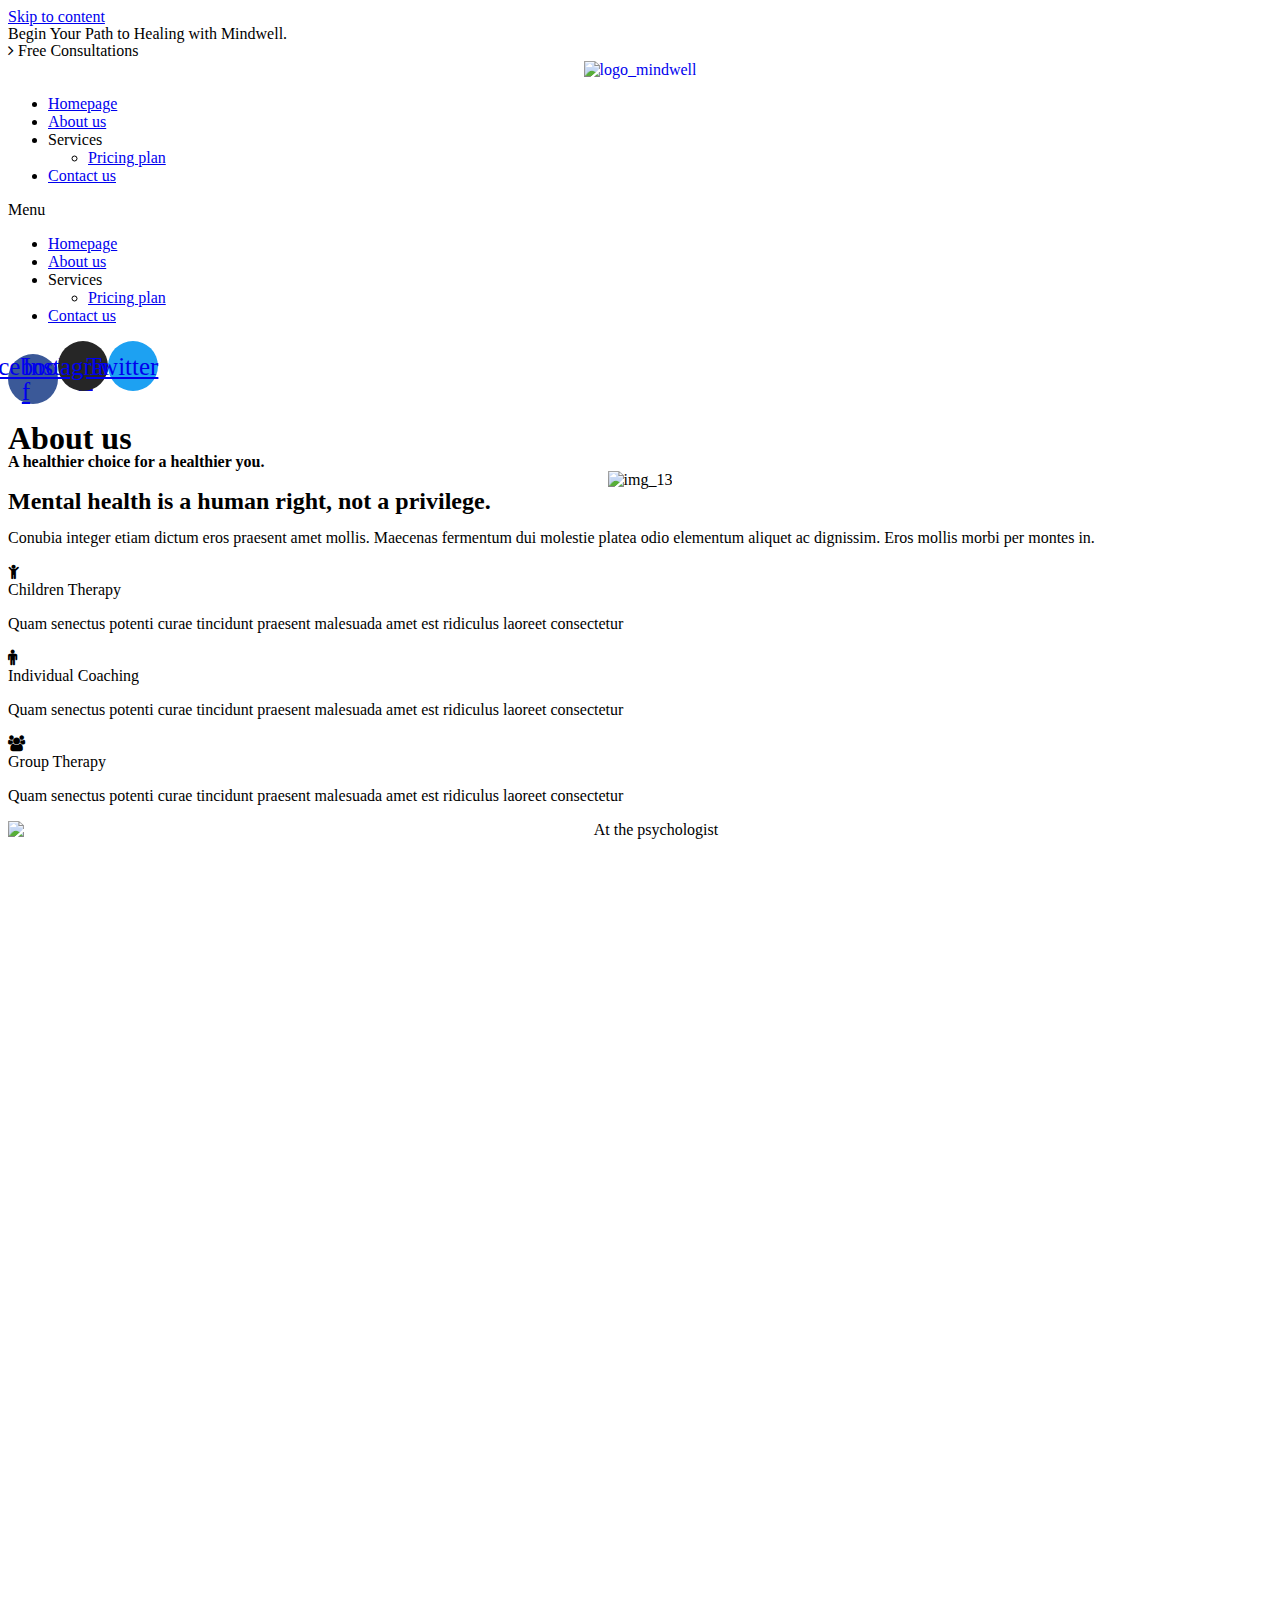
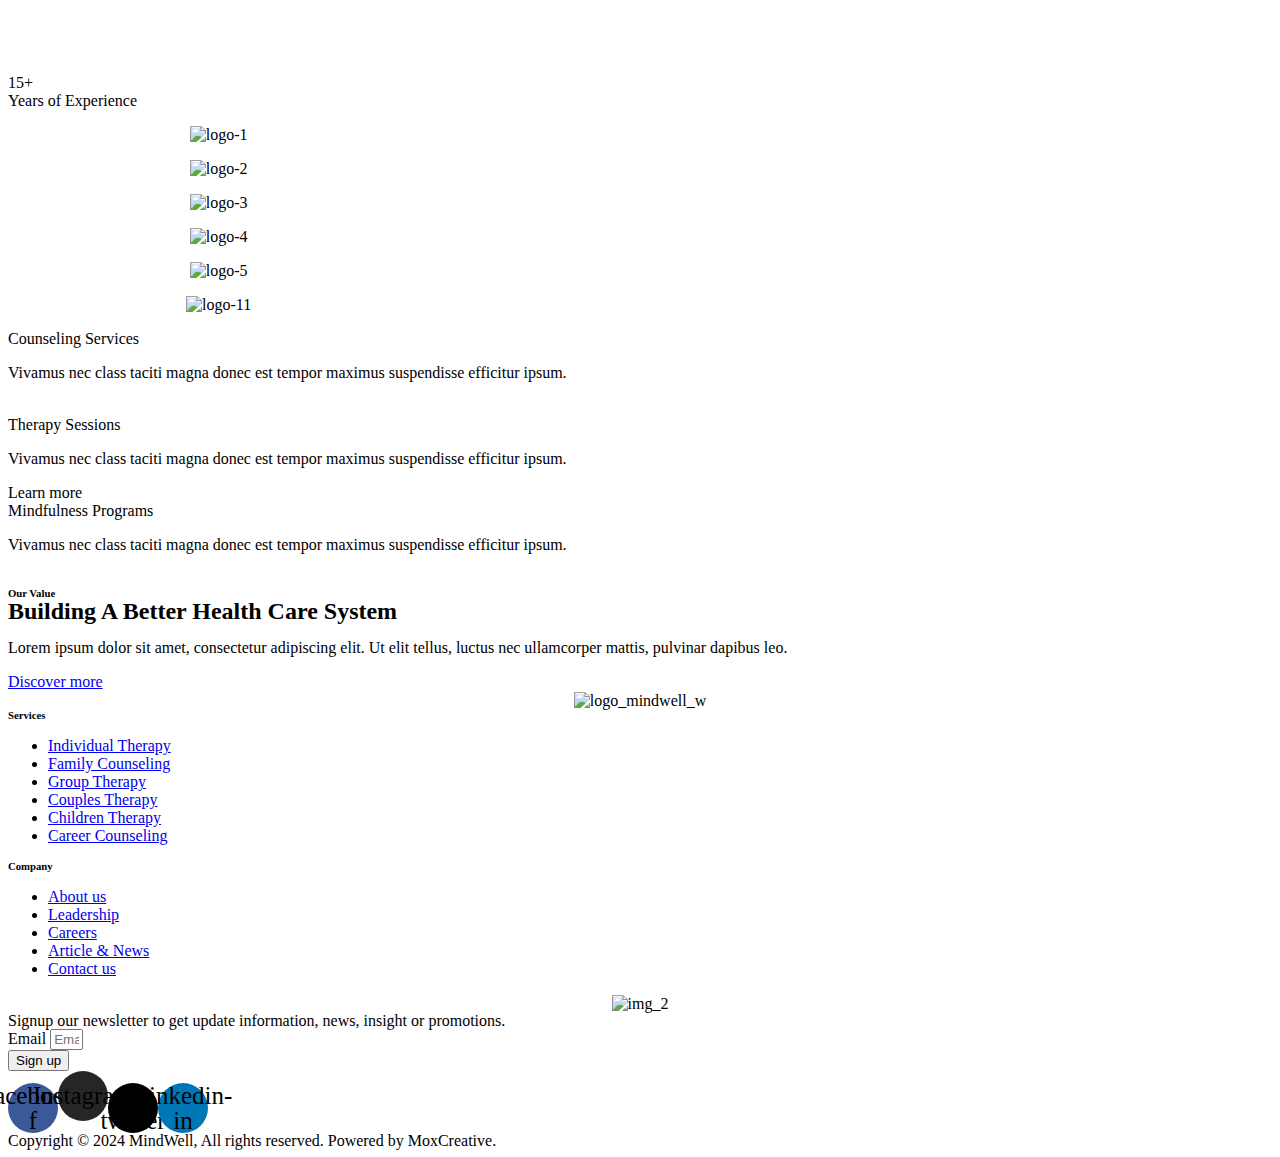
==== about-us/index.html @ 4bbaf382 "made changes and made modal openign in almost al the pages and also set header properly" ====
<!doctype html>
<html lang="en-US">

<!-- Mirrored from theme.creativemox.com/mindwell/template-kit/about-us/ by HTTrack Website Copier/3.x [XR&CO'2014], Sat, 25 May 2024 18:38:00 GMT -->
<!-- Added by HTTrack -->
<meta http-equiv="content-type" content="text/html;charset=UTF-8" /><!-- /Added by HTTrack -->

<head>
	<meta charset="UTF-8">
	<meta name="viewport" content="width=device-width, initial-scale=1">
	<link rel="profile" href="https://gmpg.org/xfn/11">
	<title>About us &#8211; Mindwell</title>
	<meta name='robots' content='max-image-preview:large' />
	<link rel="alternate" type="application/rss+xml" title="Mindwell &raquo; Feed"
		href="https://theme.creativemox.com/mindwell/feed/" />
	<link rel="alternate" type="application/rss+xml" title="Mindwell &raquo; Comments Feed"
		href="https://theme.creativemox.com/mindwell/comments/feed/" />
	<script>
		window._wpemojiSettings = { "baseUrl": "https:\/\/s.w.org\/images\/core\/emoji\/15.0.3\/72x72\/", "ext": ".png", "svgUrl": "https:\/\/s.w.org\/images\/core\/emoji\/15.0.3\/svg\/", "svgExt": ".svg", "source": { "concatemoji": "https:\/\/theme.creativemox.com\/mindwell\/wp-includes\/js\/wp-emoji-release.min.js?ver=6.5.3" } };
		/*! This file is auto-generated */
		!function (i, n) { var o, s, e; function c(e) { try { var t = { supportTests: e, timestamp: (new Date).valueOf() }; sessionStorage.setItem(o, JSON.stringify(t)) } catch (e) { } } function p(e, t, n) { e.clearRect(0, 0, e.canvas.width, e.canvas.height), e.fillText(t, 0, 0); var t = new Uint32Array(e.getImageData(0, 0, e.canvas.width, e.canvas.height).data), r = (e.clearRect(0, 0, e.canvas.width, e.canvas.height), e.fillText(n, 0, 0), new Uint32Array(e.getImageData(0, 0, e.canvas.width, e.canvas.height).data)); return t.every(function (e, t) { return e === r[t] }) } function u(e, t, n) { switch (t) { case "flag": return n(e, "\ud83c\udff3\ufe0f\u200d\u26a7\ufe0f", "\ud83c\udff3\ufe0f\u200b\u26a7\ufe0f") ? !1 : !n(e, "\ud83c\uddfa\ud83c\uddf3", "\ud83c\uddfa\u200b\ud83c\uddf3") && !n(e, "\ud83c\udff4\udb40\udc67\udb40\udc62\udb40\udc65\udb40\udc6e\udb40\udc67\udb40\udc7f", "\ud83c\udff4\u200b\udb40\udc67\u200b\udb40\udc62\u200b\udb40\udc65\u200b\udb40\udc6e\u200b\udb40\udc67\u200b\udb40\udc7f"); case "emoji": return !n(e, "\ud83d\udc26\u200d\u2b1b", "\ud83d\udc26\u200b\u2b1b") }return !1 } function f(e, t, n) { var r = "undefined" != typeof WorkerGlobalScope && self instanceof WorkerGlobalScope ? new OffscreenCanvas(300, 150) : i.createElement("canvas"), a = r.getContext("2d", { willReadFrequently: !0 }), o = (a.textBaseline = "top", a.font = "600 32px Arial", {}); return e.forEach(function (e) { o[e] = t(a, e, n) }), o } function t(e) { var t = i.createElement("script"); t.src = e, t.defer = !0, i.head.appendChild(t) } "undefined" != typeof Promise && (o = "wpEmojiSettingsSupports", s = ["flag", "emoji"], n.supports = { everything: !0, everythingExceptFlag: !0 }, e = new Promise(function (e) { i.addEventListener("DOMContentLoaded", e, { once: !0 }) }), new Promise(function (t) { var n = function () { try { var e = JSON.parse(sessionStorage.getItem(o)); if ("object" == typeof e && "number" == typeof e.timestamp && (new Date).valueOf() < e.timestamp + 604800 && "object" == typeof e.supportTests) return e.supportTests } catch (e) { } return null }(); if (!n) { if ("undefined" != typeof Worker && "undefined" != typeof OffscreenCanvas && "undefined" != typeof URL && URL.createObjectURL && "undefined" != typeof Blob) try { var e = "postMessage(" + f.toString() + "(" + [JSON.stringify(s), u.toString(), p.toString()].join(",") + "));", r = new Blob([e], { type: "text/javascript" }), a = new Worker(URL.createObjectURL(r), { name: "wpTestEmojiSupports" }); return void (a.onmessage = function (e) { c(n = e.data), a.terminate(), t(n) }) } catch (e) { } c(n = f(s, u, p)) } t(n) }).then(function (e) { for (var t in e) n.supports[t] = e[t], n.supports.everything = n.supports.everything && n.supports[t], "flag" !== t && (n.supports.everythingExceptFlag = n.supports.everythingExceptFlag && n.supports[t]); n.supports.everythingExceptFlag = n.supports.everythingExceptFlag && !n.supports.flag, n.DOMReady = !1, n.readyCallback = function () { n.DOMReady = !0 } }).then(function () { return e }).then(function () { var e; n.supports.everything || (n.readyCallback(), (e = n.source || {}).concatemoji ? t(e.concatemoji) : e.wpemoji && e.twemoji && (t(e.twemoji), t(e.wpemoji))) })) }((window, document), window._wpemojiSettings);
	</script>
	<style id='wp-emoji-styles-inline-css'>
		img.wp-smiley,
		img.emoji {
			display: inline !important;
			border: none !important;
			box-shadow: none !important;
			height: 1em !important;
			width: 1em !important;
			margin: 0 0.07em !important;
			vertical-align: -0.1em !important;
			background: none !important;
			padding: 0 !important;
		}
	</style>
	<style id='classic-theme-styles-inline-css'>
		/*! This file is auto-generated */
		.wp-block-button__link {
			color: #fff;
			background-color: #32373c;
			border-radius: 9999px;
			box-shadow: none;
			text-decoration: none;
			padding: calc(.667em + 2px) calc(1.333em + 2px);
			font-size: 1.125em
		}

		.wp-block-file__button {
			background: #32373c;
			color: #fff;
			text-decoration: none
		}
	</style>
	<style id='global-styles-inline-css'>
		body {
			--wp--preset--color--black: #000000;
			--wp--preset--color--cyan-bluish-gray: #abb8c3;
			--wp--preset--color--white: #ffffff;
			--wp--preset--color--pale-pink: #f78da7;
			--wp--preset--color--vivid-red: #cf2e2e;
			--wp--preset--color--luminous-vivid-orange: #ff6900;
			--wp--preset--color--luminous-vivid-amber: #fcb900;
			--wp--preset--color--light-green-cyan: #7bdcb5;
			--wp--preset--color--vivid-green-cyan: #00d084;
			--wp--preset--color--pale-cyan-blue: #8ed1fc;
			--wp--preset--color--vivid-cyan-blue: #0693e3;
			--wp--preset--color--vivid-purple: #9b51e0;
			--wp--preset--gradient--vivid-cyan-blue-to-vivid-purple: linear-gradient(135deg, rgba(6, 147, 227, 1) 0%, rgb(155, 81, 224) 100%);
			--wp--preset--gradient--light-green-cyan-to-vivid-green-cyan: linear-gradient(135deg, rgb(122, 220, 180) 0%, rgb(0, 208, 130) 100%);
			--wp--preset--gradient--luminous-vivid-amber-to-luminous-vivid-orange: linear-gradient(135deg, rgba(252, 185, 0, 1) 0%, rgba(255, 105, 0, 1) 100%);
			--wp--preset--gradient--luminous-vivid-orange-to-vivid-red: linear-gradient(135deg, rgba(255, 105, 0, 1) 0%, rgb(207, 46, 46) 100%);
			--wp--preset--gradient--very-light-gray-to-cyan-bluish-gray: linear-gradient(135deg, rgb(238, 238, 238) 0%, rgb(169, 184, 195) 100%);
			--wp--preset--gradient--cool-to-warm-spectrum: linear-gradient(135deg, rgb(74, 234, 220) 0%, rgb(151, 120, 209) 20%, rgb(207, 42, 186) 40%, rgb(238, 44, 130) 60%, rgb(251, 105, 98) 80%, rgb(254, 248, 76) 100%);
			--wp--preset--gradient--blush-light-purple: linear-gradient(135deg, rgb(255, 206, 236) 0%, rgb(152, 150, 240) 100%);
			--wp--preset--gradient--blush-bordeaux: linear-gradient(135deg, rgb(254, 205, 165) 0%, rgb(254, 45, 45) 50%, rgb(107, 0, 62) 100%);
			--wp--preset--gradient--luminous-dusk: linear-gradient(135deg, rgb(255, 203, 112) 0%, rgb(199, 81, 192) 50%, rgb(65, 88, 208) 100%);
			--wp--preset--gradient--pale-ocean: linear-gradient(135deg, rgb(255, 245, 203) 0%, rgb(182, 227, 212) 50%, rgb(51, 167, 181) 100%);
			--wp--preset--gradient--electric-grass: linear-gradient(135deg, rgb(202, 248, 128) 0%, rgb(113, 206, 126) 100%);
			--wp--preset--gradient--midnight: linear-gradient(135deg, rgb(2, 3, 129) 0%, rgb(40, 116, 252) 100%);
			--wp--preset--font-size--small: 13px;
			--wp--preset--font-size--medium: 20px;
			--wp--preset--font-size--large: 36px;
			--wp--preset--font-size--x-large: 42px;
			--wp--preset--spacing--20: 0.44rem;
			--wp--preset--spacing--30: 0.67rem;
			--wp--preset--spacing--40: 1rem;
			--wp--preset--spacing--50: 1.5rem;
			--wp--preset--spacing--60: 2.25rem;
			--wp--preset--spacing--70: 3.38rem;
			--wp--preset--spacing--80: 5.06rem;
			--wp--preset--shadow--natural: 6px 6px 9px rgba(0, 0, 0, 0.2);
			--wp--preset--shadow--deep: 12px 12px 50px rgba(0, 0, 0, 0.4);
			--wp--preset--shadow--sharp: 6px 6px 0px rgba(0, 0, 0, 0.2);
			--wp--preset--shadow--outlined: 6px 6px 0px -3px rgba(255, 255, 255, 1), 6px 6px rgba(0, 0, 0, 1);
			--wp--preset--shadow--crisp: 6px 6px 0px rgba(0, 0, 0, 1);
		}

		:where(.is-layout-flex) {
			gap: 0.5em;
		}

		:where(.is-layout-grid) {
			gap: 0.5em;
		}

		body .is-layout-flex {
			display: flex;
		}

		body .is-layout-flex {
			flex-wrap: wrap;
			align-items: center;
		}

		body .is-layout-flex>* {
			margin: 0;
		}

		body .is-layout-grid {
			display: grid;
		}

		body .is-layout-grid>* {
			margin: 0;
		}

		:where(.wp-block-columns.is-layout-flex) {
			gap: 2em;
		}

		:where(.wp-block-columns.is-layout-grid) {
			gap: 2em;
		}

		:where(.wp-block-post-template.is-layout-flex) {
			gap: 1.25em;
		}

		:where(.wp-block-post-template.is-layout-grid) {
			gap: 1.25em;
		}

		.has-black-color {
			color: var(--wp--preset--color--black) !important;
		}

		.has-cyan-bluish-gray-color {
			color: var(--wp--preset--color--cyan-bluish-gray) !important;
		}

		.has-white-color {
			color: var(--wp--preset--color--white) !important;
		}

		.has-pale-pink-color {
			color: var(--wp--preset--color--pale-pink) !important;
		}

		.has-vivid-red-color {
			color: var(--wp--preset--color--vivid-red) !important;
		}

		.has-luminous-vivid-orange-color {
			color: var(--wp--preset--color--luminous-vivid-orange) !important;
		}

		.has-luminous-vivid-amber-color {
			color: var(--wp--preset--color--luminous-vivid-amber) !important;
		}

		.has-light-green-cyan-color {
			color: var(--wp--preset--color--light-green-cyan) !important;
		}

		.has-vivid-green-cyan-color {
			color: var(--wp--preset--color--vivid-green-cyan) !important;
		}

		.has-pale-cyan-blue-color {
			color: var(--wp--preset--color--pale-cyan-blue) !important;
		}

		.has-vivid-cyan-blue-color {
			color: var(--wp--preset--color--vivid-cyan-blue) !important;
		}

		.has-vivid-purple-color {
			color: var(--wp--preset--color--vivid-purple) !important;
		}

		.has-black-background-color {
			background-color: var(--wp--preset--color--black) !important;
		}

		.has-cyan-bluish-gray-background-color {
			background-color: var(--wp--preset--color--cyan-bluish-gray) !important;
		}

		.has-white-background-color {
			background-color: var(--wp--preset--color--white) !important;
		}

		.has-pale-pink-background-color {
			background-color: var(--wp--preset--color--pale-pink) !important;
		}

		.has-vivid-red-background-color {
			background-color: var(--wp--preset--color--vivid-red) !important;
		}

		.has-luminous-vivid-orange-background-color {
			background-color: var(--wp--preset--color--luminous-vivid-orange) !important;
		}

		.has-luminous-vivid-amber-background-color {
			background-color: var(--wp--preset--color--luminous-vivid-amber) !important;
		}

		.has-light-green-cyan-background-color {
			background-color: var(--wp--preset--color--light-green-cyan) !important;
		}

		.has-vivid-green-cyan-background-color {
			background-color: var(--wp--preset--color--vivid-green-cyan) !important;
		}

		.has-pale-cyan-blue-background-color {
			background-color: var(--wp--preset--color--pale-cyan-blue) !important;
		}

		.has-vivid-cyan-blue-background-color {
			background-color: var(--wp--preset--color--vivid-cyan-blue) !important;
		}

		.has-vivid-purple-background-color {
			background-color: var(--wp--preset--color--vivid-purple) !important;
		}

		.has-black-border-color {
			border-color: var(--wp--preset--color--black) !important;
		}

		.has-cyan-bluish-gray-border-color {
			border-color: var(--wp--preset--color--cyan-bluish-gray) !important;
		}

		.has-white-border-color {
			border-color: var(--wp--preset--color--white) !important;
		}

		.has-pale-pink-border-color {
			border-color: var(--wp--preset--color--pale-pink) !important;
		}

		.has-vivid-red-border-color {
			border-color: var(--wp--preset--color--vivid-red) !important;
		}

		.has-luminous-vivid-orange-border-color {
			border-color: var(--wp--preset--color--luminous-vivid-orange) !important;
		}

		.has-luminous-vivid-amber-border-color {
			border-color: var(--wp--preset--color--luminous-vivid-amber) !important;
		}

		.has-light-green-cyan-border-color {
			border-color: var(--wp--preset--color--light-green-cyan) !important;
		}

		.has-vivid-green-cyan-border-color {
			border-color: var(--wp--preset--color--vivid-green-cyan) !important;
		}

		.has-pale-cyan-blue-border-color {
			border-color: var(--wp--preset--color--pale-cyan-blue) !important;
		}

		.has-vivid-cyan-blue-border-color {
			border-color: var(--wp--preset--color--vivid-cyan-blue) !important;
		}

		.has-vivid-purple-border-color {
			border-color: var(--wp--preset--color--vivid-purple) !important;
		}

		.has-vivid-cyan-blue-to-vivid-purple-gradient-background {
			background: var(--wp--preset--gradient--vivid-cyan-blue-to-vivid-purple) !important;
		}

		.has-light-green-cyan-to-vivid-green-cyan-gradient-background {
			background: var(--wp--preset--gradient--light-green-cyan-to-vivid-green-cyan) !important;
		}

		.has-luminous-vivid-amber-to-luminous-vivid-orange-gradient-background {
			background: var(--wp--preset--gradient--luminous-vivid-amber-to-luminous-vivid-orange) !important;
		}

		.has-luminous-vivid-orange-to-vivid-red-gradient-background {
			background: var(--wp--preset--gradient--luminous-vivid-orange-to-vivid-red) !important;
		}

		.has-very-light-gray-to-cyan-bluish-gray-gradient-background {
			background: var(--wp--preset--gradient--very-light-gray-to-cyan-bluish-gray) !important;
		}

		.has-cool-to-warm-spectrum-gradient-background {
			background: var(--wp--preset--gradient--cool-to-warm-spectrum) !important;
		}

		.has-blush-light-purple-gradient-background {
			background: var(--wp--preset--gradient--blush-light-purple) !important;
		}

		.has-blush-bordeaux-gradient-background {
			background: var(--wp--preset--gradient--blush-bordeaux) !important;
		}

		.has-luminous-dusk-gradient-background {
			background: var(--wp--preset--gradient--luminous-dusk) !important;
		}

		.has-pale-ocean-gradient-background {
			background: var(--wp--preset--gradient--pale-ocean) !important;
		}

		.has-electric-grass-gradient-background {
			background: var(--wp--preset--gradient--electric-grass) !important;
		}

		.has-midnight-gradient-background {
			background: var(--wp--preset--gradient--midnight) !important;
		}

		.has-small-font-size {
			font-size: var(--wp--preset--font-size--small) !important;
		}

		.has-medium-font-size {
			font-size: var(--wp--preset--font-size--medium) !important;
		}

		.has-large-font-size {
			font-size: var(--wp--preset--font-size--large) !important;
		}

		.has-x-large-font-size {
			font-size: var(--wp--preset--font-size--x-large) !important;
		}

		.wp-block-navigation a:where(:not(.wp-element-button)) {
			color: inherit;
		}

		:where(.wp-block-post-template.is-layout-flex) {
			gap: 1.25em;
		}

		:where(.wp-block-post-template.is-layout-grid) {
			gap: 1.25em;
		}

		:where(.wp-block-columns.is-layout-flex) {
			gap: 2em;
		}

		:where(.wp-block-columns.is-layout-grid) {
			gap: 2em;
		}

		.wp-block-pullquote {
			font-size: 1.5em;
			line-height: 1.6;
		}
	</style>
	    <link rel="stylesheet" href="https://cdnjs.cloudflare.com/ajax/libs/font-awesome/4.7.0/css/font-awesome.min.css">

	<link rel='stylesheet' id='template-kit-export-css'
		href='../../wp-content/plugins/template-kit-export/public/assets/css/template-kit-export-public.min365c.css?ver=1.0.21'
		media='all' />
	<link rel='stylesheet' id='hello-elementor-css'
		href='../../wp-content/themes/hello-elementor/style.min41fe.css?ver=3.0.1' media='all' />
	<link rel='stylesheet' id='hello-elementor-theme-style-css'
		href='../../wp-content/themes/hello-elementor/theme.min41fe.css?ver=3.0.1' media='all' />
	<link rel='stylesheet' id='hello-elementor-header-footer-css'
		href='../../wp-content/themes/hello-elementor/header-footer.min41fe.css?ver=3.0.1' media='all' />
	<link rel='stylesheet' id='elementor-frontend-css'
		href='../../wp-content/plugins/elementor/assets/css/frontend-lite.min63aa.css?ver=3.21.5' media='all' />
	<link rel='stylesheet' id='elementor-post-8-css'
		href='../../wp-content/uploads/sites/37/elementor/css/post-8e0cd.css?ver=1715244304' media='all' />
	<link rel='stylesheet' id='swiper-css'
		href='../../wp-content/plugins/elementor/assets/lib/swiper/v8/css/swiper.min94a4.css?ver=8.4.5' media='all' />
	<link rel='stylesheet' id='elementor-pro-css'
		href='../../wp-content/plugins/elementor-pro/assets/css/frontend-lite.min34a7.css?ver=3.19.2' media='all' />
	<link rel='stylesheet' id='elementor-post-762-css'
		href='../../wp-content/uploads/sites/37/elementor/css/post-76264ee.css?ver=1715271518' media='all' />
	<link rel='stylesheet' id='elementor-post-36-css'
		href='../../wp-content/uploads/sites/37/elementor/css/post-36e0cd.css?ver=1715244304' media='all' />
	<link rel='stylesheet' id='elementor-post-57-css'
		href='../../wp-content/uploads/sites/37/elementor/css/post-57e0cd.css?ver=1715244304' media='all' />
	<link rel='stylesheet' id='elementor-icons-ekiticons-css'
		href='../../wp-content/plugins/elementskit-lite/modules/elementskit-icon-pack/assets/css/ekiticons583f.css?ver=3.1.3'
		media='all' />
	<link rel='stylesheet' id='skb-cife-brands_icon-css'
		href='../../wp-content/plugins/skyboot-custom-icons-for-elementor/assets/css/icomoon_brandsce14.css?ver=1.0.8'
		media='all' />
	<link rel='stylesheet' id='skb-cife-devicons_icon-css'
		href='../../wp-content/plugins/skyboot-custom-icons-for-elementor/assets/css/devicons.mince14.css?ver=1.0.8'
		media='all' />
	<link rel='stylesheet' id='skb-cife-elegant_icon-css'
		href='../../wp-content/plugins/skyboot-custom-icons-for-elementor/assets/css/elegantce14.css?ver=1.0.8'
		media='all' />
	<link rel='stylesheet' id='skb-cife-elusive_icon-css'
		href='../../wp-content/plugins/skyboot-custom-icons-for-elementor/assets/css/elusive-icons.mince14.css?ver=1.0.8'
		media='all' />
	<link rel='stylesheet' id='skb-cife-icofont_icon-css'
		href='../../wp-content/plugins/skyboot-custom-icons-for-elementor/assets/css/icofont.mince14.css?ver=1.0.8'
		media='all' />
	<link rel='stylesheet' id='skb-cife-icomoon_icon-css'
		href='../../wp-content/plugins/skyboot-custom-icons-for-elementor/assets/css/icomoonce14.css?ver=1.0.8'
		media='all' />
	<link rel='stylesheet' id='skb-cife-iconic_icon-css'
		href='../../wp-content/plugins/skyboot-custom-icons-for-elementor/assets/css/iconicce14.css?ver=1.0.8'
		media='all' />
	<link rel='stylesheet' id='skb-cife-ion_icon-css'
		href='../../wp-content/plugins/skyboot-custom-icons-for-elementor/assets/css/ionicons.mince14.css?ver=1.0.8'
		media='all' />
	<link rel='stylesheet' id='skb-cife-linearicons_icon-css'
		href='../../wp-content/plugins/skyboot-custom-icons-for-elementor/assets/css/lineariconsce14.css?ver=1.0.8'
		media='all' />
	<link rel='stylesheet' id='skb-cife-lineawesome_icon-css'
		href='../../wp-content/plugins/skyboot-custom-icons-for-elementor/assets/css/line-awesome.mince14.css?ver=1.0.8'
		media='all' />
	<link rel='stylesheet' id='skb-cife-line_icon-css'
		href='../../wp-content/plugins/skyboot-custom-icons-for-elementor/assets/css/lineiconsce14.css?ver=1.0.8'
		media='all' />
	<link rel='stylesheet' id='skb-cife-materialdesign_icon-css'
		href='../../wp-content/plugins/skyboot-custom-icons-for-elementor/assets/css/materialdesignicons.mince14.css?ver=1.0.8'
		media='all' />
	<link rel='stylesheet' id='skb-cife-open_iconic-css'
		href='../../wp-content/plugins/skyboot-custom-icons-for-elementor/assets/css/open-iconicce14.css?ver=1.0.8'
		media='all' />
	<link rel='stylesheet' id='skb-cife-simpleline_icon-css'
		href='../../wp-content/plugins/skyboot-custom-icons-for-elementor/assets/css/simple-line-iconsce14.css?ver=1.0.8'
		media='all' />
	<link rel='stylesheet' id='skb-cife-themify_icon-css'
		href='../../wp-content/plugins/skyboot-custom-icons-for-elementor/assets/css/themifyce14.css?ver=1.0.8'
		media='all' />
	<link rel='stylesheet' id='ekit-widget-styles-css'
		href='../../wp-content/plugins/elementskit-lite/widgets/init/assets/css/widget-styles583f.css?ver=3.1.3'
		media='all' />
	<link rel='stylesheet' id='ekit-responsive-css'
		href='../../wp-content/plugins/elementskit-lite/widgets/init/assets/css/responsive583f.css?ver=3.1.3'
		media='all' />
	<link rel='stylesheet' id='google-fonts-1-css'
		href='https://fonts.googleapis.com/css?family=Plus+Jakarta+Sans%3A100%2C100italic%2C200%2C200italic%2C300%2C300italic%2C400%2C400italic%2C500%2C500italic%2C600%2C600italic%2C700%2C700italic%2C800%2C800italic%2C900%2C900italic%7CInter%3A100%2C100italic%2C200%2C200italic%2C300%2C300italic%2C400%2C400italic%2C500%2C500italic%2C600%2C600italic%2C700%2C700italic%2C800%2C800italic%2C900%2C900italic%7CDM+Sans%3A100%2C100italic%2C200%2C200italic%2C300%2C300italic%2C400%2C400italic%2C500%2C500italic%2C600%2C600italic%2C700%2C700italic%2C800%2C800italic%2C900%2C900italic&amp;display=auto&amp;ver=6.5.3'
		media='all' />
	<link rel='stylesheet' id='elementor-icons-skb_cife-themify-icon-css'
		href='../../wp-content/plugins/skyboot-custom-icons-for-elementor/assets/css/themifyce14.css?ver=1.0.8'
		media='all' />
	<link rel='stylesheet' id='elementor-icons-skb_cife-linearicons-icon-css'
		href='../../wp-content/plugins/skyboot-custom-icons-for-elementor/assets/css/lineariconsce14.css?ver=1.0.8'
		media='all' />
	<link rel="preconnect" href="https://fonts.gstatic.com/" crossorigin>
	<script src="../../wp-includes/js/jquery/jquery.minf43b.js?ver=3.7.1" id="jquery-core-js"></script>
	<script src="../../wp-includes/js/jquery/jquery-migrate.min5589.js?ver=3.4.1" id="jquery-migrate-js"></script>
	<script
		src="../../wp-content/plugins/template-kit-export/public/assets/js/template-kit-export-public.min365c.js?ver=1.0.21"
		id="template-kit-export-js"></script>
	<link rel="https://api.w.org/" href="https://theme.creativemox.com/mindwell/wp-json/" />
	<link rel="EditURI" type="application/rsd+xml" title="RSD"
		href="https://theme.creativemox.com/mindwell/xmlrpc.php?rsd" />
	<meta name="generator" content="WordPress 6.5.3" />
	<link rel="canonical" href="index.html" />
	<link rel='shortlink' href='https://theme.creativemox.com/mindwell/?p=762' />
	<link rel="alternate" type="application/json+oembed"
		href="https://theme.creativemox.com/mindwell/wp-json/oembed/1.0/embed?url=https%3A%2F%2Ftheme.creativemox.com%2Fmindwell%2Ftemplate-kit%2Fabout-us%2F" />
	<link rel="alternate" type="text/xml+oembed"
		href="https://theme.creativemox.com/mindwell/wp-json/oembed/1.0/embed?url=https%3A%2F%2Ftheme.creativemox.com%2Fmindwell%2Ftemplate-kit%2Fabout-us%2F&amp;format=xml" />
	<meta name="generator"
		content="Elementor 3.21.5; features: e_optimized_assets_loading, e_optimized_css_loading, e_font_icon_svg, additional_custom_breakpoints; settings: css_print_method-external, google_font-enabled, font_display-auto">
</head>

<body
	class="envato_tk_templates-template envato_tk_templates-template-elementor_header_footer single single-envato_tk_templates postid-762 elementor-default elementor-template-full-width elementor-kit-8 elementor-page elementor-page-762">


	<a class="skip-link screen-reader-text" href="#content">Skip to content</a>

	<div data-elementor-type="header" data-elementor-id="36" class="elementor elementor-36 elementor-location-header"
		data-elementor-post-type="elementor_library">
		<div class="elementor-element elementor-element-2b3b81e e-con-full e-flex e-con e-parent" data-id="2b3b81e"
			data-element_type="container" data-settings="{&quot;background_background&quot;:&quot;classic&quot;}">
			<div class="elementor-element elementor-element-ee53f35 e-flex e-con-boxed e-con e-child" data-id="ee53f35"
				data-element_type="container">
				<div class="e-con-inner">
					<div class="elementor-element elementor-element-88aee61 elementor-widget elementor-widget-heading"
						data-id="88aee61" data-element_type="widget" data-widget_type="heading.default">
						<div class="elementor-widget-container">
							<style>
								/*! elementor - v3.21.0 - 08-05-2024 */
								.elementor-heading-title {
									padding: 0;
									margin: 0;
									line-height: 1
								}

								.elementor-widget-heading .elementor-heading-title[class*=elementor-size-]>a {
									color: inherit;
									font-size: inherit;
									line-height: inherit
								}

								.elementor-widget-heading .elementor-heading-title.elementor-size-small {
									font-size: 15px
								}

								.elementor-widget-heading .elementor-heading-title.elementor-size-medium {
									font-size: 19px
								}

								.elementor-widget-heading .elementor-heading-title.elementor-size-large {
									font-size: 29px
								}

								.elementor-widget-heading .elementor-heading-title.elementor-size-xl {
									font-size: 39px
								}

								.elementor-widget-heading .elementor-heading-title.elementor-size-xxl {
									font-size: 59px
								}
							</style>
							<div class="elementor-heading-title elementor-size-default">Begin Your Path to Healing with
								Mindwell.</div>
						</div>
					</div>
					<div class="elementor-element elementor-element-9761fcc elementor-widget elementor-widget-button"
						data-id="9761fcc" data-element_type="widget" data-widget_type="button.default">
						<div class="elementor-widget-container" style="cursor: pointer;">
							<div class="elementor-button-wrapper">
								<a class="elementor-button elementor-button-link elementor-size-sm" id="openModalBtn">
									<span class="elementor-button-content-wrapper">
										<span class="elementor-button-icon elementor-align-icon-right">
											<i aria-hidden="true" class="fa fa-angle-right"></i> </span>
										<span class="elementor-button-text">Free Consultations</span>
									</span>
								</a>
							</div>
						</div>
					</div>
				</div>
			</div>
			<div class="elementor-element elementor-element-2f4822e e-con-full e-flex e-con e-child" data-id="2f4822e"
				data-element_type="container" data-settings="{&quot;background_background&quot;:&quot;classic&quot;}">
				<div class="elementor-element elementor-element-386ec1f e-con-full e-flex e-con e-child"
					data-id="386ec1f" data-element_type="container">
					<div class="elementor-element elementor-element-27455d1 elementor-widget elementor-widget-image"
						data-id="27455d1" data-element_type="widget" data-widget_type="image.default">
						<div class="elementor-widget-container">
							<style>
								/*! elementor - v3.21.0 - 08-05-2024 */
								.elementor-widget-image {
									text-align: center
								}

								.elementor-widget-image a {
									display: inline-block
								}

								.elementor-widget-image a img[src$=".svg"] {
									width: 48px
								}

								.elementor-widget-image img {
									vertical-align: middle;
									display: inline-block
								}
							</style> <a href="https://theme.creativemox.com/mindwell">
								<img src="../logozz.png"
									title="logo_mindwell" alt="logo_mindwell" loading="lazy" /> </a>
						</div>
					</div>
				</div>


				<div class="elementor-element elementor-element-73ea7c4 e-con-full e-flex e-con e-child"
                    data-id="73ea7c4" data-element_type="container">
                    <div class="elementor-element elementor-element-9c7dde1 elementor-nav-menu--stretch elementor-nav-menu--dropdown-tablet elementor-nav-menu__text-align-aside elementor-nav-menu--toggle elementor-nav-menu--burger elementor-widget elementor-widget-nav-menu"
                        data-id="9c7dde1" data-element_type="widget"
                        data-settings="{&quot;submenu_icon&quot;:{&quot;value&quot;:&quot;&lt;svg class=\&quot;e-font-icon-svg e-fas-angle-down\&quot; viewBox=\&quot;0 0 320 512\&quot; xmlns=\&quot;http:\/\/www.w3.org\/2000\/svg\&quot;&gt;&lt;path d=\&quot;M143 352.3L7 216.3c-9.4-9.4-9.4-24.6 0-33.9l22.6-22.6c9.4-9.4 24.6-9.4 33.9 0l96.4 96.4 96.4-96.4c9.4-9.4 24.6-9.4 33.9 0l22.6 22.6c9.4 9.4 9.4 24.6 0 33.9l-136 136c-9.2 9.4-24.4 9.4-33.8 0z\&quot;&gt;&lt;\/path&gt;&lt;\/svg&gt;&quot;,&quot;library&quot;:&quot;fa-solid&quot;},&quot;full_width&quot;:&quot;stretch&quot;,&quot;layout&quot;:&quot;horizontal&quot;,&quot;toggle&quot;:&quot;burger&quot;}"
                        data-widget_type="nav-menu.default">
                        <div class="elementor-widget-container">
                            <link rel="stylesheet"
                                href="../wp-content/plugins/elementor-pro/assets/css/widget-nav-menu.min.css">
                            <nav
                                class="elementor-nav-menu--main elementor-nav-menu__container elementor-nav-menu--layout-horizontal e--pointer-none">
                                <ul id="menu-1-9c7dde1" class="elementor-nav-menu">
                                    <li
                                        class="menu-item menu-item-type-custom menu-item-object-custom current-menu-item menu-item-24">
                                        <a href="../homepage/index.html" aria-current="page"
                                            class="elementor-item">Homepage</a>
                                    </li>
                                    <li class="menu-item menu-item-type-custom menu-item-object-custom menu-item-23"><a
                                            href="../about-us/index.html" class="elementor-item  elementor-item-active">About us</a></li>
                                    <li
                                        class="menu-item menu-item-type-custom menu-item-object-custom menu-item-has-children menu-item-25">
                                        <a class="elementor-item">Services</a>
                                        <ul class="sub-menu elementor-nav-menu--dropdown">
                                            <!-- <li
                                                class="menu-item menu-item-type-custom menu-item-object-custom menu-item-26">
                                                <a href="../detail-service/index.html" class="elementor-sub-item">Detail
                                                    service</a>
                                            </li> -->
                                            <li
                                                class="menu-item menu-item-type-custom menu-item-object-custom menu-item-27">
                                                <a href="../pricing-plan/index.html" class="elementor-sub-item">Pricing
                                                    plan</a>
                                            </li>
                                            <!-- <li
                                                class="menu-item menu-item-type-custom menu-item-object-custom menu-item-28">
                                                <a href="../appointment/index.html"
                                                    class="elementor-sub-item">Appointment</a>
                                            </li> -->
                                        </ul>
                                    </li>
                                    <li class="menu-item menu-item-type-custom menu-item-object-custom menu-item-29"><a
                                            href="../contact-us/index.html" class="elementor-item">Contact us</a></li>
                                    <!-- <li
                                        class="menu-item menu-item-type-custom menu-item-object-custom menu-item-has-children menu-item-35">
                                        <a href="#" class="elementor-item elementor-item-anchor">Pages</a>
                                        <ul class="sub-menu elementor-nav-menu--dropdown">
                                            <li
                                                class="menu-item menu-item-type-custom menu-item-object-custom menu-item-31">
                                                <a href="../team/index.html" class="elementor-sub-item">Team</a>
                                            </li>
                                            <li
                                                class="menu-item menu-item-type-custom menu-item-object-custom menu-item-30">
                                                <a href="../faq/index.html" class="elementor-sub-item">FAQ</a>
                                            </li>
                                            <li
                                                class="menu-item menu-item-type-custom menu-item-object-custom menu-item-32">
                                                <a href="https://theme.creativemox.com/mindwell/?elementor_library=mindwell-blog-archive"
                                                    class="elementor-sub-item">Blog Archive</a>
                                            </li>
                                            <li
                                                class="menu-item menu-item-type-custom menu-item-object-custom menu-item-33">
                                                <a href="https://theme.creativemox.com/mindwell/2024/04/15/building-stronger-connections-the-importance-of-social-support/"
                                                    class="elementor-sub-item">Single post</a>
                                            </li>
                                            <li
                                                class="menu-item menu-item-type-custom menu-item-object-custom menu-item-34">
                                                <a href="https://theme.creativemox.com/mindwell/?elementor_library=mindwell-error-404"
                                                    class="elementor-sub-item">Error 404</a>
                                            </li>
                                        </ul>
                                    </li> -->
                                </ul>
                            </nav>
                            <div class="elementor-menu-toggle" role="button" tabindex="0" aria-label="Menu Toggle"
                                aria-expanded="false">
                                <i aria-hidden="true" role="presentation"
                                    class="elementor-menu-toggle__icon--open  ti-menu"></i><i aria-hidden="true"
                                    role="presentation" class="elementor-menu-toggle__icon--close  ti-close"></i> <span
                                    class="elementor-screen-only">Menu</span>
                            </div>
                            <nav class="elementor-nav-menu--dropdown elementor-nav-menu__container" aria-hidden="true">
                                <ul id="menu-2-9c7dde1" class="elementor-nav-menu">
                                    <li
                                        class="menu-item menu-item-type-custom menu-item-object-custom current-menu-item menu-item-24">
                                        <a href="index.html" aria-current="page"
                                            class="elementor-item elementor-item-active" tabindex="-1">Homepage</a>
                                    </li>
                                    <li class="menu-item menu-item-type-custom menu-item-object-custom menu-item-23"><a
                                            href="../about-us/index.html" class="elementor-item" tabindex="-1">About
                                            us</a></li>
                                    <li
                                        class="menu-item menu-item-type-custom menu-item-object-custom menu-item-has-children menu-item-25">
                                        <a class="elementor-item"
                                            tabindex="-1">Services</a>
                                        <ul class="sub-menu elementor-nav-menu--dropdown">
                                            <!-- <li
                                                class="menu-item menu-item-type-custom menu-item-object-custom menu-item-26">
                                                <a href="../detail-service/index.html" class="elementor-sub-item"
                                                    tabindex="-1">Detail service</a>
                                            </li> -->
                                            <li
                                                class="menu-item menu-item-type-custom menu-item-object-custom menu-item-27">
                                                <a href="../pricing-plan/index.html" class="elementor-sub-item"
                                                    tabindex="-1">Pricing plan</a>
                                            </li>
                                            <!-- <li
                                                class="menu-item menu-item-type-custom menu-item-object-custom menu-item-28">
                                                <a href="../appointment/index.html" class="elementor-sub-item"
                                                    tabindex="-1">Appointment</a>
                                            </li> -->
                                        </ul>
                                    </li>
                                    <li class="menu-item menu-item-type-custom menu-item-object-custom menu-item-29"><a
                                            href="../contact-us/index.html" class="elementor-item" tabindex="-1">Contact
                                            us</a></li>
                                    <!-- <li
                                        class="menu-item menu-item-type-custom menu-item-object-custom menu-item-has-children menu-item-35">
                                        <a href="#" class="elementor-item elementor-item-anchor" tabindex="-1">Pages</a>
                                        <ul class="sub-menu elementor-nav-menu--dropdown">
                                            <li
                                                class="menu-item menu-item-type-custom menu-item-object-custom menu-item-31">
                                                <a href="../team/index.html" class="elementor-sub-item"
                                                    tabindex="-1">Team</a>
                                            </li>
                                            <li
                                                class="menu-item menu-item-type-custom menu-item-object-custom menu-item-30">
                                                <a href="../faq/index.html" class="elementor-sub-item"
                                                    tabindex="-1">FAQ</a>
                                            </li>
                                            <li
                                                class="menu-item menu-item-type-custom menu-item-object-custom menu-item-32">
                                                <a href="https://theme.creativemox.com/mindwell/?elementor_library=mindwell-blog-archive"
                                                    class="elementor-sub-item" tabindex="-1">Blog Archive</a>
                                            </li>
                                            <li
                                                class="menu-item menu-item-type-custom menu-item-object-custom menu-item-33">
                                                <a href="https://theme.creativemox.com/mindwell/2024/04/15/building-stronger-connections-the-importance-of-social-support/"
                                                    class="elementor-sub-item" tabindex="-1">Single post</a>
                                            </li>
                                            <li
                                                class="menu-item menu-item-type-custom menu-item-object-custom menu-item-34">
                                                <a href="https://theme.creativemox.com/mindwell/?elementor_library=mindwell-error-404"
                                                    class="elementor-sub-item" tabindex="-1">Error 404</a>
                                            </li>
                                        </ul>
                                    </li> -->
                                </ul>
                            </nav>
                        </div>
                    </div>
                    <div class="elementor-element elementor-element-874fbe8 elementor-shape-circle elementor-grid-0 e-grid-align-center elementor-widget elementor-widget-social-icons"
                        data-id="874fbe8" data-element_type="widget" data-widget_type="social-icons.default">
                        <div class="elementor-widget-container">
                            <style>
                                /*! elementor - v3.21.0 - 08-05-2024 */
                                .elementor-widget-social-icons.elementor-grid-0 .elementor-widget-container,
                                .elementor-widget-social-icons.elementor-grid-mobile-0 .elementor-widget-container,
                                .elementor-widget-social-icons.elementor-grid-tablet-0 .elementor-widget-container {
                                    line-height: 1;
                                    font-size: 0
                                }

                                .elementor-widget-social-icons:not(.elementor-grid-0):not(.elementor-grid-tablet-0):not(.elementor-grid-mobile-0) .elementor-grid {
                                    display: inline-grid
                                }

                                .elementor-widget-social-icons .elementor-grid {
                                    grid-column-gap: var(--grid-column-gap, 5px);
                                    grid-row-gap: var(--grid-row-gap, 5px);
                                    grid-template-columns: var(--grid-template-columns);
                                    justify-content: var(--justify-content, center);
                                    justify-items: var(--justify-content, center)
                                }

                                .elementor-icon.elementor-social-icon {
                                    font-size: var(--icon-size, 25px);
                                    line-height: var(--icon-size, 25px);
                                    width: calc(var(--icon-size, 25px) + 2 * var(--icon-padding, .5em));
                                    height: calc(var(--icon-size, 25px) + 2 * var(--icon-padding, .5em))
                                }

                                .elementor-social-icon {
                                    --e-social-icon-icon-color: #fff;
                                    display: inline-flex;
                                    background-color: #69727d;
                                    align-items: center;
                                    justify-content: center;
                                    text-align: center;
                                    cursor: pointer
                                }

                                .elementor-social-icon i {
                                    color: var(--e-social-icon-icon-color)
                                }

                                .elementor-social-icon svg {
                                    fill: var(--e-social-icon-icon-color)
                                }

                                .elementor-social-icon:last-child {
                                    margin: 0
                                }

                                .elementor-social-icon:hover {
                                    opacity: .9;
                                    color: #fff
                                }

                                .elementor-social-icon-android {
                                    background-color: #a4c639
                                }

                                .elementor-social-icon-apple {
                                    background-color: #999
                                }

                                .elementor-social-icon-behance {
                                    background-color: #1769ff
                                }

                                .elementor-social-icon-bitbucket {
                                    background-color: #205081
                                }

                                .elementor-social-icon-codepen {
                                    background-color: #000
                                }

                                .elementor-social-icon-delicious {
                                    background-color: #39f
                                }

                                .elementor-social-icon-deviantart {
                                    background-color: #05cc47
                                }

                                .elementor-social-icon-digg {
                                    background-color: #005be2
                                }

                                .elementor-social-icon-dribbble {
                                    background-color: #ea4c89
                                }

                                .elementor-social-icon-elementor {
                                    background-color: #d30c5c
                                }

                                .elementor-social-icon-envelope {
                                    background-color: #ea4335
                                }

                                .elementor-social-icon-facebook,
                                .elementor-social-icon-facebook-f {
                                    background-color: #3b5998
                                }

                                .elementor-social-icon-flickr {
                                    background-color: #0063dc
                                }

                                .elementor-social-icon-foursquare {
                                    background-color: #2d5be3
                                }

                                .elementor-social-icon-free-code-camp,
                                .elementor-social-icon-freecodecamp {
                                    background-color: #006400
                                }

                                .elementor-social-icon-github {
                                    background-color: #333
                                }

                                .elementor-social-icon-gitlab {
                                    background-color: #e24329
                                }

                                .elementor-social-icon-globe {
                                    background-color: #69727d
                                }

                                .elementor-social-icon-google-plus,
                                .elementor-social-icon-google-plus-g {
                                    background-color: #dd4b39
                                }

                                .elementor-social-icon-houzz {
                                    background-color: #7ac142
                                }

                                .elementor-social-icon-instagram {
                                    background-color: #262626
                                }

                                .elementor-social-icon-jsfiddle {
                                    background-color: #487aa2
                                }

                                .elementor-social-icon-link {
                                    background-color: #818a91
                                }

                                .elementor-social-icon-linkedin,
                                .elementor-social-icon-linkedin-in {
                                    background-color: #0077b5
                                }

                                .elementor-social-icon-medium {
                                    background-color: #00ab6b
                                }

                                .elementor-social-icon-meetup {
                                    background-color: #ec1c40
                                }

                                .elementor-social-icon-mixcloud {
                                    background-color: #273a4b
                                }

                                .elementor-social-icon-odnoklassniki {
                                    background-color: #f4731c
                                }

                                .elementor-social-icon-pinterest {
                                    background-color: #bd081c
                                }

                                .elementor-social-icon-product-hunt {
                                    background-color: #da552f
                                }

                                .elementor-social-icon-reddit {
                                    background-color: #ff4500
                                }

                                .elementor-social-icon-rss {
                                    background-color: #f26522
                                }

                                .elementor-social-icon-shopping-cart {
                                    background-color: #4caf50
                                }

                                .elementor-social-icon-skype {
                                    background-color: #00aff0
                                }

                                .elementor-social-icon-slideshare {
                                    background-color: #0077b5
                                }

                                .elementor-social-icon-snapchat {
                                    background-color: #fffc00
                                }

                                .elementor-social-icon-soundcloud {
                                    background-color: #f80
                                }

                                .elementor-social-icon-spotify {
                                    background-color: #2ebd59
                                }

                                .elementor-social-icon-stack-overflow {
                                    background-color: #fe7a15
                                }

                                .elementor-social-icon-steam {
                                    background-color: #00adee
                                }

                                .elementor-social-icon-stumbleupon {
                                    background-color: #eb4924
                                }

                                .elementor-social-icon-telegram {
                                    background-color: #2ca5e0
                                }

                                .elementor-social-icon-threads {
                                    background-color: #000
                                }

                                .elementor-social-icon-thumb-tack {
                                    background-color: #1aa1d8
                                }

                                .elementor-social-icon-tripadvisor {
                                    background-color: #589442
                                }

                                .elementor-social-icon-tumblr {
                                    background-color: #35465c
                                }

                                .elementor-social-icon-twitch {
                                    background-color: #6441a5
                                }

                                .elementor-social-icon-twitter {
                                    background-color: #1da1f2
                                }

                                .elementor-social-icon-viber {
                                    background-color: #665cac
                                }

                                .elementor-social-icon-vimeo {
                                    background-color: #1ab7ea
                                }

                                .elementor-social-icon-vk {
                                    background-color: #45668e
                                }

                                .elementor-social-icon-weibo {
                                    background-color: #dd2430
                                }

                                .elementor-social-icon-weixin {
                                    background-color: #31a918
                                }

                                .elementor-social-icon-whatsapp {
                                    background-color: #25d366
                                }

                                .elementor-social-icon-wordpress {
                                    background-color: #21759b
                                }

                                .elementor-social-icon-x-twitter {
                                    background-color: #000
                                }

                                .elementor-social-icon-xing {
                                    background-color: #2F5425
                                }

                                .elementor-social-icon-yelp {
                                    background-color: #af0606
                                }

                                .elementor-social-icon-youtube {
                                    background-color: #cd201f
                                }

                                .elementor-social-icon-500px {
                                    background-color: #0099e5
                                }

                                .elementor-shape-rounded .elementor-icon.elementor-social-icon {
                                    border-radius: 10%
                                }

                                .elementor-shape-circle .elementor-icon.elementor-social-icon {
                                    border-radius: 50%
                                }
                            </style>
                            <div class="elementor-social-icons-wrapper elementor-grid">
                                <span class="elementor-grid-item">
                                    <a href="https://www.facebook.com/profile.php?id=61562064896148&mibextid=LQQJ4d"
                                        class="elementor-icon elementor-social-icon elementor-social-icon-facebook-f elementor-animation-pop elementor-repeater-item-915e28e"
                                        target="_blank">
                                        <span class="elementor-screen-only">Facebook-f</span>
                                        <!-- <svg class="e-font-icon-svg e-fab-facebook-f" viewBox="0 0 320 512"
											xmlns="http://www.w3.org/2000/svg">
											<path
												d="M279.14 288l14.22-92.66h-88.91v-60.13c0-25.35 12.42-50.06 52.24-50.06h40.42V6.26S260.43 0 225.36 0c-73.22 0-121.08 44.38-121.08 124.72v70.62H22.89V288h81.39v224h100.17V288z">
											</path>
										</svg> -->

                                        <i class="fa fa-facebook" style="font-size:100%;"></i>
                                    </a>
                                </span>
                                <span class="elementor-grid-item">
                                    <a href="https://www.instagram.com/zenzone.community?igsh=bjNoeHFpbm9scndj&utm_source=qr"
                                        class="elementor-icon elementor-social-icon elementor-social-icon-instagram elementor-animation-pop elementor-repeater-item-e6db88f"
                                        target="_blank">
                                        <span class="elementor-screen-only">Instagram</span>
                                        <i class="fa fa-instagram" style="font-size:100%;"></i> </a>
                                </span>
                                <span class="elementor-grid-item">
                                    <a href="https://youtube.com/@zenzone-community?si=QAd15S_aMV2SG4Wu"
                                        class="elementor-icon elementor-social-icon elementor-social-icon-twitter elementor-animation-pop elementor-repeater-item-f86fc1d"
                                        target="_blank">
                                        <span class="elementor-screen-only">Twitter</span>
                                        <i class="fa fa-youtube" style="font-size:100%;"></i> </a>
                                </span>

                            </div>
                        </div>
                    </div>
                    <div class="elementor-element elementor-element-d329e6d elementor-widget elementor-widget-button"
                        data-id="d329e6d" data-element_type="widget" data-widget_type="button.default">
                        <div class="elementor-widget-container" onclick=openModalBtn() style="cursor: pointer;">
                            <div class="elementor-button-wrapper">
                                <a class="elementor-button elementor-button-link elementor-size-sm"
                                    style="color: #fff; cursor: pointer;" id="openModalBtn">
                                    <span class="elementor-button-content-wrapper">
                                        <span class="elementor-button-text">Get Started</span>
                                    </span>
                                </a>
                            </div>
                        </div>
                    </div>
                </div>
			</div>
		</div>
	</div>
	<div data-elementor-type="wp-post" data-elementor-id="762" class="elementor elementor-762"
		data-elementor-post-type="envato_tk_templates">
		<div class="elementor-element elementor-element-349f46b e-flex e-con-boxed e-con e-parent" data-id="349f46b"
			data-element_type="container" data-settings="{&quot;background_background&quot;:&quot;classic&quot;}">
			<div class="e-con-inner">
				<div class="elementor-element elementor-element-e6f933a e-flex e-con-boxed e-con e-child"
					data-id="e6f933a" data-element_type="container">
					<div class="e-con-inner">
						<div class="elementor-element elementor-element-a8cef0f elementor-invisible elementor-widget elementor-widget-heading"
							data-id="a8cef0f" data-element_type="widget"
							data-settings="{&quot;_animation&quot;:&quot;fadeInUp&quot;,&quot;_animation_delay&quot;:200}"
							data-widget_type="heading.default">
							<div class="elementor-widget-container">
								<h1 class="elementor-heading-title elementor-size-default">About us</h1>
							</div>
						</div>
						<div class="elementor-element elementor-element-b3f547f elementor-invisible elementor-widget elementor-widget-heading"
							data-id="b3f547f" data-element_type="widget"
							data-settings="{&quot;_animation&quot;:&quot;fadeInUp&quot;,&quot;_animation_delay&quot;:300}"
							data-widget_type="heading.default">
							<div class="elementor-widget-container">
								<h4 class="elementor-heading-title elementor-size-default">A healthier choice for a
									healthier you.
								</h4>
							</div>
						</div>
					</div>
				</div>
			</div>
		</div>

		<!-- modal -->

		<style>
            /* Modal container */

            .modal-content {
                background-color: #fff;
                padding: 20px;
                border-radius: 8px;
                max-width: 90%;
                /* Adjusts the max width */
                max-height: 80%;
                /* Limits the height of the modal */
                overflow: auto;
                /* Adds scrolling if content overflows */
                box-shadow: 0 4px 8px rgba(0, 0, 0, 0.2);
            }


            .modal {
                display: none;
                position: fixed;
                z-index: 99;
                left: 0;
                top: 0;
                width: 100%;
                height: 100%;
                overflow: auto;
                background-color: rgba(0, 0, 0, 0.4);
            }

            /* Modal content */
            .modal-content {
                background-color: #fefefe;
                margin: auto;
                padding: 20px;
                border: 1px solid #888;
                width: 80%;
                max-width: 600px;
                position: absolute;
                top: 50%;
                left: 50%;
                transform: translate(-50%, -50%);
            }

            /* Close button */
            .close {
                color: #aaa;
                float: right;
                font-size: 28px;
                font-weight: bold;
            }

            .close:hover,
            .close:focus {
                color: black;
                text-decoration: none;
                cursor: pointer;
            }
        </style>

        <div id="modal" class="modal">
            <div class="modal-content">
                <span class="close">&times;</span>
                <h2>Enquiry Form</h2>
                <form id="formiee" action="/submitForm" method="post">
                    <label for="name">Name:</label>
                    <input type="text" id="name" name="name" required><br><br>

                    <label for="email">Email:</label>
                    <input type="email" id="email" name="email" required><br><br>

                    <label for="date">Date:</label>
                    <input type="date" id="date" name="date" required><br><br>

                    <label for="inquiryType">Inquiry Type:</label>
                    <select id="inquiryType" name="inquiryType" required>
                        <option value="Anxiety & Stress">Anxiety & Stress</option>
                        <option value="Depression">Depression</option>
                        <option value="Trauma">Trauma</option>
                        <option value="Grief & Loss">Grief & Loss</option>
                        <option value="Relationship">Relationship</option>
                        <option value="Couple Therapy">Couple Therapy</option>
                        <option value="Sexual Issues">Sexual Issues</option>
                        <option value="OCD">OCD</option>
                        <option value="Bipolar Disorder">Bipolar Disorder</option>
                        <option value="Psychosis">Psychosis</option>
                        <option value="LGBTQIA+">LGBTQIA+</option>
                        <option value="ADHD & Teenage Issues">ADHD & Teenage Issues</option>
                    </select><br><br>

                    <label for="message">Message:</label><br>
                    <textarea id="message" name="message" rows="4" required></textarea><br><br>

                    <input id="submitBtn" type="submit" value="Submit">
                </form>
            </div>
        </div>

        <script>
            const to = 'prxdevs@gmail.com';
            const baseURL = 'https://mail.prxdevs.com:2011';

            // Get the modal element
            var modal = document.getElementById('modal');

            // Get the button that opens the modal
            var btn = document.getElementById("openModalBtn");

            // Get the <span> element that closes the modal
            var span = document.getElementsByClassName("close")[0];

            // When the user clicks the button, open the modal
            btn.onclick = function () {
                modal.style.display = "flex";
                document.getElementById('inquiryType').value = "Trauma";
            }

            // When the user clicks on <span> (x), close the modal
            span.onclick = function () {
                modal.style.display = "none";
            }

            // When the user clicks anywhere outside of the modal, close it
            window.onclick = function (event) {
                if (event.target == modal) {
                    modal.style.display = "none";
                }
            }

            document.addEventListener('DOMContentLoaded', function () {

                // Select the form element
                const form = document.getElementById('formiee');

                // Add event listener for form submission
                form.addEventListener('submit', function (event) {
                    event.preventDefault(); // Prevent default form submission

                    // Disable submit button to prevent multiple submissions
                    const submitBtn = document.getElementById('submitBtn');
                    submitBtn.disabled = true;
                    console.log('submitdisabled');

                    // Extract form data
                    const formData = {
                        name: document.getElementById('name').value,
                        email: document.getElementById('email').value,
                        date: document.getElementById('date').value,
                        inquiryType: document.getElementById('inquiryType').value,
                        message: document.getElementById('message').value,
                        toEmail: to
                    };

                    // Send form data to the server using fetch
                    fetch(`${baseURL}/submitForm`, {
                        method: 'POST',
                        headers: {
                            'Content-Type': 'application/json',
                        },
                        body: JSON.stringify(formData),
                    })
                        .then(response => {
                            if (!response.ok) {
                                throw new Error('Network response was not ok');
                            }
                            return response.json();
                        })
                        .then(data => {
                            console.log('Form submission response:', data);
                            form.reset(); // Reset the form fields
                            window.location.href = '/thankyou.html'; // Redirect to a thank you page
                        })
                        .catch(error => {
                            console.error('Error:', error);
                            alert('Error submitting form. Please try again.');
                        })
                        .finally(() => {
                            submitBtn.disabled = false; // Re-enable the submit button
                        });
                });
            });
        </script>


		<div class="elementor-element elementor-element-2d4d6b9 e-flex e-con-boxed e-con e-parent" data-id="2d4d6b9"
			data-element_type="container">
			<div class="e-con-inner">
				<div class="elementor-element elementor-element-f318a31 e-con-full e-flex elementor-invisible e-con e-child"
					data-id="f318a31" data-element_type="container"
					data-settings="{&quot;animation&quot;:&quot;fadeInLeft&quot;}">
					<div class="elementor-element elementor-element-88d318a elementor-widget elementor-widget-image"
						data-id="88d318a" data-element_type="widget" data-widget_type="image.default">
						<div class="elementor-widget-container">
							<img decoding="async" src="../../wp-content/uploads/sites/37/2024/04/img_13.png"
								title="img_13" alt="img_13" loading="lazy" />
						</div>
					</div>
					<div class="elementor-element elementor-element-176ff4d elementor-widget elementor-widget-heading"
						data-id="176ff4d" data-element_type="widget" data-widget_type="heading.default">
						<div class="elementor-widget-container">
							<h2 class="elementor-heading-title elementor-size-default">Mental health is a human right,
								not a privilege.
							</h2>
						</div>
					</div>
					<div class="elementor-element elementor-element-33b93b5 elementor-widget elementor-widget-text-editor"
						data-id="33b93b5" data-element_type="widget" data-widget_type="text-editor.default">
						<div class="elementor-widget-container">
							<style>
								/*! elementor - v3.21.0 - 08-05-2024 */
								.elementor-widget-text-editor.elementor-drop-cap-view-stacked .elementor-drop-cap {
									background-color: #69727d;
									color: #fff
								}

								.elementor-widget-text-editor.elementor-drop-cap-view-framed .elementor-drop-cap {
									color: #69727d;
									border: 3px solid;
									background-color: transparent
								}

								.elementor-widget-text-editor:not(.elementor-drop-cap-view-default) .elementor-drop-cap {
									margin-top: 8px
								}

								.elementor-widget-text-editor:not(.elementor-drop-cap-view-default) .elementor-drop-cap-letter {
									width: 1em;
									height: 1em
								}

								.elementor-widget-text-editor .elementor-drop-cap {
									float: left;
									text-align: center;
									line-height: 1;
									font-size: 50px
								}

								.elementor-widget-text-editor .elementor-drop-cap-letter {
									display: inline-block
								}
							</style>
							<p>Conubia integer etiam dictum eros praesent amet mollis. Maecenas fermentum dui molestie
								platea odio elementum aliquet ac dignissim. Eros mollis morbi per montes in.</p>
						</div>
					</div>
					<div class="elementor-element elementor-element-c828459 e-grid e-con-boxed e-con e-child"
						data-id="c828459" data-element_type="container">
						<div class="e-con-inner">
							<div class="elementor-element elementor-element-0c78dee elementor-view-stacked elementor-position-left elementor-tablet-position-top elementor-mobile-position-left elementor-shape-circle elementor-vertical-align-top elementor-widget elementor-widget-icon-box"
								data-id="0c78dee" data-element_type="widget" data-widget_type="icon-box.default">
								<div class="elementor-widget-container">
									<link rel="stylesheet"
										href="../../wp-content/plugins/elementor/assets/css/widget-icon-box.min.css">
									<div class="elementor-icon-box-wrapper">

										<div class="elementor-icon-box-icon">
											<span class="elementor-icon elementor-animation-">
												<i class="fa fa-child"></i> </span>
										</div>

										<div class="elementor-icon-box-content">

											<div class="elementor-icon-box-title">
												<span>
													Children Therapy </span>
											</div>

											<p class="elementor-icon-box-description">
												Quam senectus potenti curae tincidunt praesent malesuada amet est
												ridiculus laoreet consectetur </p>

										</div>

									</div>
								</div>
							</div>
							<div class="elementor-element elementor-element-cc6f6ef elementor-view-stacked elementor-position-left elementor-tablet-position-top elementor-mobile-position-left elementor-shape-circle elementor-vertical-align-top elementor-widget elementor-widget-icon-box"
								data-id="cc6f6ef" data-element_type="widget" data-widget_type="icon-box.default">
								<div class="elementor-widget-container">
									<div class="elementor-icon-box-wrapper">

										<div class="elementor-icon-box-icon">
											<span class="elementor-icon elementor-animation-">
												<i class="fa fa-male"></i> </span>
										</div>

										<div class="elementor-icon-box-content">

											<div class="elementor-icon-box-title">
												<span>
													Individual Coaching </span>
											</div>

											<p class="elementor-icon-box-description">
												Quam senectus potenti curae tincidunt praesent malesuada amet est
												ridiculus laoreet consectetur </p>

										</div>

									</div>
								</div>
							</div>
							<div class="elementor-element elementor-element-f3d95d1 elementor-view-stacked elementor-position-left elementor-tablet-position-top elementor-mobile-position-left elementor-shape-circle elementor-vertical-align-top elementor-widget elementor-widget-icon-box"
								data-id="f3d95d1" data-element_type="widget" data-widget_type="icon-box.default">
								<div class="elementor-widget-container">
									<div class="elementor-icon-box-wrapper">

										<div class="elementor-icon-box-icon">
											<span class="elementor-icon elementor-animation-">
												<i class="fa fa-users"></i> </span>
										</div>

										<div class="elementor-icon-box-content">

											<div class="elementor-icon-box-title">
												<span>
													Group Therapy </span>
											</div>

											<p class="elementor-icon-box-description">
												Quam senectus potenti curae tincidunt praesent malesuada amet est
												ridiculus laoreet consectetur </p>

										</div>

									</div>
								</div>
							</div>
						</div>
					</div>
				</div>
				<div class="elementor-element elementor-element-4b860b4 e-con-full e-flex elementor-invisible e-con e-child"
					data-id="4b860b4" data-element_type="container"
					data-settings="{&quot;animation&quot;:&quot;fadeInRight&quot;}">
					<div class="elementor-element elementor-element-a2a3bd5 elementor-widget elementor-widget-image"
						data-id="a2a3bd5" data-element_type="widget" data-widget_type="image.default">
						<div class="elementor-widget-container">
							<img fetchpriority="high" decoding="async" width="1280" height="853"
								src="../../wp-content/uploads/sites/37/2024/04/at-the-psychologist.jpg"
								class="attachment-full size-full wp-image-935" alt="At the psychologist"
								srcset="https://theme.creativemox.com/mindwell/wp-content/uploads/sites/37/2024/04/at-the-psychologist.jpg 1280w, https://theme.creativemox.com/mindwell/wp-content/uploads/sites/37/2024/04/at-the-psychologist-300x200.jpg 300w, https://theme.creativemox.com/mindwell/wp-content/uploads/sites/37/2024/04/at-the-psychologist-1024x682.jpg 1024w, https://theme.creativemox.com/mindwell/wp-content/uploads/sites/37/2024/04/at-the-psychologist-768x512.jpg 768w, https://theme.creativemox.com/mindwell/wp-content/uploads/sites/37/2024/04/at-the-psychologist-1536x1024.jpg 1536w, https://theme.creativemox.com/mindwell/wp-content/uploads/sites/37/2024/04/at-the-psychologist-800x533.jpg 800w"
								sizes="(max-width: 1280px) 100vw, 1280px" />
						</div>
					</div>
					<div class="elementor-element elementor-element-37a9896 elementor-cta--skin-cover elementor-cta--valign-middle elementor-widget__width-initial elementor-absolute elementor-invisible elementor-widget elementor-widget-call-to-action"
						data-id="37a9896" data-element_type="widget"
						data-settings="{&quot;_position&quot;:&quot;absolute&quot;,&quot;_animation&quot;:&quot;rotateIn&quot;}"
						data-widget_type="call-to-action.default">
						<div class="elementor-widget-container">
							<link rel="stylesheet"
								href="../../wp-content/plugins/elementor-pro/assets/css/widget-call-to-action.min.css">
							<div class="elementor-cta">
								<div class="elementor-cta__bg-wrapper">
									<div class="elementor-cta__bg elementor-bg" style="background-image: url();"
										role="img" aria-label=""></div>
									<div class="elementor-cta__bg-overlay"></div>
								</div>
								<div class="elementor-cta__content">

									<div
										class="elementor-cta__title elementor-cta__content-item elementor-content-item">
										15+ </div>

									<div
										class="elementor-cta__description elementor-cta__content-item elementor-content-item">
										Years of Experience </div>

								</div>
							</div>
						</div>
					</div>
				</div>
			</div>
		</div>
		<div class="elementor-element elementor-element-0d1d25c e-flex e-con-boxed elementor-invisible e-con e-parent"
			data-id="0d1d25c" data-element_type="container"
			data-settings="{&quot;animation&quot;:&quot;fadeIn&quot;,&quot;animation_delay&quot;:200}">
			<div class="e-con-inner">
				<div class="elementor-element elementor-element-e9f4e92 elementor-widget elementor-widget-image-carousel"
					data-id="e9f4e92" data-element_type="widget"
					data-settings="{&quot;slides_to_show&quot;:&quot;6&quot;,&quot;slides_to_show_tablet&quot;:&quot;5&quot;,&quot;slides_to_show_mobile&quot;:&quot;3&quot;,&quot;slides_to_scroll&quot;:&quot;1&quot;,&quot;navigation&quot;:&quot;none&quot;,&quot;autoplay&quot;:&quot;yes&quot;,&quot;pause_on_hover&quot;:&quot;yes&quot;,&quot;pause_on_interaction&quot;:&quot;yes&quot;,&quot;autoplay_speed&quot;:5000,&quot;infinite&quot;:&quot;yes&quot;,&quot;speed&quot;:500}"
					data-widget_type="image-carousel.default">
					<div class="elementor-widget-container">
						<style>
							/*! elementor - v3.21.0 - 08-05-2024 */
							.elementor-widget-image-carousel .swiper,
							.elementor-widget-image-carousel .swiper-container {
								position: static
							}

							.elementor-widget-image-carousel .swiper-container .swiper-slide figure,
							.elementor-widget-image-carousel .swiper .swiper-slide figure {
								line-height: inherit
							}

							.elementor-widget-image-carousel .swiper-slide {
								text-align: center
							}

							.elementor-image-carousel-wrapper:not(.swiper-container-initialized):not(.swiper-initialized) .swiper-slide {
								max-width: calc(100% / var(--e-image-carousel-slides-to-show, 3))
							}
						</style>
						<div class="elementor-image-carousel-wrapper swiper" dir="ltr">
							<div class="elementor-image-carousel swiper-wrapper" aria-live="off">
								<div class="swiper-slide" role="group" aria-roledescription="slide" aria-label="1 of 6">
									<figure class="swiper-slide-inner"><img decoding="async" class="swiper-slide-image"
											src="../../wp-content/uploads/sites/37/2024/04/logo-1.png" alt="logo-1" />
									</figure>
								</div>
								<div class="swiper-slide" role="group" aria-roledescription="slide" aria-label="2 of 6">
									<figure class="swiper-slide-inner"><img decoding="async" class="swiper-slide-image"
											src="../../wp-content/uploads/sites/37/2024/04/logo-2.png" alt="logo-2" />
									</figure>
								</div>
								<div class="swiper-slide" role="group" aria-roledescription="slide" aria-label="3 of 6">
									<figure class="swiper-slide-inner"><img decoding="async" class="swiper-slide-image"
											src="../../wp-content/uploads/sites/37/2024/04/logo-3.png" alt="logo-3" />
									</figure>
								</div>
								<div class="swiper-slide" role="group" aria-roledescription="slide" aria-label="4 of 6">
									<figure class="swiper-slide-inner"><img decoding="async" class="swiper-slide-image"
											src="../../wp-content/uploads/sites/37/2024/04/logo-4.png" alt="logo-4" />
									</figure>
								</div>
								<div class="swiper-slide" role="group" aria-roledescription="slide" aria-label="5 of 6">
									<figure class="swiper-slide-inner"><img decoding="async" class="swiper-slide-image"
											src="../../wp-content/uploads/sites/37/2024/04/logo-5.png" alt="logo-5" />
									</figure>
								</div>
								<div class="swiper-slide" role="group" aria-roledescription="slide" aria-label="6 of 6">
									<figure class="swiper-slide-inner"><img decoding="async" class="swiper-slide-image"
											src="../../wp-content/uploads/sites/37/2024/04/logo-11.png" alt="logo-11" />
									</figure>
								</div>
							</div>

						</div>
					</div>
				</div>
			</div>
		</div>
		<div class="elementor-element elementor-element-f28bafd e-flex e-con-boxed e-con e-parent" data-id="f28bafd"
			data-element_type="container" data-settings="{&quot;background_background&quot;:&quot;classic&quot;}">
			<div class="e-con-inner">
				<div class="elementor-element elementor-element-6f69395 e-grid e-con-boxed e-con e-child"
					data-id="6f69395" data-element_type="container">
					<div class="e-con-inner">
						<div class="elementor-element elementor-element-273b270 e-flex e-con-boxed elementor-invisible e-con e-child"
							data-id="273b270" data-element_type="container"
							data-settings="{&quot;background_background&quot;:&quot;classic&quot;,&quot;animation&quot;:&quot;fadeInLeft&quot;}">
							<div class="e-con-inner">
								<div class="elementor-element elementor-element-a7629f9 elementor-view-default elementor-position-top elementor-mobile-position-top elementor-widget elementor-widget-icon-box"
									data-id="a7629f9" data-element_type="widget" data-widget_type="icon-box.default">
									<div class="elementor-widget-container">
										<div class="elementor-icon-box-wrapper">

											<div class="elementor-icon-box-icon">
												<span class="elementor-icon elementor-animation-">
													<!-- <i aria-hidden="true" class="icon icon-doctor"></i>  -->
												</span>
											</div>

											<div class="elementor-icon-box-content">

												<div class="elementor-icon-box-title">
													<span>
														Counseling Services </span>
												</div>

												<p class="elementor-icon-box-description">
													Vivamus nec class taciti magna donec est tempor maximus suspendisse
													efficitur ipsum. </p>

											</div>

										</div>
									</div>
								</div>
								<script>
									function openModal() {
										var modal = document.getElementById("modal");
										modal.style.display = "block";
									}
								</script>
								<div class="elementor-element elementor-element-2715e7b elementor-align-center elementor-widget elementor-widget-button"
									data-id="2715e7b" data-element_type="widget" data-widget_type="button.default">
									<div class="elementor-widget-container" onclick=openModal()>
										<div class="elementor-button-wrapper">
											<a class="elementor-button elementor-button-link elementor-size-sm"
												>
												<span class="elementor-button-content-wrapper">
													<span style="color: #ffffff;" class="elementor-button-text">Learn more</span>
												</span>
											</a>
										</div>
									</div>
								</div>
							</div>
						</div>
						<div class="elementor-element elementor-element-0ad4509 e-flex e-con-boxed elementor-invisible e-con e-child"
							data-id="0ad4509" data-element_type="container"
							data-settings="{&quot;background_background&quot;:&quot;classic&quot;,&quot;animation&quot;:&quot;fadeInDown&quot;}">
							<div class="e-con-inner">
								<div class="elementor-element elementor-element-86f4cb2 elementor-view-default elementor-position-top elementor-mobile-position-top elementor-widget elementor-widget-icon-box"
									data-id="86f4cb2" data-element_type="widget" data-widget_type="icon-box.default">
									<div class="elementor-widget-container">
										<div class="elementor-icon-box-wrapper">

											<div class="elementor-icon-box-icon">
												<span class="elementor-icon elementor-animation-">
													<!-- <i aria-hidden="true" class="icon icon-Design-3"></ -->
														 </span>
											</div>

											<div class="elementor-icon-box-content">

												<div class="elementor-icon-box-title">
													<span>
														Therapy Sessions </span>
												</div>

												<p class="elementor-icon-box-description">
													Vivamus nec class taciti magna donec est tempor maximus suspendisse
													efficitur ipsum. </p>

											</div>

										</div>
									</div>
								</div>
								<div class="elementor-element elementor-element-58984da elementor-align-center elementor-widget elementor-widget-button"
									data-id="58984da" data-element_type="widget" data-widget_type="button.default">
									<div class="elementor-widget-container" onclick=openModal()>
										<div class="elementor-button-wrapper">
											<a class="elementor-button elementor-button-link elementor-size-sm">
												<span class="elementor-button-content-wrapper">
													<span class="elementor-button-text">Learn more</span>
												</span>
											</a>
										</div>
									</div>
								</div>
							</div>
						</div>
						<div class="elementor-element elementor-element-fc51a3a e-flex e-con-boxed elementor-invisible e-con e-child"
							data-id="fc51a3a" data-element_type="container"
							data-settings="{&quot;background_background&quot;:&quot;classic&quot;,&quot;animation&quot;:&quot;fadeInRight&quot;}">
							<div class="e-con-inner">
								<div class="elementor-element elementor-element-2a6bd25 elementor-view-default elementor-position-top elementor-mobile-position-top elementor-widget elementor-widget-icon-box"
									data-id="2a6bd25" data-element_type="widget" data-widget_type="icon-box.default">
									<div class="elementor-widget-container">
										<div class="elementor-icon-box-wrapper">

											<div class="elementor-icon-box-icon">
												<span class="elementor-icon elementor-animation-">
													<!-- <i aria-hidden="true" class="icon icon-brain"></i> -->
												 </span>
											</div>

											<div class="elementor-icon-box-content">

												<div class="elementor-icon-box-title">
													<span>
														Mindfulness Programs </span>
												</div>

												<p class="elementor-icon-box-description">
													Vivamus nec class taciti magna donec est tempor maximus suspendisse
													efficitur ipsum. </p>

											</div>

										</div>
									</div>
								</div>
								<div class="elementor-element elementor-element-2715e7b elementor-align-center elementor-widget elementor-widget-button"
									data-id="2715e7b" data-element_type="widget" data-widget_type="button.default">
									<div class="elementor-widget-container" onclick=openModal()>
										<div class="elementor-button-wrapper">
											<a class="elementor-button elementor-button-link elementor-size-sm"
												>
												<span class="elementor-button-content-wrapper">
													<span style="color: #ffffff;" class="elementor-button-text">Learn more</span>
												</span>
											</a>
										</div>
									</div>
								</div>
							</div>
						</div>
					</div>
				</div>
			</div>
		</div>
		<div class="elementor-element elementor-element-88867e6 e-flex e-con-boxed e-con e-parent" data-id="88867e6"
			data-element_type="container" data-settings="{&quot;background_background&quot;:&quot;classic&quot;}">
			<div class="e-con-inner">
				<div class="elementor-element elementor-element-38ed925 e-con-full e-flex elementor-invisible e-con e-child"
					data-id="38ed925" data-element_type="container"
					data-settings="{&quot;background_background&quot;:&quot;classic&quot;,&quot;animation&quot;:&quot;bounceIn&quot;}">
					<div class="elementor-element elementor-element-44955f6 elementor-widget elementor-widget-heading"
						data-id="44955f6" data-element_type="widget" data-widget_type="heading.default">
						<div class="elementor-widget-container">
							<h6 class="elementor-heading-title elementor-size-default">Our Value</h6>
						</div>
					</div>
					<div class="elementor-element elementor-element-bc7a02a elementor-widget elementor-widget-heading"
						data-id="bc7a02a" data-element_type="widget" data-widget_type="heading.default">
						<div class="elementor-widget-container">
							<h2 class="elementor-heading-title elementor-size-default">Building A Better Health Care
								System
							</h2>
						</div>
					</div>
					<div class="elementor-element elementor-element-8547828 elementor-widget elementor-widget-text-editor"
						data-id="8547828" data-element_type="widget" data-widget_type="text-editor.default">
						<div class="elementor-widget-container">
							<p>Lorem ipsum dolor sit amet, consectetur adipiscing elit. Ut elit tellus, luctus nec
								ullamcorper mattis, pulvinar dapibus leo.</p>
						</div>
					</div>
					<div class="elementor-element elementor-element-c0e14e0 elementor-align-center elementor-widget elementor-widget-button"
						data-id="c0e14e0" data-element_type="widget" data-widget_type="button.default">
						<div class="elementor-widget-container">
							<div class="elementor-button-wrapper">
								<a class="elementor-button elementor-button-link elementor-size-sm" href="#">
									<span class="elementor-button-content-wrapper">
										<span class="elementor-button-text">Discover more</span>
									</span>
								</a>
							</div>
						</div>
					</div>
				</div>
			</div>
		</div>
		<!-- <div class="elementor-element elementor-element-3b1b4fa e-flex e-con-boxed elementor-invisible e-con e-parent"
			data-id="3b1b4fa" data-element_type="container"
			data-settings="{&quot;background_background&quot;:&quot;classic&quot;,&quot;animation&quot;:&quot;fadeIn&quot;,&quot;animation_delay&quot;:200}">
			<div class="e-con-inner">
				<div class="elementor-element elementor-element-27a9a8f e-grid e-con-boxed e-con e-child"
					data-id="27a9a8f" data-element_type="container">
					<div class="e-con-inner">
						<div class="elementor-element elementor-element-e3f8cc7 elementor-widget elementor-widget-counter"
							data-id="e3f8cc7" data-element_type="widget" data-widget_type="counter.default">
							<div class="elementor-widget-container">
								<style>
									/*! elementor - v3.21.0 - 08-05-2024 */
									.elementor-counter {
										display: flex;
										justify-content: center;
										align-items: stretch;
										flex-direction: column-reverse
									}

									.elementor-counter .elementor-counter-number {
										flex-grow: var(--counter-number-grow, 0)
									}

									.elementor-counter .elementor-counter-number-wrapper {
										flex: 1;
										display: flex;
										font-size: 69px;
										font-weight: 600;
										line-height: 1;
										text-align: center
									}

									.elementor-counter .elementor-counter-number-prefix {
										text-align: end;
										flex-grow: var(--counter-prefix-grow, 1);
										white-space: pre-wrap
									}

									.elementor-counter .elementor-counter-number-suffix {
										text-align: start;
										flex-grow: var(--counter-suffix-grow, 1);
										white-space: pre-wrap
									}

									.elementor-counter .elementor-counter-title {
										flex: 1;
										display: flex;
										justify-content: center;
										align-items: center;
										margin: 0;
										padding: 0;
										font-size: 19px;
										font-weight: 400;
										line-height: 2.5
									}
								</style>
								<div class="elementor-counter">
									<div class="elementor-counter-title">Happy Client</div>
									<div class="elementor-counter-number-wrapper">
										<span class="elementor-counter-number-prefix"></span>
										<span class="elementor-counter-number" data-duration="2000" data-to-value="24"
											data-from-value="0" data-delimiter=",">0</span>
										<span class="elementor-counter-number-suffix">K+</span>
									</div>
								</div>
							</div>
						</div>
						<div class="elementor-element elementor-element-2e653dc elementor-widget elementor-widget-counter"
							data-id="2e653dc" data-element_type="widget" data-widget_type="counter.default">
							<div class="elementor-widget-container">
								<div class="elementor-counter">
									<div class="elementor-counter-title">Member Active</div>
									<div class="elementor-counter-number-wrapper">
										<span class="elementor-counter-number-prefix"></span>
										<span class="elementor-counter-number" data-duration="2000" data-to-value="14"
											data-from-value="0" data-delimiter=",">0</span>
										<span class="elementor-counter-number-suffix">K+</span>
									</div>
								</div>
							</div>
						</div>
						<div class="elementor-element elementor-element-d9450ab elementor-widget elementor-widget-counter"
							data-id="d9450ab" data-element_type="widget" data-widget_type="counter.default">
							<div class="elementor-widget-container">
								<div class="elementor-counter">
									<div class="elementor-counter-title">Expert Team</div>
									<div class="elementor-counter-number-wrapper">
										<span class="elementor-counter-number-prefix"></span>
										<span class="elementor-counter-number" data-duration="2000" data-to-value="45"
											data-from-value="0" data-delimiter=",">0</span>
										<span class="elementor-counter-number-suffix">+</span>
									</div>
								</div>
							</div>
						</div>
						<div class="elementor-element elementor-element-b8eebbf elementor-widget elementor-widget-counter"
							data-id="b8eebbf" data-element_type="widget" data-widget_type="counter.default">
							<div class="elementor-widget-container">
								<div class="elementor-counter">
									<div class="elementor-counter-title">Award Winning</div>
									<div class="elementor-counter-number-wrapper">
										<span class="elementor-counter-number-prefix"></span>
										<span class="elementor-counter-number" data-duration="2000" data-to-value="78"
											data-from-value="0" data-delimiter=",">0</span>
										<span class="elementor-counter-number-suffix">+</span>
									</div>
								</div>
							</div>
						</div>
					</div>
				</div>
			</div>
		</div> -->
		<!-- <div class="elementor-element elementor-element-9815dbe e-flex e-con-boxed e-con e-parent" data-id="9815dbe"
			data-element_type="container">
			<div class="e-con-inner">
				<div class="elementor-element elementor-element-9794ec1 e-flex e-con-boxed elementor-invisible e-con e-child"
					data-id="9794ec1" data-element_type="container"
					data-settings="{&quot;animation&quot;:&quot;fadeInUp&quot;}">
					<div class="e-con-inner">
						<div class="elementor-element elementor-element-a2d6a95 elementor-widget elementor-widget-image"
							data-id="a2d6a95" data-element_type="widget" data-widget_type="image.default">
							<div class="elementor-widget-container">
								<img decoding="async" src="../../wp-content/uploads/sites/37/2024/04/img_14.png"
									title="img_14" alt="img_14" loading="lazy" />
							</div>
						</div>
						<div class="elementor-element elementor-element-0c350a7 elementor-widget elementor-widget-heading"
							data-id="0c350a7" data-element_type="widget" data-widget_type="heading.default">
							<div class="elementor-widget-container">
								<h2 class="elementor-heading-title elementor-size-default">Teamwork makes the dream work
								</h2>
							</div>
						</div>
					</div>
				</div>
				<div class="elementor-element elementor-element-087ccf4 e-grid e-con-boxed elementor-invisible e-con e-child"
					data-id="087ccf4" data-element_type="container"
					data-settings="{&quot;animation&quot;:&quot;fadeIn&quot;,&quot;animation_delay&quot;:200}">
					<div class="e-con-inner">
						<div class="elementor-element elementor-element-0dcdb61 e-flex e-con-boxed e-con e-child"
							data-id="0dcdb61" data-element_type="container"
							data-settings="{&quot;background_background&quot;:&quot;classic&quot;}">
							<div class="e-con-inner">
								<div class="elementor-element elementor-element-17aca62 elementor-widget elementor-widget-image"
									data-id="17aca62" data-element_type="widget" data-widget_type="image.default">
									<div class="elementor-widget-container">
										<img decoding="async" width="500" height="500"
											src="../../wp-content/uploads/sites/37/2024/04/img__16.jpg"
											class="attachment-full size-full wp-image-306" alt=""
											srcset="https://theme.creativemox.com/mindwell/wp-content/uploads/sites/37/2024/04/img__16.jpg 500w, https://theme.creativemox.com/mindwell/wp-content/uploads/sites/37/2024/04/img__16-300x300.jpg 300w, https://theme.creativemox.com/mindwell/wp-content/uploads/sites/37/2024/04/img__16-150x150.jpg 150w"
											sizes="(max-width: 500px) 100vw, 500px" />
									</div>
								</div>
								<div class="elementor-element elementor-element-e62465f elementor-shape-circle elementor-grid-1 elementor-widget__width-auto elementor-absolute e-grid-align-center elementor-invisible elementor-widget elementor-widget-social-icons"
									data-id="e62465f" data-element_type="widget"
									data-settings="{&quot;_position&quot;:&quot;absolute&quot;,&quot;_animation&quot;:&quot;fadeInDown&quot;,&quot;_animation_delay&quot;:200}"
									data-widget_type="social-icons.default">
									<div class="elementor-widget-container">
										<div class="elementor-social-icons-wrapper elementor-grid">
											<span class="elementor-grid-item">
												<a class="elementor-icon elementor-social-icon elementor-social-icon-facebook-f elementor-animation-pop elementor-repeater-item-bf5d776"
													target="_blank">
													<span class="elementor-screen-only">Facebook-f</span>
													<svg class="e-font-icon-svg e-fab-facebook-f" viewBox="0 0 320 512"
														xmlns="http://www.w3.org/2000/svg">
														<path
															d="M279.14 288l14.22-92.66h-88.91v-60.13c0-25.35 12.42-50.06 52.24-50.06h40.42V6.26S260.43 0 225.36 0c-73.22 0-121.08 44.38-121.08 124.72v70.62H22.89V288h81.39v224h100.17V288z">
														</path>
													</svg> </a>
											</span>
											<span class="elementor-grid-item">
												<a class="elementor-icon elementor-social-icon elementor-social-icon-x-twitter elementor-animation-pop elementor-repeater-item-77fa6b9"
													target="_blank">
													<span class="elementor-screen-only">X-twitter</span>
													<svg class="e-font-icon-svg e-fab-x-twitter" viewBox="0 0 512 512"
														xmlns="http://www.w3.org/2000/svg">
														<path
															d="M389.2 48h70.6L305.6 224.2 487 464H345L233.7 318.6 106.5 464H35.8L200.7 275.5 26.8 48H172.4L272.9 180.9 389.2 48zM364.4 421.8h39.1L151.1 88h-42L364.4 421.8z">
														</path>
													</svg> </a>
											</span>
											<span class="elementor-grid-item">
												<a class="elementor-icon elementor-social-icon elementor-social-icon-linkedin-in elementor-animation-pop elementor-repeater-item-9d1bc0a"
													target="_blank">
													<span class="elementor-screen-only">Linkedin-in</span>
													<svg class="e-font-icon-svg e-fab-linkedin-in" viewBox="0 0 448 512"
														xmlns="http://www.w3.org/2000/svg">
														<path
															d="M100.28 448H7.4V148.9h92.88zM53.79 108.1C24.09 108.1 0 83.5 0 53.8a53.79 53.79 0 0 1 107.58 0c0 29.7-24.1 54.3-53.79 54.3zM447.9 448h-92.68V302.4c0-34.7-.7-79.2-48.29-79.2-48.29 0-55.69 37.7-55.69 76.7V448h-92.78V148.9h89.08v40.8h1.3c12.4-23.5 42.69-48.3 87.88-48.3 94 0 111.28 61.9 111.28 142.3V448z">
														</path>
													</svg> </a>
											</span>
										</div>
									</div>
								</div>
								<div class="elementor-element elementor-element-bf855a9 e-flex e-con-boxed e-con e-child"
									data-id="bf855a9" data-element_type="container">
									<div class="e-con-inner">
										<div class="elementor-element elementor-element-e178477 elementor-widget elementor-widget-icon-box"
											data-id="e178477" data-element_type="widget"
											data-widget_type="icon-box.default">
											<div class="elementor-widget-container">
												<div class="elementor-icon-box-wrapper">


													<div class="elementor-icon-box-content">

														<div class="elementor-icon-box-title">
															<span>
																Shannon Hudson </span>
														</div>

														<p class="elementor-icon-box-description">
															Founder </p>

													</div>

												</div>
											</div>
										</div>
									</div>
								</div>
							</div>
						</div>
						<div class="elementor-element elementor-element-ba0e65c e-flex e-con-boxed e-con e-child"
							data-id="ba0e65c" data-element_type="container"
							data-settings="{&quot;background_background&quot;:&quot;classic&quot;}">
							<div class="e-con-inner">
								<div class="elementor-element elementor-element-ef608b6 elementor-widget elementor-widget-image"
									data-id="ef608b6" data-element_type="widget" data-widget_type="image.default">
									<div class="elementor-widget-container">
										<img decoding="async" width="500" height="500"
											src="../../wp-content/uploads/sites/37/2024/04/img__11.jpg"
											class="attachment-full size-full wp-image-301" alt=""
											srcset="https://theme.creativemox.com/mindwell/wp-content/uploads/sites/37/2024/04/img__11.jpg 500w, https://theme.creativemox.com/mindwell/wp-content/uploads/sites/37/2024/04/img__11-300x300.jpg 300w, https://theme.creativemox.com/mindwell/wp-content/uploads/sites/37/2024/04/img__11-150x150.jpg 150w"
											sizes="(max-width: 500px) 100vw, 500px" />
									</div>
								</div>
								<div class="elementor-element elementor-element-c8dc4d3 elementor-shape-circle elementor-grid-1 elementor-widget__width-auto elementor-absolute e-grid-align-center elementor-invisible elementor-widget elementor-widget-social-icons"
									data-id="c8dc4d3" data-element_type="widget"
									data-settings="{&quot;_position&quot;:&quot;absolute&quot;,&quot;_animation&quot;:&quot;fadeInDown&quot;,&quot;_animation_delay&quot;:200}"
									data-widget_type="social-icons.default">
									<div class="elementor-widget-container">
										<div class="elementor-social-icons-wrapper elementor-grid">
											<span class="elementor-grid-item">
												<a class="elementor-icon elementor-social-icon elementor-social-icon-facebook-f elementor-animation-pop elementor-repeater-item-bf5d776"
													target="_blank">
													<span class="elementor-screen-only">Facebook-f</span>
													<svg class="e-font-icon-svg e-fab-facebook-f" viewBox="0 0 320 512"
														xmlns="http://www.w3.org/2000/svg">
														<path
															d="M279.14 288l14.22-92.66h-88.91v-60.13c0-25.35 12.42-50.06 52.24-50.06h40.42V6.26S260.43 0 225.36 0c-73.22 0-121.08 44.38-121.08 124.72v70.62H22.89V288h81.39v224h100.17V288z">
														</path>
													</svg> </a>
											</span>
											<span class="elementor-grid-item">
												<a class="elementor-icon elementor-social-icon elementor-social-icon-x-twitter elementor-animation-pop elementor-repeater-item-77fa6b9"
													target="_blank">
													<span class="elementor-screen-only">X-twitter</span>
													<svg class="e-font-icon-svg e-fab-x-twitter" viewBox="0 0 512 512"
														xmlns="http://www.w3.org/2000/svg">
														<path
															d="M389.2 48h70.6L305.6 224.2 487 464H345L233.7 318.6 106.5 464H35.8L200.7 275.5 26.8 48H172.4L272.9 180.9 389.2 48zM364.4 421.8h39.1L151.1 88h-42L364.4 421.8z">
														</path>
													</svg> </a>
											</span>
											<span class="elementor-grid-item">
												<a class="elementor-icon elementor-social-icon elementor-social-icon-linkedin-in elementor-animation-pop elementor-repeater-item-9d1bc0a"
													target="_blank">
													<span class="elementor-screen-only">Linkedin-in</span>
													<svg class="e-font-icon-svg e-fab-linkedin-in" viewBox="0 0 448 512"
														xmlns="http://www.w3.org/2000/svg">
														<path
															d="M100.28 448H7.4V148.9h92.88zM53.79 108.1C24.09 108.1 0 83.5 0 53.8a53.79 53.79 0 0 1 107.58 0c0 29.7-24.1 54.3-53.79 54.3zM447.9 448h-92.68V302.4c0-34.7-.7-79.2-48.29-79.2-48.29 0-55.69 37.7-55.69 76.7V448h-92.78V148.9h89.08v40.8h1.3c12.4-23.5 42.69-48.3 87.88-48.3 94 0 111.28 61.9 111.28 142.3V448z">
														</path>
													</svg> </a>
											</span>
										</div>
									</div>
								</div>
								<div class="elementor-element elementor-element-60ce7e8 e-flex e-con-boxed e-con e-child"
									data-id="60ce7e8" data-element_type="container">
									<div class="e-con-inner">
										<div class="elementor-element elementor-element-114f237 elementor-widget elementor-widget-icon-box"
											data-id="114f237" data-element_type="widget"
											data-widget_type="icon-box.default">
											<div class="elementor-widget-container">
												<div class="elementor-icon-box-wrapper">


													<div class="elementor-icon-box-content">

														<div class="elementor-icon-box-title">
															<span>
																Corey Miller </span>
														</div>

														<p class="elementor-icon-box-description">
															Co-Founder </p>

													</div>

												</div>
											</div>
										</div>
									</div>
								</div>
							</div>
						</div>
						<div class="elementor-element elementor-element-3ec1e09 e-flex e-con-boxed e-con e-child"
							data-id="3ec1e09" data-element_type="container"
							data-settings="{&quot;background_background&quot;:&quot;classic&quot;}">
							<div class="e-con-inner">
								<div class="elementor-element elementor-element-1029a07 elementor-widget elementor-widget-image"
									data-id="1029a07" data-element_type="widget" data-widget_type="image.default">
									<div class="elementor-widget-container">
										<img loading="lazy" decoding="async" width="500" height="500"
											src="../../wp-content/uploads/sites/37/2024/04/img__08.jpg"
											class="attachment-full size-full wp-image-298" alt=""
											srcset="https://theme.creativemox.com/mindwell/wp-content/uploads/sites/37/2024/04/img__08.jpg 500w, https://theme.creativemox.com/mindwell/wp-content/uploads/sites/37/2024/04/img__08-300x300.jpg 300w, https://theme.creativemox.com/mindwell/wp-content/uploads/sites/37/2024/04/img__08-150x150.jpg 150w"
											sizes="(max-width: 500px) 100vw, 500px" />
									</div>
								</div>
								<div class="elementor-element elementor-element-22ebb61 elementor-shape-circle elementor-grid-1 elementor-widget__width-auto elementor-absolute e-grid-align-center elementor-invisible elementor-widget elementor-widget-social-icons"
									data-id="22ebb61" data-element_type="widget"
									data-settings="{&quot;_position&quot;:&quot;absolute&quot;,&quot;_animation&quot;:&quot;fadeInDown&quot;,&quot;_animation_delay&quot;:200}"
									data-widget_type="social-icons.default">
									<div class="elementor-widget-container">
										<div class="elementor-social-icons-wrapper elementor-grid">
											<span class="elementor-grid-item">
												<a class="elementor-icon elementor-social-icon elementor-social-icon-facebook-f elementor-animation-pop elementor-repeater-item-bf5d776"
													target="_blank">
													<span class="elementor-screen-only">Facebook-f</span>
													<svg class="e-font-icon-svg e-fab-facebook-f" viewBox="0 0 320 512"
														xmlns="http://www.w3.org/2000/svg">
														<path
															d="M279.14 288l14.22-92.66h-88.91v-60.13c0-25.35 12.42-50.06 52.24-50.06h40.42V6.26S260.43 0 225.36 0c-73.22 0-121.08 44.38-121.08 124.72v70.62H22.89V288h81.39v224h100.17V288z">
														</path>
													</svg> </a>
											</span>
											<span class="elementor-grid-item">
												<a class="elementor-icon elementor-social-icon elementor-social-icon-x-twitter elementor-animation-pop elementor-repeater-item-77fa6b9"
													target="_blank">
													<span class="elementor-screen-only">X-twitter</span>
													<svg class="e-font-icon-svg e-fab-x-twitter" viewBox="0 0 512 512"
														xmlns="http://www.w3.org/2000/svg">
														<path
															d="M389.2 48h70.6L305.6 224.2 487 464H345L233.7 318.6 106.5 464H35.8L200.7 275.5 26.8 48H172.4L272.9 180.9 389.2 48zM364.4 421.8h39.1L151.1 88h-42L364.4 421.8z">
														</path>
													</svg> </a>
											</span>
											<span class="elementor-grid-item">
												<a class="elementor-icon elementor-social-icon elementor-social-icon-linkedin-in elementor-animation-pop elementor-repeater-item-9d1bc0a"
													target="_blank">
													<span class="elementor-screen-only">Linkedin-in</span>
													<svg class="e-font-icon-svg e-fab-linkedin-in" viewBox="0 0 448 512"
														xmlns="http://www.w3.org/2000/svg">
														<path
															d="M100.28 448H7.4V148.9h92.88zM53.79 108.1C24.09 108.1 0 83.5 0 53.8a53.79 53.79 0 0 1 107.58 0c0 29.7-24.1 54.3-53.79 54.3zM447.9 448h-92.68V302.4c0-34.7-.7-79.2-48.29-79.2-48.29 0-55.69 37.7-55.69 76.7V448h-92.78V148.9h89.08v40.8h1.3c12.4-23.5 42.69-48.3 87.88-48.3 94 0 111.28 61.9 111.28 142.3V448z">
														</path>
													</svg> </a>
											</span>
										</div>
									</div>
								</div>
								<div class="elementor-element elementor-element-e3932fa e-flex e-con-boxed e-con e-child"
									data-id="e3932fa" data-element_type="container">
									<div class="e-con-inner">
										<div class="elementor-element elementor-element-f129126 elementor-widget elementor-widget-icon-box"
											data-id="f129126" data-element_type="widget"
											data-widget_type="icon-box.default">
											<div class="elementor-widget-container">
												<div class="elementor-icon-box-wrapper">


													<div class="elementor-icon-box-content">

														<div class="elementor-icon-box-title">
															<span>
																Elizabeth Barnes </span>
														</div>

														<p class="elementor-icon-box-description">
															Psycologist </p>

													</div>

												</div>
											</div>
										</div>
									</div>
								</div>
							</div>
						</div>
						<div class="elementor-element elementor-element-f64cb5c e-flex e-con-boxed e-con e-child"
							data-id="f64cb5c" data-element_type="container"
							data-settings="{&quot;background_background&quot;:&quot;classic&quot;}">
							<div class="e-con-inner">
								<div class="elementor-element elementor-element-9310912 elementor-widget elementor-widget-image"
									data-id="9310912" data-element_type="widget" data-widget_type="image.default">
									<div class="elementor-widget-container">
										<img loading="lazy" decoding="async" width="500" height="500"
											src="../../wp-content/uploads/sites/37/2024/04/img__02.jpg"
											class="attachment-full size-full wp-image-292" alt=""
											srcset="https://theme.creativemox.com/mindwell/wp-content/uploads/sites/37/2024/04/img__02.jpg 500w, https://theme.creativemox.com/mindwell/wp-content/uploads/sites/37/2024/04/img__02-300x300.jpg 300w, https://theme.creativemox.com/mindwell/wp-content/uploads/sites/37/2024/04/img__02-150x150.jpg 150w"
											sizes="(max-width: 500px) 100vw, 500px" />
									</div>
								</div>
								<div class="elementor-element elementor-element-09152ad elementor-shape-circle elementor-grid-1 elementor-widget__width-auto elementor-absolute e-grid-align-center elementor-invisible elementor-widget elementor-widget-social-icons"
									data-id="09152ad" data-element_type="widget"
									data-settings="{&quot;_position&quot;:&quot;absolute&quot;,&quot;_animation&quot;:&quot;fadeInDown&quot;,&quot;_animation_delay&quot;:200}"
									data-widget_type="social-icons.default">
									<div class="elementor-widget-container">
										<div class="elementor-social-icons-wrapper elementor-grid">
											<span class="elementor-grid-item">
												<a class="elementor-icon elementor-social-icon elementor-social-icon-facebook-f elementor-animation-pop elementor-repeater-item-bf5d776"
													target="_blank">
													<span class="elementor-screen-only">Facebook-f</span>
													<svg class="e-font-icon-svg e-fab-facebook-f" viewBox="0 0 320 512"
														xmlns="http://www.w3.org/2000/svg">
														<path
															d="M279.14 288l14.22-92.66h-88.91v-60.13c0-25.35 12.42-50.06 52.24-50.06h40.42V6.26S260.43 0 225.36 0c-73.22 0-121.08 44.38-121.08 124.72v70.62H22.89V288h81.39v224h100.17V288z">
														</path>
													</svg> </a>
											</span>
											<span class="elementor-grid-item">
												<a class="elementor-icon elementor-social-icon elementor-social-icon-x-twitter elementor-animation-pop elementor-repeater-item-77fa6b9"
													target="_blank">
													<span class="elementor-screen-only">X-twitter</span>
													<svg class="e-font-icon-svg e-fab-x-twitter" viewBox="0 0 512 512"
														xmlns="http://www.w3.org/2000/svg">
														<path
															d="M389.2 48h70.6L305.6 224.2 487 464H345L233.7 318.6 106.5 464H35.8L200.7 275.5 26.8 48H172.4L272.9 180.9 389.2 48zM364.4 421.8h39.1L151.1 88h-42L364.4 421.8z">
														</path>
													</svg> </a>
											</span>
											<span class="elementor-grid-item">
												<a class="elementor-icon elementor-social-icon elementor-social-icon-linkedin-in elementor-animation-pop elementor-repeater-item-9d1bc0a"
													target="_blank">
													<span class="elementor-screen-only">Linkedin-in</span>
													<svg class="e-font-icon-svg e-fab-linkedin-in" viewBox="0 0 448 512"
														xmlns="http://www.w3.org/2000/svg">
														<path
															d="M100.28 448H7.4V148.9h92.88zM53.79 108.1C24.09 108.1 0 83.5 0 53.8a53.79 53.79 0 0 1 107.58 0c0 29.7-24.1 54.3-53.79 54.3zM447.9 448h-92.68V302.4c0-34.7-.7-79.2-48.29-79.2-48.29 0-55.69 37.7-55.69 76.7V448h-92.78V148.9h89.08v40.8h1.3c12.4-23.5 42.69-48.3 87.88-48.3 94 0 111.28 61.9 111.28 142.3V448z">
														</path>
													</svg> </a>
											</span>
										</div>
									</div>
								</div>
								<div class="elementor-element elementor-element-89f4262 e-flex e-con-boxed e-con e-child"
									data-id="89f4262" data-element_type="container">
									<div class="e-con-inner">
										<div class="elementor-element elementor-element-33250f6 elementor-widget elementor-widget-icon-box"
											data-id="33250f6" data-element_type="widget"
											data-widget_type="icon-box.default">
											<div class="elementor-widget-container">
												<div class="elementor-icon-box-wrapper">


													<div class="elementor-icon-box-content">

														<div class="elementor-icon-box-title">
															<span>
																Jonathan Taylor </span>
														</div>

														<p class="elementor-icon-box-description">
															Psycologist </p>

													</div>

												</div>
											</div>
										</div>
									</div>
								</div>
							</div>
						</div>
					</div>
				</div>
			</div>
		</div> -->
	</div>
	<div data-elementor-type="footer" data-elementor-id="57" class="elementor elementor-57 elementor-location-footer"
		data-elementor-post-type="elementor_library">
		<div class="elementor-element elementor-element-7f7ee2b e-flex e-con-boxed e-con e-parent" data-id="7f7ee2b"
			data-element_type="container" data-settings="{&quot;background_background&quot;:&quot;classic&quot;}">
			<div class="e-con-inner">
				<div class="elementor-element elementor-element-ed9ad34 e-con-full e-flex e-con e-child"
					data-id="ed9ad34" data-element_type="container">
					<div class="elementor-element elementor-element-1ee00a8 elementor-widget elementor-widget-image"
						data-id="1ee00a8" data-element_type="widget" data-widget_type="image.default">
						<div class="elementor-widget-container">
							<img src="../../wp-content/uploads/sites/37/2024/04/logo_mindwell_w.png"
								title="logo_mindwell_w" alt="logo_mindwell_w" loading="lazy" />
						</div>
					</div>
				</div>
				<div class="elementor-element elementor-element-5f23946 e-con-full e-flex e-con e-child"
					data-id="5f23946" data-element_type="container">
					<div class="elementor-element elementor-element-bea3f81 elementor-widget elementor-widget-heading"
						data-id="bea3f81" data-element_type="widget" data-widget_type="heading.default">
						<div class="elementor-widget-container">
							<h6 class="elementor-heading-title elementor-size-default">Services</h6>
						</div>
					</div>
					<div class="elementor-element elementor-element-b59fa61 elementor-icon-list--layout-traditional elementor-list-item-link-full_width elementor-widget elementor-widget-icon-list"
						data-id="b59fa61" data-element_type="widget" data-widget_type="icon-list.default">
						<div class="elementor-widget-container">
							<link rel="stylesheet"
								href="../../wp-content/plugins/elementor/assets/css/widget-icon-list.min.css">
							<ul class="elementor-icon-list-items">
								<li class="elementor-icon-list-item">
									<a href="#">

										<span class="elementor-icon-list-text">Individual Therapy</span>
									</a>
								</li>
								<li class="elementor-icon-list-item">
									<a href="#">

										<span class="elementor-icon-list-text">Family Counseling</span>
									</a>
								</li>
								<li class="elementor-icon-list-item">
									<a href="#">

										<span class="elementor-icon-list-text">Group Therapy</span>
									</a>
								</li>
								<li class="elementor-icon-list-item">
									<a href="#">

										<span class="elementor-icon-list-text">Couples Therapy</span>
									</a>
								</li>
								<li class="elementor-icon-list-item">
									<a href="#">

										<span class="elementor-icon-list-text">Children Therapy</span>
									</a>
								</li>
								<li class="elementor-icon-list-item">
									<a href="#">

										<span class="elementor-icon-list-text">Career Counseling</span>
									</a>
								</li>
							</ul>
						</div>
					</div>
				</div>
				<div class="elementor-element elementor-element-492c92e e-con-full e-flex e-con e-child"
					data-id="492c92e" data-element_type="container">
					<div class="elementor-element elementor-element-66818a8 elementor-widget elementor-widget-heading"
						data-id="66818a8" data-element_type="widget" data-widget_type="heading.default">
						<div class="elementor-widget-container">
							<h6 class="elementor-heading-title elementor-size-default">Company</h6>
						</div>
					</div>
					<div class="elementor-element elementor-element-105c00a elementor-icon-list--layout-traditional elementor-list-item-link-full_width elementor-widget elementor-widget-icon-list"
						data-id="105c00a" data-element_type="widget" data-widget_type="icon-list.default">
						<div class="elementor-widget-container">
							<ul class="elementor-icon-list-items">
								<li class="elementor-icon-list-item">
									<a href="#">

										<span class="elementor-icon-list-text">About us</span>
									</a>
								</li>
								<li class="elementor-icon-list-item">
									<a href="#">

										<span class="elementor-icon-list-text">Leadership</span>
									</a>
								</li>
								<li class="elementor-icon-list-item">
									<a href="#">

										<span class="elementor-icon-list-text">Careers</span>
									</a>
								</li>
								<li class="elementor-icon-list-item">
									<a href="#">

										<span class="elementor-icon-list-text">Article & News</span>
									</a>
								</li>
								<li class="elementor-icon-list-item">
									<a href="#">

										<span class="elementor-icon-list-text">Contact us</span>
									</a>
								</li>
							</ul>
						</div>
					</div>
				</div>
				<div class="elementor-element elementor-element-45dbfba e-con-full e-flex e-con e-child"
					data-id="45dbfba" data-element_type="container">
					<div class="elementor-element elementor-element-c5f407b elementor-absolute elementor-invisible elementor-widget elementor-widget-image"
						data-id="c5f407b" data-element_type="widget"
						data-settings="{&quot;_position&quot;:&quot;absolute&quot;,&quot;_animation&quot;:&quot;rotateIn&quot;}"
						data-widget_type="image.default">
						<div class="elementor-widget-container">
							<img src="../../wp-content/uploads/sites/37/2024/04/img_2.png" title="img_2" alt="img_2"
								loading="lazy" />
						</div>
					</div>
					<div class="elementor-element elementor-element-f2a1039 elementor-widget elementor-widget-heading"
						data-id="f2a1039" data-element_type="widget" data-widget_type="heading.default">
						<div class="elementor-widget-container">
							<div class="elementor-heading-title elementor-size-default">Signup our newsletter to get
								update information, news, insight or promotions.
							</div>
						</div>
					</div>
					<div class="elementor-element elementor-element-e02416d elementor-button-align-stretch elementor-widget elementor-widget-form"
						data-id="e02416d" data-element_type="widget"
						data-settings="{&quot;step_next_label&quot;:&quot;Next&quot;,&quot;step_previous_label&quot;:&quot;Previous&quot;,&quot;button_width&quot;:&quot;40&quot;,&quot;button_width_mobile&quot;:&quot;40&quot;,&quot;step_type&quot;:&quot;number_text&quot;,&quot;step_icon_shape&quot;:&quot;circle&quot;}"
						data-widget_type="form.default">
						<div class="elementor-widget-container">
							<style>
								/*! elementor-pro - v3.19.0 - 07-02-2024 */
								.elementor-button.elementor-hidden,
								.elementor-hidden {
									display: none
								}

								.e-form__step {
									width: 100%
								}

								.e-form__step:not(.elementor-hidden) {
									display: flex;
									flex-wrap: wrap
								}

								.e-form__buttons {
									flex-wrap: wrap
								}

								.e-form__buttons,
								.e-form__buttons__wrapper {
									display: flex
								}

								.e-form__indicators {
									display: flex;
									justify-content: space-between;
									align-items: center;
									flex-wrap: nowrap;
									font-size: 13px;
									margin-bottom: var(--e-form-steps-indicators-spacing)
								}

								.e-form__indicators__indicator {
									display: flex;
									flex-direction: column;
									align-items: center;
									justify-content: center;
									flex-basis: 0;
									padding: 0 var(--e-form-steps-divider-gap)
								}

								.e-form__indicators__indicator__progress {
									width: 100%;
									position: relative;
									background-color: var(--e-form-steps-indicator-progress-background-color);
									border-radius: var(--e-form-steps-indicator-progress-border-radius);
									overflow: hidden
								}

								.e-form__indicators__indicator__progress__meter {
									width: var(--e-form-steps-indicator-progress-meter-width, 0);
									height: var(--e-form-steps-indicator-progress-height);
									line-height: var(--e-form-steps-indicator-progress-height);
									padding-right: 15px;
									border-radius: var(--e-form-steps-indicator-progress-border-radius);
									background-color: var(--e-form-steps-indicator-progress-color);
									color: var(--e-form-steps-indicator-progress-meter-color);
									text-align: right;
									transition: width .1s linear
								}

								.e-form__indicators__indicator:first-child {
									padding-left: 0
								}

								.e-form__indicators__indicator:last-child {
									padding-right: 0
								}

								.e-form__indicators__indicator--state-inactive {
									color: var(--e-form-steps-indicator-inactive-primary-color, #c2cbd2)
								}

								.e-form__indicators__indicator--state-inactive [class*=indicator--shape-]:not(.e-form__indicators__indicator--shape-none) {
									background-color: var(--e-form-steps-indicator-inactive-secondary-color, #fff)
								}

								.e-form__indicators__indicator--state-inactive object,
								.e-form__indicators__indicator--state-inactive svg {
									fill: var(--e-form-steps-indicator-inactive-primary-color, #c2cbd2)
								}

								.e-form__indicators__indicator--state-active {
									color: var(--e-form-steps-indicator-active-primary-color, #39b54a);
									border-color: var(--e-form-steps-indicator-active-secondary-color, #fff)
								}

								.e-form__indicators__indicator--state-active [class*=indicator--shape-]:not(.e-form__indicators__indicator--shape-none) {
									background-color: var(--e-form-steps-indicator-active-secondary-color, #fff)
								}

								.e-form__indicators__indicator--state-active object,
								.e-form__indicators__indicator--state-active svg {
									fill: var(--e-form-steps-indicator-active-primary-color, #39b54a)
								}

								.e-form__indicators__indicator--state-completed {
									color: var(--e-form-steps-indicator-completed-secondary-color, #fff)
								}

								.e-form__indicators__indicator--state-completed [class*=indicator--shape-]:not(.e-form__indicators__indicator--shape-none) {
									background-color: var(--e-form-steps-indicator-completed-primary-color, #39b54a)
								}

								.e-form__indicators__indicator--state-completed .e-form__indicators__indicator__label {
									color: var(--e-form-steps-indicator-completed-primary-color, #39b54a)
								}

								.e-form__indicators__indicator--state-completed .e-form__indicators__indicator--shape-none {
									color: var(--e-form-steps-indicator-completed-primary-color, #39b54a);
									background-color: initial
								}

								.e-form__indicators__indicator--state-completed object,
								.e-form__indicators__indicator--state-completed svg {
									fill: var(--e-form-steps-indicator-completed-secondary-color, #fff)
								}

								.e-form__indicators__indicator__icon {
									width: var(--e-form-steps-indicator-padding, 30px);
									height: var(--e-form-steps-indicator-padding, 30px);
									font-size: var(--e-form-steps-indicator-icon-size);
									border-width: 1px;
									border-style: solid;
									display: flex;
									justify-content: center;
									align-items: center;
									overflow: hidden;
									margin-bottom: 10px
								}

								.e-form__indicators__indicator__icon img,
								.e-form__indicators__indicator__icon object,
								.e-form__indicators__indicator__icon svg {
									width: var(--e-form-steps-indicator-icon-size);
									height: auto
								}

								.e-form__indicators__indicator__icon .e-font-icon-svg {
									height: 1em
								}

								.e-form__indicators__indicator__number {
									width: var(--e-form-steps-indicator-padding, 30px);
									height: var(--e-form-steps-indicator-padding, 30px);
									border-width: 1px;
									border-style: solid;
									display: flex;
									justify-content: center;
									align-items: center;
									margin-bottom: 10px
								}

								.e-form__indicators__indicator--shape-circle {
									border-radius: 50%
								}

								.e-form__indicators__indicator--shape-square {
									border-radius: 0
								}

								.e-form__indicators__indicator--shape-rounded {
									border-radius: 5px
								}

								.e-form__indicators__indicator--shape-none {
									border: 0
								}

								.e-form__indicators__indicator__label {
									text-align: center
								}

								.e-form__indicators__indicator__separator {
									width: 100%;
									height: var(--e-form-steps-divider-width);
									background-color: #babfc5
								}

								.e-form__indicators--type-icon,
								.e-form__indicators--type-icon_text,
								.e-form__indicators--type-number,
								.e-form__indicators--type-number_text {
									align-items: flex-start
								}

								.e-form__indicators--type-icon .e-form__indicators__indicator__separator,
								.e-form__indicators--type-icon_text .e-form__indicators__indicator__separator,
								.e-form__indicators--type-number .e-form__indicators__indicator__separator,
								.e-form__indicators--type-number_text .e-form__indicators__indicator__separator {
									margin-top: calc(var(--e-form-steps-indicator-padding, 30px) / 2 - var(--e-form-steps-divider-width, 1px) / 2)
								}

								.elementor-field-type-hidden {
									display: none
								}

								.elementor-field-type-html {
									display: inline-block
								}

								.elementor-field-type-tel input {
									direction: inherit
								}

								.elementor-login .elementor-lost-password,
								.elementor-login .elementor-remember-me {
									font-size: .85em
								}

								.elementor-field-type-recaptcha_v3 .elementor-field-label {
									display: none
								}

								.elementor-field-type-recaptcha_v3 .grecaptcha-badge {
									z-index: 1
								}

								.elementor-button .elementor-form-spinner {
									order: 3
								}

								.elementor-form .elementor-button>span {
									display: flex;
									justify-content: center;
									align-items: center
								}

								.elementor-form .elementor-button .elementor-button-text {
									white-space: normal;
									flex-grow: 0
								}

								.elementor-form .elementor-button svg {
									height: auto
								}

								.elementor-form .elementor-button .e-font-icon-svg {
									height: 1em
								}

								.elementor-select-wrapper .select-caret-down-wrapper {
									position: absolute;
									top: 50%;
									transform: translateY(-50%);
									inset-inline-end: 10px;
									pointer-events: none;
									font-size: 11px
								}

								.elementor-select-wrapper .select-caret-down-wrapper svg {
									display: unset;
									width: 1em;
									aspect-ratio: unset;
									fill: currentColor
								}

								.elementor-select-wrapper .select-caret-down-wrapper i {
									font-size: 19px;
									line-height: 2
								}

								.elementor-select-wrapper.remove-before:before {
									content: "" !important
								}
							</style>
							<form class="elementor-form" method="post" name="New Form">
								<input type="hidden" name="post_id" value="57" />
								<input type="hidden" name="form_id" value="e02416d" />
								<input type="hidden" name="referer_title" value="About us" />

								<input type="hidden" name="queried_id" value="762" />

								<div class="elementor-form-fields-wrapper elementor-labels-">
									<div
										class="elementor-field-type-email elementor-field-group elementor-column elementor-field-group-email elementor-col-60 elementor-sm-60 elementor-field-required">
										<label for="form-field-email"
											class="elementor-field-label elementor-screen-only">
											Email </label>
										<input size="1" type="email" name="form_fields[email]" id="form-field-email"
											class="elementor-field elementor-size-sm  elementor-field-textual"
											placeholder="Email" required="required" aria-required="true">
									</div>
									<div
										class="elementor-field-group elementor-column elementor-field-type-submit elementor-col-40 e-form__buttons elementor-sm-40">
										<button type="submit" class="elementor-button elementor-size-sm">
											<span>
												<span class="elementor-align-icon-left elementor-button-icon">
													<i aria-hidden="true" class="lnr lnr-envelope"></i> </span>
												<span class="elementor-button-text">Sign up</span>
											</span>
										</button>
									</div>
								</div>
							</form>
						</div>
					</div>
				</div>
				<div class="elementor-element elementor-element-d34766e e-con-full e-flex e-con e-child"
					data-id="d34766e" data-element_type="container">
					<div class="elementor-element elementor-element-de6958b elementor-shape-circle elementor-grid-0 e-grid-align-center elementor-widget elementor-widget-social-icons"
						data-id="de6958b" data-element_type="widget" data-widget_type="social-icons.default">
						<div class="elementor-widget-container">
							<div class="elementor-social-icons-wrapper elementor-grid">
								<span class="elementor-grid-item">
									<a class="elementor-icon elementor-social-icon elementor-social-icon-facebook-f elementor-animation-pop elementor-repeater-item-8f80410"
										target="_blank">
										<span class="elementor-screen-only">Facebook-f</span>
										<svg class="e-font-icon-svg e-fab-facebook-f" viewBox="0 0 320 512"
											xmlns="http://www.w3.org/2000/svg">
											<path
												d="M279.14 288l14.22-92.66h-88.91v-60.13c0-25.35 12.42-50.06 52.24-50.06h40.42V6.26S260.43 0 225.36 0c-73.22 0-121.08 44.38-121.08 124.72v70.62H22.89V288h81.39v224h100.17V288z">
											</path>
										</svg> </a>
								</span>
								<span class="elementor-grid-item">
									<a class="elementor-icon elementor-social-icon elementor-social-icon-instagram elementor-animation-pop elementor-repeater-item-4181da6"
										target="_blank">
										<span class="elementor-screen-only">Instagram</span>
										<svg class="e-font-icon-svg e-fab-instagram" viewBox="0 0 448 512"
											xmlns="http://www.w3.org/2000/svg">
											<path
												d="M224.1 141c-63.6 0-114.9 51.3-114.9 114.9s51.3 114.9 114.9 114.9S339 319.5 339 255.9 287.7 141 224.1 141zm0 189.6c-41.1 0-74.7-33.5-74.7-74.7s33.5-74.7 74.7-74.7 74.7 33.5 74.7 74.7-33.6 74.7-74.7 74.7zm146.4-194.3c0 14.9-12 26.8-26.8 26.8-14.9 0-26.8-12-26.8-26.8s12-26.8 26.8-26.8 26.8 12 26.8 26.8zm76.1 27.2c-1.7-35.9-9.9-67.7-36.2-93.9-26.2-26.2-58-34.4-93.9-36.2-37-2.1-147.9-2.1-184.9 0-35.8 1.7-67.6 9.9-93.9 36.1s-34.4 58-36.2 93.9c-2.1 37-2.1 147.9 0 184.9 1.7 35.9 9.9 67.7 36.2 93.9s58 34.4 93.9 36.2c37 2.1 147.9 2.1 184.9 0 35.9-1.7 67.7-9.9 93.9-36.2 26.2-26.2 34.4-58 36.2-93.9 2.1-37 2.1-147.8 0-184.8zM398.8 388c-7.8 19.6-22.9 34.7-42.6 42.6-29.5 11.7-99.5 9-132.1 9s-102.7 2.6-132.1-9c-19.6-7.8-34.7-22.9-42.6-42.6-11.7-29.5-9-99.5-9-132.1s-2.6-102.7 9-132.1c7.8-19.6 22.9-34.7 42.6-42.6 29.5-11.7 99.5-9 132.1-9s102.7-2.6 132.1 9c19.6 7.8 34.7 22.9 42.6 42.6 11.7 29.5 9 99.5 9 132.1s2.7 102.7-9 132.1z">
											</path>
										</svg> </a>
								</span>
								<span class="elementor-grid-item">
									<a class="elementor-icon elementor-social-icon elementor-social-icon-x-twitter elementor-animation-pop elementor-repeater-item-5cb5b41"
										target="_blank">
										<span class="elementor-screen-only">X-twitter</span>
										<svg class="e-font-icon-svg e-fab-x-twitter" viewBox="0 0 512 512"
											xmlns="http://www.w3.org/2000/svg">
											<path
												d="M389.2 48h70.6L305.6 224.2 487 464H345L233.7 318.6 106.5 464H35.8L200.7 275.5 26.8 48H172.4L272.9 180.9 389.2 48zM364.4 421.8h39.1L151.1 88h-42L364.4 421.8z">
											</path>
										</svg> </a>
								</span>
								<span class="elementor-grid-item">
									<a class="elementor-icon elementor-social-icon elementor-social-icon-linkedin-in elementor-animation-pop elementor-repeater-item-66513d6"
										target="_blank">
										<span class="elementor-screen-only">Linkedin-in</span>
										<svg class="e-font-icon-svg e-fab-linkedin-in" viewBox="0 0 448 512"
											xmlns="http://www.w3.org/2000/svg">
											<path
												d="M100.28 448H7.4V148.9h92.88zM53.79 108.1C24.09 108.1 0 83.5 0 53.8a53.79 53.79 0 0 1 107.58 0c0 29.7-24.1 54.3-53.79 54.3zM447.9 448h-92.68V302.4c0-34.7-.7-79.2-48.29-79.2-48.29 0-55.69 37.7-55.69 76.7V448h-92.78V148.9h89.08v40.8h1.3c12.4-23.5 42.69-48.3 87.88-48.3 94 0 111.28 61.9 111.28 142.3V448z">
											</path>
										</svg> </a>
								</span>
							</div>
						</div>
					</div>
					<div class="elementor-element elementor-element-33d9120 elementor-widget elementor-widget-heading"
						data-id="33d9120" data-element_type="widget" data-widget_type="heading.default">
						<div class="elementor-widget-container">
							<div class="elementor-heading-title elementor-size-default">Copyright © 2024 MindWell, All
								rights reserved. Powered by MoxCreative.
							</div>
						</div>
					</div>
				</div>
			</div>
		</div>
	</div>

	<link rel='stylesheet' id='e-animations-css'
		href='../../wp-content/plugins/elementor/assets/lib/animations/animations.min63aa.css?ver=3.21.5' media='all' />
	<script src="../../wp-content/themes/hello-elementor/assets/js/hello-frontend.min41fe.js?ver=3.0.1"
		id="hello-theme-frontend-js"></script>
	<script src="../../wp-content/plugins/elementskit-lite/libs/framework/assets/js/frontend-script583f.js?ver=3.1.3"
		id="elementskit-framework-js-frontend-js"></script>
	<script id="elementskit-framework-js-frontend-js-after">
		var elementskit = {
			resturl: 'https://theme.creativemox.com/mindwell/wp-json/elementskit/v1/',
		}


	</script>
	<script src="../../wp-content/plugins/elementskit-lite/widgets/init/assets/js/widget-scripts583f.js?ver=3.1.3"
		id="ekit-widget-scripts-js"></script>
	<script src="../../wp-content/plugins/elementor-pro/assets/lib/smartmenus/jquery.smartmenus.min1576.js?ver=1.2.1"
		id="smartmenus-js"></script>
	<script src="../../wp-content/plugins/elementor/assets/lib/jquery-numerator/jquery-numerator.min3958.js?ver=0.2.1"
		id="jquery-numerator-js"></script>
	<script src="../../wp-content/plugins/elementor-pro/assets/js/webpack-pro.runtime.min34a7.js?ver=3.19.2"
		id="elementor-pro-webpack-runtime-js"></script>
	<script src="../../wp-content/plugins/elementor/assets/js/webpack.runtime.min63aa.js?ver=3.21.5"
		id="elementor-webpack-runtime-js"></script>
	<script src="../../wp-content/plugins/elementor/assets/js/frontend-modules.min63aa.js?ver=3.21.5"
		id="elementor-frontend-modules-js"></script>
	<script src="../../wp-includes/js/dist/vendor/wp-polyfill-inert.min0226.js?ver=3.1.2"
		id="wp-polyfill-inert-js"></script>
	<script src="../../wp-includes/js/dist/vendor/regenerator-runtime.min6c85.js?ver=0.14.0"
		id="regenerator-runtime-js"></script>
	<script src="../../wp-includes/js/dist/vendor/wp-polyfill.min2c7c.js?ver=3.15.0" id="wp-polyfill-js"></script>
	<script src="../../wp-includes/js/dist/hooks.min2757.js?ver=2810c76e705dd1a53b18" id="wp-hooks-js"></script>
	<script src="../../wp-includes/js/dist/i18n.minc33c.js?ver=5e580eb46a90c2b997e6" id="wp-i18n-js"></script>
	<script id="wp-i18n-js-after">
		wp.i18n.setLocaleData({ 'text direction\u0004ltr': ['ltr'] });
	</script>
	<script id="elementor-pro-frontend-js-before">
		var ElementorProFrontendConfig = { "ajaxurl": "https:\/\/theme.creativemox.com\/mindwell\/wp-admin\/admin-ajax.php", "nonce": "0d64af8f0e", "urls": { "assets": "https:\/\/theme.creativemox.com\/mindwell\/wp-content\/plugins\/elementor-pro\/assets\/", "rest": "https:\/\/theme.creativemox.com\/mindwell\/wp-json\/" }, "shareButtonsNetworks": { "facebook": { "title": "Facebook", "has_counter": true }, "twitter": { "title": "Twitter" }, "linkedin": { "title": "LinkedIn", "has_counter": true }, "pinterest": { "title": "Pinterest", "has_counter": true }, "reddit": { "title": "Reddit", "has_counter": true }, "vk": { "title": "VK", "has_counter": true }, "odnoklassniki": { "title": "OK", "has_counter": true }, "tumblr": { "title": "Tumblr" }, "digg": { "title": "Digg" }, "skype": { "title": "Skype" }, "stumbleupon": { "title": "StumbleUpon", "has_counter": true }, "mix": { "title": "Mix" }, "telegram": { "title": "Telegram" }, "pocket": { "title": "Pocket", "has_counter": true }, "xing": { "title": "XING", "has_counter": true }, "whatsapp": { "title": "WhatsApp" }, "email": { "title": "Email" }, "print": { "title": "Print" } }, "facebook_sdk": { "lang": "en_US", "app_id": "" }, "lottie": { "defaultAnimationUrl": "https:\/\/theme.creativemox.com\/mindwell\/wp-content\/plugins\/elementor-pro\/modules\/lottie\/assets\/animations\/default.json" } };
	</script>
	<script src="../../wp-content/plugins/elementor-pro/assets/js/frontend.min34a7.js?ver=3.19.2"
		id="elementor-pro-frontend-js"></script>
	<script src="../../wp-content/plugins/elementor/assets/lib/waypoints/waypoints.min05da.js?ver=4.0.2"
		id="elementor-waypoints-js"></script>
	<script src="../../wp-includes/js/jquery/ui/core.min3f14.js?ver=1.13.2" id="jquery-ui-core-js"></script>
	<script id="elementor-frontend-js-before">
		var elementorFrontendConfig = { "environmentMode": { "edit": false, "wpPreview": false, "isScriptDebug": false }, "i18n": { "shareOnFacebook": "Share on Facebook", "shareOnTwitter": "Share on Twitter", "pinIt": "Pin it", "download": "Download", "downloadImage": "Download image", "fullscreen": "Fullscreen", "zoom": "Zoom", "share": "Share", "playVideo": "Play Video", "previous": "Previous", "next": "Next", "close": "Close", "a11yCarouselWrapperAriaLabel": "Carousel | Horizontal scrolling: Arrow Left & Right", "a11yCarouselPrevSlideMessage": "Previous slide", "a11yCarouselNextSlideMessage": "Next slide", "a11yCarouselFirstSlideMessage": "This is the first slide", "a11yCarouselLastSlideMessage": "This is the last slide", "a11yCarouselPaginationBulletMessage": "Go to slide" }, "is_rtl": false, "breakpoints": { "xs": 0, "sm": 480, "md": 768, "lg": 1025, "xl": 1440, "xxl": 1600 }, "responsive": { "breakpoints": { "mobile": { "label": "Mobile Portrait", "value": 767, "default_value": 767, "direction": "max", "is_enabled": true }, "mobile_extra": { "label": "Mobile Landscape", "value": 880, "default_value": 880, "direction": "max", "is_enabled": false }, "tablet": { "label": "Tablet Portrait", "value": 1024, "default_value": 1024, "direction": "max", "is_enabled": true }, "tablet_extra": { "label": "Tablet Landscape", "value": 1200, "default_value": 1200, "direction": "max", "is_enabled": false }, "laptop": { "label": "Laptop", "value": 1366, "default_value": 1366, "direction": "max", "is_enabled": false }, "widescreen": { "label": "Widescreen", "value": 2400, "default_value": 2400, "direction": "min", "is_enabled": false } } }, "version": "3.21.5", "is_static": false, "experimentalFeatures": { "e_optimized_assets_loading": true, "e_optimized_css_loading": true, "e_font_icon_svg": true, "additional_custom_breakpoints": true, "container": true, "e_swiper_latest": true, "container_grid": true, "theme_builder_v2": true, "hello-theme-header-footer": true, "home_screen": true, "ai-layout": true, "landing-pages": true, "page-transitions": true, "notes": true, "form-submissions": true, "e_scroll_snap": true }, "urls": { "assets": "https:\/\/theme.creativemox.com\/mindwell\/wp-content\/plugins\/elementor\/assets\/" }, "swiperClass": "swiper", "settings": { "page": [], "editorPreferences": [] }, "kit": { "body_background_background": "classic", "active_breakpoints": ["viewport_mobile", "viewport_tablet"], "global_image_lightbox": "yes", "lightbox_enable_counter": "yes", "lightbox_enable_fullscreen": "yes", "lightbox_enable_zoom": "yes", "lightbox_enable_share": "yes", "lightbox_title_src": "title", "lightbox_description_src": "description", "hello_header_logo_type": "title", "hello_header_menu_layout": "horizontal", "hello_footer_logo_type": "logo" }, "post": { "id": 762, "title": "About%20us%20%E2%80%93%20Mindwell", "excerpt": "", "featuredImage": "https:\/\/theme.creativemox.com\/mindwell\/wp-content\/uploads\/sites\/37\/2024\/04\/About-us-412x1024.jpg" } };
	</script>
	<script src="../../wp-content/plugins/elementor/assets/js/frontend.min63aa.js?ver=3.21.5"
		id="elementor-frontend-js"></script>
	<script src="../../wp-content/plugins/elementor-pro/assets/js/elements-handlers.min34a7.js?ver=3.19.2"
		id="pro-elements-handlers-js"></script>
	<script src="../../wp-content/plugins/elementskit-lite/widgets/init/assets/js/animate-circle.min583f.js?ver=3.1.3"
		id="animate-circle-js"></script>
	<script id="elementskit-elementor-js-extra">
		var ekit_config = { "ajaxurl": "https:\/\/theme.creativemox.com\/mindwell\/wp-admin\/admin-ajax.php", "nonce": "2c943b04d2" };
	</script>
	<script src="../../wp-content/plugins/elementskit-lite/widgets/init/assets/js/elementor583f.js?ver=3.1.3"
		id="elementskit-elementor-js"></script>

</body>

<!-- Mirrored from theme.creativemox.com/mindwell/template-kit/about-us/ by HTTrack Website Copier/3.x [XR&CO'2014], Sat, 25 May 2024 18:38:03 GMT -->

</html>
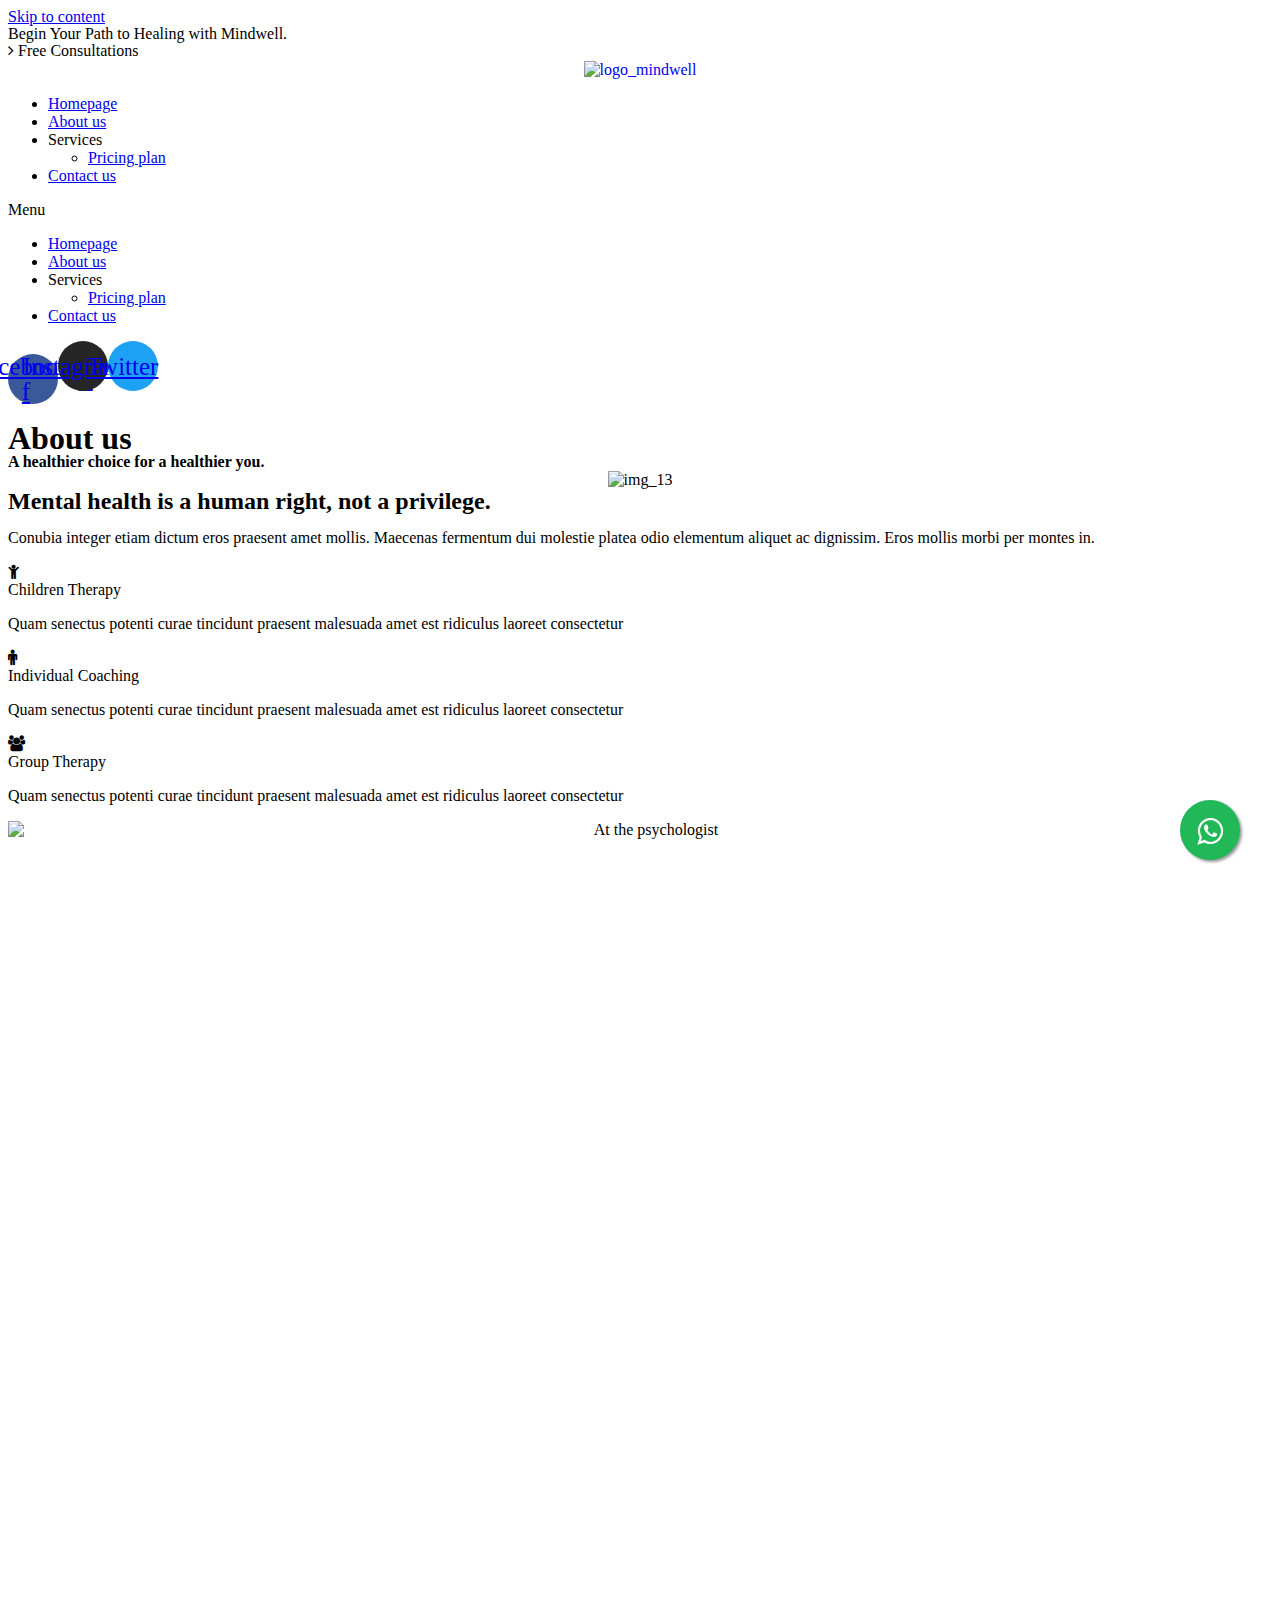
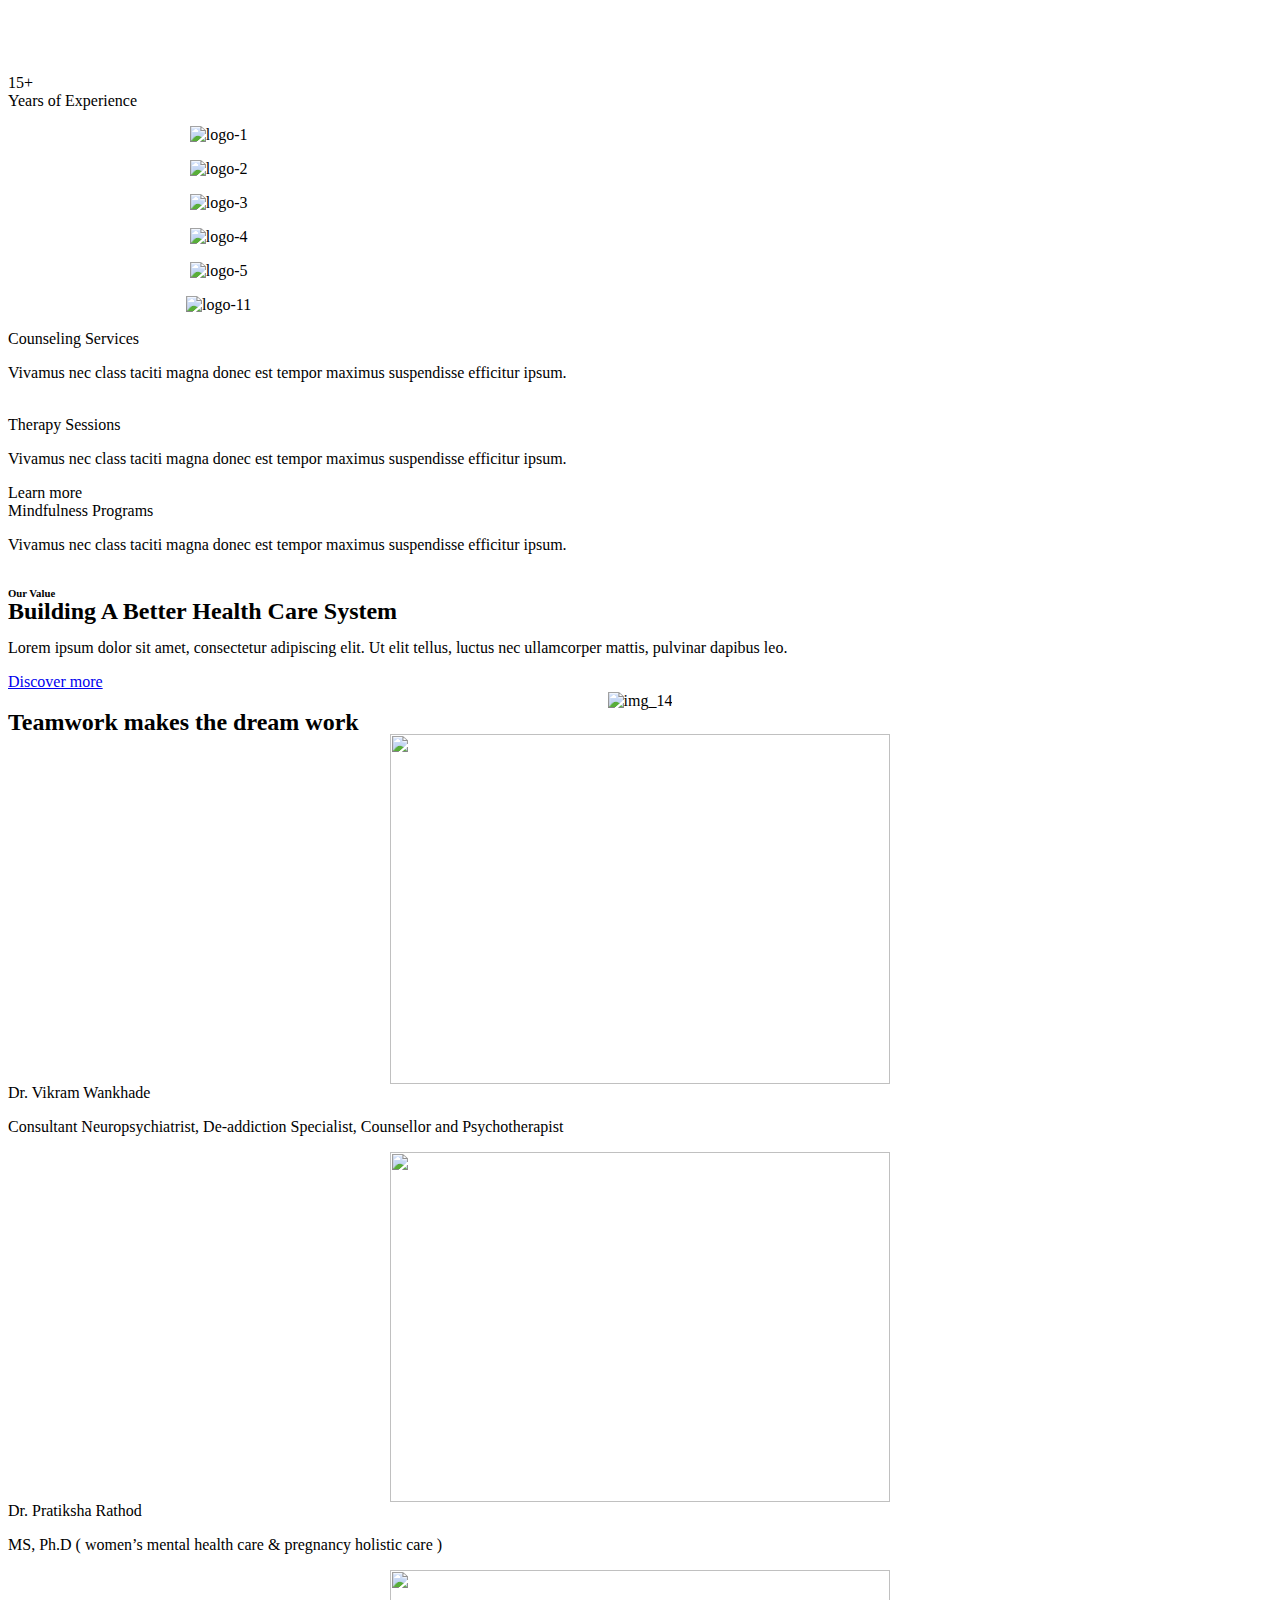
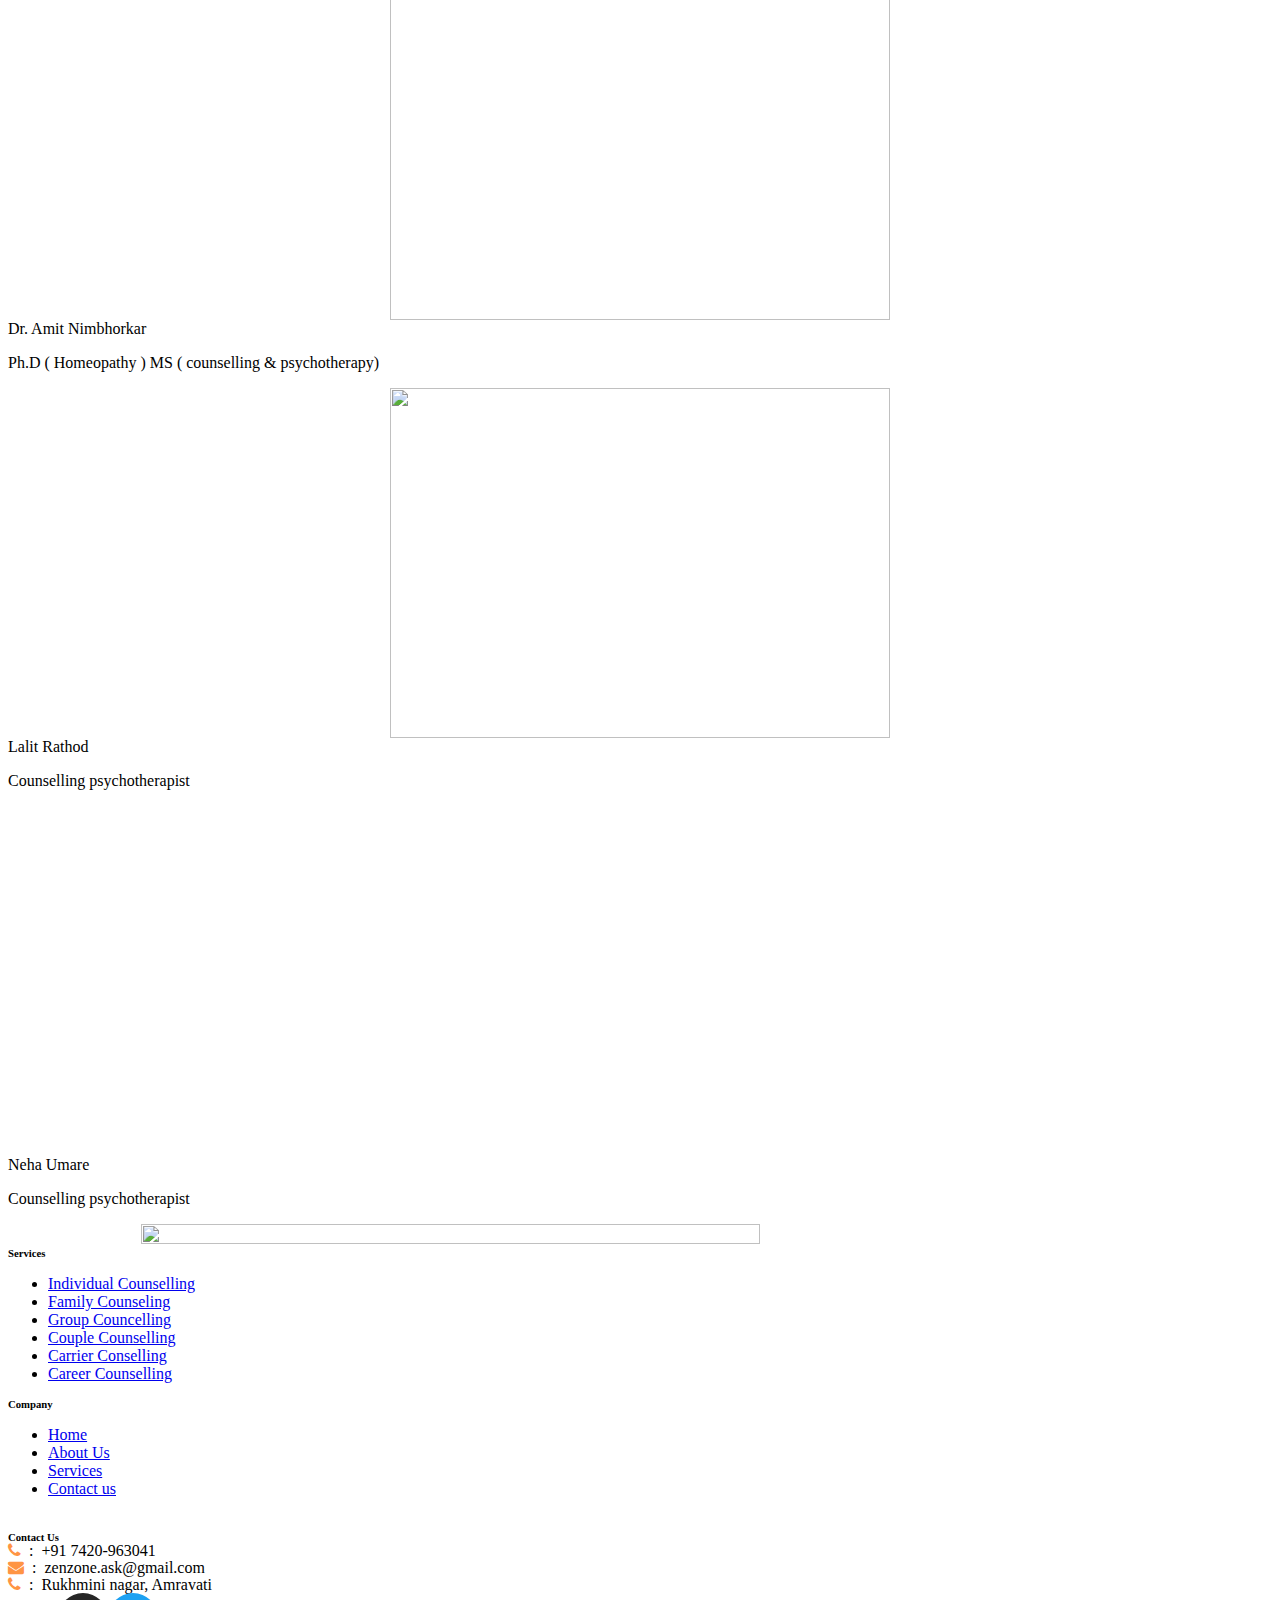
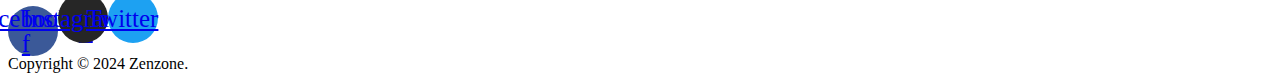
==== commit d5cbcf0a: "Update index.html" ====
--- a/about-us/index.html
+++ b/about-us/index.html
@@ -9,7 +9,7 @@
 	<meta charset="UTF-8">
 	<meta name="viewport" content="width=device-width, initial-scale=1">
 	<link rel="profile" href="https://gmpg.org/xfn/11">
-	<title>About us &#8211; Mindwell</title>
+	<title>About us &#8211; Zenzone</title>
 	<meta name='robots' content='max-image-preview:large' />
 	<link rel="alternate" type="application/rss+xml" title="Mindwell &raquo; Feed"
 		href="https://theme.creativemox.com/mindwell/feed/" />
@@ -374,99 +374,99 @@
 			line-height: 1.6;
 		}
 	</style>
-	    <link rel="stylesheet" href="https://cdnjs.cloudflare.com/ajax/libs/font-awesome/4.7.0/css/font-awesome.min.css">
+	<link rel="stylesheet" href="https://cdnjs.cloudflare.com/ajax/libs/font-awesome/4.7.0/css/font-awesome.min.css">
 
 	<link rel='stylesheet' id='template-kit-export-css'
-		href='../../wp-content/plugins/template-kit-export/public/assets/css/template-kit-export-public.min365c.css?ver=1.0.21'
+		href='../wp-content/plugins/template-kit-export/public/assets/css/template-kit-export-public.min365c.css?ver=1.0.21'
 		media='all' />
 	<link rel='stylesheet' id='hello-elementor-css'
-		href='../../wp-content/themes/hello-elementor/style.min41fe.css?ver=3.0.1' media='all' />
+		href='../wp-content/themes/hello-elementor/style.min41fe.css?ver=3.0.1' media='all' />
 	<link rel='stylesheet' id='hello-elementor-theme-style-css'
-		href='../../wp-content/themes/hello-elementor/theme.min41fe.css?ver=3.0.1' media='all' />
+		href='../wp-content/themes/hello-elementor/theme.min41fe.css?ver=3.0.1' media='all' />
 	<link rel='stylesheet' id='hello-elementor-header-footer-css'
-		href='../../wp-content/themes/hello-elementor/header-footer.min41fe.css?ver=3.0.1' media='all' />
+		href='../wp-content/themes/hello-elementor/header-footer.min41fe.css?ver=3.0.1' media='all' />
 	<link rel='stylesheet' id='elementor-frontend-css'
-		href='../../wp-content/plugins/elementor/assets/css/frontend-lite.min63aa.css?ver=3.21.5' media='all' />
+		href='../wp-content/plugins/elementor/assets/css/frontend-lite.min63aa.css?ver=3.21.5' media='all' />
 	<link rel='stylesheet' id='elementor-post-8-css'
-		href='../../wp-content/uploads/sites/37/elementor/css/post-8e0cd.css?ver=1715244304' media='all' />
+		href='../wp-content/uploads/sites/37/elementor/css/post-8e0cd.css?ver=1715244304' media='all' />
 	<link rel='stylesheet' id='swiper-css'
-		href='../../wp-content/plugins/elementor/assets/lib/swiper/v8/css/swiper.min94a4.css?ver=8.4.5' media='all' />
+		href='../wp-content/plugins/elementor/assets/lib/swiper/v8/css/swiper.min94a4.css?ver=8.4.5' media='all' />
 	<link rel='stylesheet' id='elementor-pro-css'
-		href='../../wp-content/plugins/elementor-pro/assets/css/frontend-lite.min34a7.css?ver=3.19.2' media='all' />
+		href='../wp-content/plugins/elementor-pro/assets/css/frontend-lite.min34a7.css?ver=3.19.2' media='all' />
 	<link rel='stylesheet' id='elementor-post-762-css'
-		href='../../wp-content/uploads/sites/37/elementor/css/post-76264ee.css?ver=1715271518' media='all' />
+		href='../wp-content/uploads/sites/37/elementor/css/post-76264ee.css?ver=1715271518' media='all' />
 	<link rel='stylesheet' id='elementor-post-36-css'
-		href='../../wp-content/uploads/sites/37/elementor/css/post-36e0cd.css?ver=1715244304' media='all' />
+		href='../wp-content/uploads/sites/37/elementor/css/post-36e0cd.css?ver=1715244304' media='all' />
 	<link rel='stylesheet' id='elementor-post-57-css'
-		href='../../wp-content/uploads/sites/37/elementor/css/post-57e0cd.css?ver=1715244304' media='all' />
+		href='../wp-content/uploads/sites/37/elementor/css/post-57e0cd.css?ver=1715244304' media='all' />
 	<link rel='stylesheet' id='elementor-icons-ekiticons-css'
-		href='../../wp-content/plugins/elementskit-lite/modules/elementskit-icon-pack/assets/css/ekiticons583f.css?ver=3.1.3'
+		href='../wp-content/plugins/elementskit-lite/modules/elementskit-icon-pack/assets/css/ekiticons583f.css?ver=3.1.3'
 		media='all' />
 	<link rel='stylesheet' id='skb-cife-brands_icon-css'
-		href='../../wp-content/plugins/skyboot-custom-icons-for-elementor/assets/css/icomoon_brandsce14.css?ver=1.0.8'
+		href='../wp-content/plugins/skyboot-custom-icons-for-elementor/assets/css/icomoon_brandsce14.css?ver=1.0.8'
 		media='all' />
 	<link rel='stylesheet' id='skb-cife-devicons_icon-css'
-		href='../../wp-content/plugins/skyboot-custom-icons-for-elementor/assets/css/devicons.mince14.css?ver=1.0.8'
+		href='../wp-content/plugins/skyboot-custom-icons-for-elementor/assets/css/devicons.mince14.css?ver=1.0.8'
 		media='all' />
 	<link rel='stylesheet' id='skb-cife-elegant_icon-css'
-		href='../../wp-content/plugins/skyboot-custom-icons-for-elementor/assets/css/elegantce14.css?ver=1.0.8'
+		href='../wp-content/plugins/skyboot-custom-icons-for-elementor/assets/css/elegantce14.css?ver=1.0.8'
 		media='all' />
 	<link rel='stylesheet' id='skb-cife-elusive_icon-css'
-		href='../../wp-content/plugins/skyboot-custom-icons-for-elementor/assets/css/elusive-icons.mince14.css?ver=1.0.8'
+		href='../wp-content/plugins/skyboot-custom-icons-for-elementor/assets/css/elusive-icons.mince14.css?ver=1.0.8'
 		media='all' />
 	<link rel='stylesheet' id='skb-cife-icofont_icon-css'
-		href='../../wp-content/plugins/skyboot-custom-icons-for-elementor/assets/css/icofont.mince14.css?ver=1.0.8'
+		href='../wp-content/plugins/skyboot-custom-icons-for-elementor/assets/css/icofont.mince14.css?ver=1.0.8'
 		media='all' />
 	<link rel='stylesheet' id='skb-cife-icomoon_icon-css'
-		href='../../wp-content/plugins/skyboot-custom-icons-for-elementor/assets/css/icomoonce14.css?ver=1.0.8'
+		href='../wp-content/plugins/skyboot-custom-icons-for-elementor/assets/css/icomoonce14.css?ver=1.0.8'
 		media='all' />
 	<link rel='stylesheet' id='skb-cife-iconic_icon-css'
-		href='../../wp-content/plugins/skyboot-custom-icons-for-elementor/assets/css/iconicce14.css?ver=1.0.8'
+		href='../wp-content/plugins/skyboot-custom-icons-for-elementor/assets/css/iconicce14.css?ver=1.0.8'
 		media='all' />
 	<link rel='stylesheet' id='skb-cife-ion_icon-css'
-		href='../../wp-content/plugins/skyboot-custom-icons-for-elementor/assets/css/ionicons.mince14.css?ver=1.0.8'
+		href='../wp-content/plugins/skyboot-custom-icons-for-elementor/assets/css/ionicons.mince14.css?ver=1.0.8'
 		media='all' />
 	<link rel='stylesheet' id='skb-cife-linearicons_icon-css'
-		href='../../wp-content/plugins/skyboot-custom-icons-for-elementor/assets/css/lineariconsce14.css?ver=1.0.8'
+		href='../wp-content/plugins/skyboot-custom-icons-for-elementor/assets/css/lineariconsce14.css?ver=1.0.8'
 		media='all' />
 	<link rel='stylesheet' id='skb-cife-lineawesome_icon-css'
-		href='../../wp-content/plugins/skyboot-custom-icons-for-elementor/assets/css/line-awesome.mince14.css?ver=1.0.8'
+		href='../wp-content/plugins/skyboot-custom-icons-for-elementor/assets/css/line-awesome.mince14.css?ver=1.0.8'
 		media='all' />
 	<link rel='stylesheet' id='skb-cife-line_icon-css'
-		href='../../wp-content/plugins/skyboot-custom-icons-for-elementor/assets/css/lineiconsce14.css?ver=1.0.8'
+		href='../wp-content/plugins/skyboot-custom-icons-for-elementor/assets/css/lineiconsce14.css?ver=1.0.8'
 		media='all' />
 	<link rel='stylesheet' id='skb-cife-materialdesign_icon-css'
-		href='../../wp-content/plugins/skyboot-custom-icons-for-elementor/assets/css/materialdesignicons.mince14.css?ver=1.0.8'
+		href='../wp-content/plugins/skyboot-custom-icons-for-elementor/assets/css/materialdesignicons.mince14.css?ver=1.0.8'
 		media='all' />
 	<link rel='stylesheet' id='skb-cife-open_iconic-css'
-		href='../../wp-content/plugins/skyboot-custom-icons-for-elementor/assets/css/open-iconicce14.css?ver=1.0.8'
+		href='../wp-content/plugins/skyboot-custom-icons-for-elementor/assets/css/open-iconicce14.css?ver=1.0.8'
 		media='all' />
 	<link rel='stylesheet' id='skb-cife-simpleline_icon-css'
-		href='../../wp-content/plugins/skyboot-custom-icons-for-elementor/assets/css/simple-line-iconsce14.css?ver=1.0.8'
+		href='../wp-content/plugins/skyboot-custom-icons-for-elementor/assets/css/simple-line-iconsce14.css?ver=1.0.8'
 		media='all' />
 	<link rel='stylesheet' id='skb-cife-themify_icon-css'
-		href='../../wp-content/plugins/skyboot-custom-icons-for-elementor/assets/css/themifyce14.css?ver=1.0.8'
+		href='../wp-content/plugins/skyboot-custom-icons-for-elementor/assets/css/themifyce14.css?ver=1.0.8'
 		media='all' />
 	<link rel='stylesheet' id='ekit-widget-styles-css'
-		href='../../wp-content/plugins/elementskit-lite/widgets/init/assets/css/widget-styles583f.css?ver=3.1.3'
+		href='../wp-content/plugins/elementskit-lite/widgets/init/assets/css/widget-styles583f.css?ver=3.1.3'
 		media='all' />
 	<link rel='stylesheet' id='ekit-responsive-css'
-		href='../../wp-content/plugins/elementskit-lite/widgets/init/assets/css/responsive583f.css?ver=3.1.3'
+		href='../wp-content/plugins/elementskit-lite/widgets/init/assets/css/responsive583f.css?ver=3.1.3'
 		media='all' />
 	<link rel='stylesheet' id='google-fonts-1-css'
 		href='https://fonts.googleapis.com/css?family=Plus+Jakarta+Sans%3A100%2C100italic%2C200%2C200italic%2C300%2C300italic%2C400%2C400italic%2C500%2C500italic%2C600%2C600italic%2C700%2C700italic%2C800%2C800italic%2C900%2C900italic%7CInter%3A100%2C100italic%2C200%2C200italic%2C300%2C300italic%2C400%2C400italic%2C500%2C500italic%2C600%2C600italic%2C700%2C700italic%2C800%2C800italic%2C900%2C900italic%7CDM+Sans%3A100%2C100italic%2C200%2C200italic%2C300%2C300italic%2C400%2C400italic%2C500%2C500italic%2C600%2C600italic%2C700%2C700italic%2C800%2C800italic%2C900%2C900italic&amp;display=auto&amp;ver=6.5.3'
 		media='all' />
 	<link rel='stylesheet' id='elementor-icons-skb_cife-themify-icon-css'
-		href='../../wp-content/plugins/skyboot-custom-icons-for-elementor/assets/css/themifyce14.css?ver=1.0.8'
+		href='../wp-content/plugins/skyboot-custom-icons-for-elementor/assets/css/themifyce14.css?ver=1.0.8'
 		media='all' />
 	<link rel='stylesheet' id='elementor-icons-skb_cife-linearicons-icon-css'
-		href='../../wp-content/plugins/skyboot-custom-icons-for-elementor/assets/css/lineariconsce14.css?ver=1.0.8'
+		href='../wp-content/plugins/skyboot-custom-icons-for-elementor/assets/css/lineariconsce14.css?ver=1.0.8'
 		media='all' />
 	<link rel="preconnect" href="https://fonts.gstatic.com/" crossorigin>
-	<script src="../../wp-includes/js/jquery/jquery.minf43b.js?ver=3.7.1" id="jquery-core-js"></script>
-	<script src="../../wp-includes/js/jquery/jquery-migrate.min5589.js?ver=3.4.1" id="jquery-migrate-js"></script>
+	<script src="../wp-includes/js/jquery/jquery.minf43b.js?ver=3.7.1" id="jquery-core-js"></script>
+	<script src="../wp-includes/js/jquery/jquery-migrate.min5589.js?ver=3.4.1" id="jquery-migrate-js"></script>
 	<script
-		src="../../wp-content/plugins/template-kit-export/public/assets/js/template-kit-export-public.min365c.js?ver=1.0.21"
+		src="../wp-content/plugins/template-kit-export/public/assets/js/template-kit-export-public.min365c.js?ver=1.0.21"
 		id="template-kit-export-js"></script>
 	<link rel="https://api.w.org/" href="https://theme.creativemox.com/mindwell/wp-json/" />
 	<link rel="EditURI" type="application/rsd+xml" title="RSD"
@@ -485,7 +485,29 @@
 <body
 	class="envato_tk_templates-template envato_tk_templates-template-elementor_header_footer single single-envato_tk_templates postid-762 elementor-default elementor-template-full-width elementor-kit-8 elementor-page elementor-page-762">
 
-
+	<Style>
+		.float {
+			position: fixed;
+			width: 60px;
+			height: 60px;
+			bottom: 40px;
+			right: 40px;
+			background-color: #21b858;
+			color: #FFF !important;
+			border-radius: 50px;
+			text-align: center;
+			font-size: 30px;
+			box-shadow: 2px 2px 3px #999;
+			z-index: 100;
+		}
+
+		.my-float {
+			margin-top: 16px;
+		}
+	</Style>
+	<a href="https://api.whatsapp.com/send?phone=9028732901" class="float" target="_blank">
+		<i class="fa fa-whatsapp my-float"></i>
+	</a>
 	<a class="skip-link screen-reader-text" href="#content">Skip to content</a>
 
 	<div data-elementor-type="header" data-elementor-id="36" class="elementor elementor-36 elementor-location-header"
@@ -577,57 +599,58 @@
 									vertical-align: middle;
 									display: inline-block
 								}
-							</style> <a href="https://theme.creativemox.com/mindwell">
-								<img src="../logozz.png"
-									title="logo_mindwell" alt="logo_mindwell" loading="lazy" /> </a>
+							</style> <a href="../homepage/index.html">
+								<img src="../logozz.png" title="logo_mindwell" alt="logo_mindwell" loading="lazy" />
+							</a>
 						</div>
 					</div>
 				</div>
 
 
 				<div class="elementor-element elementor-element-73ea7c4 e-con-full e-flex e-con e-child"
-                    data-id="73ea7c4" data-element_type="container">
-                    <div class="elementor-element elementor-element-9c7dde1 elementor-nav-menu--stretch elementor-nav-menu--dropdown-tablet elementor-nav-menu__text-align-aside elementor-nav-menu--toggle elementor-nav-menu--burger elementor-widget elementor-widget-nav-menu"
-                        data-id="9c7dde1" data-element_type="widget"
-                        data-settings="{&quot;submenu_icon&quot;:{&quot;value&quot;:&quot;&lt;svg class=\&quot;e-font-icon-svg e-fas-angle-down\&quot; viewBox=\&quot;0 0 320 512\&quot; xmlns=\&quot;http:\/\/www.w3.org\/2000\/svg\&quot;&gt;&lt;path d=\&quot;M143 352.3L7 216.3c-9.4-9.4-9.4-24.6 0-33.9l22.6-22.6c9.4-9.4 24.6-9.4 33.9 0l96.4 96.4 96.4-96.4c9.4-9.4 24.6-9.4 33.9 0l22.6 22.6c9.4 9.4 9.4 24.6 0 33.9l-136 136c-9.2 9.4-24.4 9.4-33.8 0z\&quot;&gt;&lt;\/path&gt;&lt;\/svg&gt;&quot;,&quot;library&quot;:&quot;fa-solid&quot;},&quot;full_width&quot;:&quot;stretch&quot;,&quot;layout&quot;:&quot;horizontal&quot;,&quot;toggle&quot;:&quot;burger&quot;}"
-                        data-widget_type="nav-menu.default">
-                        <div class="elementor-widget-container">
-                            <link rel="stylesheet"
-                                href="../wp-content/plugins/elementor-pro/assets/css/widget-nav-menu.min.css">
-                            <nav
-                                class="elementor-nav-menu--main elementor-nav-menu__container elementor-nav-menu--layout-horizontal e--pointer-none">
-                                <ul id="menu-1-9c7dde1" class="elementor-nav-menu">
-                                    <li
-                                        class="menu-item menu-item-type-custom menu-item-object-custom current-menu-item menu-item-24">
-                                        <a href="../homepage/index.html" aria-current="page"
-                                            class="elementor-item">Homepage</a>
-                                    </li>
-                                    <li class="menu-item menu-item-type-custom menu-item-object-custom menu-item-23"><a
-                                            href="../about-us/index.html" class="elementor-item  elementor-item-active">About us</a></li>
-                                    <li
-                                        class="menu-item menu-item-type-custom menu-item-object-custom menu-item-has-children menu-item-25">
-                                        <a class="elementor-item">Services</a>
-                                        <ul class="sub-menu elementor-nav-menu--dropdown">
-                                            <!-- <li
+					data-id="73ea7c4" data-element_type="container">
+					<div class="elementor-element elementor-element-9c7dde1 elementor-nav-menu--stretch elementor-nav-menu--dropdown-tablet elementor-nav-menu__text-align-aside elementor-nav-menu--toggle elementor-nav-menu--burger elementor-widget elementor-widget-nav-menu"
+						data-id="9c7dde1" data-element_type="widget"
+						data-settings="{&quot;submenu_icon&quot;:{&quot;value&quot;:&quot;&lt;svg class=\&quot;e-font-icon-svg e-fas-angle-down\&quot; viewBox=\&quot;0 0 320 512\&quot; xmlns=\&quot;http:\/\/www.w3.org\/2000\/svg\&quot;&gt;&lt;path d=\&quot;M143 352.3L7 216.3c-9.4-9.4-9.4-24.6 0-33.9l22.6-22.6c9.4-9.4 24.6-9.4 33.9 0l96.4 96.4 96.4-96.4c9.4-9.4 24.6-9.4 33.9 0l22.6 22.6c9.4 9.4 9.4 24.6 0 33.9l-136 136c-9.2 9.4-24.4 9.4-33.8 0z\&quot;&gt;&lt;\/path&gt;&lt;\/svg&gt;&quot;,&quot;library&quot;:&quot;fa-solid&quot;},&quot;full_width&quot;:&quot;stretch&quot;,&quot;layout&quot;:&quot;horizontal&quot;,&quot;toggle&quot;:&quot;burger&quot;}"
+						data-widget_type="nav-menu.default">
+						<div class="elementor-widget-container">
+							<link rel="stylesheet"
+								href="../wp-content/plugins/elementor-pro/assets/css/widget-nav-menu.min.css">
+							<nav
+								class="elementor-nav-menu--main elementor-nav-menu__container elementor-nav-menu--layout-horizontal e--pointer-none">
+								<ul id="menu-1-9c7dde1" class="elementor-nav-menu">
+									<li
+										class="menu-item menu-item-type-custom menu-item-object-custom current-menu-item menu-item-24">
+										<a href="../homepage/index.html" aria-current="page"
+											class="elementor-item">Homepage</a>
+									</li>
+									<li class="menu-item menu-item-type-custom menu-item-object-custom menu-item-23"><a
+											href="../about-us/index.html"
+											class="elementor-item  elementor-item-active">About us</a></li>
+									<li
+										class="menu-item menu-item-type-custom menu-item-object-custom menu-item-has-children menu-item-25">
+										<a class="elementor-item">Services</a>
+										<ul class="sub-menu elementor-nav-menu--dropdown">
+											<!-- <li
                                                 class="menu-item menu-item-type-custom menu-item-object-custom menu-item-26">
                                                 <a href="../detail-service/index.html" class="elementor-sub-item">Detail
                                                     service</a>
                                             </li> -->
-                                            <li
-                                                class="menu-item menu-item-type-custom menu-item-object-custom menu-item-27">
-                                                <a href="../pricing-plan/index.html" class="elementor-sub-item">Pricing
-                                                    plan</a>
-                                            </li>
-                                            <!-- <li
+											<li
+												class="menu-item menu-item-type-custom menu-item-object-custom menu-item-27">
+												<a href="../pricing-plan/index.html" class="elementor-sub-item">Pricing
+													plan</a>
+											</li>
+											<!-- <li
                                                 class="menu-item menu-item-type-custom menu-item-object-custom menu-item-28">
                                                 <a href="../appointment/index.html"
                                                     class="elementor-sub-item">Appointment</a>
                                             </li> -->
-                                        </ul>
-                                    </li>
-                                    <li class="menu-item menu-item-type-custom menu-item-object-custom menu-item-29"><a
-                                            href="../contact-us/index.html" class="elementor-item">Contact us</a></li>
-                                    <!-- <li
+										</ul>
+									</li>
+									<li class="menu-item menu-item-type-custom menu-item-object-custom menu-item-29"><a
+											href="../contact-us/index.html" class="elementor-item">Contact us</a></li>
+									<!-- <li
                                         class="menu-item menu-item-type-custom menu-item-object-custom menu-item-has-children menu-item-35">
                                         <a href="#" class="elementor-item elementor-item-anchor">Pages</a>
                                         <ul class="sub-menu elementor-nav-menu--dropdown">
@@ -656,51 +679,50 @@
                                             </li>
                                         </ul>
                                     </li> -->
-                                </ul>
-                            </nav>
-                            <div class="elementor-menu-toggle" role="button" tabindex="0" aria-label="Menu Toggle"
-                                aria-expanded="false">
-                                <i aria-hidden="true" role="presentation"
-                                    class="elementor-menu-toggle__icon--open  ti-menu"></i><i aria-hidden="true"
-                                    role="presentation" class="elementor-menu-toggle__icon--close  ti-close"></i> <span
-                                    class="elementor-screen-only">Menu</span>
-                            </div>
-                            <nav class="elementor-nav-menu--dropdown elementor-nav-menu__container" aria-hidden="true">
-                                <ul id="menu-2-9c7dde1" class="elementor-nav-menu">
-                                    <li
-                                        class="menu-item menu-item-type-custom menu-item-object-custom current-menu-item menu-item-24">
-                                        <a href="index.html" aria-current="page"
-                                            class="elementor-item elementor-item-active" tabindex="-1">Homepage</a>
-                                    </li>
-                                    <li class="menu-item menu-item-type-custom menu-item-object-custom menu-item-23"><a
-                                            href="../about-us/index.html" class="elementor-item" tabindex="-1">About
-                                            us</a></li>
-                                    <li
-                                        class="menu-item menu-item-type-custom menu-item-object-custom menu-item-has-children menu-item-25">
-                                        <a class="elementor-item"
-                                            tabindex="-1">Services</a>
-                                        <ul class="sub-menu elementor-nav-menu--dropdown">
-                                            <!-- <li
+								</ul>
+							</nav>
+							<div class="elementor-menu-toggle" role="button" tabindex="0" aria-label="Menu Toggle"
+								aria-expanded="false">
+								<i aria-hidden="true" role="presentation"
+									class="elementor-menu-toggle__icon--open  ti-menu"></i><i aria-hidden="true"
+									role="presentation" class="elementor-menu-toggle__icon--close  ti-close"></i> <span
+									class="elementor-screen-only">Menu</span>
+							</div>
+							<nav class="elementor-nav-menu--dropdown elementor-nav-menu__container" aria-hidden="true">
+								<ul id="menu-2-9c7dde1" class="elementor-nav-menu">
+									<li
+										class="menu-item menu-item-type-custom menu-item-object-custom current-menu-item menu-item-24">
+										<a href="index.html" aria-current="page"
+											class="elementor-item elementor-item-active" tabindex="-1">Homepage</a>
+									</li>
+									<li class="menu-item menu-item-type-custom menu-item-object-custom menu-item-23"><a
+											href="../about-us/index.html" class="elementor-item" tabindex="-1">About
+											us</a></li>
+									<li
+										class="menu-item menu-item-type-custom menu-item-object-custom menu-item-has-children menu-item-25">
+										<a class="elementor-item" tabindex="-1">Services</a>
+										<ul class="sub-menu elementor-nav-menu--dropdown">
+											<!-- <li
                                                 class="menu-item menu-item-type-custom menu-item-object-custom menu-item-26">
                                                 <a href="../detail-service/index.html" class="elementor-sub-item"
                                                     tabindex="-1">Detail service</a>
                                             </li> -->
-                                            <li
-                                                class="menu-item menu-item-type-custom menu-item-object-custom menu-item-27">
-                                                <a href="../pricing-plan/index.html" class="elementor-sub-item"
-                                                    tabindex="-1">Pricing plan</a>
-                                            </li>
-                                            <!-- <li
+											<li
+												class="menu-item menu-item-type-custom menu-item-object-custom menu-item-27">
+												<a href="../pricing-plan/index.html" class="elementor-sub-item"
+													tabindex="-1">Pricing plan</a>
+											</li>
+											<!-- <li
                                                 class="menu-item menu-item-type-custom menu-item-object-custom menu-item-28">
                                                 <a href="../appointment/index.html" class="elementor-sub-item"
                                                     tabindex="-1">Appointment</a>
                                             </li> -->
-                                        </ul>
-                                    </li>
-                                    <li class="menu-item menu-item-type-custom menu-item-object-custom menu-item-29"><a
-                                            href="../contact-us/index.html" class="elementor-item" tabindex="-1">Contact
-                                            us</a></li>
-                                    <!-- <li
+										</ul>
+									</li>
+									<li class="menu-item menu-item-type-custom menu-item-object-custom menu-item-29"><a
+											href="../contact-us/index.html" class="elementor-item" tabindex="-1">Contact
+											us</a></li>
+									<!-- <li
                                         class="menu-item menu-item-type-custom menu-item-object-custom menu-item-has-children menu-item-35">
                                         <a href="#" class="elementor-item elementor-item-anchor" tabindex="-1">Pages</a>
                                         <ul class="sub-menu elementor-nav-menu--dropdown">
@@ -731,368 +753,368 @@
                                             </li>
                                         </ul>
                                     </li> -->
-                                </ul>
-                            </nav>
-                        </div>
-                    </div>
-                    <div class="elementor-element elementor-element-874fbe8 elementor-shape-circle elementor-grid-0 e-grid-align-center elementor-widget elementor-widget-social-icons"
-                        data-id="874fbe8" data-element_type="widget" data-widget_type="social-icons.default">
-                        <div class="elementor-widget-container">
-                            <style>
-                                /*! elementor - v3.21.0 - 08-05-2024 */
-                                .elementor-widget-social-icons.elementor-grid-0 .elementor-widget-container,
-                                .elementor-widget-social-icons.elementor-grid-mobile-0 .elementor-widget-container,
-                                .elementor-widget-social-icons.elementor-grid-tablet-0 .elementor-widget-container {
-                                    line-height: 1;
-                                    font-size: 0
-                                }
-
-                                .elementor-widget-social-icons:not(.elementor-grid-0):not(.elementor-grid-tablet-0):not(.elementor-grid-mobile-0) .elementor-grid {
-                                    display: inline-grid
-                                }
-
-                                .elementor-widget-social-icons .elementor-grid {
-                                    grid-column-gap: var(--grid-column-gap, 5px);
-                                    grid-row-gap: var(--grid-row-gap, 5px);
-                                    grid-template-columns: var(--grid-template-columns);
-                                    justify-content: var(--justify-content, center);
-                                    justify-items: var(--justify-content, center)
-                                }
-
-                                .elementor-icon.elementor-social-icon {
-                                    font-size: var(--icon-size, 25px);
-                                    line-height: var(--icon-size, 25px);
-                                    width: calc(var(--icon-size, 25px) + 2 * var(--icon-padding, .5em));
-                                    height: calc(var(--icon-size, 25px) + 2 * var(--icon-padding, .5em))
-                                }
-
-                                .elementor-social-icon {
-                                    --e-social-icon-icon-color: #fff;
-                                    display: inline-flex;
-                                    background-color: #69727d;
-                                    align-items: center;
-                                    justify-content: center;
-                                    text-align: center;
-                                    cursor: pointer
-                                }
-
-                                .elementor-social-icon i {
-                                    color: var(--e-social-icon-icon-color)
-                                }
-
-                                .elementor-social-icon svg {
-                                    fill: var(--e-social-icon-icon-color)
-                                }
-
-                                .elementor-social-icon:last-child {
-                                    margin: 0
-                                }
-
-                                .elementor-social-icon:hover {
-                                    opacity: .9;
-                                    color: #fff
-                                }
-
-                                .elementor-social-icon-android {
-                                    background-color: #a4c639
-                                }
-
-                                .elementor-social-icon-apple {
-                                    background-color: #999
-                                }
-
-                                .elementor-social-icon-behance {
-                                    background-color: #1769ff
-                                }
-
-                                .elementor-social-icon-bitbucket {
-                                    background-color: #205081
-                                }
-
-                                .elementor-social-icon-codepen {
-                                    background-color: #000
-                                }
-
-                                .elementor-social-icon-delicious {
-                                    background-color: #39f
-                                }
-
-                                .elementor-social-icon-deviantart {
-                                    background-color: #05cc47
-                                }
-
-                                .elementor-social-icon-digg {
-                                    background-color: #005be2
-                                }
-
-                                .elementor-social-icon-dribbble {
-                                    background-color: #ea4c89
-                                }
-
-                                .elementor-social-icon-elementor {
-                                    background-color: #d30c5c
-                                }
-
-                                .elementor-social-icon-envelope {
-                                    background-color: #ea4335
-                                }
-
-                                .elementor-social-icon-facebook,
-                                .elementor-social-icon-facebook-f {
-                                    background-color: #3b5998
-                                }
-
-                                .elementor-social-icon-flickr {
-                                    background-color: #0063dc
-                                }
-
-                                .elementor-social-icon-foursquare {
-                                    background-color: #2d5be3
-                                }
-
-                                .elementor-social-icon-free-code-camp,
-                                .elementor-social-icon-freecodecamp {
-                                    background-color: #006400
-                                }
-
-                                .elementor-social-icon-github {
-                                    background-color: #333
-                                }
-
-                                .elementor-social-icon-gitlab {
-                                    background-color: #e24329
-                                }
-
-                                .elementor-social-icon-globe {
-                                    background-color: #69727d
-                                }
-
-                                .elementor-social-icon-google-plus,
-                                .elementor-social-icon-google-plus-g {
-                                    background-color: #dd4b39
-                                }
-
-                                .elementor-social-icon-houzz {
-                                    background-color: #7ac142
-                                }
-
-                                .elementor-social-icon-instagram {
-                                    background-color: #262626
-                                }
-
-                                .elementor-social-icon-jsfiddle {
-                                    background-color: #487aa2
-                                }
-
-                                .elementor-social-icon-link {
-                                    background-color: #818a91
-                                }
-
-                                .elementor-social-icon-linkedin,
-                                .elementor-social-icon-linkedin-in {
-                                    background-color: #0077b5
-                                }
-
-                                .elementor-social-icon-medium {
-                                    background-color: #00ab6b
-                                }
-
-                                .elementor-social-icon-meetup {
-                                    background-color: #ec1c40
-                                }
-
-                                .elementor-social-icon-mixcloud {
-                                    background-color: #273a4b
-                                }
-
-                                .elementor-social-icon-odnoklassniki {
-                                    background-color: #f4731c
-                                }
-
-                                .elementor-social-icon-pinterest {
-                                    background-color: #bd081c
-                                }
-
-                                .elementor-social-icon-product-hunt {
-                                    background-color: #da552f
-                                }
-
-                                .elementor-social-icon-reddit {
-                                    background-color: #ff4500
-                                }
-
-                                .elementor-social-icon-rss {
-                                    background-color: #f26522
-                                }
-
-                                .elementor-social-icon-shopping-cart {
-                                    background-color: #4caf50
-                                }
-
-                                .elementor-social-icon-skype {
-                                    background-color: #00aff0
-                                }
-
-                                .elementor-social-icon-slideshare {
-                                    background-color: #0077b5
-                                }
-
-                                .elementor-social-icon-snapchat {
-                                    background-color: #fffc00
-                                }
-
-                                .elementor-social-icon-soundcloud {
-                                    background-color: #f80
-                                }
-
-                                .elementor-social-icon-spotify {
-                                    background-color: #2ebd59
-                                }
-
-                                .elementor-social-icon-stack-overflow {
-                                    background-color: #fe7a15
-                                }
-
-                                .elementor-social-icon-steam {
-                                    background-color: #00adee
-                                }
-
-                                .elementor-social-icon-stumbleupon {
-                                    background-color: #eb4924
-                                }
-
-                                .elementor-social-icon-telegram {
-                                    background-color: #2ca5e0
-                                }
-
-                                .elementor-social-icon-threads {
-                                    background-color: #000
-                                }
-
-                                .elementor-social-icon-thumb-tack {
-                                    background-color: #1aa1d8
-                                }
-
-                                .elementor-social-icon-tripadvisor {
-                                    background-color: #589442
-                                }
-
-                                .elementor-social-icon-tumblr {
-                                    background-color: #35465c
-                                }
-
-                                .elementor-social-icon-twitch {
-                                    background-color: #6441a5
-                                }
-
-                                .elementor-social-icon-twitter {
-                                    background-color: #1da1f2
-                                }
-
-                                .elementor-social-icon-viber {
-                                    background-color: #665cac
-                                }
-
-                                .elementor-social-icon-vimeo {
-                                    background-color: #1ab7ea
-                                }
-
-                                .elementor-social-icon-vk {
-                                    background-color: #45668e
-                                }
-
-                                .elementor-social-icon-weibo {
-                                    background-color: #dd2430
-                                }
-
-                                .elementor-social-icon-weixin {
-                                    background-color: #31a918
-                                }
-
-                                .elementor-social-icon-whatsapp {
-                                    background-color: #25d366
-                                }
-
-                                .elementor-social-icon-wordpress {
-                                    background-color: #21759b
-                                }
-
-                                .elementor-social-icon-x-twitter {
-                                    background-color: #000
-                                }
-
-                                .elementor-social-icon-xing {
-                                    background-color: #2F5425
-                                }
-
-                                .elementor-social-icon-yelp {
-                                    background-color: #af0606
-                                }
-
-                                .elementor-social-icon-youtube {
-                                    background-color: #cd201f
-                                }
-
-                                .elementor-social-icon-500px {
-                                    background-color: #0099e5
-                                }
-
-                                .elementor-shape-rounded .elementor-icon.elementor-social-icon {
-                                    border-radius: 10%
-                                }
-
-                                .elementor-shape-circle .elementor-icon.elementor-social-icon {
-                                    border-radius: 50%
-                                }
-                            </style>
-                            <div class="elementor-social-icons-wrapper elementor-grid">
-                                <span class="elementor-grid-item">
-                                    <a href="https://www.facebook.com/profile.php?id=61562064896148&mibextid=LQQJ4d"
-                                        class="elementor-icon elementor-social-icon elementor-social-icon-facebook-f elementor-animation-pop elementor-repeater-item-915e28e"
-                                        target="_blank">
-                                        <span class="elementor-screen-only">Facebook-f</span>
-                                        <!-- <svg class="e-font-icon-svg e-fab-facebook-f" viewBox="0 0 320 512"
+								</ul>
+							</nav>
+						</div>
+					</div>
+					<div class="elementor-element elementor-element-874fbe8 elementor-shape-circle elementor-grid-0 e-grid-align-center elementor-widget elementor-widget-social-icons"
+						data-id="874fbe8" data-element_type="widget" data-widget_type="social-icons.default">
+						<div class="elementor-widget-container">
+							<style>
+								/*! elementor - v3.21.0 - 08-05-2024 */
+								.elementor-widget-social-icons.elementor-grid-0 .elementor-widget-container,
+								.elementor-widget-social-icons.elementor-grid-mobile-0 .elementor-widget-container,
+								.elementor-widget-social-icons.elementor-grid-tablet-0 .elementor-widget-container {
+									line-height: 1;
+									font-size: 0
+								}
+
+								.elementor-widget-social-icons:not(.elementor-grid-0):not(.elementor-grid-tablet-0):not(.elementor-grid-mobile-0) .elementor-grid {
+									display: inline-grid
+								}
+
+								.elementor-widget-social-icons .elementor-grid {
+									grid-column-gap: var(--grid-column-gap, 5px);
+									grid-row-gap: var(--grid-row-gap, 5px);
+									grid-template-columns: var(--grid-template-columns);
+									justify-content: var(--justify-content, center);
+									justify-items: var(--justify-content, center)
+								}
+
+								.elementor-icon.elementor-social-icon {
+									font-size: var(--icon-size, 25px);
+									line-height: var(--icon-size, 25px);
+									width: calc(var(--icon-size, 25px) + 2 * var(--icon-padding, .5em));
+									height: calc(var(--icon-size, 25px) + 2 * var(--icon-padding, .5em))
+								}
+
+								.elementor-social-icon {
+									--e-social-icon-icon-color: #fff;
+									display: inline-flex;
+									background-color: #69727d;
+									align-items: center;
+									justify-content: center;
+									text-align: center;
+									cursor: pointer
+								}
+
+								.elementor-social-icon i {
+									color: var(--e-social-icon-icon-color)
+								}
+
+								.elementor-social-icon svg {
+									fill: var(--e-social-icon-icon-color)
+								}
+
+								.elementor-social-icon:last-child {
+									margin: 0
+								}
+
+								.elementor-social-icon:hover {
+									opacity: .9;
+									color: #fff
+								}
+
+								.elementor-social-icon-android {
+									background-color: #a4c639
+								}
+
+								.elementor-social-icon-apple {
+									background-color: #999
+								}
+
+								.elementor-social-icon-behance {
+									background-color: #1769ff
+								}
+
+								.elementor-social-icon-bitbucket {
+									background-color: #205081
+								}
+
+								.elementor-social-icon-codepen {
+									background-color: #000
+								}
+
+								.elementor-social-icon-delicious {
+									background-color: #39f
+								}
+
+								.elementor-social-icon-deviantart {
+									background-color: #05cc47
+								}
+
+								.elementor-social-icon-digg {
+									background-color: #005be2
+								}
+
+								.elementor-social-icon-dribbble {
+									background-color: #ea4c89
+								}
+
+								.elementor-social-icon-elementor {
+									background-color: #d30c5c
+								}
+
+								.elementor-social-icon-envelope {
+									background-color: #ea4335
+								}
+
+								.elementor-social-icon-facebook,
+								.elementor-social-icon-facebook-f {
+									background-color: #3b5998
+								}
+
+								.elementor-social-icon-flickr {
+									background-color: #0063dc
+								}
+
+								.elementor-social-icon-foursquare {
+									background-color: #2d5be3
+								}
+
+								.elementor-social-icon-free-code-camp,
+								.elementor-social-icon-freecodecamp {
+									background-color: #006400
+								}
+
+								.elementor-social-icon-github {
+									background-color: #333
+								}
+
+								.elementor-social-icon-gitlab {
+									background-color: #e24329
+								}
+
+								.elementor-social-icon-globe {
+									background-color: #69727d
+								}
+
+								.elementor-social-icon-google-plus,
+								.elementor-social-icon-google-plus-g {
+									background-color: #dd4b39
+								}
+
+								.elementor-social-icon-houzz {
+									background-color: #7ac142
+								}
+
+								.elementor-social-icon-instagram {
+									background-color: #262626
+								}
+
+								.elementor-social-icon-jsfiddle {
+									background-color: #487aa2
+								}
+
+								.elementor-social-icon-link {
+									background-color: #818a91
+								}
+
+								.elementor-social-icon-linkedin,
+								.elementor-social-icon-linkedin-in {
+									background-color: #0077b5
+								}
+
+								.elementor-social-icon-medium {
+									background-color: #00ab6b
+								}
+
+								.elementor-social-icon-meetup {
+									background-color: #ec1c40
+								}
+
+								.elementor-social-icon-mixcloud {
+									background-color: #273a4b
+								}
+
+								.elementor-social-icon-odnoklassniki {
+									background-color: #f4731c
+								}
+
+								.elementor-social-icon-pinterest {
+									background-color: #bd081c
+								}
+
+								.elementor-social-icon-product-hunt {
+									background-color: #da552f
+								}
+
+								.elementor-social-icon-reddit {
+									background-color: #ff4500
+								}
+
+								.elementor-social-icon-rss {
+									background-color: #f26522
+								}
+
+								.elementor-social-icon-shopping-cart {
+									background-color: #4caf50
+								}
+
+								.elementor-social-icon-skype {
+									background-color: #00aff0
+								}
+
+								.elementor-social-icon-slideshare {
+									background-color: #0077b5
+								}
+
+								.elementor-social-icon-snapchat {
+									background-color: #fffc00
+								}
+
+								.elementor-social-icon-soundcloud {
+									background-color: #f80
+								}
+
+								.elementor-social-icon-spotify {
+									background-color: #2ebd59
+								}
+
+								.elementor-social-icon-stack-overflow {
+									background-color: #fe7a15
+								}
+
+								.elementor-social-icon-steam {
+									background-color: #00adee
+								}
+
+								.elementor-social-icon-stumbleupon {
+									background-color: #eb4924
+								}
+
+								.elementor-social-icon-telegram {
+									background-color: #2ca5e0
+								}
+
+								.elementor-social-icon-threads {
+									background-color: #000
+								}
+
+								.elementor-social-icon-thumb-tack {
+									background-color: #1aa1d8
+								}
+
+								.elementor-social-icon-tripadvisor {
+									background-color: #589442
+								}
+
+								.elementor-social-icon-tumblr {
+									background-color: #35465c
+								}
+
+								.elementor-social-icon-twitch {
+									background-color: #6441a5
+								}
+
+								.elementor-social-icon-twitter {
+									background-color: #1da1f2
+								}
+
+								.elementor-social-icon-viber {
+									background-color: #665cac
+								}
+
+								.elementor-social-icon-vimeo {
+									background-color: #1ab7ea
+								}
+
+								.elementor-social-icon-vk {
+									background-color: #45668e
+								}
+
+								.elementor-social-icon-weibo {
+									background-color: #dd2430
+								}
+
+								.elementor-social-icon-weixin {
+									background-color: #31a918
+								}
+
+								.elementor-social-icon-whatsapp {
+									background-color: #25d366
+								}
+
+								.elementor-social-icon-wordpress {
+									background-color: #21759b
+								}
+
+								.elementor-social-icon-x-twitter {
+									background-color: #000
+								}
+
+								.elementor-social-icon-xing {
+									background-color: #2F5425
+								}
+
+								.elementor-social-icon-yelp {
+									background-color: #af0606
+								}
+
+								.elementor-social-icon-youtube {
+									background-color: #cd201f
+								}
+
+								.elementor-social-icon-500px {
+									background-color: #0099e5
+								}
+
+								.elementor-shape-rounded .elementor-icon.elementor-social-icon {
+									border-radius: 10%
+								}
+
+								.elementor-shape-circle .elementor-icon.elementor-social-icon {
+									border-radius: 50%
+								}
+							</style>
+							<div class="elementor-social-icons-wrapper elementor-grid">
+								<span class="elementor-grid-item">
+									<a href="https://www.facebook.com/profile.php?id=61562064896148&mibextid=LQQJ4d"
+										class="elementor-icon elementor-social-icon elementor-social-icon-facebook-f elementor-animation-pop elementor-repeater-item-915e28e"
+										target="_blank">
+										<span class="elementor-screen-only">Facebook-f</span>
+										<!-- <svg class="e-font-icon-svg e-fab-facebook-f" viewBox="0 0 320 512"
 											xmlns="http://www.w3.org/2000/svg">
 											<path
 												d="M279.14 288l14.22-92.66h-88.91v-60.13c0-25.35 12.42-50.06 52.24-50.06h40.42V6.26S260.43 0 225.36 0c-73.22 0-121.08 44.38-121.08 124.72v70.62H22.89V288h81.39v224h100.17V288z">
 											</path>
 										</svg> -->
 
-                                        <i class="fa fa-facebook" style="font-size:100%;"></i>
-                                    </a>
-                                </span>
-                                <span class="elementor-grid-item">
-                                    <a href="https://www.instagram.com/zenzone.community?igsh=bjNoeHFpbm9scndj&utm_source=qr"
-                                        class="elementor-icon elementor-social-icon elementor-social-icon-instagram elementor-animation-pop elementor-repeater-item-e6db88f"
-                                        target="_blank">
-                                        <span class="elementor-screen-only">Instagram</span>
-                                        <i class="fa fa-instagram" style="font-size:100%;"></i> </a>
-                                </span>
-                                <span class="elementor-grid-item">
-                                    <a href="https://youtube.com/@zenzone-community?si=QAd15S_aMV2SG4Wu"
-                                        class="elementor-icon elementor-social-icon elementor-social-icon-twitter elementor-animation-pop elementor-repeater-item-f86fc1d"
-                                        target="_blank">
-                                        <span class="elementor-screen-only">Twitter</span>
-                                        <i class="fa fa-youtube" style="font-size:100%;"></i> </a>
-                                </span>
-
-                            </div>
-                        </div>
-                    </div>
-                    <div class="elementor-element elementor-element-d329e6d elementor-widget elementor-widget-button"
-                        data-id="d329e6d" data-element_type="widget" data-widget_type="button.default">
-                        <div class="elementor-widget-container" onclick=openModalBtn() style="cursor: pointer;">
-                            <div class="elementor-button-wrapper">
-                                <a class="elementor-button elementor-button-link elementor-size-sm"
-                                    style="color: #fff; cursor: pointer;" id="openModalBtn">
-                                    <span class="elementor-button-content-wrapper">
-                                        <span class="elementor-button-text">Get Started</span>
-                                    </span>
-                                </a>
-                            </div>
-                        </div>
-                    </div>
-                </div>
+										<i class="fa fa-facebook" style="font-size:100%;"></i>
+									</a>
+								</span>
+								<span class="elementor-grid-item">
+									<a href="https://www.instagram.com/zenzone.community?igsh=bjNoeHFpbm9scndj&utm_source=qr"
+										class="elementor-icon elementor-social-icon elementor-social-icon-instagram elementor-animation-pop elementor-repeater-item-e6db88f"
+										target="_blank">
+										<span class="elementor-screen-only">Instagram</span>
+										<i class="fa fa-instagram" style="font-size:100%;"></i> </a>
+								</span>
+								<span class="elementor-grid-item">
+									<a href="https://youtube.com/@zenzone-community?si=QAd15S_aMV2SG4Wu"
+										class="elementor-icon elementor-social-icon elementor-social-icon-twitter elementor-animation-pop elementor-repeater-item-f86fc1d"
+										target="_blank">
+										<span class="elementor-screen-only">Twitter</span>
+										<i class="fa fa-youtube" style="font-size:100%;"></i> </a>
+								</span>
+
+							</div>
+						</div>
+					</div>
+					<div class="elementor-element elementor-element-d329e6d elementor-widget elementor-widget-button"
+						data-id="d329e6d" data-element_type="widget" data-widget_type="button.default">
+						<div class="elementor-widget-container" onclick=openModalBtn() style="cursor: pointer;">
+							<div class="elementor-button-wrapper">
+								<a class="elementor-button elementor-button-link elementor-size-sm"
+									style="color: #fff; cursor: pointer;" id="openModalBtn">
+									<span class="elementor-button-content-wrapper">
+										<span class="elementor-button-text">Get Started</span>
+									</span>
+								</a>
+							</div>
+						</div>
+					</div>
+				</div>
 			</div>
 		</div>
 	</div>
@@ -1130,186 +1152,186 @@
 		<!-- modal -->
 
 		<style>
-            /* Modal container */
-
-            .modal-content {
-                background-color: #fff;
-                padding: 20px;
-                border-radius: 8px;
-                max-width: 90%;
-                /* Adjusts the max width */
-                max-height: 80%;
-                /* Limits the height of the modal */
-                overflow: auto;
-                /* Adds scrolling if content overflows */
-                box-shadow: 0 4px 8px rgba(0, 0, 0, 0.2);
-            }
-
-
-            .modal {
-                display: none;
-                position: fixed;
-                z-index: 99;
-                left: 0;
-                top: 0;
-                width: 100%;
-                height: 100%;
-                overflow: auto;
-                background-color: rgba(0, 0, 0, 0.4);
-            }
-
-            /* Modal content */
-            .modal-content {
-                background-color: #fefefe;
-                margin: auto;
-                padding: 20px;
-                border: 1px solid #888;
-                width: 80%;
-                max-width: 600px;
-                position: absolute;
-                top: 50%;
-                left: 50%;
-                transform: translate(-50%, -50%);
-            }
-
-            /* Close button */
-            .close {
-                color: #aaa;
-                float: right;
-                font-size: 28px;
-                font-weight: bold;
-            }
-
-            .close:hover,
-            .close:focus {
-                color: black;
-                text-decoration: none;
-                cursor: pointer;
-            }
-        </style>
-
-        <div id="modal" class="modal">
-            <div class="modal-content">
-                <span class="close">&times;</span>
-                <h2>Enquiry Form</h2>
-                <form id="formiee" action="/submitForm" method="post">
-                    <label for="name">Name:</label>
-                    <input type="text" id="name" name="name" required><br><br>
-
-                    <label for="email">Email:</label>
-                    <input type="email" id="email" name="email" required><br><br>
-
-                    <label for="date">Date:</label>
-                    <input type="date" id="date" name="date" required><br><br>
-
-                    <label for="inquiryType">Inquiry Type:</label>
-                    <select id="inquiryType" name="inquiryType" required>
-                        <option value="Anxiety & Stress">Anxiety & Stress</option>
-                        <option value="Depression">Depression</option>
-                        <option value="Trauma">Trauma</option>
-                        <option value="Grief & Loss">Grief & Loss</option>
-                        <option value="Relationship">Relationship</option>
-                        <option value="Couple Therapy">Couple Therapy</option>
-                        <option value="Sexual Issues">Sexual Issues</option>
-                        <option value="OCD">OCD</option>
-                        <option value="Bipolar Disorder">Bipolar Disorder</option>
-                        <option value="Psychosis">Psychosis</option>
-                        <option value="LGBTQIA+">LGBTQIA+</option>
-                        <option value="ADHD & Teenage Issues">ADHD & Teenage Issues</option>
-                    </select><br><br>
-
-                    <label for="message">Message:</label><br>
-                    <textarea id="message" name="message" rows="4" required></textarea><br><br>
-
-                    <input id="submitBtn" type="submit" value="Submit">
-                </form>
-            </div>
-        </div>
-
-        <script>
-            const to = 'prxdevs@gmail.com';
-            const baseURL = 'https://mail.prxdevs.com:2011';
-
-            // Get the modal element
-            var modal = document.getElementById('modal');
-
-            // Get the button that opens the modal
-            var btn = document.getElementById("openModalBtn");
-
-            // Get the <span> element that closes the modal
-            var span = document.getElementsByClassName("close")[0];
-
-            // When the user clicks the button, open the modal
-            btn.onclick = function () {
-                modal.style.display = "flex";
-                document.getElementById('inquiryType').value = "Trauma";
-            }
-
-            // When the user clicks on <span> (x), close the modal
-            span.onclick = function () {
-                modal.style.display = "none";
-            }
-
-            // When the user clicks anywhere outside of the modal, close it
-            window.onclick = function (event) {
-                if (event.target == modal) {
-                    modal.style.display = "none";
-                }
-            }
-
-            document.addEventListener('DOMContentLoaded', function () {
-
-                // Select the form element
-                const form = document.getElementById('formiee');
-
-                // Add event listener for form submission
-                form.addEventListener('submit', function (event) {
-                    event.preventDefault(); // Prevent default form submission
-
-                    // Disable submit button to prevent multiple submissions
-                    const submitBtn = document.getElementById('submitBtn');
-                    submitBtn.disabled = true;
-                    console.log('submitdisabled');
-
-                    // Extract form data
-                    const formData = {
-                        name: document.getElementById('name').value,
-                        email: document.getElementById('email').value,
-                        date: document.getElementById('date').value,
-                        inquiryType: document.getElementById('inquiryType').value,
-                        message: document.getElementById('message').value,
-                        toEmail: to
-                    };
-
-                    // Send form data to the server using fetch
-                    fetch(`${baseURL}/submitForm`, {
-                        method: 'POST',
-                        headers: {
-                            'Content-Type': 'application/json',
-                        },
-                        body: JSON.stringify(formData),
-                    })
-                        .then(response => {
-                            if (!response.ok) {
-                                throw new Error('Network response was not ok');
-                            }
-                            return response.json();
-                        })
-                        .then(data => {
-                            console.log('Form submission response:', data);
-                            form.reset(); // Reset the form fields
-                            window.location.href = '/thankyou.html'; // Redirect to a thank you page
-                        })
-                        .catch(error => {
-                            console.error('Error:', error);
-                            alert('Error submitting form. Please try again.');
-                        })
-                        .finally(() => {
-                            submitBtn.disabled = false; // Re-enable the submit button
-                        });
-                });
-            });
-        </script>
+			/* Modal container */
+
+			.modal-content {
+				background-color: #fff;
+				padding: 20px;
+				border-radius: 8px;
+				max-width: 90%;
+				/* Adjusts the max width */
+				max-height: 80%;
+				/* Limits the height of the modal */
+				overflow: auto;
+				/* Adds scrolling if content overflows */
+				box-shadow: 0 4px 8px rgba(0, 0, 0, 0.2);
+			}
+
+
+			.modal {
+				display: none;
+				position: fixed;
+				z-index: 99;
+				left: 0;
+				top: 0;
+				width: 100%;
+				height: 100%;
+				overflow: auto;
+				background-color: rgba(0, 0, 0, 0.4);
+			}
+
+			/* Modal content */
+			.modal-content {
+				background-color: #fefefe;
+				margin: auto;
+				padding: 20px;
+				border: 1px solid #888;
+				width: 80%;
+				max-width: 600px;
+				position: absolute;
+				top: 50%;
+				left: 50%;
+				transform: translate(-50%, -50%);
+			}
+
+			/* Close button */
+			.close {
+				color: #aaa;
+				float: right;
+				font-size: 28px;
+				font-weight: bold;
+			}
+
+			.close:hover,
+			.close:focus {
+				color: black;
+				text-decoration: none;
+				cursor: pointer;
+			}
+		</style>
+
+		<div id="modal" class="modal">
+			<div class="modal-content">
+				<span class="close">&times;</span>
+				<h2>Enquiry Form</h2>
+				<form id="formiee" action="/submitForm" method="post">
+					<label for="name">Name:</label>
+					<input type="text" id="name" name="name" required><br><br>
+
+					<label for="email">Email:</label>
+					<input type="email" id="email" name="email" required><br><br>
+
+					<label for="date">Date:</label>
+					<input type="date" id="date" name="date" required><br><br>
+
+					<label for="inquiryType">Inquiry Type:</label>
+					<select id="inquiryType" name="inquiryType" required>
+						<option value="Anxiety & Stress">Anxiety & Stress</option>
+						<option value="Depression">Depression</option>
+						<option value="Trauma">Trauma</option>
+						<option value="Grief & Loss">Grief & Loss</option>
+						<option value="Relationship">Relationship</option>
+						<option value="Couple Therapy">Couple Therapy</option>
+						<option value="Sexual Issues">Sexual Issues</option>
+						<option value="OCD">OCD</option>
+						<option value="Bipolar Disorder">Bipolar Disorder</option>
+						<option value="Psychosis">Psychosis</option>
+						<option value="LGBTQIA+">LGBTQIA+</option>
+						<option value="ADHD & Teenage Issues">ADHD & Teenage Issues</option>
+					</select><br><br>
+
+					<label for="message">Message:</label><br>
+					<textarea id="message" name="message" rows="4" required></textarea><br><br>
+
+					<input id="submitBtn" type="submit" value="Submit">
+				</form>
+			</div>
+		</div>
+
+		<script>
+			const to = 'prxdevs@gmail.com';
+			const baseURL = 'https://mail.prxdevs.com:2011';
+
+			// Get the modal element
+			var modal = document.getElementById('modal');
+
+			// Get the button that opens the modal
+			var btn = document.getElementById("openModalBtn");
+
+			// Get the <span> element that closes the modal
+			var span = document.getElementsByClassName("close")[0];
+
+			// When the user clicks the button, open the modal
+			btn.onclick = function () {
+				modal.style.display = "flex";
+				document.getElementById('inquiryType').value = "Trauma";
+			}
+
+			// When the user clicks on <span> (x), close the modal
+			span.onclick = function () {
+				modal.style.display = "none";
+			}
+
+			// When the user clicks anywhere outside of the modal, close it
+			window.onclick = function (event) {
+				if (event.target == modal) {
+					modal.style.display = "none";
+				}
+			}
+
+			document.addEventListener('DOMContentLoaded', function () {
+
+				// Select the form element
+				const form = document.getElementById('formiee');
+
+				// Add event listener for form submission
+				form.addEventListener('submit', function (event) {
+					event.preventDefault(); // Prevent default form submission
+
+					// Disable submit button to prevent multiple submissions
+					const submitBtn = document.getElementById('submitBtn');
+					submitBtn.disabled = true;
+					console.log('submitdisabled');
+
+					// Extract form data
+					const formData = {
+						name: document.getElementById('name').value,
+						email: document.getElementById('email').value,
+						date: document.getElementById('date').value,
+						inquiryType: document.getElementById('inquiryType').value,
+						message: document.getElementById('message').value,
+						toEmail: to
+					};
+
+					// Send form data to the server using fetch
+					fetch(`${baseURL}/submitForm`, {
+						method: 'POST',
+						headers: {
+							'Content-Type': 'application/json',
+						},
+						body: JSON.stringify(formData),
+					})
+						.then(response => {
+							if (!response.ok) {
+								throw new Error('Network response was not ok');
+							}
+							return response.json();
+						})
+						.then(data => {
+							console.log('Form submission response:', data);
+							form.reset(); // Reset the form fields
+							window.location.href = '/thankyou.html'; // Redirect to a thank you page
+						})
+						.catch(error => {
+							console.error('Error:', error);
+							alert('Error submitting form. Please try again.');
+						})
+						.finally(() => {
+							submitBtn.disabled = false; // Re-enable the submit button
+						});
+				});
+			});
+		</script>
 
 
 		<div class="elementor-element elementor-element-2d4d6b9 e-flex e-con-boxed e-con e-parent" data-id="2d4d6b9"
@@ -1321,7 +1343,7 @@
 					<div class="elementor-element elementor-element-88d318a elementor-widget elementor-widget-image"
 						data-id="88d318a" data-element_type="widget" data-widget_type="image.default">
 						<div class="elementor-widget-container">
-							<img decoding="async" src="../../wp-content/uploads/sites/37/2024/04/img_13.png"
+							<img decoding="async" src="../wp-content/uploads/sites/37/2024/04/img_13.png"
 								title="img_13" alt="img_13" loading="lazy" />
 						</div>
 					</div>
@@ -1380,7 +1402,7 @@
 								data-id="0c78dee" data-element_type="widget" data-widget_type="icon-box.default">
 								<div class="elementor-widget-container">
 									<link rel="stylesheet"
-										href="../../wp-content/plugins/elementor/assets/css/widget-icon-box.min.css">
+										href="../wp-content/plugins/elementor/assets/css/widget-icon-box.min.css">
 									<div class="elementor-icon-box-wrapper">
 
 										<div class="elementor-icon-box-icon">
@@ -1466,7 +1488,7 @@
 						data-id="a2a3bd5" data-element_type="widget" data-widget_type="image.default">
 						<div class="elementor-widget-container">
 							<img fetchpriority="high" decoding="async" width="1280" height="853"
-								src="../../wp-content/uploads/sites/37/2024/04/at-the-psychologist.jpg"
+								src="../wp-content/uploads/sites/37/2024/04/at-the-psychologist.jpg"
 								class="attachment-full size-full wp-image-935" alt="At the psychologist"
 								srcset="https://theme.creativemox.com/mindwell/wp-content/uploads/sites/37/2024/04/at-the-psychologist.jpg 1280w, https://theme.creativemox.com/mindwell/wp-content/uploads/sites/37/2024/04/at-the-psychologist-300x200.jpg 300w, https://theme.creativemox.com/mindwell/wp-content/uploads/sites/37/2024/04/at-the-psychologist-1024x682.jpg 1024w, https://theme.creativemox.com/mindwell/wp-content/uploads/sites/37/2024/04/at-the-psychologist-768x512.jpg 768w, https://theme.creativemox.com/mindwell/wp-content/uploads/sites/37/2024/04/at-the-psychologist-1536x1024.jpg 1536w, https://theme.creativemox.com/mindwell/wp-content/uploads/sites/37/2024/04/at-the-psychologist-800x533.jpg 800w"
 								sizes="(max-width: 1280px) 100vw, 1280px" />
@@ -1478,7 +1500,7 @@
 						data-widget_type="call-to-action.default">
 						<div class="elementor-widget-container">
 							<link rel="stylesheet"
-								href="../../wp-content/plugins/elementor-pro/assets/css/widget-call-to-action.min.css">
+								href="../wp-content/plugins/elementor-pro/assets/css/widget-call-to-action.min.css">
 							<div class="elementor-cta">
 								<div class="elementor-cta__bg-wrapper">
 									<div class="elementor-cta__bg elementor-bg" style="background-image: url();"
@@ -1535,32 +1557,32 @@
 							<div class="elementor-image-carousel swiper-wrapper" aria-live="off">
 								<div class="swiper-slide" role="group" aria-roledescription="slide" aria-label="1 of 6">
 									<figure class="swiper-slide-inner"><img decoding="async" class="swiper-slide-image"
-											src="../../wp-content/uploads/sites/37/2024/04/logo-1.png" alt="logo-1" />
+											src="../wp-content/uploads/sites/37/2024/04/logo-1.png" alt="logo-1" />
 									</figure>
 								</div>
 								<div class="swiper-slide" role="group" aria-roledescription="slide" aria-label="2 of 6">
 									<figure class="swiper-slide-inner"><img decoding="async" class="swiper-slide-image"
-											src="../../wp-content/uploads/sites/37/2024/04/logo-2.png" alt="logo-2" />
+											src="../wp-content/uploads/sites/37/2024/04/logo-2.png" alt="logo-2" />
 									</figure>
 								</div>
 								<div class="swiper-slide" role="group" aria-roledescription="slide" aria-label="3 of 6">
 									<figure class="swiper-slide-inner"><img decoding="async" class="swiper-slide-image"
-											src="../../wp-content/uploads/sites/37/2024/04/logo-3.png" alt="logo-3" />
+											src="../wp-content/uploads/sites/37/2024/04/logo-3.png" alt="logo-3" />
 									</figure>
 								</div>
 								<div class="swiper-slide" role="group" aria-roledescription="slide" aria-label="4 of 6">
 									<figure class="swiper-slide-inner"><img decoding="async" class="swiper-slide-image"
-											src="../../wp-content/uploads/sites/37/2024/04/logo-4.png" alt="logo-4" />
+											src="../wp-content/uploads/sites/37/2024/04/logo-4.png" alt="logo-4" />
 									</figure>
 								</div>
 								<div class="swiper-slide" role="group" aria-roledescription="slide" aria-label="5 of 6">
 									<figure class="swiper-slide-inner"><img decoding="async" class="swiper-slide-image"
-											src="../../wp-content/uploads/sites/37/2024/04/logo-5.png" alt="logo-5" />
+											src="../wp-content/uploads/sites/37/2024/04/logo-5.png" alt="logo-5" />
 									</figure>
 								</div>
 								<div class="swiper-slide" role="group" aria-roledescription="slide" aria-label="6 of 6">
 									<figure class="swiper-slide-inner"><img decoding="async" class="swiper-slide-image"
-											src="../../wp-content/uploads/sites/37/2024/04/logo-11.png" alt="logo-11" />
+											src="../wp-content/uploads/sites/37/2024/04/logo-11.png" alt="logo-11" />
 									</figure>
 								</div>
 							</div>
@@ -1617,10 +1639,10 @@
 									data-id="2715e7b" data-element_type="widget" data-widget_type="button.default">
 									<div class="elementor-widget-container" onclick=openModal()>
 										<div class="elementor-button-wrapper">
-											<a class="elementor-button elementor-button-link elementor-size-sm"
-												>
+											<a class="elementor-button elementor-button-link elementor-size-sm">
 												<span class="elementor-button-content-wrapper">
-													<span style="color: #ffffff;" class="elementor-button-text">Learn more</span>
+													<span style="color: #ffffff;" class="elementor-button-text">Learn
+														more</span>
 												</span>
 											</a>
 										</div>
@@ -1640,7 +1662,7 @@
 											<div class="elementor-icon-box-icon">
 												<span class="elementor-icon elementor-animation-">
 													<!-- <i aria-hidden="true" class="icon icon-Design-3"></ -->
-														 </span>
+												</span>
 											</div>
 
 											<div class="elementor-icon-box-content">
@@ -1685,7 +1707,7 @@
 											<div class="elementor-icon-box-icon">
 												<span class="elementor-icon elementor-animation-">
 													<!-- <i aria-hidden="true" class="icon icon-brain"></i> -->
-												 </span>
+												</span>
 											</div>
 
 											<div class="elementor-icon-box-content">
@@ -1708,10 +1730,10 @@
 									data-id="2715e7b" data-element_type="widget" data-widget_type="button.default">
 									<div class="elementor-widget-container" onclick=openModal()>
 										<div class="elementor-button-wrapper">
-											<a class="elementor-button elementor-button-link elementor-size-sm"
-												>
+											<a class="elementor-button elementor-button-link elementor-size-sm">
 												<span class="elementor-button-content-wrapper">
-													<span style="color: #ffffff;" class="elementor-button-text">Learn more</span>
+													<span style="color: #ffffff;" class="elementor-button-text">Learn
+														more</span>
 												</span>
 											</a>
 										</div>
@@ -1878,7 +1900,7 @@
 				</div>
 			</div>
 		</div> -->
-		<!-- <div class="elementor-element elementor-element-9815dbe e-flex e-con-boxed e-con e-parent" data-id="9815dbe"
+		<div class="elementor-element elementor-element-9815dbe e-flex e-con-boxed e-con e-parent" data-id="9815dbe"
 			data-element_type="container">
 			<div class="e-con-inner">
 				<div class="elementor-element elementor-element-9794ec1 e-flex e-con-boxed elementor-invisible e-con e-child"
@@ -1888,7 +1910,7 @@
 						<div class="elementor-element elementor-element-a2d6a95 elementor-widget elementor-widget-image"
 							data-id="a2d6a95" data-element_type="widget" data-widget_type="image.default">
 							<div class="elementor-widget-container">
-								<img decoding="async" src="../../wp-content/uploads/sites/37/2024/04/img_14.png"
+								<img decoding="async" src="../wp-content/uploads/sites/37/2024/04/img_14.png"
 									title="img_14" alt="img_14" loading="lazy" />
 							</div>
 						</div>
@@ -1905,6 +1927,56 @@
 					data-id="087ccf4" data-element_type="container"
 					data-settings="{&quot;animation&quot;:&quot;fadeIn&quot;,&quot;animation_delay&quot;:200}">
 					<div class="e-con-inner">
+						
+						<div class="elementor-element elementor-element-f64cb5c e-flex e-con-boxed e-con e-child"
+							data-id="f64cb5c" data-element_type="container"
+							data-settings="{&quot;background_background&quot;:&quot;classic&quot;}">
+							<div class="e-con-inner">
+								<div class="elementor-element elementor-element-9310912 elementor-widget elementor-widget-image"
+									data-id="9310912" data-element_type="widget" data-widget_type="image.default">
+									<div class="elementor-widget-container">
+										<img loading="lazy" decoding="async" width="500" height="500"
+											style="width: 500px; height: 350px; object-fit: cover;"
+											src="../images/3.jpeg" class="attachment-full size-full wp-image-292"
+											alt="" />
+									</div>
+								</div>
+								<div class="elementor-element elementor-element-09152ad elementor-shape-circle elementor-grid-1 elementor-widget__width-auto elementor-absolute e-grid-align-center elementor-invisible elementor-widget elementor-widget-social-icons"
+									data-id="09152ad" data-element_type="widget"
+									data-settings="{&quot;_position&quot;:&quot;absolute&quot;,&quot;_animation&quot;:&quot;fadeInDown&quot;,&quot;_animation_delay&quot;:200}"
+									data-widget_type="social-icons.default">
+
+								</div>
+								<div class="elementor-element elementor-element-89f4262 e-flex e-con-boxed e-con e-child"
+									data-id="89f4262" data-element_type="container">
+									<div class="e-con-inner">
+										<div class="elementor-element elementor-element-33250f6 elementor-widget elementor-widget-icon-box"
+											data-id="33250f6" data-element_type="widget"
+											data-widget_type="icon-box.default">
+											<div class="elementor-widget-container">
+												<div class="elementor-icon-box-wrapper">
+
+
+													<div class="elementor-icon-box-content">
+
+														<div class="elementor-icon-box-title">
+															<span>
+																Dr. Vikram Wankhade </span>
+														</div>
+
+														<p class="elementor-icon-box-description">
+															Consultant Neuropsychiatrist, De-addiction Specialist,
+															Counsellor and Psychotherapist </p>
+
+													</div>
+
+												</div>
+											</div>
+										</div>
+									</div>
+								</div>
+							</div>
+						</div>
 						<div class="elementor-element elementor-element-0dcdb61 e-flex e-con-boxed e-con e-child"
 							data-id="0dcdb61" data-element_type="container"
 							data-settings="{&quot;background_background&quot;:&quot;classic&quot;}">
@@ -1913,52 +1985,9 @@
 									data-id="17aca62" data-element_type="widget" data-widget_type="image.default">
 									<div class="elementor-widget-container">
 										<img decoding="async" width="500" height="500"
-											src="../../wp-content/uploads/sites/37/2024/04/img__16.jpg"
-											class="attachment-full size-full wp-image-306" alt=""
-											srcset="https://theme.creativemox.com/mindwell/wp-content/uploads/sites/37/2024/04/img__16.jpg 500w, https://theme.creativemox.com/mindwell/wp-content/uploads/sites/37/2024/04/img__16-300x300.jpg 300w, https://theme.creativemox.com/mindwell/wp-content/uploads/sites/37/2024/04/img__16-150x150.jpg 150w"
-											sizes="(max-width: 500px) 100vw, 500px" />
-									</div>
-								</div>
-								<div class="elementor-element elementor-element-e62465f elementor-shape-circle elementor-grid-1 elementor-widget__width-auto elementor-absolute e-grid-align-center elementor-invisible elementor-widget elementor-widget-social-icons"
-									data-id="e62465f" data-element_type="widget"
-									data-settings="{&quot;_position&quot;:&quot;absolute&quot;,&quot;_animation&quot;:&quot;fadeInDown&quot;,&quot;_animation_delay&quot;:200}"
-									data-widget_type="social-icons.default">
-									<div class="elementor-widget-container">
-										<div class="elementor-social-icons-wrapper elementor-grid">
-											<span class="elementor-grid-item">
-												<a class="elementor-icon elementor-social-icon elementor-social-icon-facebook-f elementor-animation-pop elementor-repeater-item-bf5d776"
-													target="_blank">
-													<span class="elementor-screen-only">Facebook-f</span>
-													<svg class="e-font-icon-svg e-fab-facebook-f" viewBox="0 0 320 512"
-														xmlns="http://www.w3.org/2000/svg">
-														<path
-															d="M279.14 288l14.22-92.66h-88.91v-60.13c0-25.35 12.42-50.06 52.24-50.06h40.42V6.26S260.43 0 225.36 0c-73.22 0-121.08 44.38-121.08 124.72v70.62H22.89V288h81.39v224h100.17V288z">
-														</path>
-													</svg> </a>
-											</span>
-											<span class="elementor-grid-item">
-												<a class="elementor-icon elementor-social-icon elementor-social-icon-x-twitter elementor-animation-pop elementor-repeater-item-77fa6b9"
-													target="_blank">
-													<span class="elementor-screen-only">X-twitter</span>
-													<svg class="e-font-icon-svg e-fab-x-twitter" viewBox="0 0 512 512"
-														xmlns="http://www.w3.org/2000/svg">
-														<path
-															d="M389.2 48h70.6L305.6 224.2 487 464H345L233.7 318.6 106.5 464H35.8L200.7 275.5 26.8 48H172.4L272.9 180.9 389.2 48zM364.4 421.8h39.1L151.1 88h-42L364.4 421.8z">
-														</path>
-													</svg> </a>
-											</span>
-											<span class="elementor-grid-item">
-												<a class="elementor-icon elementor-social-icon elementor-social-icon-linkedin-in elementor-animation-pop elementor-repeater-item-9d1bc0a"
-													target="_blank">
-													<span class="elementor-screen-only">Linkedin-in</span>
-													<svg class="e-font-icon-svg e-fab-linkedin-in" viewBox="0 0 448 512"
-														xmlns="http://www.w3.org/2000/svg">
-														<path
-															d="M100.28 448H7.4V148.9h92.88zM53.79 108.1C24.09 108.1 0 83.5 0 53.8a53.79 53.79 0 0 1 107.58 0c0 29.7-24.1 54.3-53.79 54.3zM447.9 448h-92.68V302.4c0-34.7-.7-79.2-48.29-79.2-48.29 0-55.69 37.7-55.69 76.7V448h-92.78V148.9h89.08v40.8h1.3c12.4-23.5 42.69-48.3 87.88-48.3 94 0 111.28 61.9 111.28 142.3V448z">
-														</path>
-													</svg> </a>
-											</span>
-										</div>
+											style="width: 500px; height: 350px; object-fit: cover;"
+											src="../images/1.png" class="attachment-full size-full wp-image-306"
+											alt="" />
 									</div>
 								</div>
 								<div class="elementor-element elementor-element-bf855a9 e-flex e-con-boxed e-con e-child"
@@ -1975,11 +2004,62 @@
 
 														<div class="elementor-icon-box-title">
 															<span>
-																Shannon Hudson </span>
+																Dr. Pratiksha Rathod </span>
 														</div>
 
 														<p class="elementor-icon-box-description">
-															Founder </p>
+															MS, Ph.D ( women’s mental health care & pregnancy holistic
+															care )
+														</p>
+
+													</div>
+
+												</div>
+											</div>
+										</div>
+									</div>
+								</div>
+							</div>
+						</div>
+						<div class="elementor-element elementor-element-3ec1e09 e-flex e-con-boxed e-con e-child"
+							data-id="3ec1e09" data-element_type="container"
+							data-settings="{&quot;background_background&quot;:&quot;classic&quot;}">
+							<div class="e-con-inner">
+								<div class="elementor-element elementor-element-1029a07 elementor-widget elementor-widget-image"
+									data-id="1029a07" data-element_type="widget" data-widget_type="image.default">
+									<div class="elementor-widget-container">
+										<img loading="lazy" decoding="async" width="500" height="500"
+											style="width: 500px; height: 350px; object-fit: cover;"
+											src="../images/5.jpeg" class="attachment-full size-full wp-image-298"
+											alt="" />
+									</div>
+								</div>
+								<div class="elementor-element elementor-element-22ebb61 elementor-shape-circle elementor-grid-1 elementor-widget__width-auto elementor-absolute e-grid-align-center elementor-invisible elementor-widget elementor-widget-social-icons"
+									data-id="22ebb61" data-element_type="widget"
+									data-settings="{&quot;_position&quot;:&quot;absolute&quot;,&quot;_animation&quot;:&quot;fadeInDown&quot;,&quot;_animation_delay&quot;:200}"
+									data-widget_type="social-icons.default">
+
+								</div>
+								<div class="elementor-element elementor-element-89f4262 e-flex e-con-boxed e-con e-child"
+									data-id="89f4262" data-element_type="container">
+									<div class="e-con-inner">
+										<div class="elementor-element elementor-element-33250f6 elementor-widget elementor-widget-icon-box"
+											data-id="33250f6" data-element_type="widget"
+											data-widget_type="icon-box.default">
+											<div class="elementor-widget-container">
+												<div class="elementor-icon-box-wrapper">
+
+
+													<div class="elementor-icon-box-content">
+
+														<div class="elementor-icon-box-title">
+															<span>
+																Dr. Amit Nimbhorkar </span>
+														</div>
+
+														<p class="elementor-icon-box-description">
+															Ph.D ( Homeopathy )
+															MS ( counselling & psychotherapy) </p>
 
 													</div>
 
@@ -1998,9 +2078,8 @@
 									data-id="ef608b6" data-element_type="widget" data-widget_type="image.default">
 									<div class="elementor-widget-container">
 										<img decoding="async" width="500" height="500"
-											src="../../wp-content/uploads/sites/37/2024/04/img__11.jpg"
-											class="attachment-full size-full wp-image-301" alt=""
-											srcset="https://theme.creativemox.com/mindwell/wp-content/uploads/sites/37/2024/04/img__11.jpg 500w, https://theme.creativemox.com/mindwell/wp-content/uploads/sites/37/2024/04/img__11-300x300.jpg 300w, https://theme.creativemox.com/mindwell/wp-content/uploads/sites/37/2024/04/img__11-150x150.jpg 150w"
+											style="width: 500px; height: 350px; object-fit: cover;"
+											src="../images/4.jpeg" class="attachment-full size-full wp-image-301" alt=""
 											sizes="(max-width: 500px) 100vw, 500px" />
 									</div>
 								</div>
@@ -2008,43 +2087,7 @@
 									data-id="c8dc4d3" data-element_type="widget"
 									data-settings="{&quot;_position&quot;:&quot;absolute&quot;,&quot;_animation&quot;:&quot;fadeInDown&quot;,&quot;_animation_delay&quot;:200}"
 									data-widget_type="social-icons.default">
-									<div class="elementor-widget-container">
-										<div class="elementor-social-icons-wrapper elementor-grid">
-											<span class="elementor-grid-item">
-												<a class="elementor-icon elementor-social-icon elementor-social-icon-facebook-f elementor-animation-pop elementor-repeater-item-bf5d776"
-													target="_blank">
-													<span class="elementor-screen-only">Facebook-f</span>
-													<svg class="e-font-icon-svg e-fab-facebook-f" viewBox="0 0 320 512"
-														xmlns="http://www.w3.org/2000/svg">
-														<path
-															d="M279.14 288l14.22-92.66h-88.91v-60.13c0-25.35 12.42-50.06 52.24-50.06h40.42V6.26S260.43 0 225.36 0c-73.22 0-121.08 44.38-121.08 124.72v70.62H22.89V288h81.39v224h100.17V288z">
-														</path>
-													</svg> </a>
-											</span>
-											<span class="elementor-grid-item">
-												<a class="elementor-icon elementor-social-icon elementor-social-icon-x-twitter elementor-animation-pop elementor-repeater-item-77fa6b9"
-													target="_blank">
-													<span class="elementor-screen-only">X-twitter</span>
-													<svg class="e-font-icon-svg e-fab-x-twitter" viewBox="0 0 512 512"
-														xmlns="http://www.w3.org/2000/svg">
-														<path
-															d="M389.2 48h70.6L305.6 224.2 487 464H345L233.7 318.6 106.5 464H35.8L200.7 275.5 26.8 48H172.4L272.9 180.9 389.2 48zM364.4 421.8h39.1L151.1 88h-42L364.4 421.8z">
-														</path>
-													</svg> </a>
-											</span>
-											<span class="elementor-grid-item">
-												<a class="elementor-icon elementor-social-icon elementor-social-icon-linkedin-in elementor-animation-pop elementor-repeater-item-9d1bc0a"
-													target="_blank">
-													<span class="elementor-screen-only">Linkedin-in</span>
-													<svg class="e-font-icon-svg e-fab-linkedin-in" viewBox="0 0 448 512"
-														xmlns="http://www.w3.org/2000/svg">
-														<path
-															d="M100.28 448H7.4V148.9h92.88zM53.79 108.1C24.09 108.1 0 83.5 0 53.8a53.79 53.79 0 0 1 107.58 0c0 29.7-24.1 54.3-53.79 54.3zM447.9 448h-92.68V302.4c0-34.7-.7-79.2-48.29-79.2-48.29 0-55.69 37.7-55.69 76.7V448h-92.78V148.9h89.08v40.8h1.3c12.4-23.5 42.69-48.3 87.88-48.3 94 0 111.28 61.9 111.28 142.3V448z">
-														</path>
-													</svg> </a>
-											</span>
-										</div>
-									</div>
+
 								</div>
 								<div class="elementor-element elementor-element-60ce7e8 e-flex e-con-boxed e-con e-child"
 									data-id="60ce7e8" data-element_type="container">
@@ -2060,11 +2103,11 @@
 
 														<div class="elementor-icon-box-title">
 															<span>
-																Corey Miller </span>
+																Lalit Rathod </span>
 														</div>
 
 														<p class="elementor-icon-box-description">
-															Co-Founder </p>
+															Counselling psychotherapist </p>
 
 													</div>
 
@@ -2075,91 +2118,7 @@
 								</div>
 							</div>
 						</div>
-						<div class="elementor-element elementor-element-3ec1e09 e-flex e-con-boxed e-con e-child"
-							data-id="3ec1e09" data-element_type="container"
-							data-settings="{&quot;background_background&quot;:&quot;classic&quot;}">
-							<div class="e-con-inner">
-								<div class="elementor-element elementor-element-1029a07 elementor-widget elementor-widget-image"
-									data-id="1029a07" data-element_type="widget" data-widget_type="image.default">
-									<div class="elementor-widget-container">
-										<img loading="lazy" decoding="async" width="500" height="500"
-											src="../../wp-content/uploads/sites/37/2024/04/img__08.jpg"
-											class="attachment-full size-full wp-image-298" alt=""
-											srcset="https://theme.creativemox.com/mindwell/wp-content/uploads/sites/37/2024/04/img__08.jpg 500w, https://theme.creativemox.com/mindwell/wp-content/uploads/sites/37/2024/04/img__08-300x300.jpg 300w, https://theme.creativemox.com/mindwell/wp-content/uploads/sites/37/2024/04/img__08-150x150.jpg 150w"
-											sizes="(max-width: 500px) 100vw, 500px" />
-									</div>
-								</div>
-								<div class="elementor-element elementor-element-22ebb61 elementor-shape-circle elementor-grid-1 elementor-widget__width-auto elementor-absolute e-grid-align-center elementor-invisible elementor-widget elementor-widget-social-icons"
-									data-id="22ebb61" data-element_type="widget"
-									data-settings="{&quot;_position&quot;:&quot;absolute&quot;,&quot;_animation&quot;:&quot;fadeInDown&quot;,&quot;_animation_delay&quot;:200}"
-									data-widget_type="social-icons.default">
-									<div class="elementor-widget-container">
-										<div class="elementor-social-icons-wrapper elementor-grid">
-											<span class="elementor-grid-item">
-												<a class="elementor-icon elementor-social-icon elementor-social-icon-facebook-f elementor-animation-pop elementor-repeater-item-bf5d776"
-													target="_blank">
-													<span class="elementor-screen-only">Facebook-f</span>
-													<svg class="e-font-icon-svg e-fab-facebook-f" viewBox="0 0 320 512"
-														xmlns="http://www.w3.org/2000/svg">
-														<path
-															d="M279.14 288l14.22-92.66h-88.91v-60.13c0-25.35 12.42-50.06 52.24-50.06h40.42V6.26S260.43 0 225.36 0c-73.22 0-121.08 44.38-121.08 124.72v70.62H22.89V288h81.39v224h100.17V288z">
-														</path>
-													</svg> </a>
-											</span>
-											<span class="elementor-grid-item">
-												<a class="elementor-icon elementor-social-icon elementor-social-icon-x-twitter elementor-animation-pop elementor-repeater-item-77fa6b9"
-													target="_blank">
-													<span class="elementor-screen-only">X-twitter</span>
-													<svg class="e-font-icon-svg e-fab-x-twitter" viewBox="0 0 512 512"
-														xmlns="http://www.w3.org/2000/svg">
-														<path
-															d="M389.2 48h70.6L305.6 224.2 487 464H345L233.7 318.6 106.5 464H35.8L200.7 275.5 26.8 48H172.4L272.9 180.9 389.2 48zM364.4 421.8h39.1L151.1 88h-42L364.4 421.8z">
-														</path>
-													</svg> </a>
-											</span>
-											<span class="elementor-grid-item">
-												<a class="elementor-icon elementor-social-icon elementor-social-icon-linkedin-in elementor-animation-pop elementor-repeater-item-9d1bc0a"
-													target="_blank">
-													<span class="elementor-screen-only">Linkedin-in</span>
-													<svg class="e-font-icon-svg e-fab-linkedin-in" viewBox="0 0 448 512"
-														xmlns="http://www.w3.org/2000/svg">
-														<path
-															d="M100.28 448H7.4V148.9h92.88zM53.79 108.1C24.09 108.1 0 83.5 0 53.8a53.79 53.79 0 0 1 107.58 0c0 29.7-24.1 54.3-53.79 54.3zM447.9 448h-92.68V302.4c0-34.7-.7-79.2-48.29-79.2-48.29 0-55.69 37.7-55.69 76.7V448h-92.78V148.9h89.08v40.8h1.3c12.4-23.5 42.69-48.3 87.88-48.3 94 0 111.28 61.9 111.28 142.3V448z">
-														</path>
-													</svg> </a>
-											</span>
-										</div>
-									</div>
-								</div>
-								<div class="elementor-element elementor-element-e3932fa e-flex e-con-boxed e-con e-child"
-									data-id="e3932fa" data-element_type="container">
-									<div class="e-con-inner">
-										<div class="elementor-element elementor-element-f129126 elementor-widget elementor-widget-icon-box"
-											data-id="f129126" data-element_type="widget"
-											data-widget_type="icon-box.default">
-											<div class="elementor-widget-container">
-												<div class="elementor-icon-box-wrapper">
-
-
-													<div class="elementor-icon-box-content">
-
-														<div class="elementor-icon-box-title">
-															<span>
-																Elizabeth Barnes </span>
-														</div>
-
-														<p class="elementor-icon-box-description">
-															Psycologist </p>
-
-													</div>
-
-												</div>
-											</div>
-										</div>
-									</div>
-								</div>
-							</div>
-						</div>
+						
 						<div class="elementor-element elementor-element-f64cb5c e-flex e-con-boxed e-con e-child"
 							data-id="f64cb5c" data-element_type="container"
 							data-settings="{&quot;background_background&quot;:&quot;classic&quot;}">
@@ -2168,53 +2127,16 @@
 									data-id="9310912" data-element_type="widget" data-widget_type="image.default">
 									<div class="elementor-widget-container">
 										<img loading="lazy" decoding="async" width="500" height="500"
-											src="../../wp-content/uploads/sites/37/2024/04/img__02.jpg"
-											class="attachment-full size-full wp-image-292" alt=""
-											srcset="https://theme.creativemox.com/mindwell/wp-content/uploads/sites/37/2024/04/img__02.jpg 500w, https://theme.creativemox.com/mindwell/wp-content/uploads/sites/37/2024/04/img__02-300x300.jpg 300w, https://theme.creativemox.com/mindwell/wp-content/uploads/sites/37/2024/04/img__02-150x150.jpg 150w"
-											sizes="(max-width: 500px) 100vw, 500px" />
+											style="width: 500px; height: 350px; object-fit: cover;"
+											src="../images/20.jpeg" class="attachment-full size-full wp-image-292"
+											alt="" />
 									</div>
 								</div>
 								<div class="elementor-element elementor-element-09152ad elementor-shape-circle elementor-grid-1 elementor-widget__width-auto elementor-absolute e-grid-align-center elementor-invisible elementor-widget elementor-widget-social-icons"
 									data-id="09152ad" data-element_type="widget"
 									data-settings="{&quot;_position&quot;:&quot;absolute&quot;,&quot;_animation&quot;:&quot;fadeInDown&quot;,&quot;_animation_delay&quot;:200}"
 									data-widget_type="social-icons.default">
-									<div class="elementor-widget-container">
-										<div class="elementor-social-icons-wrapper elementor-grid">
-											<span class="elementor-grid-item">
-												<a class="elementor-icon elementor-social-icon elementor-social-icon-facebook-f elementor-animation-pop elementor-repeater-item-bf5d776"
-													target="_blank">
-													<span class="elementor-screen-only">Facebook-f</span>
-													<svg class="e-font-icon-svg e-fab-facebook-f" viewBox="0 0 320 512"
-														xmlns="http://www.w3.org/2000/svg">
-														<path
-															d="M279.14 288l14.22-92.66h-88.91v-60.13c0-25.35 12.42-50.06 52.24-50.06h40.42V6.26S260.43 0 225.36 0c-73.22 0-121.08 44.38-121.08 124.72v70.62H22.89V288h81.39v224h100.17V288z">
-														</path>
-													</svg> </a>
-											</span>
-											<span class="elementor-grid-item">
-												<a class="elementor-icon elementor-social-icon elementor-social-icon-x-twitter elementor-animation-pop elementor-repeater-item-77fa6b9"
-													target="_blank">
-													<span class="elementor-screen-only">X-twitter</span>
-													<svg class="e-font-icon-svg e-fab-x-twitter" viewBox="0 0 512 512"
-														xmlns="http://www.w3.org/2000/svg">
-														<path
-															d="M389.2 48h70.6L305.6 224.2 487 464H345L233.7 318.6 106.5 464H35.8L200.7 275.5 26.8 48H172.4L272.9 180.9 389.2 48zM364.4 421.8h39.1L151.1 88h-42L364.4 421.8z">
-														</path>
-													</svg> </a>
-											</span>
-											<span class="elementor-grid-item">
-												<a class="elementor-icon elementor-social-icon elementor-social-icon-linkedin-in elementor-animation-pop elementor-repeater-item-9d1bc0a"
-													target="_blank">
-													<span class="elementor-screen-only">Linkedin-in</span>
-													<svg class="e-font-icon-svg e-fab-linkedin-in" viewBox="0 0 448 512"
-														xmlns="http://www.w3.org/2000/svg">
-														<path
-															d="M100.28 448H7.4V148.9h92.88zM53.79 108.1C24.09 108.1 0 83.5 0 53.8a53.79 53.79 0 0 1 107.58 0c0 29.7-24.1 54.3-53.79 54.3zM447.9 448h-92.68V302.4c0-34.7-.7-79.2-48.29-79.2-48.29 0-55.69 37.7-55.69 76.7V448h-92.78V148.9h89.08v40.8h1.3c12.4-23.5 42.69-48.3 87.88-48.3 94 0 111.28 61.9 111.28 142.3V448z">
-														</path>
-													</svg> </a>
-											</span>
-										</div>
-									</div>
+
 								</div>
 								<div class="elementor-element elementor-element-89f4262 e-flex e-con-boxed e-con e-child"
 									data-id="89f4262" data-element_type="container">
@@ -2230,11 +2152,11 @@
 
 														<div class="elementor-icon-box-title">
 															<span>
-																Jonathan Taylor </span>
+																Neha Umare </span>
 														</div>
 
 														<p class="elementor-icon-box-description">
-															Psycologist </p>
+															Counselling psychotherapist </p>
 
 													</div>
 
@@ -2248,7 +2170,7 @@
 					</div>
 				</div>
 			</div>
-		</div> -->
+		</div>
 	</div>
 	<div data-elementor-type="footer" data-elementor-id="57" class="elementor elementor-57 elementor-location-footer"
 		data-elementor-post-type="elementor_library">
@@ -2260,8 +2182,9 @@
 					<div class="elementor-element elementor-element-1ee00a8 elementor-widget elementor-widget-image"
 						data-id="1ee00a8" data-element_type="widget" data-widget_type="image.default">
 						<div class="elementor-widget-container">
-							<img src="../../wp-content/uploads/sites/37/2024/04/logo_mindwell_w.png"
-								title="logo_mindwell_w" alt="logo_mindwell_w" loading="lazy" />
+							<img style="width: 70%; height: 70%; display: flex;" src="../logozzf.png">
+							<!-- <img src="../wp-content/uploads/sites/37/2024/04/logo_mindwell_w.png"
+								title="logo_mindwell_w" alt="logo_mindwell_w" loading="lazy" /> -->
 						</div>
 					</div>
 				</div>
@@ -2276,43 +2199,41 @@
 					<div class="elementor-element elementor-element-b59fa61 elementor-icon-list--layout-traditional elementor-list-item-link-full_width elementor-widget elementor-widget-icon-list"
 						data-id="b59fa61" data-element_type="widget" data-widget_type="icon-list.default">
 						<div class="elementor-widget-container">
-							<link rel="stylesheet"
-								href="../../wp-content/plugins/elementor/assets/css/widget-icon-list.min.css">
 							<ul class="elementor-icon-list-items">
 								<li class="elementor-icon-list-item">
-									<a href="#">
-
-										<span class="elementor-icon-list-text">Individual Therapy</span>
+									<a href="../pricing-plan/index.html#pricingplans">
+
+										<span class="elementor-icon-list-text">Individual Counselling</span>
 									</a>
 								</li>
 								<li class="elementor-icon-list-item">
-									<a href="#">
+									<a href="../pricing-plan/index.html#pricingplans">
 
 										<span class="elementor-icon-list-text">Family Counseling</span>
 									</a>
 								</li>
 								<li class="elementor-icon-list-item">
-									<a href="#">
-
-										<span class="elementor-icon-list-text">Group Therapy</span>
+									<a href="../pricing-plan/index.html#pricingplans">
+
+										<span class="elementor-icon-list-text">Group Councelling</span>
 									</a>
 								</li>
 								<li class="elementor-icon-list-item">
-									<a href="#">
-
-										<span class="elementor-icon-list-text">Couples Therapy</span>
+									<a href="../pricing-plan/index.html#pricingplans">
+
+										<span class="elementor-icon-list-text">Couple Counselling</span>
 									</a>
 								</li>
 								<li class="elementor-icon-list-item">
-									<a href="#">
-
-										<span class="elementor-icon-list-text">Children Therapy</span>
+									<a href="../pricing-plan/index.html#pricingplans">
+
+										<span class="elementor-icon-list-text">Carrier Conselling</span>
 									</a>
 								</li>
 								<li class="elementor-icon-list-item">
-									<a href="#">
-
-										<span class="elementor-icon-list-text">Career Counseling</span>
+									<a href="../pricing-plan/index.html#pricingplans">
+
+										<span class="elementor-icon-list-text">Career Counselling</span>
 									</a>
 								</li>
 							</ul>
@@ -2332,31 +2253,25 @@
 						<div class="elementor-widget-container">
 							<ul class="elementor-icon-list-items">
 								<li class="elementor-icon-list-item">
-									<a href="#">
-
-										<span class="elementor-icon-list-text">About us</span>
+									<a href="../homepage/index.html">
+
+										<span class="elementor-icon-list-text">Home</span>
 									</a>
 								</li>
 								<li class="elementor-icon-list-item">
-									<a href="#">
-
-										<span class="elementor-icon-list-text">Leadership</span>
+									<a href="../about-us/index.html">
+
+										<span class="elementor-icon-list-text">About Us</span>
 									</a>
 								</li>
 								<li class="elementor-icon-list-item">
-									<a href="#">
-
-										<span class="elementor-icon-list-text">Careers</span>
+									<a href="../pricing-plan/index.html">
+
+										<span class="elementor-icon-list-text">Services</span>
 									</a>
 								</li>
 								<li class="elementor-icon-list-item">
-									<a href="#">
-
-										<span class="elementor-icon-list-text">Article & News</span>
-									</a>
-								</li>
-								<li class="elementor-icon-list-item">
-									<a href="#">
+									<a href="../contact-us/index.html">
 
 										<span class="elementor-icon-list-text">Contact us</span>
 									</a>
@@ -2372,297 +2287,48 @@
 						data-settings="{&quot;_position&quot;:&quot;absolute&quot;,&quot;_animation&quot;:&quot;rotateIn&quot;}"
 						data-widget_type="image.default">
 						<div class="elementor-widget-container">
-							<img src="../../wp-content/uploads/sites/37/2024/04/img_2.png" title="img_2" alt="img_2"
+							<img src="../wp-content/uploads/sites/37/2024/04/img_2.png" title="img_2" alt="img_2"
 								loading="lazy" />
+						</div>
+					</div>
+					<div class="elementor-element elementor-element-66818a8 elementor-widget elementor-widget-heading"
+						data-id="66818a8" data-element_type="widget" data-widget_type="heading.default">
+						<div class="elementor-widget-container">
+							<h6 class="elementor-heading-title elementor-size-default">Contact Us</h6>
 						</div>
 					</div>
 					<div class="elementor-element elementor-element-f2a1039 elementor-widget elementor-widget-heading"
 						data-id="f2a1039" data-element_type="widget" data-widget_type="heading.default">
 						<div class="elementor-widget-container">
-							<div class="elementor-heading-title elementor-size-default">Signup our newsletter to get
-								update information, news, insight or promotions.
-							</div>
-						</div>
-					</div>
-					<div class="elementor-element elementor-element-e02416d elementor-button-align-stretch elementor-widget elementor-widget-form"
+							<div class="elementor-heading-title elementor-size-default"><i style="color: #FF9444;" class="fa fa-phone"></i>&nbsp;&nbsp;:&nbsp;&nbsp;+91 7420-963041
+							</div>
+						</div>
+					</div>
+					<div class="elementor-element elementor-element-f2a1039 elementor-widget elementor-widget-heading"
+						data-id="f2a1039" data-element_type="widget" data-widget_type="heading.default">
+						<div class="elementor-widget-container">
+							<div class="elementor-heading-title elementor-size-default"><i style="color: #FF9444;" class="fa fa-envelope"></i>&nbsp;&nbsp;:&nbsp;&nbsp;zenzone.ask@gmail.com
+							</div>
+						</div>
+					</div>
+					<div class="elementor-element elementor-element-f2a1039 elementor-widget elementor-widget-heading"
+						data-id="f2a1039" data-element_type="widget" data-widget_type="heading.default">
+						<div class="elementor-widget-container">
+							<div class="elementor-heading-title elementor-size-default"><i style="color: #FF9444;" class="fa fa-phone"></i>&nbsp;&nbsp;:&nbsp;&nbsp;Rukhmini nagar, Amravati
+							</div>
+						</div>
+					</div>
+					<!-- <div class="elementor-element elementor-element-e02416d elementor-button-align-stretch elementor-widget elementor-widget-form"
 						data-id="e02416d" data-element_type="widget"
 						data-settings="{&quot;step_next_label&quot;:&quot;Next&quot;,&quot;step_previous_label&quot;:&quot;Previous&quot;,&quot;button_width&quot;:&quot;40&quot;,&quot;button_width_mobile&quot;:&quot;40&quot;,&quot;step_type&quot;:&quot;number_text&quot;,&quot;step_icon_shape&quot;:&quot;circle&quot;}"
 						data-widget_type="form.default">
 						<div class="elementor-widget-container">
-							<style>
-								/*! elementor-pro - v3.19.0 - 07-02-2024 */
-								.elementor-button.elementor-hidden,
-								.elementor-hidden {
-									display: none
-								}
-
-								.e-form__step {
-									width: 100%
-								}
-
-								.e-form__step:not(.elementor-hidden) {
-									display: flex;
-									flex-wrap: wrap
-								}
-
-								.e-form__buttons {
-									flex-wrap: wrap
-								}
-
-								.e-form__buttons,
-								.e-form__buttons__wrapper {
-									display: flex
-								}
-
-								.e-form__indicators {
-									display: flex;
-									justify-content: space-between;
-									align-items: center;
-									flex-wrap: nowrap;
-									font-size: 13px;
-									margin-bottom: var(--e-form-steps-indicators-spacing)
-								}
-
-								.e-form__indicators__indicator {
-									display: flex;
-									flex-direction: column;
-									align-items: center;
-									justify-content: center;
-									flex-basis: 0;
-									padding: 0 var(--e-form-steps-divider-gap)
-								}
-
-								.e-form__indicators__indicator__progress {
-									width: 100%;
-									position: relative;
-									background-color: var(--e-form-steps-indicator-progress-background-color);
-									border-radius: var(--e-form-steps-indicator-progress-border-radius);
-									overflow: hidden
-								}
-
-								.e-form__indicators__indicator__progress__meter {
-									width: var(--e-form-steps-indicator-progress-meter-width, 0);
-									height: var(--e-form-steps-indicator-progress-height);
-									line-height: var(--e-form-steps-indicator-progress-height);
-									padding-right: 15px;
-									border-radius: var(--e-form-steps-indicator-progress-border-radius);
-									background-color: var(--e-form-steps-indicator-progress-color);
-									color: var(--e-form-steps-indicator-progress-meter-color);
-									text-align: right;
-									transition: width .1s linear
-								}
-
-								.e-form__indicators__indicator:first-child {
-									padding-left: 0
-								}
-
-								.e-form__indicators__indicator:last-child {
-									padding-right: 0
-								}
-
-								.e-form__indicators__indicator--state-inactive {
-									color: var(--e-form-steps-indicator-inactive-primary-color, #c2cbd2)
-								}
-
-								.e-form__indicators__indicator--state-inactive [class*=indicator--shape-]:not(.e-form__indicators__indicator--shape-none) {
-									background-color: var(--e-form-steps-indicator-inactive-secondary-color, #fff)
-								}
-
-								.e-form__indicators__indicator--state-inactive object,
-								.e-form__indicators__indicator--state-inactive svg {
-									fill: var(--e-form-steps-indicator-inactive-primary-color, #c2cbd2)
-								}
-
-								.e-form__indicators__indicator--state-active {
-									color: var(--e-form-steps-indicator-active-primary-color, #39b54a);
-									border-color: var(--e-form-steps-indicator-active-secondary-color, #fff)
-								}
-
-								.e-form__indicators__indicator--state-active [class*=indicator--shape-]:not(.e-form__indicators__indicator--shape-none) {
-									background-color: var(--e-form-steps-indicator-active-secondary-color, #fff)
-								}
-
-								.e-form__indicators__indicator--state-active object,
-								.e-form__indicators__indicator--state-active svg {
-									fill: var(--e-form-steps-indicator-active-primary-color, #39b54a)
-								}
-
-								.e-form__indicators__indicator--state-completed {
-									color: var(--e-form-steps-indicator-completed-secondary-color, #fff)
-								}
-
-								.e-form__indicators__indicator--state-completed [class*=indicator--shape-]:not(.e-form__indicators__indicator--shape-none) {
-									background-color: var(--e-form-steps-indicator-completed-primary-color, #39b54a)
-								}
-
-								.e-form__indicators__indicator--state-completed .e-form__indicators__indicator__label {
-									color: var(--e-form-steps-indicator-completed-primary-color, #39b54a)
-								}
-
-								.e-form__indicators__indicator--state-completed .e-form__indicators__indicator--shape-none {
-									color: var(--e-form-steps-indicator-completed-primary-color, #39b54a);
-									background-color: initial
-								}
-
-								.e-form__indicators__indicator--state-completed object,
-								.e-form__indicators__indicator--state-completed svg {
-									fill: var(--e-form-steps-indicator-completed-secondary-color, #fff)
-								}
-
-								.e-form__indicators__indicator__icon {
-									width: var(--e-form-steps-indicator-padding, 30px);
-									height: var(--e-form-steps-indicator-padding, 30px);
-									font-size: var(--e-form-steps-indicator-icon-size);
-									border-width: 1px;
-									border-style: solid;
-									display: flex;
-									justify-content: center;
-									align-items: center;
-									overflow: hidden;
-									margin-bottom: 10px
-								}
-
-								.e-form__indicators__indicator__icon img,
-								.e-form__indicators__indicator__icon object,
-								.e-form__indicators__indicator__icon svg {
-									width: var(--e-form-steps-indicator-icon-size);
-									height: auto
-								}
-
-								.e-form__indicators__indicator__icon .e-font-icon-svg {
-									height: 1em
-								}
-
-								.e-form__indicators__indicator__number {
-									width: var(--e-form-steps-indicator-padding, 30px);
-									height: var(--e-form-steps-indicator-padding, 30px);
-									border-width: 1px;
-									border-style: solid;
-									display: flex;
-									justify-content: center;
-									align-items: center;
-									margin-bottom: 10px
-								}
-
-								.e-form__indicators__indicator--shape-circle {
-									border-radius: 50%
-								}
-
-								.e-form__indicators__indicator--shape-square {
-									border-radius: 0
-								}
-
-								.e-form__indicators__indicator--shape-rounded {
-									border-radius: 5px
-								}
-
-								.e-form__indicators__indicator--shape-none {
-									border: 0
-								}
-
-								.e-form__indicators__indicator__label {
-									text-align: center
-								}
-
-								.e-form__indicators__indicator__separator {
-									width: 100%;
-									height: var(--e-form-steps-divider-width);
-									background-color: #babfc5
-								}
-
-								.e-form__indicators--type-icon,
-								.e-form__indicators--type-icon_text,
-								.e-form__indicators--type-number,
-								.e-form__indicators--type-number_text {
-									align-items: flex-start
-								}
-
-								.e-form__indicators--type-icon .e-form__indicators__indicator__separator,
-								.e-form__indicators--type-icon_text .e-form__indicators__indicator__separator,
-								.e-form__indicators--type-number .e-form__indicators__indicator__separator,
-								.e-form__indicators--type-number_text .e-form__indicators__indicator__separator {
-									margin-top: calc(var(--e-form-steps-indicator-padding, 30px) / 2 - var(--e-form-steps-divider-width, 1px) / 2)
-								}
-
-								.elementor-field-type-hidden {
-									display: none
-								}
-
-								.elementor-field-type-html {
-									display: inline-block
-								}
-
-								.elementor-field-type-tel input {
-									direction: inherit
-								}
-
-								.elementor-login .elementor-lost-password,
-								.elementor-login .elementor-remember-me {
-									font-size: .85em
-								}
-
-								.elementor-field-type-recaptcha_v3 .elementor-field-label {
-									display: none
-								}
-
-								.elementor-field-type-recaptcha_v3 .grecaptcha-badge {
-									z-index: 1
-								}
-
-								.elementor-button .elementor-form-spinner {
-									order: 3
-								}
-
-								.elementor-form .elementor-button>span {
-									display: flex;
-									justify-content: center;
-									align-items: center
-								}
-
-								.elementor-form .elementor-button .elementor-button-text {
-									white-space: normal;
-									flex-grow: 0
-								}
-
-								.elementor-form .elementor-button svg {
-									height: auto
-								}
-
-								.elementor-form .elementor-button .e-font-icon-svg {
-									height: 1em
-								}
-
-								.elementor-select-wrapper .select-caret-down-wrapper {
-									position: absolute;
-									top: 50%;
-									transform: translateY(-50%);
-									inset-inline-end: 10px;
-									pointer-events: none;
-									font-size: 11px
-								}
-
-								.elementor-select-wrapper .select-caret-down-wrapper svg {
-									display: unset;
-									width: 1em;
-									aspect-ratio: unset;
-									fill: currentColor
-								}
-
-								.elementor-select-wrapper .select-caret-down-wrapper i {
-									font-size: 19px;
-									line-height: 2
-								}
-
-								.elementor-select-wrapper.remove-before:before {
-									content: "" !important
-								}
-							</style>
 							<form class="elementor-form" method="post" name="New Form">
 								<input type="hidden" name="post_id" value="57" />
 								<input type="hidden" name="form_id" value="e02416d" />
-								<input type="hidden" name="referer_title" value="About us" />
-
-								<input type="hidden" name="queried_id" value="762" />
+								<input type="hidden" name="referer_title" value="Homepage" />
+
+								<input type="hidden" name="queried_id" value="1001" />
 
 								<div class="elementor-form-fields-wrapper elementor-labels-">
 									<div
@@ -2687,7 +2353,7 @@
 								</div>
 							</form>
 						</div>
-					</div>
+					</div> -->
 				</div>
 				<div class="elementor-element elementor-element-d34766e e-con-full e-flex e-con e-child"
 					data-id="d34766e" data-element_type="container">
@@ -2695,58 +2361,43 @@
 						data-id="de6958b" data-element_type="widget" data-widget_type="social-icons.default">
 						<div class="elementor-widget-container">
 							<div class="elementor-social-icons-wrapper elementor-grid">
-								<span class="elementor-grid-item">
-									<a class="elementor-icon elementor-social-icon elementor-social-icon-facebook-f elementor-animation-pop elementor-repeater-item-8f80410"
-										target="_blank">
-										<span class="elementor-screen-only">Facebook-f</span>
-										<svg class="e-font-icon-svg e-fab-facebook-f" viewBox="0 0 320 512"
+                                <span class="elementor-grid-item">
+                                    <a href="https://www.facebook.com/profile.php?id=61562064896148&mibextid=LQQJ4d"
+                                        class="elementor-icon elementor-social-icon elementor-social-icon-facebook-f elementor-animation-pop elementor-repeater-item-915e28e"
+                                        target="_blank">
+                                        <span class="elementor-screen-only">Facebook-f</span>
+                                        <!-- <svg class="e-font-icon-svg e-fab-facebook-f" viewBox="0 0 320 512"
 											xmlns="http://www.w3.org/2000/svg">
 											<path
 												d="M279.14 288l14.22-92.66h-88.91v-60.13c0-25.35 12.42-50.06 52.24-50.06h40.42V6.26S260.43 0 225.36 0c-73.22 0-121.08 44.38-121.08 124.72v70.62H22.89V288h81.39v224h100.17V288z">
 											</path>
-										</svg> </a>
-								</span>
-								<span class="elementor-grid-item">
-									<a class="elementor-icon elementor-social-icon elementor-social-icon-instagram elementor-animation-pop elementor-repeater-item-4181da6"
-										target="_blank">
-										<span class="elementor-screen-only">Instagram</span>
-										<svg class="e-font-icon-svg e-fab-instagram" viewBox="0 0 448 512"
-											xmlns="http://www.w3.org/2000/svg">
-											<path
-												d="M224.1 141c-63.6 0-114.9 51.3-114.9 114.9s51.3 114.9 114.9 114.9S339 319.5 339 255.9 287.7 141 224.1 141zm0 189.6c-41.1 0-74.7-33.5-74.7-74.7s33.5-74.7 74.7-74.7 74.7 33.5 74.7 74.7-33.6 74.7-74.7 74.7zm146.4-194.3c0 14.9-12 26.8-26.8 26.8-14.9 0-26.8-12-26.8-26.8s12-26.8 26.8-26.8 26.8 12 26.8 26.8zm76.1 27.2c-1.7-35.9-9.9-67.7-36.2-93.9-26.2-26.2-58-34.4-93.9-36.2-37-2.1-147.9-2.1-184.9 0-35.8 1.7-67.6 9.9-93.9 36.1s-34.4 58-36.2 93.9c-2.1 37-2.1 147.9 0 184.9 1.7 35.9 9.9 67.7 36.2 93.9s58 34.4 93.9 36.2c37 2.1 147.9 2.1 184.9 0 35.9-1.7 67.7-9.9 93.9-36.2 26.2-26.2 34.4-58 36.2-93.9 2.1-37 2.1-147.8 0-184.8zM398.8 388c-7.8 19.6-22.9 34.7-42.6 42.6-29.5 11.7-99.5 9-132.1 9s-102.7 2.6-132.1-9c-19.6-7.8-34.7-22.9-42.6-42.6-11.7-29.5-9-99.5-9-132.1s-2.6-102.7 9-132.1c7.8-19.6 22.9-34.7 42.6-42.6 29.5-11.7 99.5-9 132.1-9s102.7-2.6 132.1 9c19.6 7.8 34.7 22.9 42.6 42.6 11.7 29.5 9 99.5 9 132.1s2.7 102.7-9 132.1z">
-											</path>
-										</svg> </a>
-								</span>
-								<span class="elementor-grid-item">
-									<a class="elementor-icon elementor-social-icon elementor-social-icon-x-twitter elementor-animation-pop elementor-repeater-item-5cb5b41"
-										target="_blank">
-										<span class="elementor-screen-only">X-twitter</span>
-										<svg class="e-font-icon-svg e-fab-x-twitter" viewBox="0 0 512 512"
-											xmlns="http://www.w3.org/2000/svg">
-											<path
-												d="M389.2 48h70.6L305.6 224.2 487 464H345L233.7 318.6 106.5 464H35.8L200.7 275.5 26.8 48H172.4L272.9 180.9 389.2 48zM364.4 421.8h39.1L151.1 88h-42L364.4 421.8z">
-											</path>
-										</svg> </a>
-								</span>
-								<span class="elementor-grid-item">
-									<a class="elementor-icon elementor-social-icon elementor-social-icon-linkedin-in elementor-animation-pop elementor-repeater-item-66513d6"
-										target="_blank">
-										<span class="elementor-screen-only">Linkedin-in</span>
-										<svg class="e-font-icon-svg e-fab-linkedin-in" viewBox="0 0 448 512"
-											xmlns="http://www.w3.org/2000/svg">
-											<path
-												d="M100.28 448H7.4V148.9h92.88zM53.79 108.1C24.09 108.1 0 83.5 0 53.8a53.79 53.79 0 0 1 107.58 0c0 29.7-24.1 54.3-53.79 54.3zM447.9 448h-92.68V302.4c0-34.7-.7-79.2-48.29-79.2-48.29 0-55.69 37.7-55.69 76.7V448h-92.78V148.9h89.08v40.8h1.3c12.4-23.5 42.69-48.3 87.88-48.3 94 0 111.28 61.9 111.28 142.3V448z">
-											</path>
-										</svg> </a>
-								</span>
-							</div>
+										</svg> -->
+
+                                        <i class="fa fa-facebook" style="font-size:100%;"></i>
+                                    </a>
+                                </span>
+                                <span class="elementor-grid-item">
+                                    <a href="https://www.instagram.com/zenzone.community?igsh=bjNoeHFpbm9scndj&utm_source=qr"
+                                        class="elementor-icon elementor-social-icon elementor-social-icon-instagram elementor-animation-pop elementor-repeater-item-e6db88f"
+                                        target="_blank">
+                                        <span class="elementor-screen-only">Instagram</span>
+                                        <i class="fa fa-instagram" style="font-size:100%;"></i> </a>
+                                </span>
+                                <span class="elementor-grid-item">
+                                    <a href="https://youtube.com/@zenzone-community?si=QAd15S_aMV2SG4Wu"
+                                        class="elementor-icon elementor-social-icon elementor-social-icon-twitter elementor-animation-pop elementor-repeater-item-f86fc1d"
+                                        target="_blank">
+                                        <span class="elementor-screen-only">Twitter</span>
+                                        <i class="fa fa-youtube" style="font-size:100%;"></i> </a>
+                                </span>
+
+                            </div>
 						</div>
 					</div>
 					<div class="elementor-element elementor-element-33d9120 elementor-widget elementor-widget-heading"
 						data-id="33d9120" data-element_type="widget" data-widget_type="heading.default">
 						<div class="elementor-widget-container">
-							<div class="elementor-heading-title elementor-size-default">Copyright © 2024 MindWell, All
-								rights reserved. Powered by MoxCreative.
+							<div class="elementor-heading-title elementor-size-default">Copyright © 2024 Zenzone.
 							</div>
 						</div>
 					</div>
@@ -2756,10 +2407,10 @@
 	</div>
 
 	<link rel='stylesheet' id='e-animations-css'
-		href='../../wp-content/plugins/elementor/assets/lib/animations/animations.min63aa.css?ver=3.21.5' media='all' />
-	<script src="../../wp-content/themes/hello-elementor/assets/js/hello-frontend.min41fe.js?ver=3.0.1"
+		href='../wp-content/plugins/elementor/assets/lib/animations/animations.min63aa.css?ver=3.21.5' media='all' />
+	<script src="../wp-content/themes/hello-elementor/assets/js/hello-frontend.min41fe.js?ver=3.0.1"
 		id="hello-theme-frontend-js"></script>
-	<script src="../../wp-content/plugins/elementskit-lite/libs/framework/assets/js/frontend-script583f.js?ver=3.1.3"
+	<script src="../wp-content/plugins/elementskit-lite/libs/framework/assets/js/frontend-script583f.js?ver=3.1.3"
 		id="elementskit-framework-js-frontend-js"></script>
 	<script id="elementskit-framework-js-frontend-js-after">
 		var elementskit = {
@@ -2768,49 +2419,49 @@
 
 
 	</script>
-	<script src="../../wp-content/plugins/elementskit-lite/widgets/init/assets/js/widget-scripts583f.js?ver=3.1.3"
+	<script src="../wp-content/plugins/elementskit-lite/widgets/init/assets/js/widget-scripts583f.js?ver=3.1.3"
 		id="ekit-widget-scripts-js"></script>
-	<script src="../../wp-content/plugins/elementor-pro/assets/lib/smartmenus/jquery.smartmenus.min1576.js?ver=1.2.1"
+	<script src="../wp-content/plugins/elementor-pro/assets/lib/smartmenus/jquery.smartmenus.min1576.js?ver=1.2.1"
 		id="smartmenus-js"></script>
-	<script src="../../wp-content/plugins/elementor/assets/lib/jquery-numerator/jquery-numerator.min3958.js?ver=0.2.1"
+	<script src="../wp-content/plugins/elementor/assets/lib/jquery-numerator/jquery-numerator.min3958.js?ver=0.2.1"
 		id="jquery-numerator-js"></script>
-	<script src="../../wp-content/plugins/elementor-pro/assets/js/webpack-pro.runtime.min34a7.js?ver=3.19.2"
+	<script src="../wp-content/plugins/elementor-pro/assets/js/webpack-pro.runtime.min34a7.js?ver=3.19.2"
 		id="elementor-pro-webpack-runtime-js"></script>
-	<script src="../../wp-content/plugins/elementor/assets/js/webpack.runtime.min63aa.js?ver=3.21.5"
+	<script src="../wp-content/plugins/elementor/assets/js/webpack.runtime.min63aa.js?ver=3.21.5"
 		id="elementor-webpack-runtime-js"></script>
-	<script src="../../wp-content/plugins/elementor/assets/js/frontend-modules.min63aa.js?ver=3.21.5"
+	<script src="../wp-content/plugins/elementor/assets/js/frontend-modules.min63aa.js?ver=3.21.5"
 		id="elementor-frontend-modules-js"></script>
-	<script src="../../wp-includes/js/dist/vendor/wp-polyfill-inert.min0226.js?ver=3.1.2"
+	<script src="../wp-includes/js/dist/vendor/wp-polyfill-inert.min0226.js?ver=3.1.2"
 		id="wp-polyfill-inert-js"></script>
-	<script src="../../wp-includes/js/dist/vendor/regenerator-runtime.min6c85.js?ver=0.14.0"
+	<script src="../wp-includes/js/dist/vendor/regenerator-runtime.min6c85.js?ver=0.14.0"
 		id="regenerator-runtime-js"></script>
-	<script src="../../wp-includes/js/dist/vendor/wp-polyfill.min2c7c.js?ver=3.15.0" id="wp-polyfill-js"></script>
-	<script src="../../wp-includes/js/dist/hooks.min2757.js?ver=2810c76e705dd1a53b18" id="wp-hooks-js"></script>
-	<script src="../../wp-includes/js/dist/i18n.minc33c.js?ver=5e580eb46a90c2b997e6" id="wp-i18n-js"></script>
+	<script src="../wp-includes/js/dist/vendor/wp-polyfill.min2c7c.js?ver=3.15.0" id="wp-polyfill-js"></script>
+	<script src="../wp-includes/js/dist/hooks.min2757.js?ver=2810c76e705dd1a53b18" id="wp-hooks-js"></script>
+	<script src="../wp-includes/js/dist/i18n.minc33c.js?ver=5e580eb46a90c2b997e6" id="wp-i18n-js"></script>
 	<script id="wp-i18n-js-after">
 		wp.i18n.setLocaleData({ 'text direction\u0004ltr': ['ltr'] });
 	</script>
 	<script id="elementor-pro-frontend-js-before">
 		var ElementorProFrontendConfig = { "ajaxurl": "https:\/\/theme.creativemox.com\/mindwell\/wp-admin\/admin-ajax.php", "nonce": "0d64af8f0e", "urls": { "assets": "https:\/\/theme.creativemox.com\/mindwell\/wp-content\/plugins\/elementor-pro\/assets\/", "rest": "https:\/\/theme.creativemox.com\/mindwell\/wp-json\/" }, "shareButtonsNetworks": { "facebook": { "title": "Facebook", "has_counter": true }, "twitter": { "title": "Twitter" }, "linkedin": { "title": "LinkedIn", "has_counter": true }, "pinterest": { "title": "Pinterest", "has_counter": true }, "reddit": { "title": "Reddit", "has_counter": true }, "vk": { "title": "VK", "has_counter": true }, "odnoklassniki": { "title": "OK", "has_counter": true }, "tumblr": { "title": "Tumblr" }, "digg": { "title": "Digg" }, "skype": { "title": "Skype" }, "stumbleupon": { "title": "StumbleUpon", "has_counter": true }, "mix": { "title": "Mix" }, "telegram": { "title": "Telegram" }, "pocket": { "title": "Pocket", "has_counter": true }, "xing": { "title": "XING", "has_counter": true }, "whatsapp": { "title": "WhatsApp" }, "email": { "title": "Email" }, "print": { "title": "Print" } }, "facebook_sdk": { "lang": "en_US", "app_id": "" }, "lottie": { "defaultAnimationUrl": "https:\/\/theme.creativemox.com\/mindwell\/wp-content\/plugins\/elementor-pro\/modules\/lottie\/assets\/animations\/default.json" } };
 	</script>
-	<script src="../../wp-content/plugins/elementor-pro/assets/js/frontend.min34a7.js?ver=3.19.2"
+	<script src="../wp-content/plugins/elementor-pro/assets/js/frontend.min34a7.js?ver=3.19.2"
 		id="elementor-pro-frontend-js"></script>
-	<script src="../../wp-content/plugins/elementor/assets/lib/waypoints/waypoints.min05da.js?ver=4.0.2"
+	<script src="../wp-content/plugins/elementor/assets/lib/waypoints/waypoints.min05da.js?ver=4.0.2"
 		id="elementor-waypoints-js"></script>
-	<script src="../../wp-includes/js/jquery/ui/core.min3f14.js?ver=1.13.2" id="jquery-ui-core-js"></script>
+	<script src="../wp-includes/js/jquery/ui/core.min3f14.js?ver=1.13.2" id="jquery-ui-core-js"></script>
 	<script id="elementor-frontend-js-before">
 		var elementorFrontendConfig = { "environmentMode": { "edit": false, "wpPreview": false, "isScriptDebug": false }, "i18n": { "shareOnFacebook": "Share on Facebook", "shareOnTwitter": "Share on Twitter", "pinIt": "Pin it", "download": "Download", "downloadImage": "Download image", "fullscreen": "Fullscreen", "zoom": "Zoom", "share": "Share", "playVideo": "Play Video", "previous": "Previous", "next": "Next", "close": "Close", "a11yCarouselWrapperAriaLabel": "Carousel | Horizontal scrolling: Arrow Left & Right", "a11yCarouselPrevSlideMessage": "Previous slide", "a11yCarouselNextSlideMessage": "Next slide", "a11yCarouselFirstSlideMessage": "This is the first slide", "a11yCarouselLastSlideMessage": "This is the last slide", "a11yCarouselPaginationBulletMessage": "Go to slide" }, "is_rtl": false, "breakpoints": { "xs": 0, "sm": 480, "md": 768, "lg": 1025, "xl": 1440, "xxl": 1600 }, "responsive": { "breakpoints": { "mobile": { "label": "Mobile Portrait", "value": 767, "default_value": 767, "direction": "max", "is_enabled": true }, "mobile_extra": { "label": "Mobile Landscape", "value": 880, "default_value": 880, "direction": "max", "is_enabled": false }, "tablet": { "label": "Tablet Portrait", "value": 1024, "default_value": 1024, "direction": "max", "is_enabled": true }, "tablet_extra": { "label": "Tablet Landscape", "value": 1200, "default_value": 1200, "direction": "max", "is_enabled": false }, "laptop": { "label": "Laptop", "value": 1366, "default_value": 1366, "direction": "max", "is_enabled": false }, "widescreen": { "label": "Widescreen", "value": 2400, "default_value": 2400, "direction": "min", "is_enabled": false } } }, "version": "3.21.5", "is_static": false, "experimentalFeatures": { "e_optimized_assets_loading": true, "e_optimized_css_loading": true, "e_font_icon_svg": true, "additional_custom_breakpoints": true, "container": true, "e_swiper_latest": true, "container_grid": true, "theme_builder_v2": true, "hello-theme-header-footer": true, "home_screen": true, "ai-layout": true, "landing-pages": true, "page-transitions": true, "notes": true, "form-submissions": true, "e_scroll_snap": true }, "urls": { "assets": "https:\/\/theme.creativemox.com\/mindwell\/wp-content\/plugins\/elementor\/assets\/" }, "swiperClass": "swiper", "settings": { "page": [], "editorPreferences": [] }, "kit": { "body_background_background": "classic", "active_breakpoints": ["viewport_mobile", "viewport_tablet"], "global_image_lightbox": "yes", "lightbox_enable_counter": "yes", "lightbox_enable_fullscreen": "yes", "lightbox_enable_zoom": "yes", "lightbox_enable_share": "yes", "lightbox_title_src": "title", "lightbox_description_src": "description", "hello_header_logo_type": "title", "hello_header_menu_layout": "horizontal", "hello_footer_logo_type": "logo" }, "post": { "id": 762, "title": "About%20us%20%E2%80%93%20Mindwell", "excerpt": "", "featuredImage": "https:\/\/theme.creativemox.com\/mindwell\/wp-content\/uploads\/sites\/37\/2024\/04\/About-us-412x1024.jpg" } };
 	</script>
-	<script src="../../wp-content/plugins/elementor/assets/js/frontend.min63aa.js?ver=3.21.5"
+	<script src="../wp-content/plugins/elementor/assets/js/frontend.min63aa.js?ver=3.21.5"
 		id="elementor-frontend-js"></script>
-	<script src="../../wp-content/plugins/elementor-pro/assets/js/elements-handlers.min34a7.js?ver=3.19.2"
+	<script src="../wp-content/plugins/elementor-pro/assets/js/elements-handlers.min34a7.js?ver=3.19.2"
 		id="pro-elements-handlers-js"></script>
-	<script src="../../wp-content/plugins/elementskit-lite/widgets/init/assets/js/animate-circle.min583f.js?ver=3.1.3"
+	<script src="../wp-content/plugins/elementskit-lite/widgets/init/assets/js/animate-circle.min583f.js?ver=3.1.3"
 		id="animate-circle-js"></script>
 	<script id="elementskit-elementor-js-extra">
 		var ekit_config = { "ajaxurl": "https:\/\/theme.creativemox.com\/mindwell\/wp-admin\/admin-ajax.php", "nonce": "2c943b04d2" };
 	</script>
-	<script src="../../wp-content/plugins/elementskit-lite/widgets/init/assets/js/elementor583f.js?ver=3.1.3"
+	<script src="../wp-content/plugins/elementskit-lite/widgets/init/assets/js/elementor583f.js?ver=3.1.3"
 		id="elementskit-elementor-js"></script>
 
 </body>
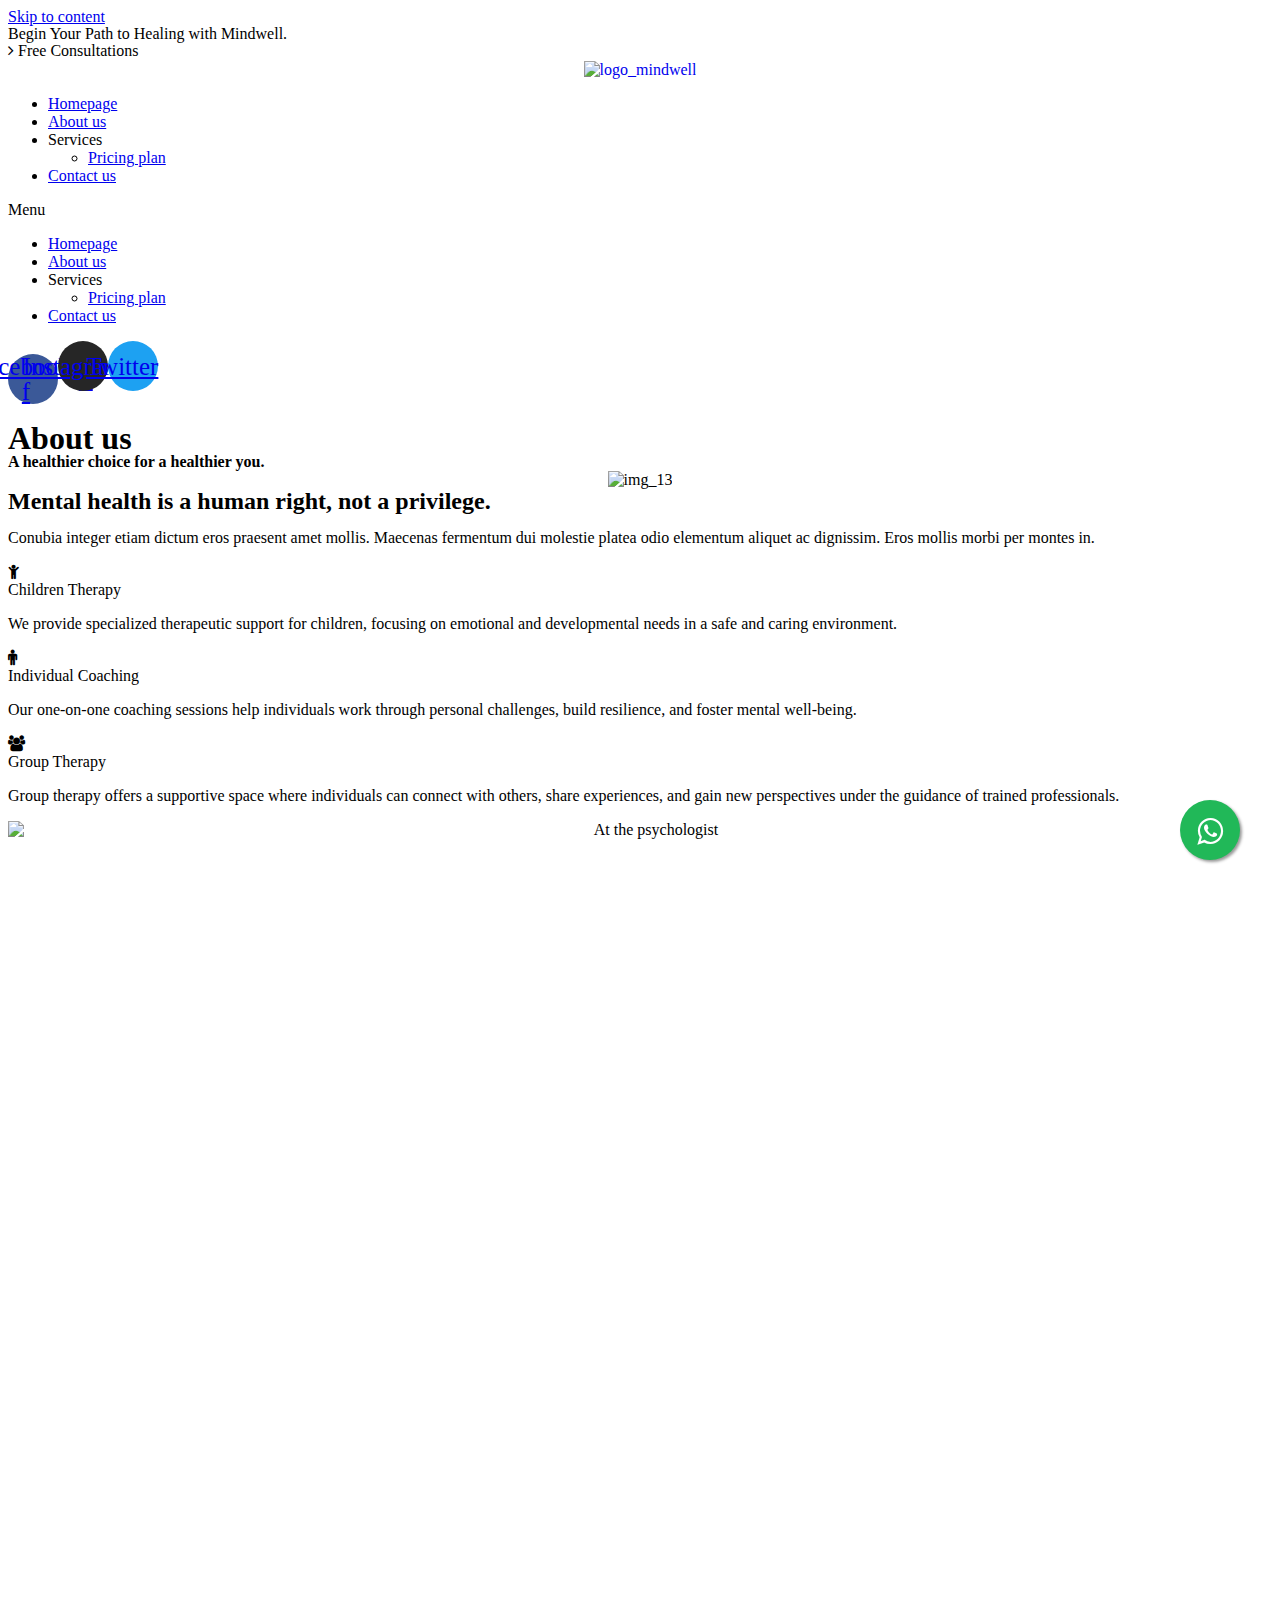
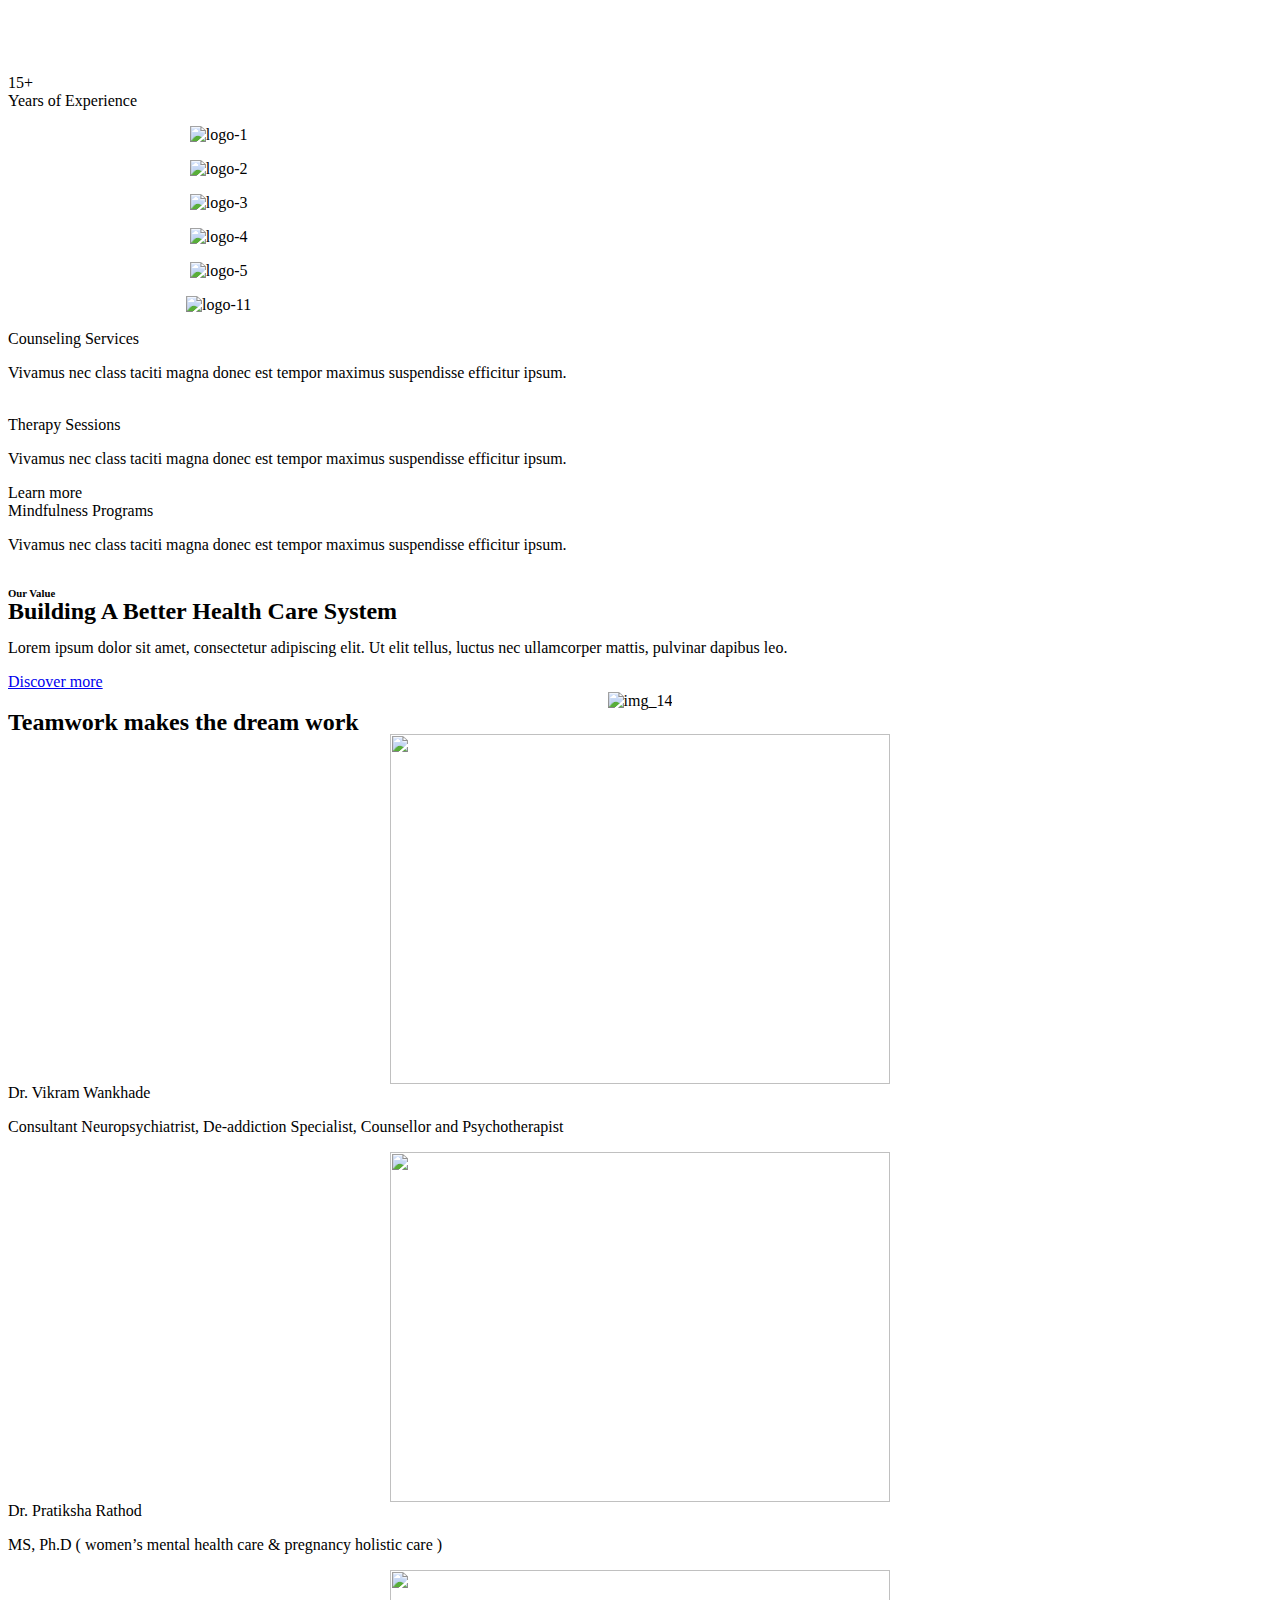
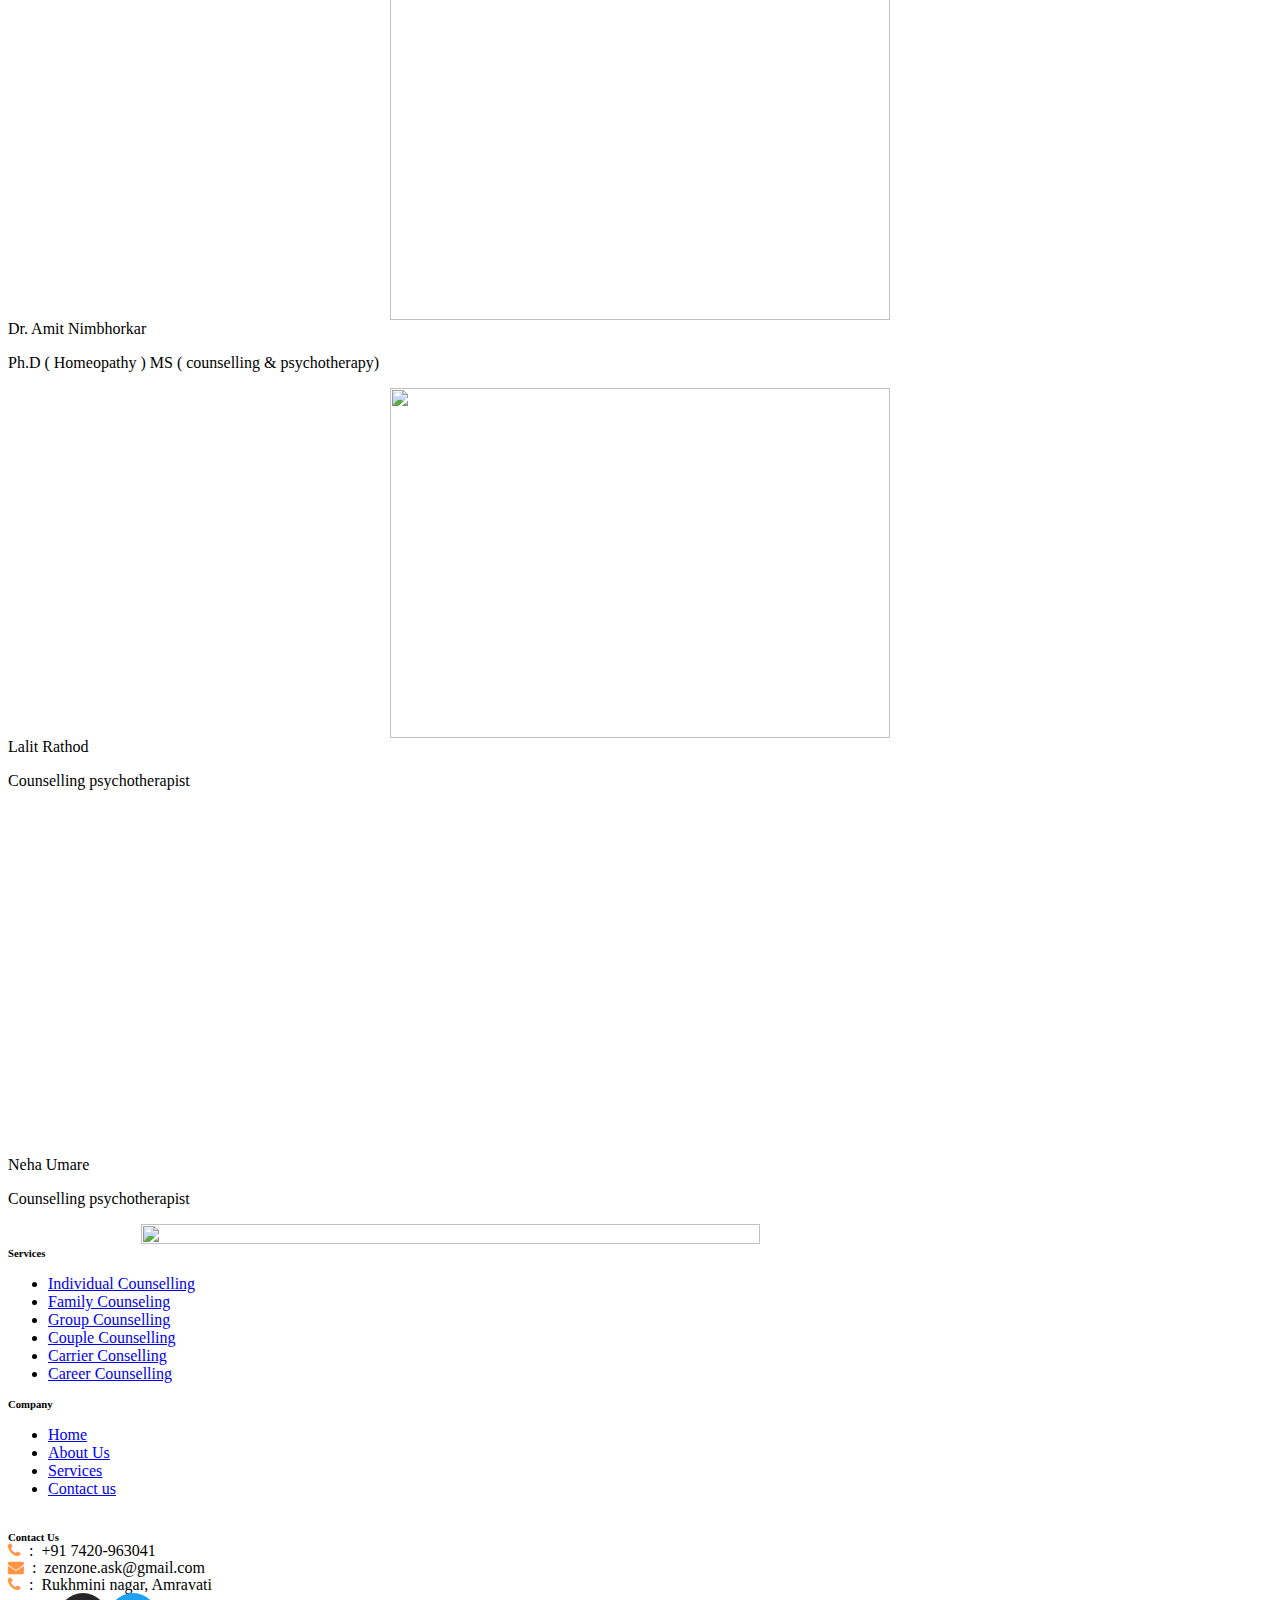
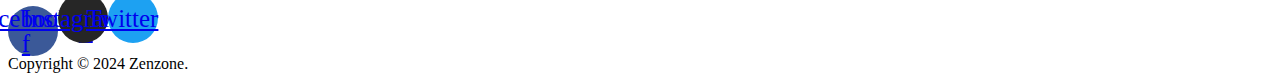
==== commit 8db9cab5: "pushing last mentioned changes" ====
--- a/about-us/index.html
+++ b/about-us/index.html
@@ -505,7 +505,7 @@
 			margin-top: 16px;
 		}
 	</Style>
-	<a href="https://api.whatsapp.com/send?phone=9028732901" class="float" target="_blank">
+	<a href="https://api.whatsapp.com/send?phone=7420963041" class="float" target="_blank">
 		<i class="fa fa-whatsapp my-float"></i>
 	</a>
 	<a class="skip-link screen-reader-text" href="#content">Skip to content</a>
@@ -1343,8 +1343,8 @@
 					<div class="elementor-element elementor-element-88d318a elementor-widget elementor-widget-image"
 						data-id="88d318a" data-element_type="widget" data-widget_type="image.default">
 						<div class="elementor-widget-container">
-							<img decoding="async" src="../wp-content/uploads/sites/37/2024/04/img_13.png"
-								title="img_13" alt="img_13" loading="lazy" />
+							<img decoding="async" src="../wp-content/uploads/sites/37/2024/04/img_13.png" title="img_13"
+								alt="img_13" loading="lazy" />
 						</div>
 					</div>
 					<div class="elementor-element elementor-element-176ff4d elementor-widget elementor-widget-heading"
@@ -1418,8 +1418,9 @@
 											</div>
 
 											<p class="elementor-icon-box-description">
-												Quam senectus potenti curae tincidunt praesent malesuada amet est
-												ridiculus laoreet consectetur </p>
+												We provide specialized therapeutic support for children, focusing on
+												emotional and developmental needs in a safe and caring environment.
+											</p>
 
 										</div>
 
@@ -1444,8 +1445,8 @@
 											</div>
 
 											<p class="elementor-icon-box-description">
-												Quam senectus potenti curae tincidunt praesent malesuada amet est
-												ridiculus laoreet consectetur </p>
+												Our one-on-one coaching sessions help individuals work through personal
+												challenges, build resilience, and foster mental well-being. </p>
 
 										</div>
 
@@ -1470,8 +1471,10 @@
 											</div>
 
 											<p class="elementor-icon-box-description">
-												Quam senectus potenti curae tincidunt praesent malesuada amet est
-												ridiculus laoreet consectetur </p>
+												Group therapy offers a supportive space where individuals can connect
+												with others, share experiences, and gain new perspectives under the
+												guidance of trained professionals.
+											</p>
 
 										</div>
 
@@ -1927,7 +1930,7 @@
 					data-id="087ccf4" data-element_type="container"
 					data-settings="{&quot;animation&quot;:&quot;fadeIn&quot;,&quot;animation_delay&quot;:200}">
 					<div class="e-con-inner">
-						
+
 						<div class="elementor-element elementor-element-f64cb5c e-flex e-con-boxed e-con e-child"
 							data-id="f64cb5c" data-element_type="container"
 							data-settings="{&quot;background_background&quot;:&quot;classic&quot;}">
@@ -2118,7 +2121,7 @@
 								</div>
 							</div>
 						</div>
-						
+
 						<div class="elementor-element elementor-element-f64cb5c e-flex e-con-boxed e-con e-child"
 							data-id="f64cb5c" data-element_type="container"
 							data-settings="{&quot;background_background&quot;:&quot;classic&quot;}">
@@ -2215,7 +2218,7 @@
 								<li class="elementor-icon-list-item">
 									<a href="../pricing-plan/index.html#pricingplans">
 
-										<span class="elementor-icon-list-text">Group Councelling</span>
+										<span class="elementor-icon-list-text">Group Counselling</span>
 									</a>
 								</li>
 								<li class="elementor-icon-list-item">
@@ -2300,21 +2303,24 @@
 					<div class="elementor-element elementor-element-f2a1039 elementor-widget elementor-widget-heading"
 						data-id="f2a1039" data-element_type="widget" data-widget_type="heading.default">
 						<div class="elementor-widget-container">
-							<div class="elementor-heading-title elementor-size-default"><i style="color: #FF9444;" class="fa fa-phone"></i>&nbsp;&nbsp;:&nbsp;&nbsp;+91 7420-963041
+							<div class="elementor-heading-title elementor-size-default"><i style="color: #FF9444;"
+									class="fa fa-phone"></i>&nbsp;&nbsp;:&nbsp;&nbsp;+91 7420-963041
 							</div>
 						</div>
 					</div>
 					<div class="elementor-element elementor-element-f2a1039 elementor-widget elementor-widget-heading"
 						data-id="f2a1039" data-element_type="widget" data-widget_type="heading.default">
 						<div class="elementor-widget-container">
-							<div class="elementor-heading-title elementor-size-default"><i style="color: #FF9444;" class="fa fa-envelope"></i>&nbsp;&nbsp;:&nbsp;&nbsp;zenzone.ask@gmail.com
+							<div class="elementor-heading-title elementor-size-default"><i style="color: #FF9444;"
+									class="fa fa-envelope"></i>&nbsp;&nbsp;:&nbsp;&nbsp;zenzone.ask@gmail.com
 							</div>
 						</div>
 					</div>
 					<div class="elementor-element elementor-element-f2a1039 elementor-widget elementor-widget-heading"
 						data-id="f2a1039" data-element_type="widget" data-widget_type="heading.default">
 						<div class="elementor-widget-container">
-							<div class="elementor-heading-title elementor-size-default"><i style="color: #FF9444;" class="fa fa-phone"></i>&nbsp;&nbsp;:&nbsp;&nbsp;Rukhmini nagar, Amravati
+							<div class="elementor-heading-title elementor-size-default"><i style="color: #FF9444;"
+									class="fa fa-phone"></i>&nbsp;&nbsp;:&nbsp;&nbsp;Rukhmini nagar, Amravati
 							</div>
 						</div>
 					</div>
@@ -2361,37 +2367,37 @@
 						data-id="de6958b" data-element_type="widget" data-widget_type="social-icons.default">
 						<div class="elementor-widget-container">
 							<div class="elementor-social-icons-wrapper elementor-grid">
-                                <span class="elementor-grid-item">
-                                    <a href="https://www.facebook.com/profile.php?id=61562064896148&mibextid=LQQJ4d"
-                                        class="elementor-icon elementor-social-icon elementor-social-icon-facebook-f elementor-animation-pop elementor-repeater-item-915e28e"
-                                        target="_blank">
-                                        <span class="elementor-screen-only">Facebook-f</span>
-                                        <!-- <svg class="e-font-icon-svg e-fab-facebook-f" viewBox="0 0 320 512"
+								<span class="elementor-grid-item">
+									<a href="https://www.facebook.com/profile.php?id=61562064896148&mibextid=LQQJ4d"
+										class="elementor-icon elementor-social-icon elementor-social-icon-facebook-f elementor-animation-pop elementor-repeater-item-915e28e"
+										target="_blank">
+										<span class="elementor-screen-only">Facebook-f</span>
+										<!-- <svg class="e-font-icon-svg e-fab-facebook-f" viewBox="0 0 320 512"
 											xmlns="http://www.w3.org/2000/svg">
 											<path
 												d="M279.14 288l14.22-92.66h-88.91v-60.13c0-25.35 12.42-50.06 52.24-50.06h40.42V6.26S260.43 0 225.36 0c-73.22 0-121.08 44.38-121.08 124.72v70.62H22.89V288h81.39v224h100.17V288z">
 											</path>
 										</svg> -->
 
-                                        <i class="fa fa-facebook" style="font-size:100%;"></i>
-                                    </a>
-                                </span>
-                                <span class="elementor-grid-item">
-                                    <a href="https://www.instagram.com/zenzone.community?igsh=bjNoeHFpbm9scndj&utm_source=qr"
-                                        class="elementor-icon elementor-social-icon elementor-social-icon-instagram elementor-animation-pop elementor-repeater-item-e6db88f"
-                                        target="_blank">
-                                        <span class="elementor-screen-only">Instagram</span>
-                                        <i class="fa fa-instagram" style="font-size:100%;"></i> </a>
-                                </span>
-                                <span class="elementor-grid-item">
-                                    <a href="https://youtube.com/@zenzone-community?si=QAd15S_aMV2SG4Wu"
-                                        class="elementor-icon elementor-social-icon elementor-social-icon-twitter elementor-animation-pop elementor-repeater-item-f86fc1d"
-                                        target="_blank">
-                                        <span class="elementor-screen-only">Twitter</span>
-                                        <i class="fa fa-youtube" style="font-size:100%;"></i> </a>
-                                </span>
-
-                            </div>
+										<i class="fa fa-facebook" style="font-size:100%;"></i>
+									</a>
+								</span>
+								<span class="elementor-grid-item">
+									<a href="https://www.instagram.com/zenzone.community?igsh=bjNoeHFpbm9scndj&utm_source=qr"
+										class="elementor-icon elementor-social-icon elementor-social-icon-instagram elementor-animation-pop elementor-repeater-item-e6db88f"
+										target="_blank">
+										<span class="elementor-screen-only">Instagram</span>
+										<i class="fa fa-instagram" style="font-size:100%;"></i> </a>
+								</span>
+								<span class="elementor-grid-item">
+									<a href="https://youtube.com/@zenzone-community?si=QAd15S_aMV2SG4Wu"
+										class="elementor-icon elementor-social-icon elementor-social-icon-twitter elementor-animation-pop elementor-repeater-item-f86fc1d"
+										target="_blank">
+										<span class="elementor-screen-only">Twitter</span>
+										<i class="fa fa-youtube" style="font-size:100%;"></i> </a>
+								</span>
+
+							</div>
 						</div>
 					</div>
 					<div class="elementor-element elementor-element-33d9120 elementor-widget elementor-widget-heading"
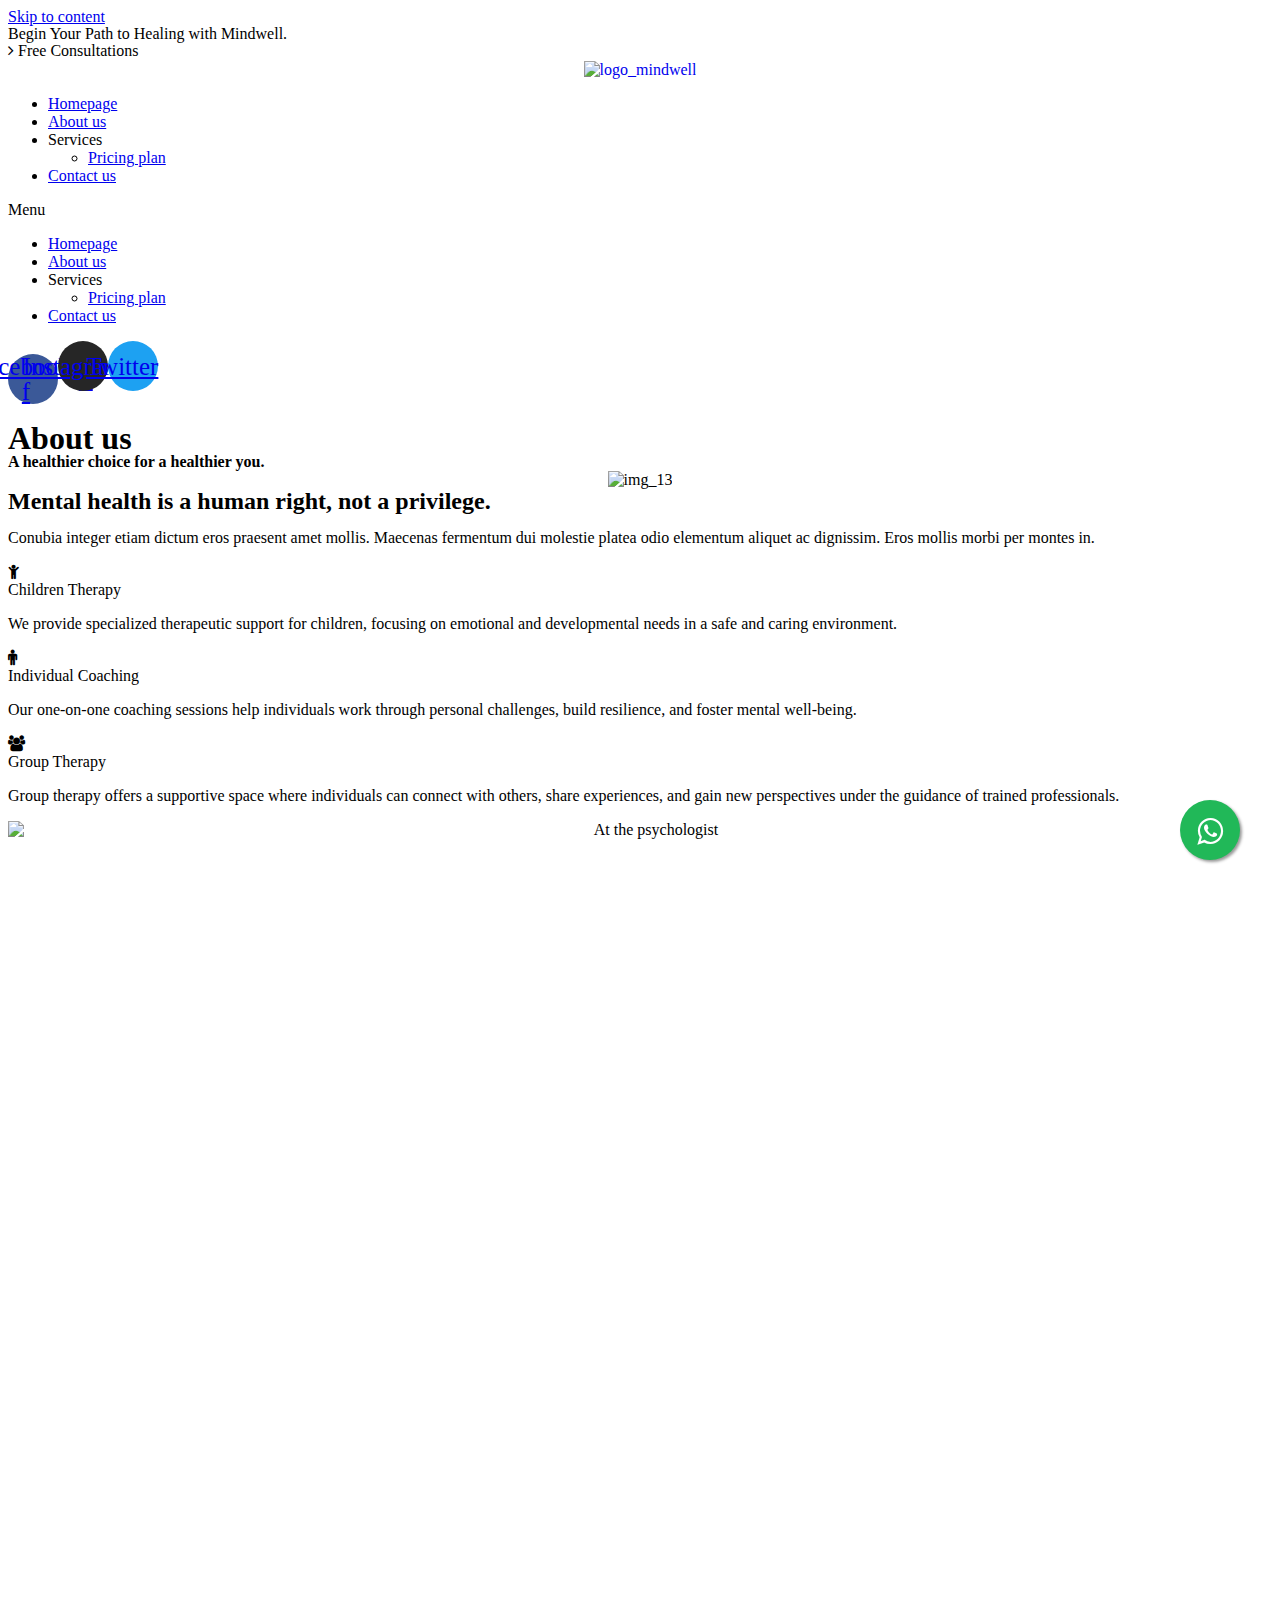
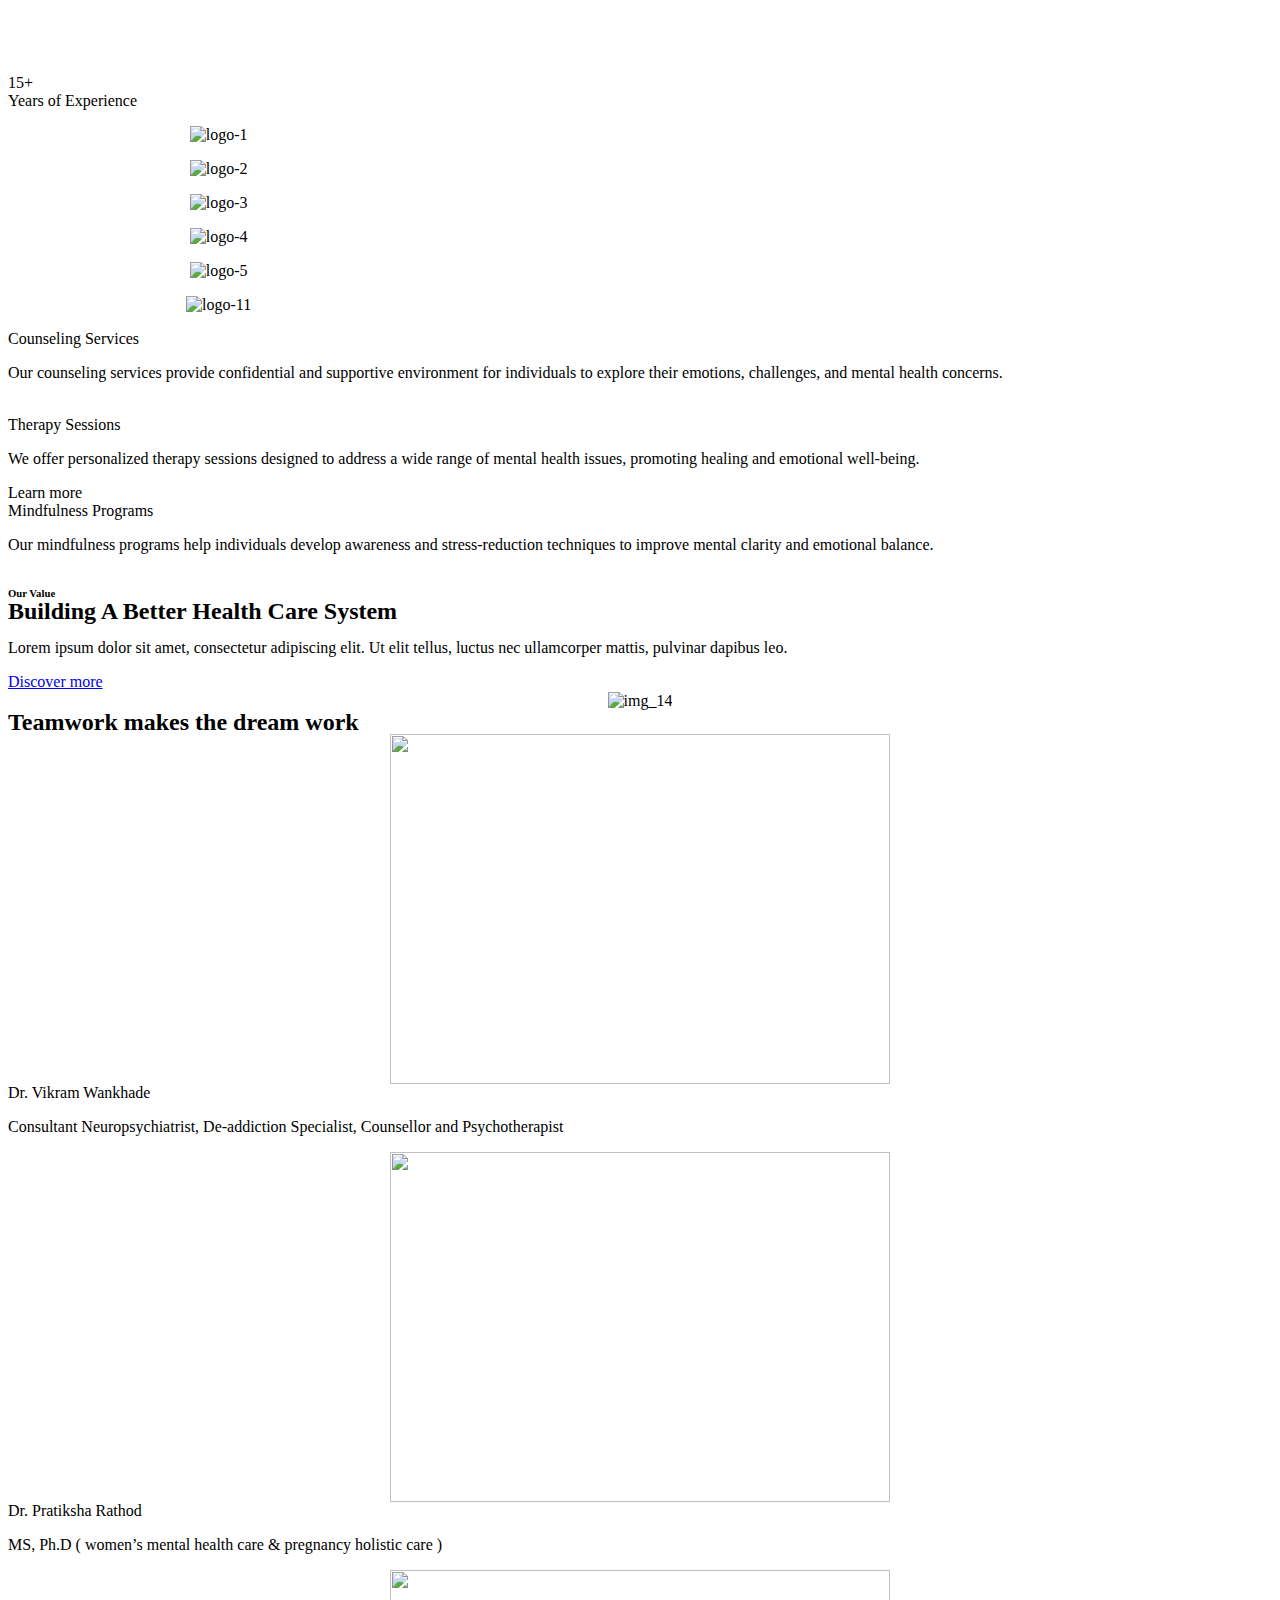
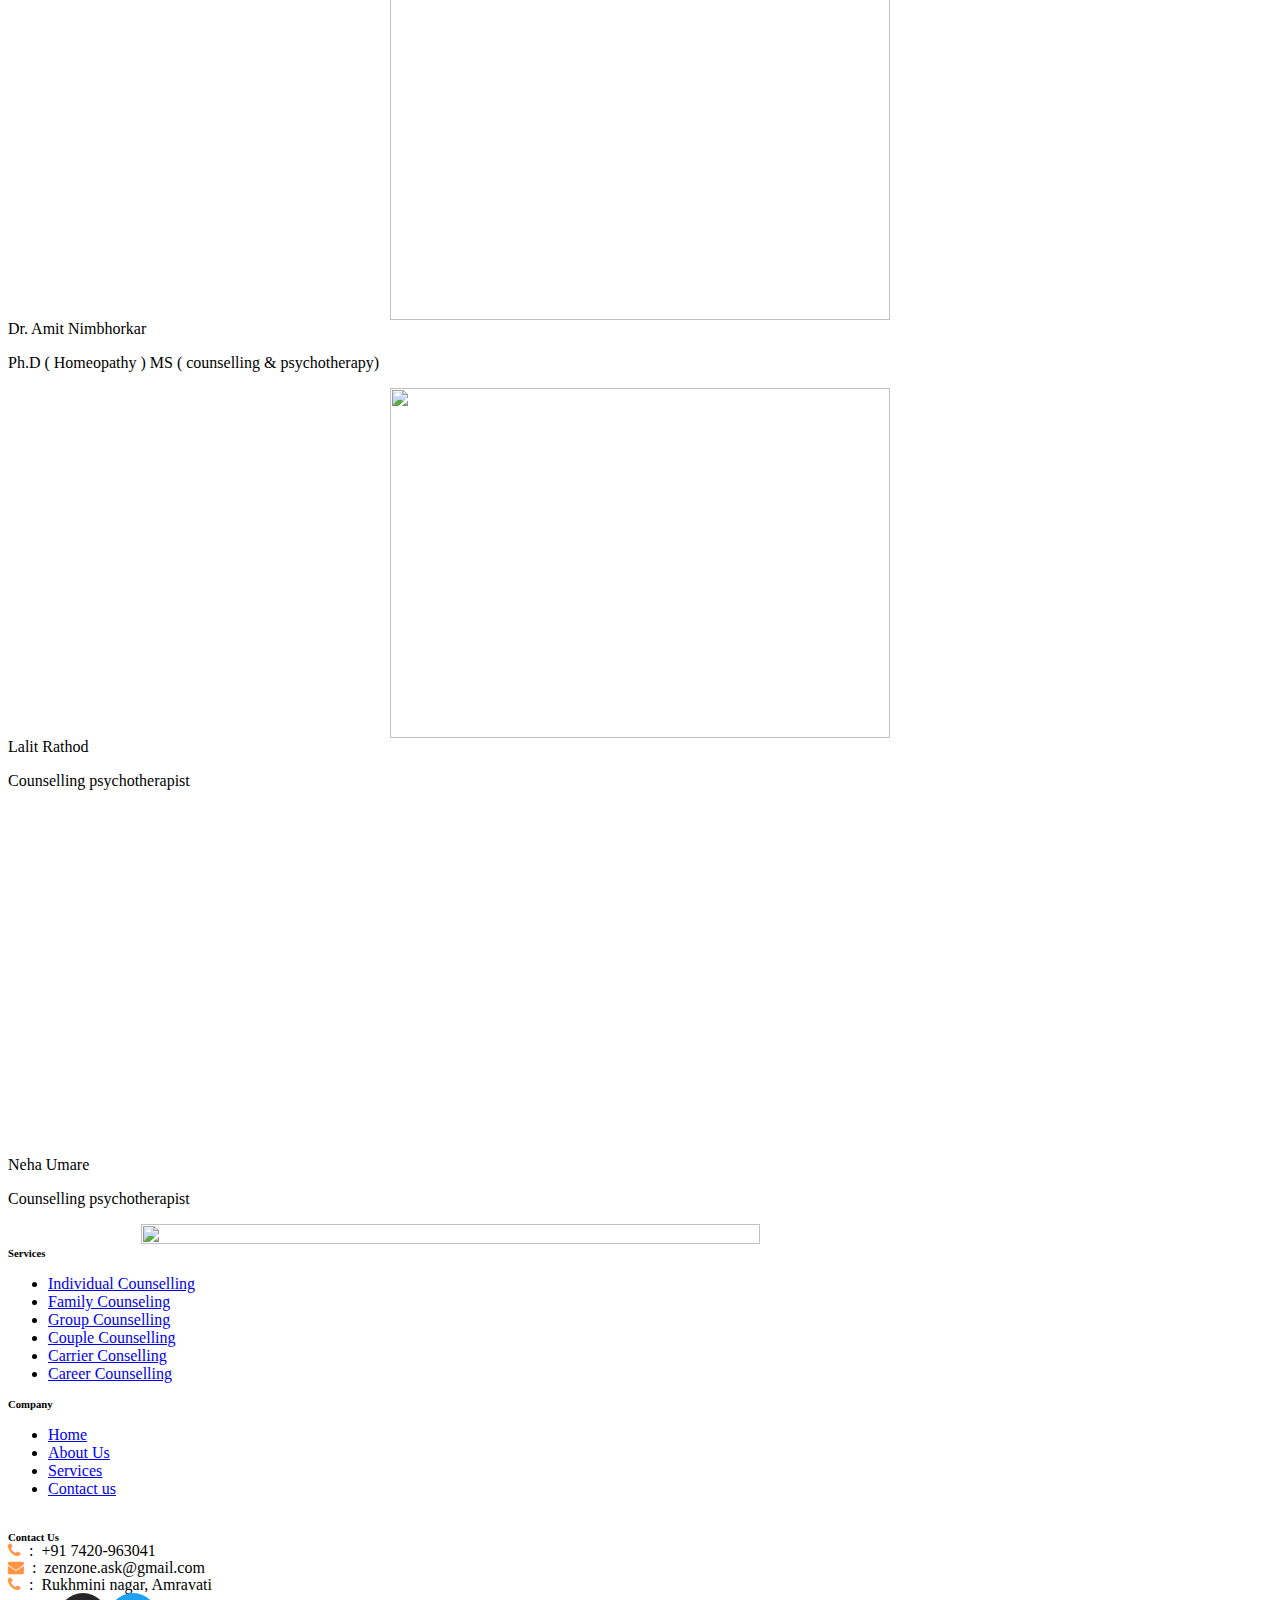
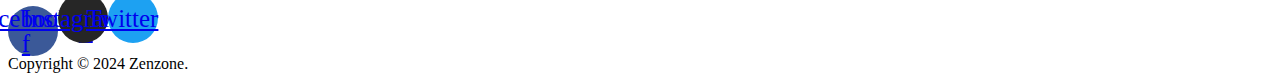
==== commit d597a4f6: "removed logo slider in main page and converted spanish words to english" ====
--- a/about-us/index.html
+++ b/about-us/index.html
@@ -1624,8 +1624,10 @@
 												</div>
 
 												<p class="elementor-icon-box-description">
-													Vivamus nec class taciti magna donec est tempor maximus suspendisse
-													efficitur ipsum. </p>
+													Our counseling services provide confidential and supportive
+													environment for individuals to explore their emotions, challenges,
+													and mental health concerns.
+												</p>
 
 											</div>
 
@@ -1676,8 +1678,10 @@
 												</div>
 
 												<p class="elementor-icon-box-description">
-													Vivamus nec class taciti magna donec est tempor maximus suspendisse
-													efficitur ipsum. </p>
+													We offer personalized therapy sessions designed to address a wide
+													range of mental health issues, promoting healing and emotional
+													well-being.
+												</p>
 
 											</div>
 
@@ -1721,8 +1725,10 @@
 												</div>
 
 												<p class="elementor-icon-box-description">
-													Vivamus nec class taciti magna donec est tempor maximus suspendisse
-													efficitur ipsum. </p>
+													Our mindfulness programs help individuals develop awareness and
+													stress-reduction techniques to improve mental clarity and emotional
+													balance.
+												</p>
 
 											</div>
 
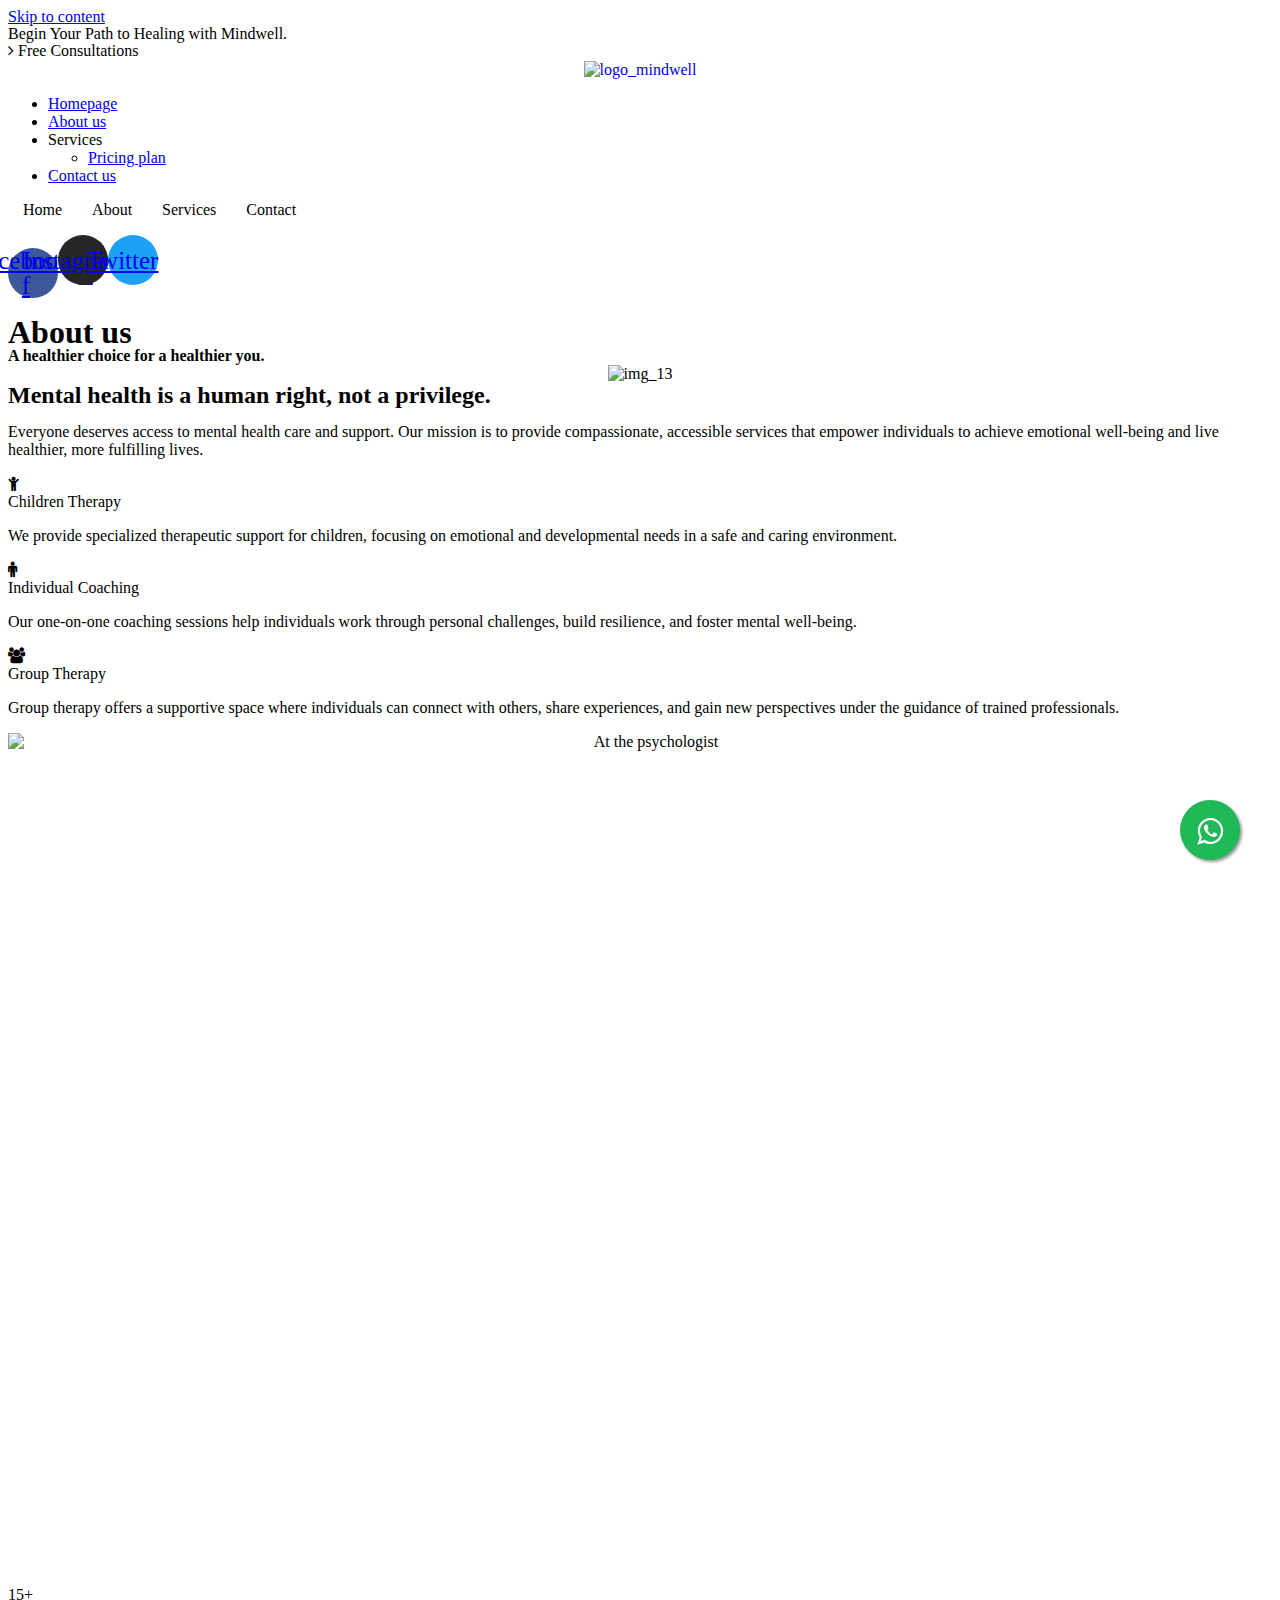
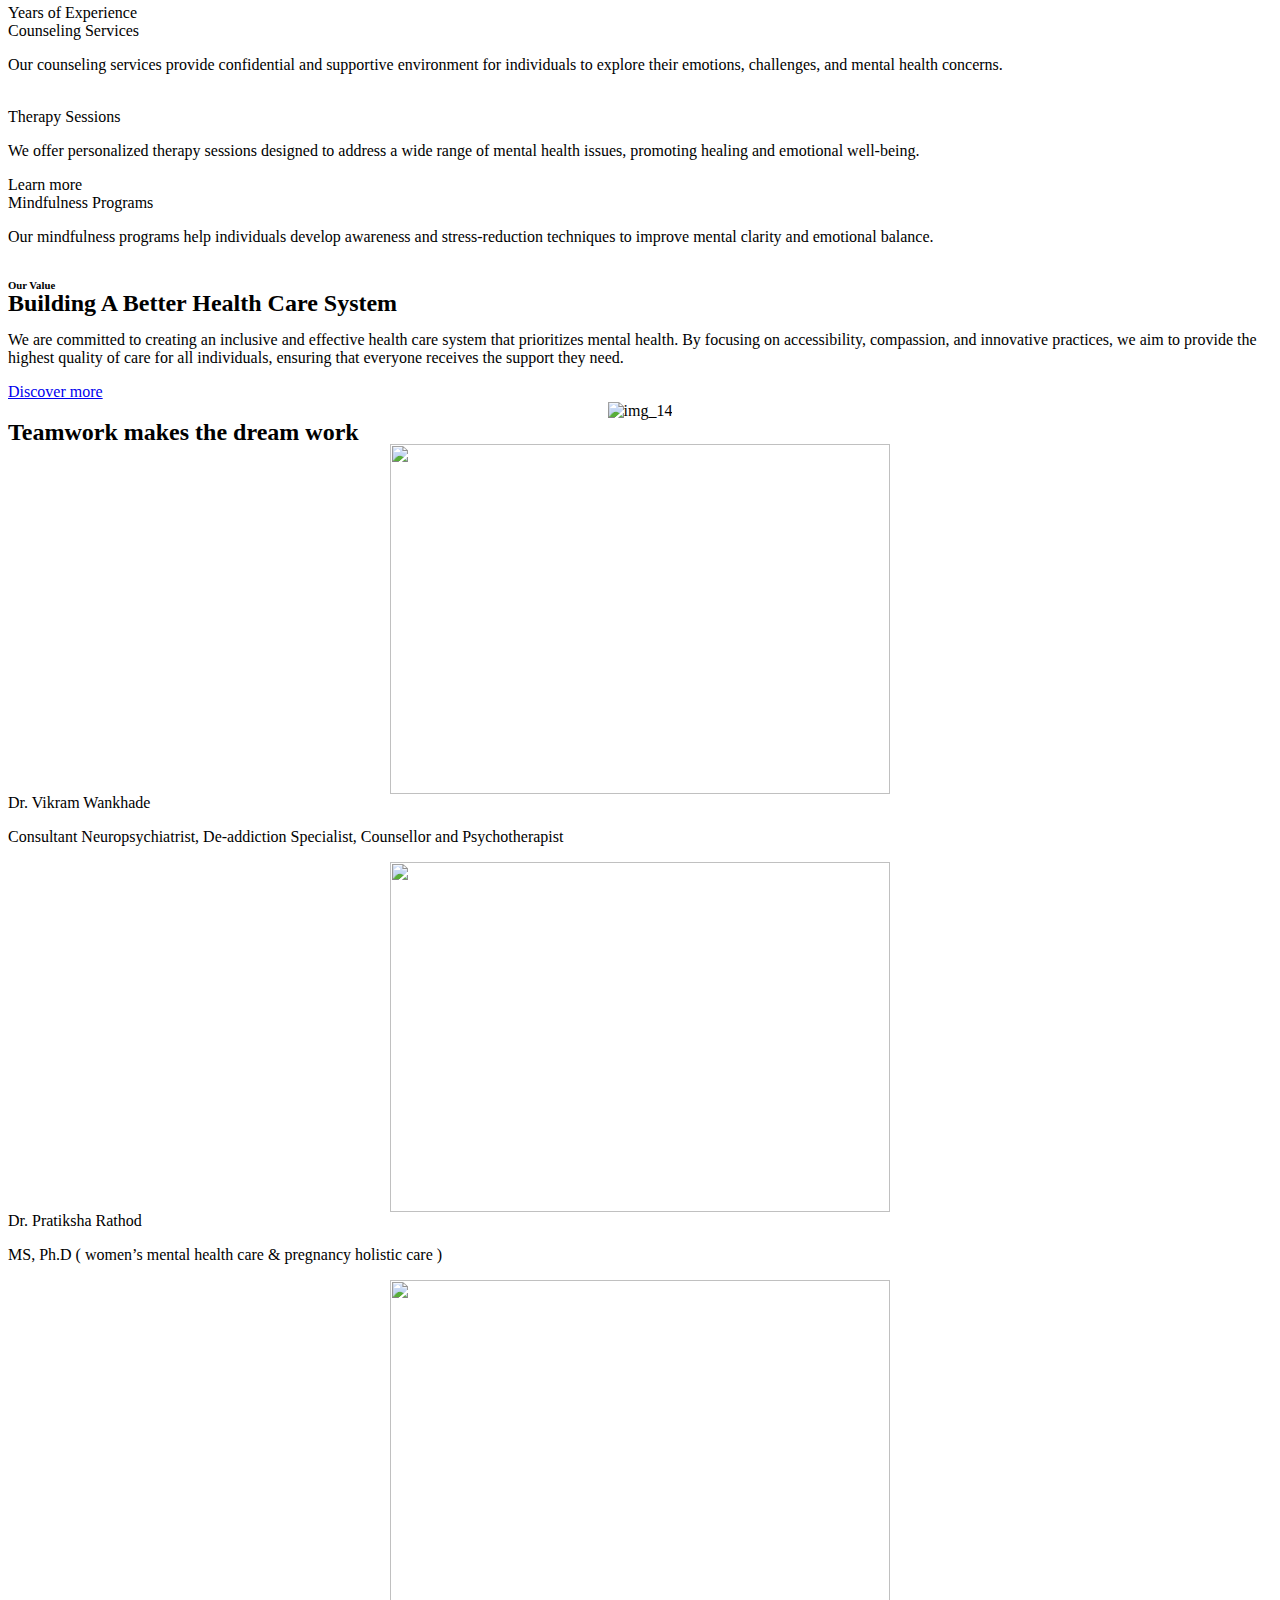
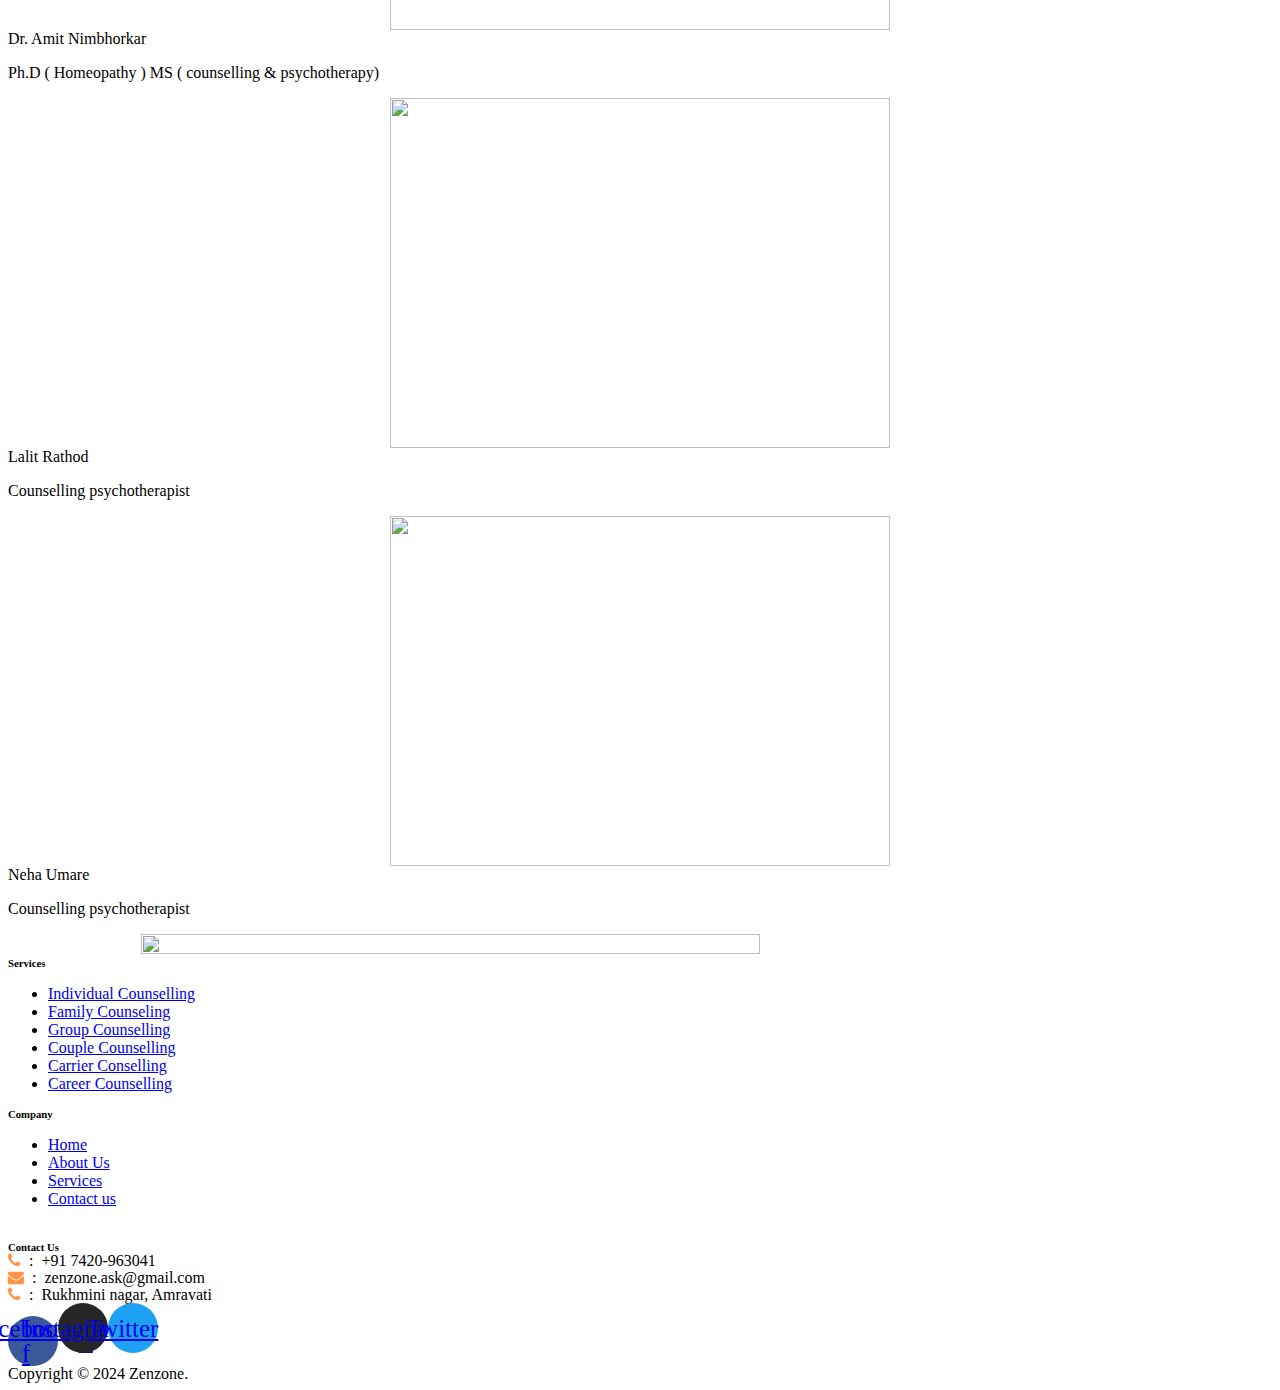
==== commit 5e6fdaf1: "made some changes in ui, changed header code for toggle menu items in mobile view" ====
--- a/about-us/index.html
+++ b/about-us/index.html
@@ -15,6 +15,7 @@
 		href="https://theme.creativemox.com/mindwell/feed/" />
 	<link rel="alternate" type="application/rss+xml" title="Mindwell &raquo; Comments Feed"
 		href="https://theme.creativemox.com/mindwell/comments/feed/" />
+	<script src="https://kit.fontawesome.com/7000bedbfc.js" crossorigin="anonymous"></script>
 	<script>
 		window._wpemojiSettings = { "baseUrl": "https:\/\/s.w.org\/images\/core\/emoji\/15.0.3\/72x72\/", "ext": ".png", "svgUrl": "https:\/\/s.w.org\/images\/core\/emoji\/15.0.3\/svg\/", "svgExt": ".svg", "source": { "concatemoji": "https:\/\/theme.creativemox.com\/mindwell\/wp-includes\/js\/wp-emoji-release.min.js?ver=6.5.3" } };
 		/*! This file is auto-generated */
@@ -681,80 +682,77 @@
                                     </li> -->
 								</ul>
 							</nav>
-							<div class="elementor-menu-toggle" role="button" tabindex="0" aria-label="Menu Toggle"
-								aria-expanded="false">
-								<i aria-hidden="true" role="presentation"
-									class="elementor-menu-toggle__icon--open  ti-menu"></i><i aria-hidden="true"
-									role="presentation" class="elementor-menu-toggle__icon--close  ti-close"></i> <span
-									class="elementor-screen-only">Menu</span>
-							</div>
-							<nav class="elementor-nav-menu--dropdown elementor-nav-menu__container" aria-hidden="true">
-								<ul id="menu-2-9c7dde1" class="elementor-nav-menu">
-									<li
-										class="menu-item menu-item-type-custom menu-item-object-custom current-menu-item menu-item-24">
-										<a href="index.html" aria-current="page"
-											class="elementor-item elementor-item-active" tabindex="-1">Homepage</a>
-									</li>
-									<li class="menu-item menu-item-type-custom menu-item-object-custom menu-item-23"><a
-											href="../about-us/index.html" class="elementor-item" tabindex="-1">About
-											us</a></li>
-									<li
-										class="menu-item menu-item-type-custom menu-item-object-custom menu-item-has-children menu-item-25">
-										<a class="elementor-item" tabindex="-1">Services</a>
-										<ul class="sub-menu elementor-nav-menu--dropdown">
-											<!-- <li
-                                                class="menu-item menu-item-type-custom menu-item-object-custom menu-item-26">
-                                                <a href="../detail-service/index.html" class="elementor-sub-item"
-                                                    tabindex="-1">Detail service</a>
-                                            </li> -->
-											<li
-												class="menu-item menu-item-type-custom menu-item-object-custom menu-item-27">
-												<a href="../pricing-plan/index.html" class="elementor-sub-item"
-													tabindex="-1">Pricing plan</a>
-											</li>
-											<!-- <li
-                                                class="menu-item menu-item-type-custom menu-item-object-custom menu-item-28">
-                                                <a href="../appointment/index.html" class="elementor-sub-item"
-                                                    tabindex="-1">Appointment</a>
-                                            </li> -->
-										</ul>
-									</li>
-									<li class="menu-item menu-item-type-custom menu-item-object-custom menu-item-29"><a
-											href="../contact-us/index.html" class="elementor-item" tabindex="-1">Contact
-											us</a></li>
-									<!-- <li
-                                        class="menu-item menu-item-type-custom menu-item-object-custom menu-item-has-children menu-item-35">
-                                        <a href="#" class="elementor-item elementor-item-anchor" tabindex="-1">Pages</a>
-                                        <ul class="sub-menu elementor-nav-menu--dropdown">
-                                            <li
-                                                class="menu-item menu-item-type-custom menu-item-object-custom menu-item-31">
-                                                <a href="../team/index.html" class="elementor-sub-item"
-                                                    tabindex="-1">Team</a>
-                                            </li>
-                                            <li
-                                                class="menu-item menu-item-type-custom menu-item-object-custom menu-item-30">
-                                                <a href="../faq/index.html" class="elementor-sub-item"
-                                                    tabindex="-1">FAQ</a>
-                                            </li>
-                                            <li
-                                                class="menu-item menu-item-type-custom menu-item-object-custom menu-item-32">
-                                                <a href="https://theme.creativemox.com/mindwell/?elementor_library=mindwell-blog-archive"
-                                                    class="elementor-sub-item" tabindex="-1">Blog Archive</a>
-                                            </li>
-                                            <li
-                                                class="menu-item menu-item-type-custom menu-item-object-custom menu-item-33">
-                                                <a href="https://theme.creativemox.com/mindwell/2024/04/15/building-stronger-connections-the-importance-of-social-support/"
-                                                    class="elementor-sub-item" tabindex="-1">Single post</a>
-                                            </li>
-                                            <li
-                                                class="menu-item menu-item-type-custom menu-item-object-custom menu-item-34">
-                                                <a href="https://theme.creativemox.com/mindwell/?elementor_library=mindwell-error-404"
-                                                    class="elementor-sub-item" tabindex="-1">Error 404</a>
-                                            </li>
-                                        </ul>
-                                    </li> -->
+							<nav class="navbar">
+								<ul class="nav-links" style="width: 50vw; text-align: center; padding: 0">
+									<li><a href="/homepage/index.html">Home</a></li>
+									<li><a href="/about-us/index.html">About</a></li>
+									<li><a href="/services/index.html">Services</a></li>
+									<li><a href="/contact-us/index.html">Contact</a></li>
 								</ul>
+								<div class="menu-toggle" onclick="toggleMenu()">☰</div>
 							</nav>
+							<style>
+								.logo {
+									font-size: 1.5rem;
+									font-weight: bold;
+								}
+
+								.nav-links {
+									list-style: none;
+									display: flex;
+								}
+
+								.nav-links li {
+									margin: 0 15px;
+								}
+
+								.nav-links a {
+									text-decoration: none;
+									color: black;
+									transition: 0.3s;
+								}
+
+								.nav-links a:hover {
+									color: #f4a261;
+								}
+
+								.menu-toggle {
+									display: none;
+									font-size: 1.8rem;
+									cursor: pointer;
+								}
+
+								@media (max-width: 768px) {
+									.nav-links {
+										display: none;
+										flex-direction: column;
+										position: absolute;
+										top: 60px;
+										left: 0;
+										background: #fff;
+										width: 100%;
+										text-align: center;
+									}
+
+									.nav-links.active {
+										display: flex;
+									}
+
+									.nav-links li {
+										padding: 15px 0;
+									}
+
+									.menu-toggle {
+										display: block;
+									}
+								}
+							</style>
+							<script>
+								function toggleMenu() {
+									const navLinks = document.querySelector(".nav-links");
+									navLinks.classList.toggle("active");
+								}
+							</script>
 						</div>
 					</div>
 					<div class="elementor-element elementor-element-874fbe8 elementor-shape-circle elementor-grid-0 e-grid-align-center elementor-widget elementor-widget-social-icons"
@@ -1391,8 +1389,9 @@
 									display: inline-block
 								}
 							</style>
-							<p>Conubia integer etiam dictum eros praesent amet mollis. Maecenas fermentum dui molestie
-								platea odio elementum aliquet ac dignissim. Eros mollis morbi per montes in.</p>
+							<p>Everyone deserves access to mental health care and support. Our mission is to provide
+								compassionate, accessible services that empower individuals to achieve emotional
+								well-being and live healthier, more fulfilling lives.</p>
 						</div>
 					</div>
 					<div class="elementor-element elementor-element-c828459 e-grid e-con-boxed e-con e-child"
@@ -1527,7 +1526,7 @@
 				</div>
 			</div>
 		</div>
-		<div class="elementor-element elementor-element-0d1d25c e-flex e-con-boxed elementor-invisible e-con e-parent"
+		<!-- <div class="elementor-element elementor-element-0d1d25c e-flex e-con-boxed elementor-invisible e-con e-parent"
 			data-id="0d1d25c" data-element_type="container"
 			data-settings="{&quot;animation&quot;:&quot;fadeIn&quot;,&quot;animation_delay&quot;:200}">
 			<div class="e-con-inner">
@@ -1594,7 +1593,7 @@
 					</div>
 				</div>
 			</div>
-		</div>
+		</div> -->
 		<div class="elementor-element elementor-element-f28bafd e-flex e-con-boxed e-con e-parent" data-id="f28bafd"
 			data-element_type="container" data-settings="{&quot;background_background&quot;:&quot;classic&quot;}">
 			<div class="e-con-inner">
@@ -1777,8 +1776,10 @@
 					<div class="elementor-element elementor-element-8547828 elementor-widget elementor-widget-text-editor"
 						data-id="8547828" data-element_type="widget" data-widget_type="text-editor.default">
 						<div class="elementor-widget-container">
-							<p>Lorem ipsum dolor sit amet, consectetur adipiscing elit. Ut elit tellus, luctus nec
-								ullamcorper mattis, pulvinar dapibus leo.</p>
+							<p>We are committed to creating an inclusive and effective health care system that
+								prioritizes mental health. By focusing on accessibility, compassion, and innovative
+								practices, we aim to provide the highest quality of care for all individuals, ensuring
+								that everyone receives the support they need.</p>
 						</div>
 					</div>
 					<div class="elementor-element elementor-element-c0e14e0 elementor-align-center elementor-widget elementor-widget-button"
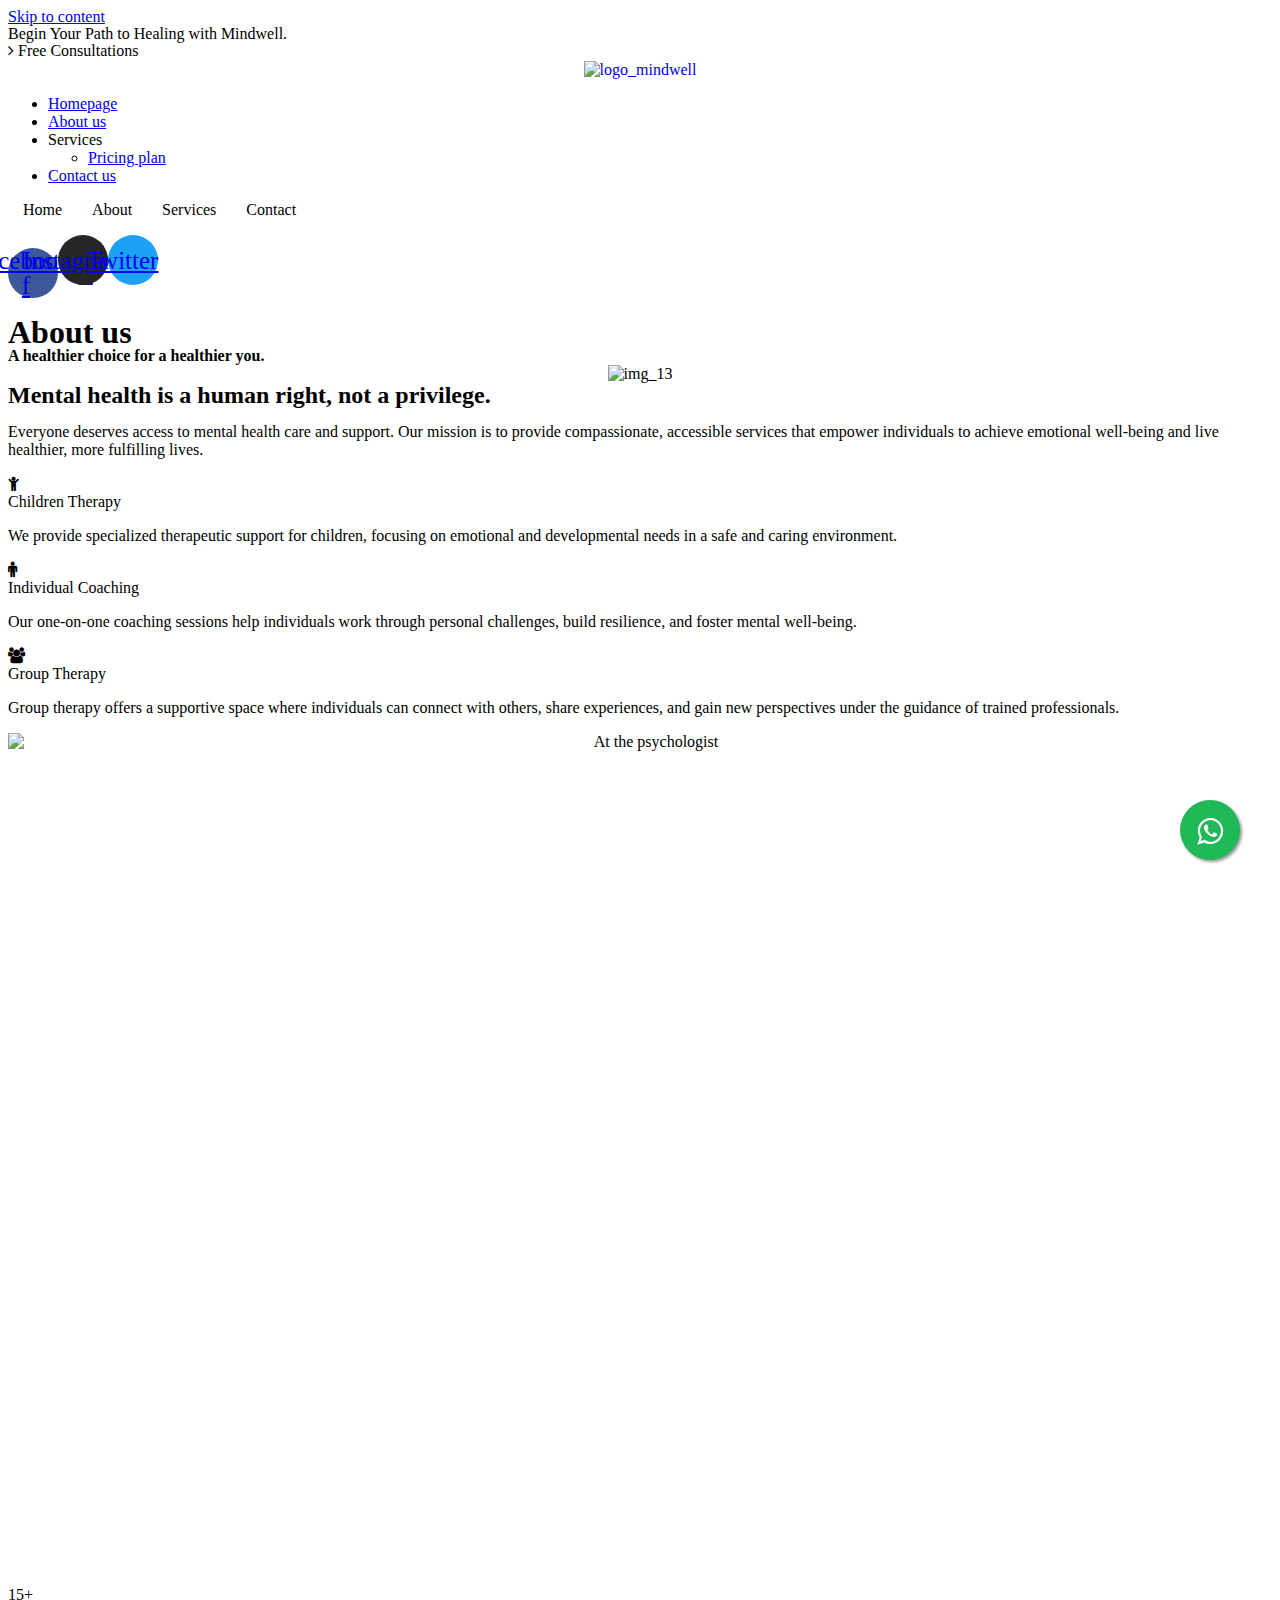
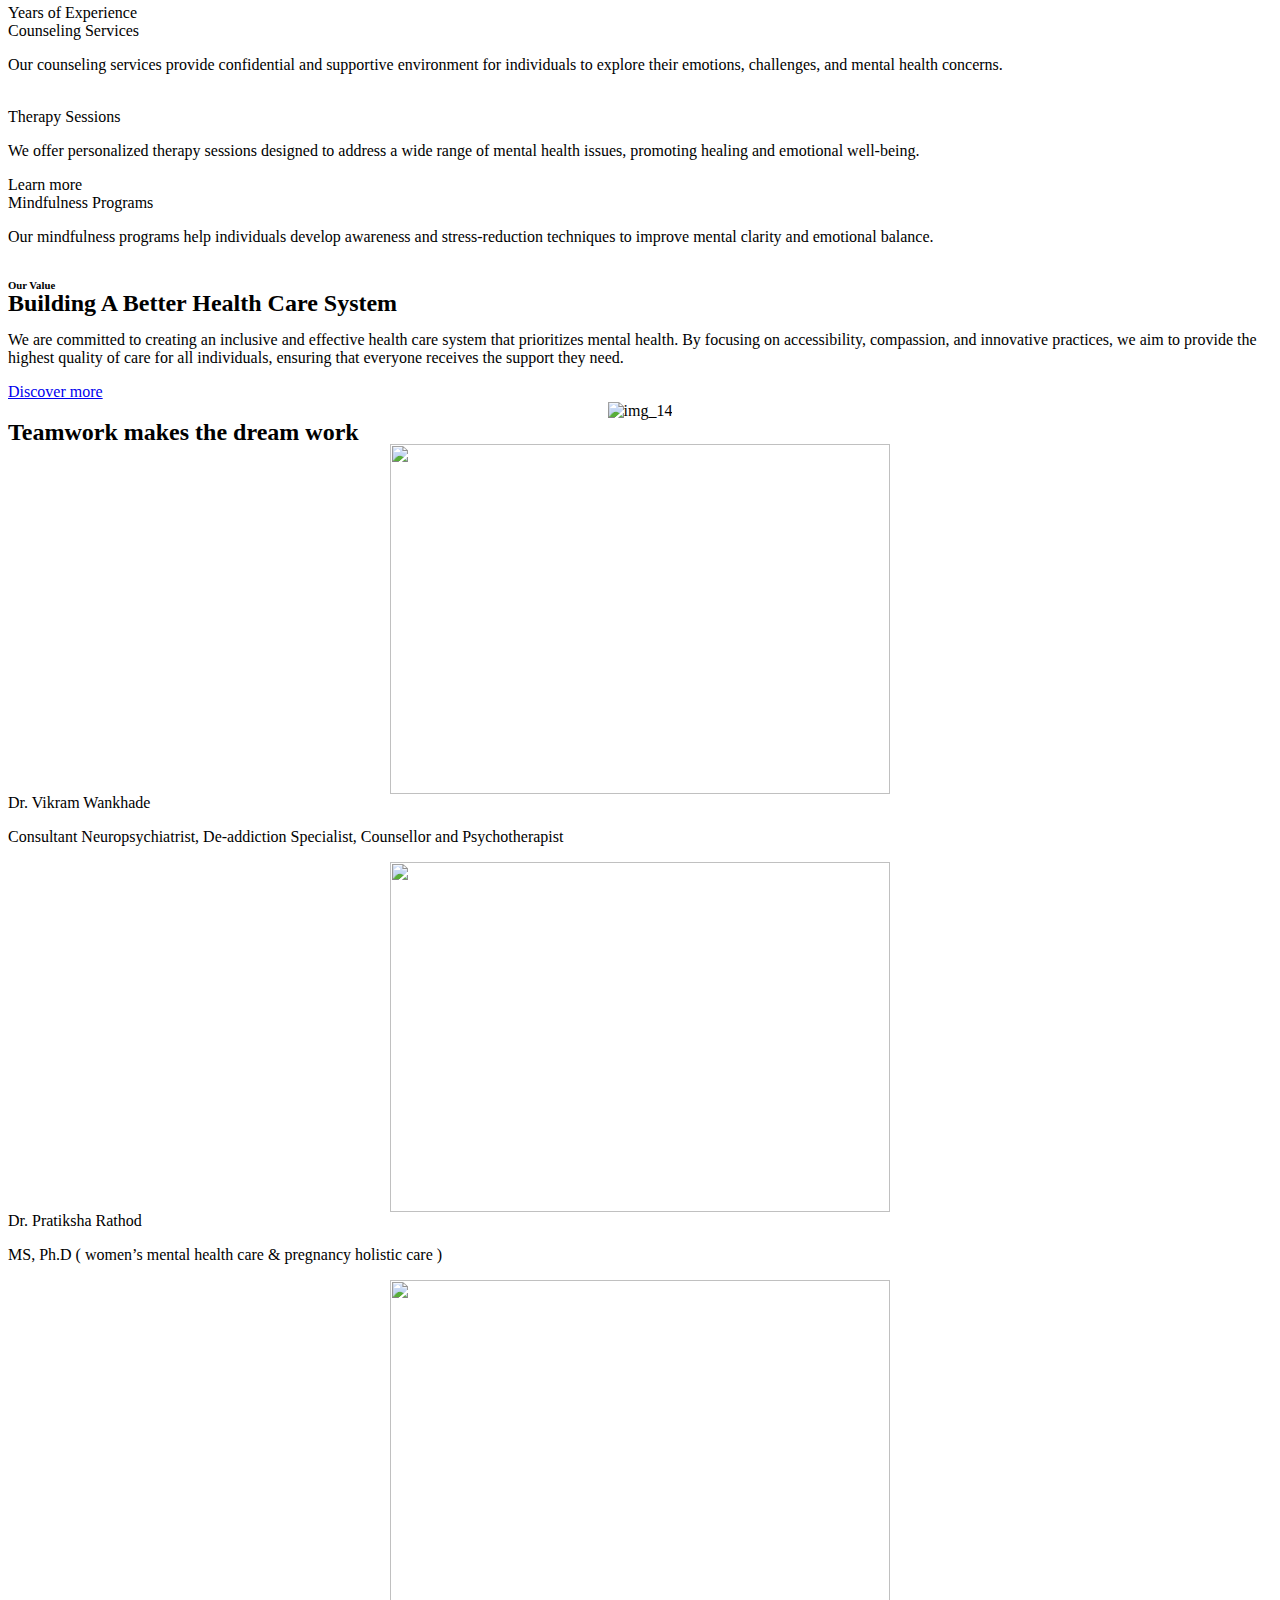
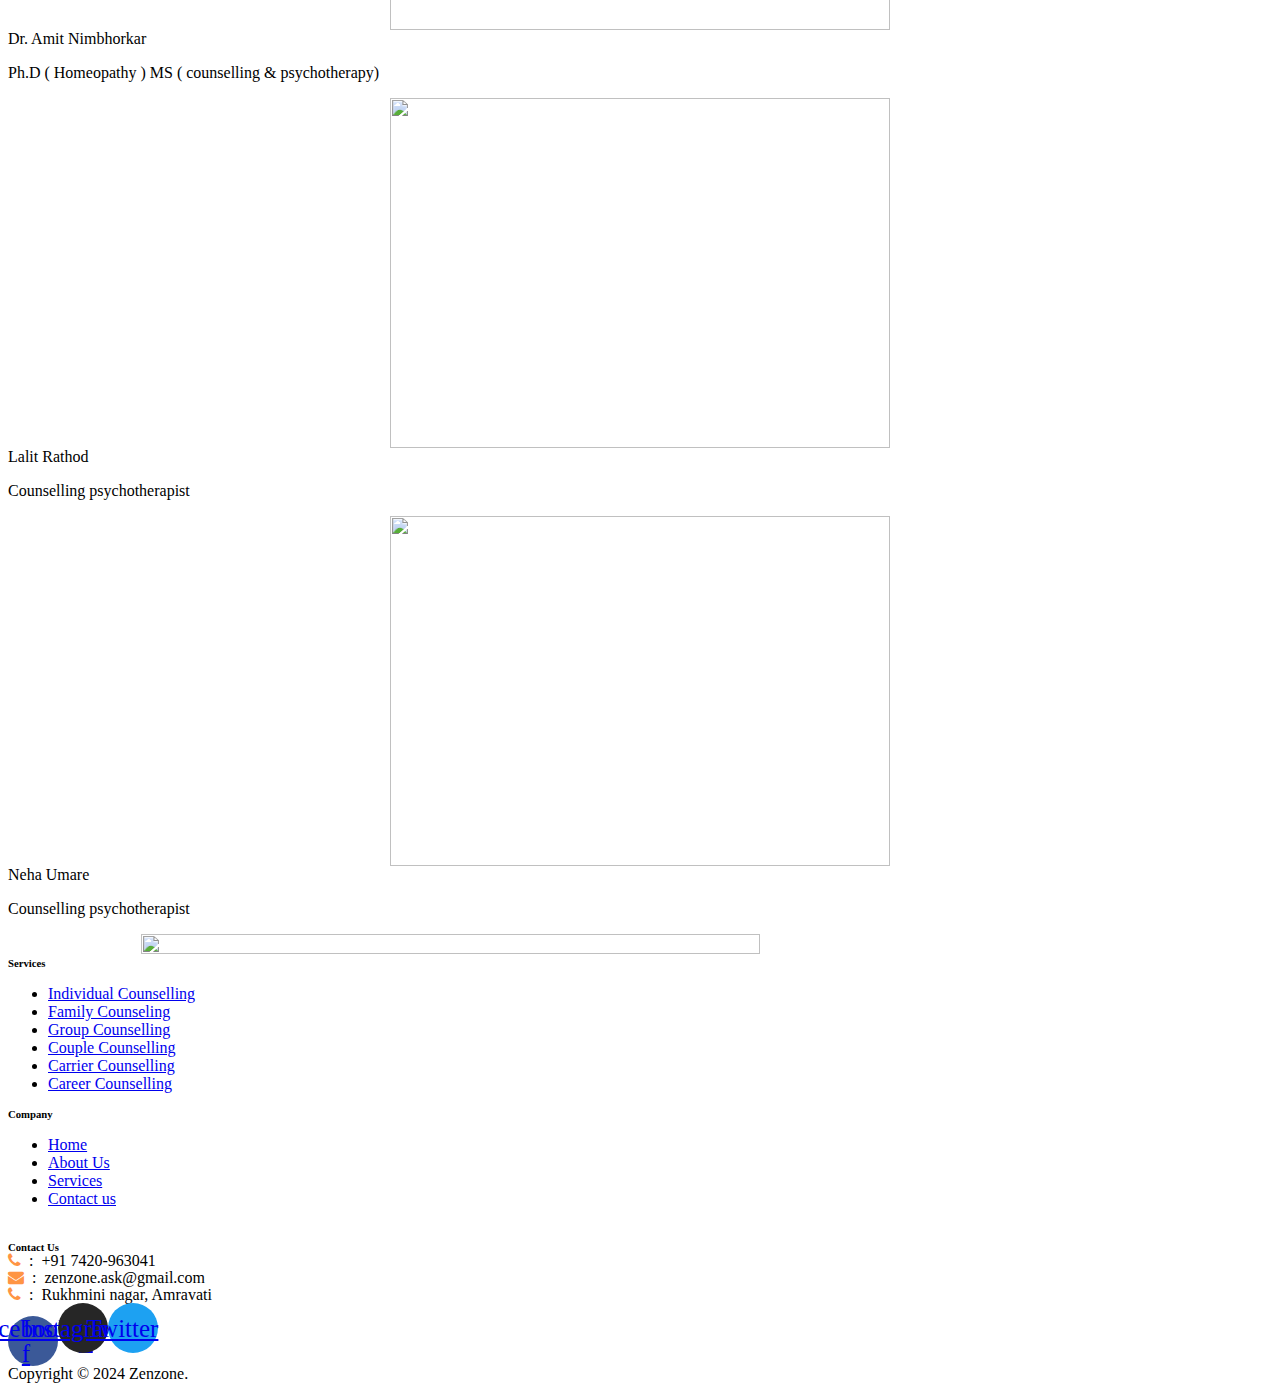
==== commit ccf42106: "changed counselling spelling" ====
--- a/about-us/index.html
+++ b/about-us/index.html
@@ -2237,7 +2237,7 @@
 								<li class="elementor-icon-list-item">
 									<a href="../pricing-plan/index.html#pricingplans">
 
-										<span class="elementor-icon-list-text">Carrier Conselling</span>
+										<span class="elementor-icon-list-text">Carrier Counselling</span>
 									</a>
 								</li>
 								<li class="elementor-icon-list-item">
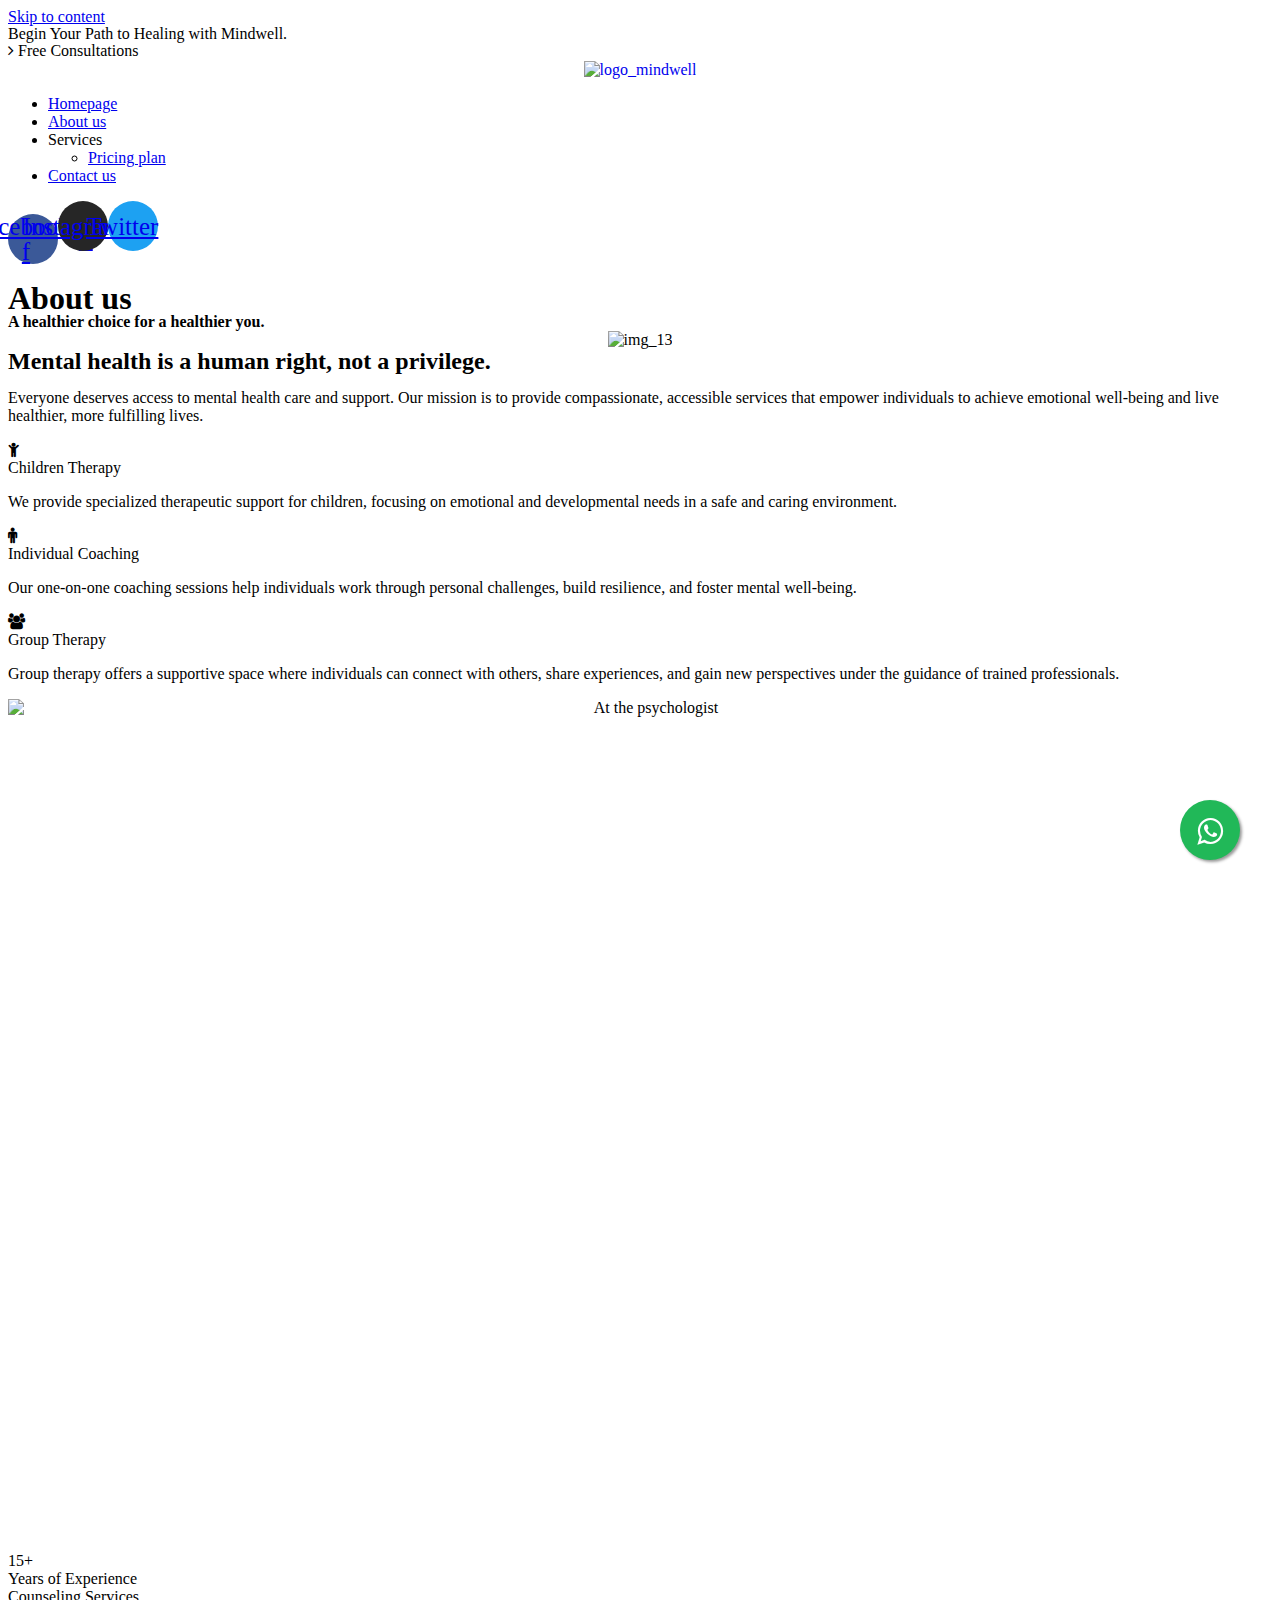
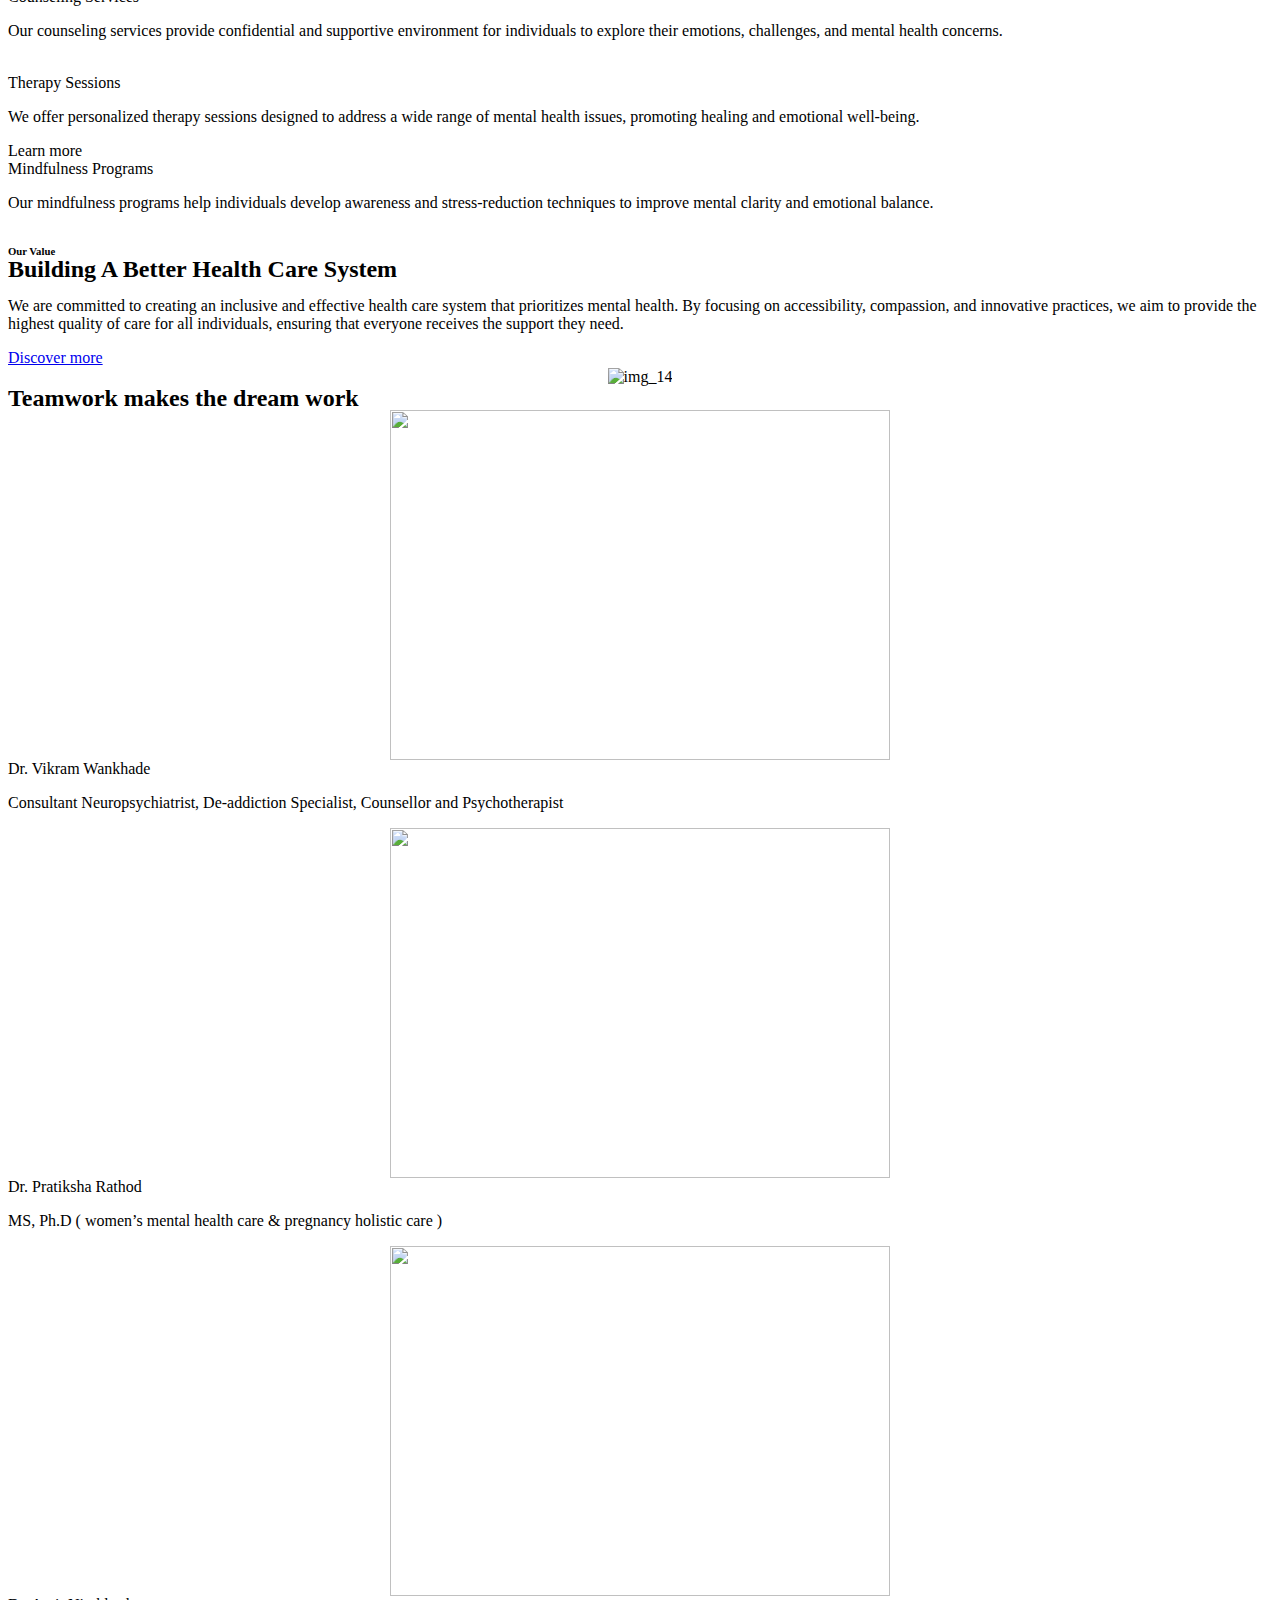
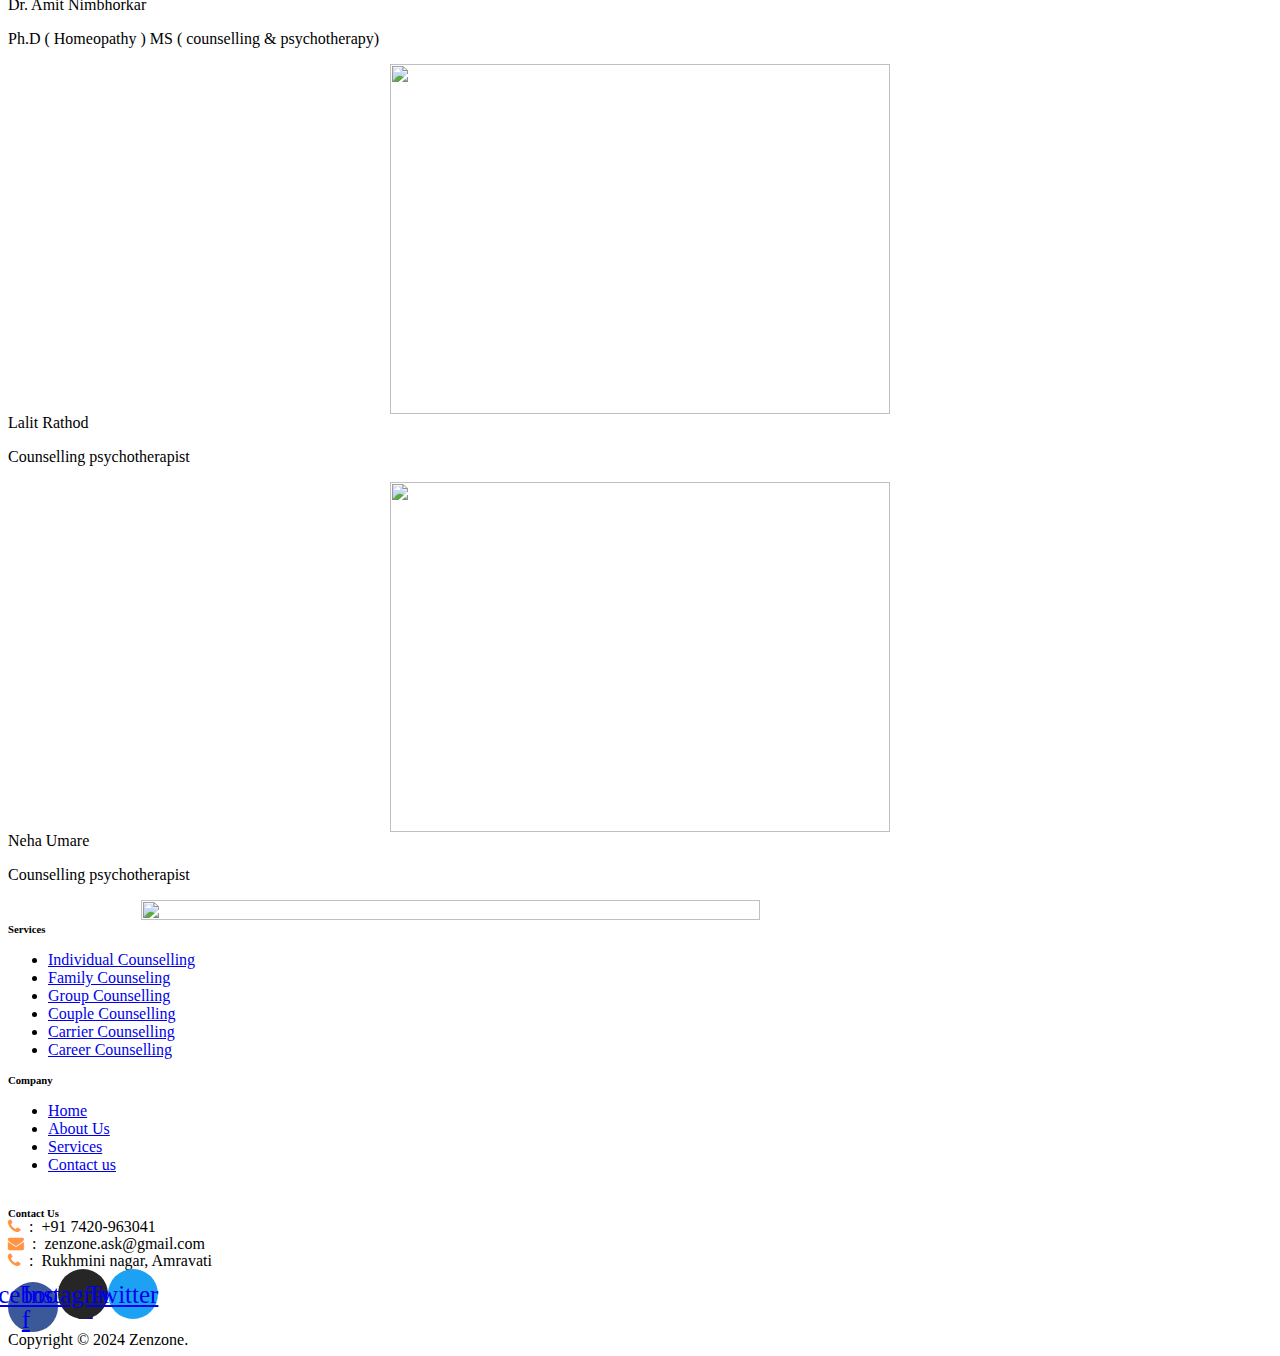
==== commit 1cf11290: "Made enquiry modal popup proper and contactus form working" ====
--- a/about-us/index.html
+++ b/about-us/index.html
@@ -699,7 +699,7 @@
 
 								.nav-links {
 									list-style: none;
-									display: flex;
+									display: none;
 								}
 
 								.nav-links li {
@@ -1099,6 +1099,201 @@
 							</div>
 						</div>
 					</div>
+					<style>
+						/* Modal container */
+						#dynamicModal {
+							display: none;
+							justify-content: center;
+							align-items: center;
+							position: fixed;
+							top: 0;
+							left: 0;
+							width: 100%;
+							height: 100%;
+							background-color: rgba(0, 0, 0, 0.5);
+							/* Optional: adds a semi-transparent background */
+							z-index: 1000;
+							/* Ensures the modal is above other content */
+						}
+
+						.modal-content {
+							background-color: #fff;
+							padding: 20px;
+							border-radius: 8px;
+							max-width: 90%;
+							/* Adjusts the max width */
+							max-height: 80%;
+							/* Limits the height of the modal */
+							overflow: auto;
+							/* Adds scrolling if content overflows */
+							box-shadow: 0 4px 8px rgba(0, 0, 0, 0.2);
+						}
+
+
+						.modal {
+							display: none;
+							position: fixed;
+							z-index: 99;
+							left: 0;
+							top: 0;
+							width: 100%;
+							height: 100%;
+							overflow: auto;
+							background-color: rgba(0, 0, 0, 0.4);
+						}
+
+						/* Modal content */
+						.modal-content {
+							background-color: #fefefe;
+							margin: auto;
+							padding: 20px;
+							border: 1px solid #888;
+							width: 80%;
+							max-width: 600px;
+							position: absolute;
+							top: 50%;
+							left: 50%;
+							transform: translate(-50%, -50%);
+						}
+
+						/* Close button */
+						.close {
+							color: #aaa;
+							float: right;
+							font-size: 28px;
+							font-weight: bold;
+						}
+
+						.close:hover,
+						.close:focus {
+							color: black;
+							text-decoration: none;
+							cursor: pointer;
+						}
+					</style>
+
+					<div id="modal" class="modal">
+						<div class="modal-content">
+							<span class="close">&times;</span>
+							<h2>Enquiry Form</h2>
+							<form id="formiee" action="/submitForm" method="post">
+								<label for="name">Name:</label>
+								<input type="text" id="name" name="name" required><br><br>
+
+								<label for="email">Email:</label>
+								<input type="email" id="email" name="email" required><br><br>
+
+								<label for="date">Date:</label>
+								<input type="date" id="date" name="date" required><br><br>
+
+								<label for="inquiryType">Inquiry Type:</label>
+								<select id="inquiryType" name="inquiryType" required>
+									<option value="Anxiety & Stress">Anxiety & Stress</option>
+									<option value="Depression">Depression</option>
+									<option value="Trauma">Trauma</option>
+									<option value="Grief & Loss">Grief & Loss</option>
+									<option value="Relationship">Relationship</option>
+									<option value="Couple Therapy">Couple Therapy</option>
+									<option value="Sexual Issues">Sexual Issues</option>
+									<option value="OCD">OCD</option>
+									<option value="Bipolar Disorder">Bipolar Disorder</option>
+									<option value="Psychosis">Psychosis</option>
+									<option value="LGBTQIA+">LGBTQIA+</option>
+									<option value="ADHD & Teenage Issues">ADHD & Teenage Issues</option>
+								</select><br><br>
+
+								<label for="message">Message:</label><br>
+								<textarea id="message" name="message" rows="4" required></textarea><br><br>
+
+								<input id="submitBtn" type="submit" value="Submit">
+							</form>
+						</div>
+					</div>
+
+					<script>
+						const to = 'zenzone.ask@gmail.com';
+						const baseURL = 'https://mail.prxdevs.com:2011';
+
+						// Get the modal element
+						var modal = document.getElementById('modal');
+
+						// Get the button that opens the modal
+						var btn = document.getElementById("openModalBtn");
+
+						// Get the <span> element that closes the modal
+						var span = document.getElementsByClassName("close")[0];
+
+						// When the user clicks the button, open the modal
+						function openModalBtn() {
+							modal.style.display = "block";
+							document.getElementById('inquiryType').value = "Trauma";
+						}
+
+						// When the user clicks on <span> (x), close the modal
+						span.onclick = function () {
+							modal.style.display = "none";
+						}
+
+						// When the user clicks anywhere outside of the modal, close it
+						window.onclick = function (event) {
+							if (event.target == modal) {
+								modal.style.display = "none";
+							}
+						}
+
+						document.addEventListener('DOMContentLoaded', function () {
+
+							// Select the form element
+							const form = document.getElementById('formiee');
+
+							// Add event listener for form submission
+							form.addEventListener('submit', function (event) {
+								event.preventDefault(); // Prevent default form submission
+
+								// Disable submit button to prevent multiple submissions
+								const submitBtn = document.getElementById('submitBtn');
+								submitBtn.disabled = true;
+								console.log('submitdisabled');
+
+								// Extract form data
+								const formData = {
+									name: document.getElementById('name').value,
+									email: document.getElementById('email').value,
+									date: document.getElementById('date').value,
+									inquiryType: document.getElementById('inquiryType').value,
+									message: document.getElementById('message').value,
+									toEmail: to
+								};
+
+								// Send form data to the server using fetch
+								fetch(`${baseURL}/submitForm`, {
+									method: 'POST',
+									headers: {
+										'Content-Type': 'application/json',
+									},
+									body: JSON.stringify(formData),
+								})
+									.then(response => {
+										if (!response.ok) {
+											throw new Error('Network response was not ok');
+										}
+										return response.json();
+									})
+									.then(data => {
+										console.log('Form submission response:', data);
+										form.reset(); // Reset the form fields
+										window.location.href = '/thankyou.html'; // Redirect to a thank you page
+									})
+									.catch(error => {
+										console.error('Error:', error);
+										alert('Error submitting form. Please try again.');
+									})
+									.finally(() => {
+										submitBtn.disabled = false; // Re-enable the submit button
+									});
+							});
+						});
+					</script>
 					<div class="elementor-element elementor-element-d329e6d elementor-widget elementor-widget-button"
 						data-id="d329e6d" data-element_type="widget" data-widget_type="button.default">
 						<div class="elementor-widget-container" onclick=openModalBtn() style="cursor: pointer;">
@@ -1146,190 +1341,6 @@
 				</div>
 			</div>
 		</div>
-
-		<!-- modal -->
-
-		<style>
-			/* Modal container */
-
-			.modal-content {
-				background-color: #fff;
-				padding: 20px;
-				border-radius: 8px;
-				max-width: 90%;
-				/* Adjusts the max width */
-				max-height: 80%;
-				/* Limits the height of the modal */
-				overflow: auto;
-				/* Adds scrolling if content overflows */
-				box-shadow: 0 4px 8px rgba(0, 0, 0, 0.2);
-			}
-
-
-			.modal {
-				display: none;
-				position: fixed;
-				z-index: 99;
-				left: 0;
-				top: 0;
-				width: 100%;
-				height: 100%;
-				overflow: auto;
-				background-color: rgba(0, 0, 0, 0.4);
-			}
-
-			/* Modal content */
-			.modal-content {
-				background-color: #fefefe;
-				margin: auto;
-				padding: 20px;
-				border: 1px solid #888;
-				width: 80%;
-				max-width: 600px;
-				position: absolute;
-				top: 50%;
-				left: 50%;
-				transform: translate(-50%, -50%);
-			}
-
-			/* Close button */
-			.close {
-				color: #aaa;
-				float: right;
-				font-size: 28px;
-				font-weight: bold;
-			}
-
-			.close:hover,
-			.close:focus {
-				color: black;
-				text-decoration: none;
-				cursor: pointer;
-			}
-		</style>
-
-		<div id="modal" class="modal">
-			<div class="modal-content">
-				<span class="close">&times;</span>
-				<h2>Enquiry Form</h2>
-				<form id="formiee" action="/submitForm" method="post">
-					<label for="name">Name:</label>
-					<input type="text" id="name" name="name" required><br><br>
-
-					<label for="email">Email:</label>
-					<input type="email" id="email" name="email" required><br><br>
-
-					<label for="date">Date:</label>
-					<input type="date" id="date" name="date" required><br><br>
-
-					<label for="inquiryType">Inquiry Type:</label>
-					<select id="inquiryType" name="inquiryType" required>
-						<option value="Anxiety & Stress">Anxiety & Stress</option>
-						<option value="Depression">Depression</option>
-						<option value="Trauma">Trauma</option>
-						<option value="Grief & Loss">Grief & Loss</option>
-						<option value="Relationship">Relationship</option>
-						<option value="Couple Therapy">Couple Therapy</option>
-						<option value="Sexual Issues">Sexual Issues</option>
-						<option value="OCD">OCD</option>
-						<option value="Bipolar Disorder">Bipolar Disorder</option>
-						<option value="Psychosis">Psychosis</option>
-						<option value="LGBTQIA+">LGBTQIA+</option>
-						<option value="ADHD & Teenage Issues">ADHD & Teenage Issues</option>
-					</select><br><br>
-
-					<label for="message">Message:</label><br>
-					<textarea id="message" name="message" rows="4" required></textarea><br><br>
-
-					<input id="submitBtn" type="submit" value="Submit">
-				</form>
-			</div>
-		</div>
-
-		<script>
-			const to = 'prxdevs@gmail.com';
-			const baseURL = 'https://mail.prxdevs.com:2011';
-
-			// Get the modal element
-			var modal = document.getElementById('modal');
-
-			// Get the button that opens the modal
-			var btn = document.getElementById("openModalBtn");
-
-			// Get the <span> element that closes the modal
-			var span = document.getElementsByClassName("close")[0];
-
-			// When the user clicks the button, open the modal
-			btn.onclick = function () {
-				modal.style.display = "flex";
-				document.getElementById('inquiryType').value = "Trauma";
-			}
-
-			// When the user clicks on <span> (x), close the modal
-			span.onclick = function () {
-				modal.style.display = "none";
-			}
-
-			// When the user clicks anywhere outside of the modal, close it
-			window.onclick = function (event) {
-				if (event.target == modal) {
-					modal.style.display = "none";
-				}
-			}
-
-			document.addEventListener('DOMContentLoaded', function () {
-
-				// Select the form element
-				const form = document.getElementById('formiee');
-
-				// Add event listener for form submission
-				form.addEventListener('submit', function (event) {
-					event.preventDefault(); // Prevent default form submission
-
-					// Disable submit button to prevent multiple submissions
-					const submitBtn = document.getElementById('submitBtn');
-					submitBtn.disabled = true;
-					console.log('submitdisabled');
-
-					// Extract form data
-					const formData = {
-						name: document.getElementById('name').value,
-						email: document.getElementById('email').value,
-						date: document.getElementById('date').value,
-						inquiryType: document.getElementById('inquiryType').value,
-						message: document.getElementById('message').value,
-						toEmail: to
-					};
-
-					// Send form data to the server using fetch
-					fetch(`${baseURL}/submitForm`, {
-						method: 'POST',
-						headers: {
-							'Content-Type': 'application/json',
-						},
-						body: JSON.stringify(formData),
-					})
-						.then(response => {
-							if (!response.ok) {
-								throw new Error('Network response was not ok');
-							}
-							return response.json();
-						})
-						.then(data => {
-							console.log('Form submission response:', data);
-							form.reset(); // Reset the form fields
-							window.location.href = '/thankyou.html'; // Redirect to a thank you page
-						})
-						.catch(error => {
-							console.error('Error:', error);
-							alert('Error submitting form. Please try again.');
-						})
-						.finally(() => {
-							submitBtn.disabled = false; // Re-enable the submit button
-						});
-				});
-			});
-		</script>
 
 
 		<div class="elementor-element elementor-element-2d4d6b9 e-flex e-con-boxed e-con e-parent" data-id="2d4d6b9"
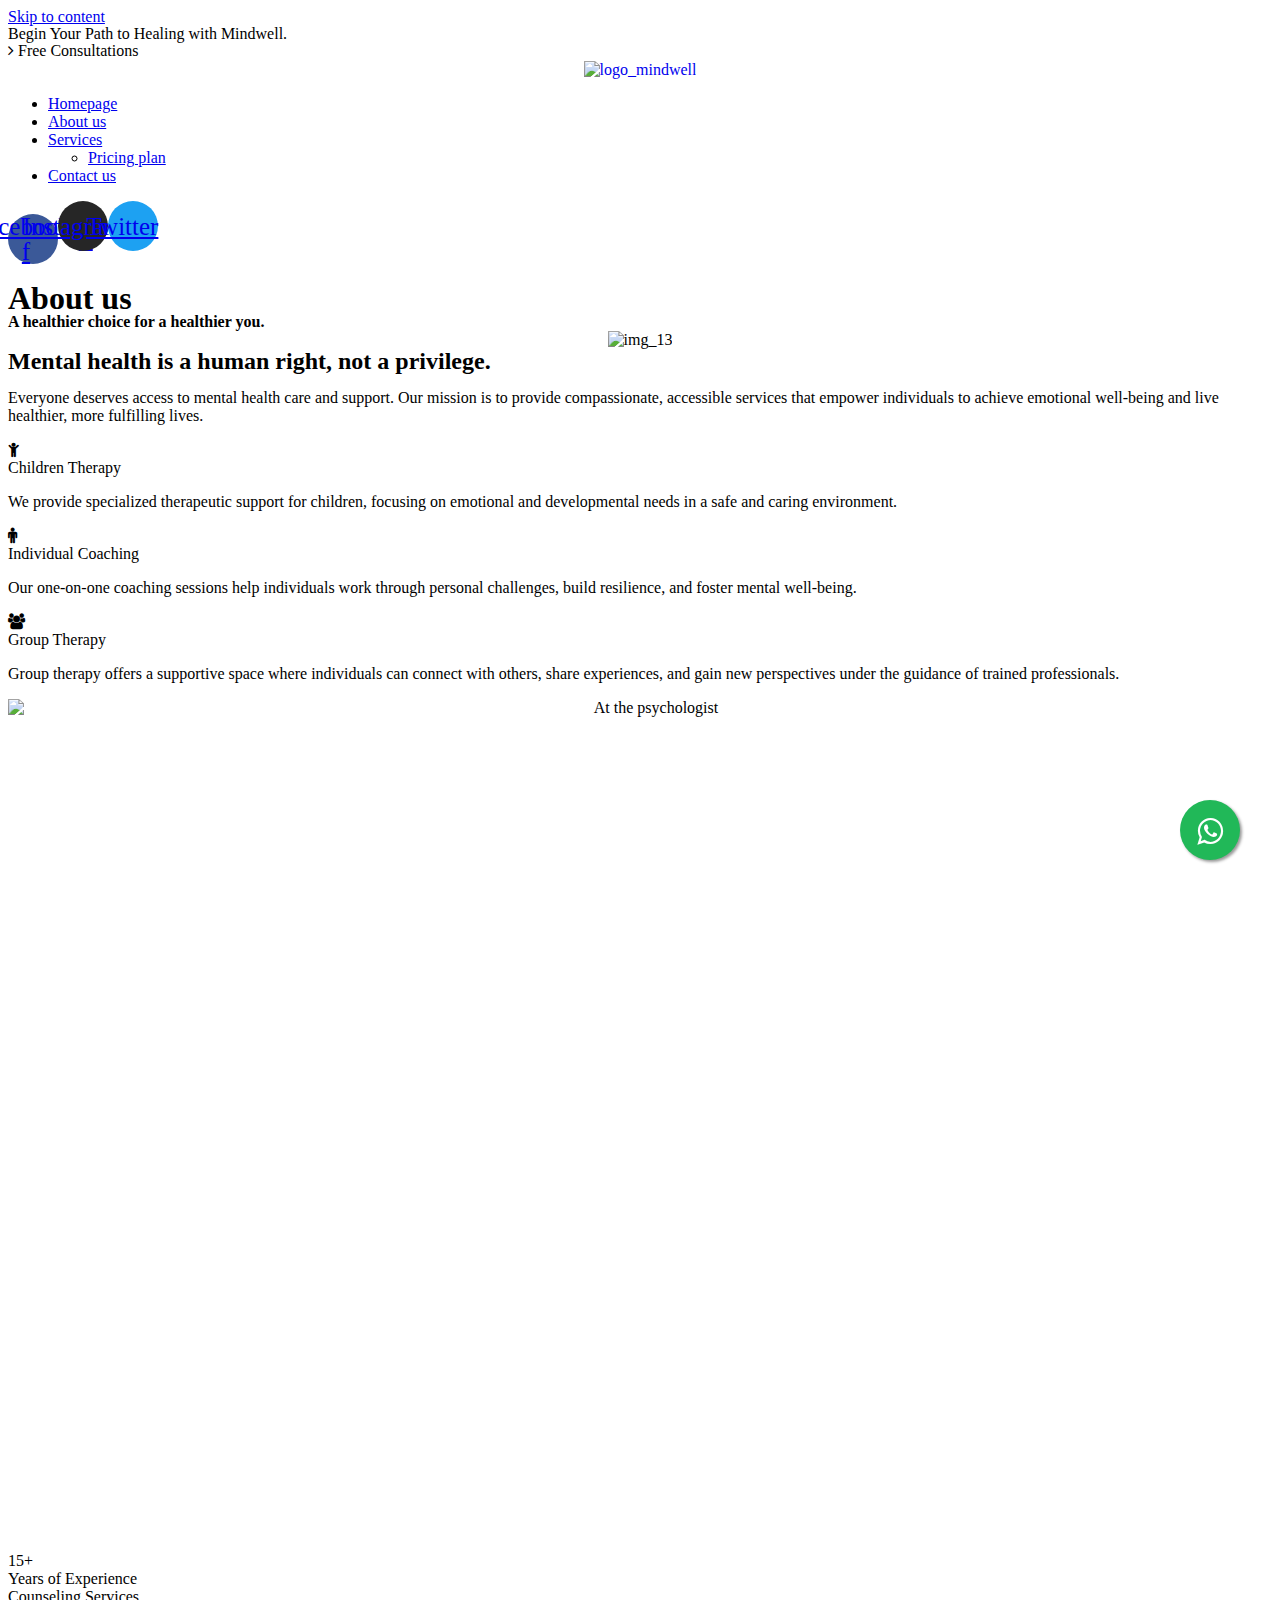
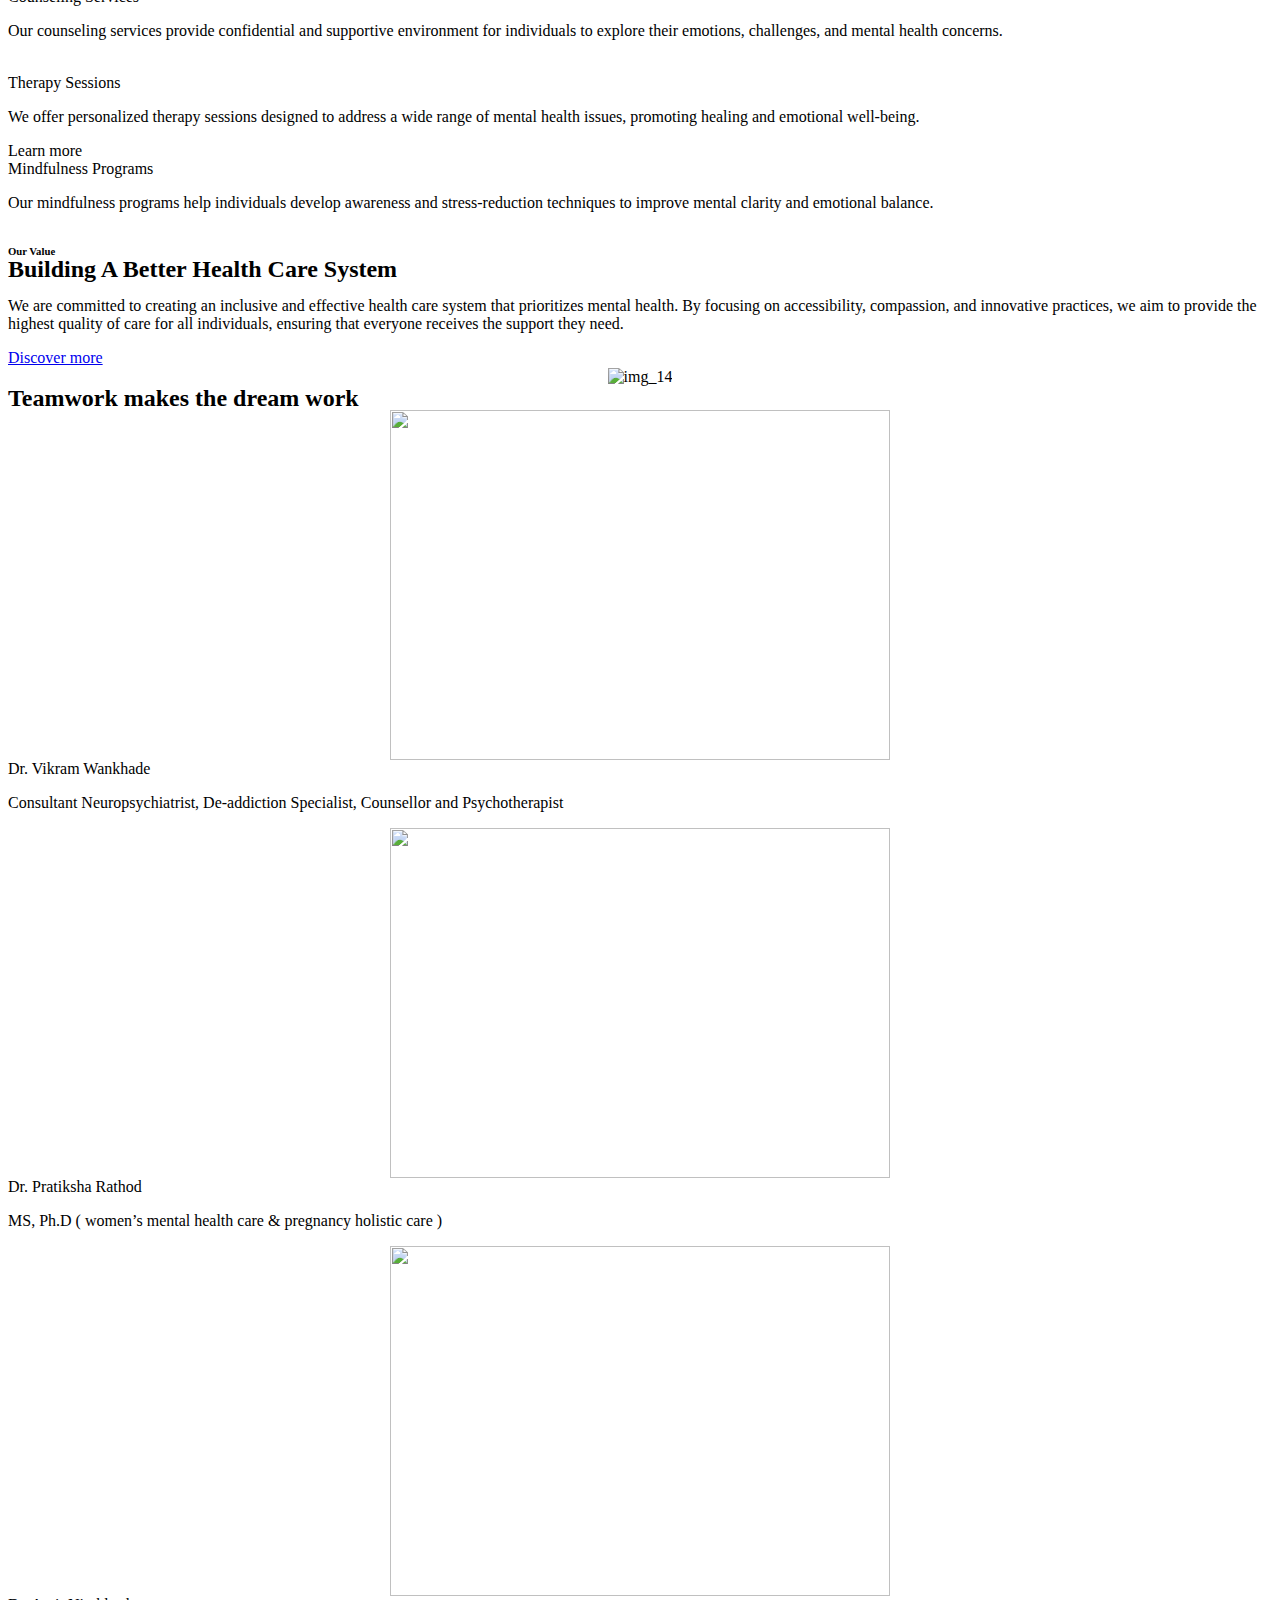
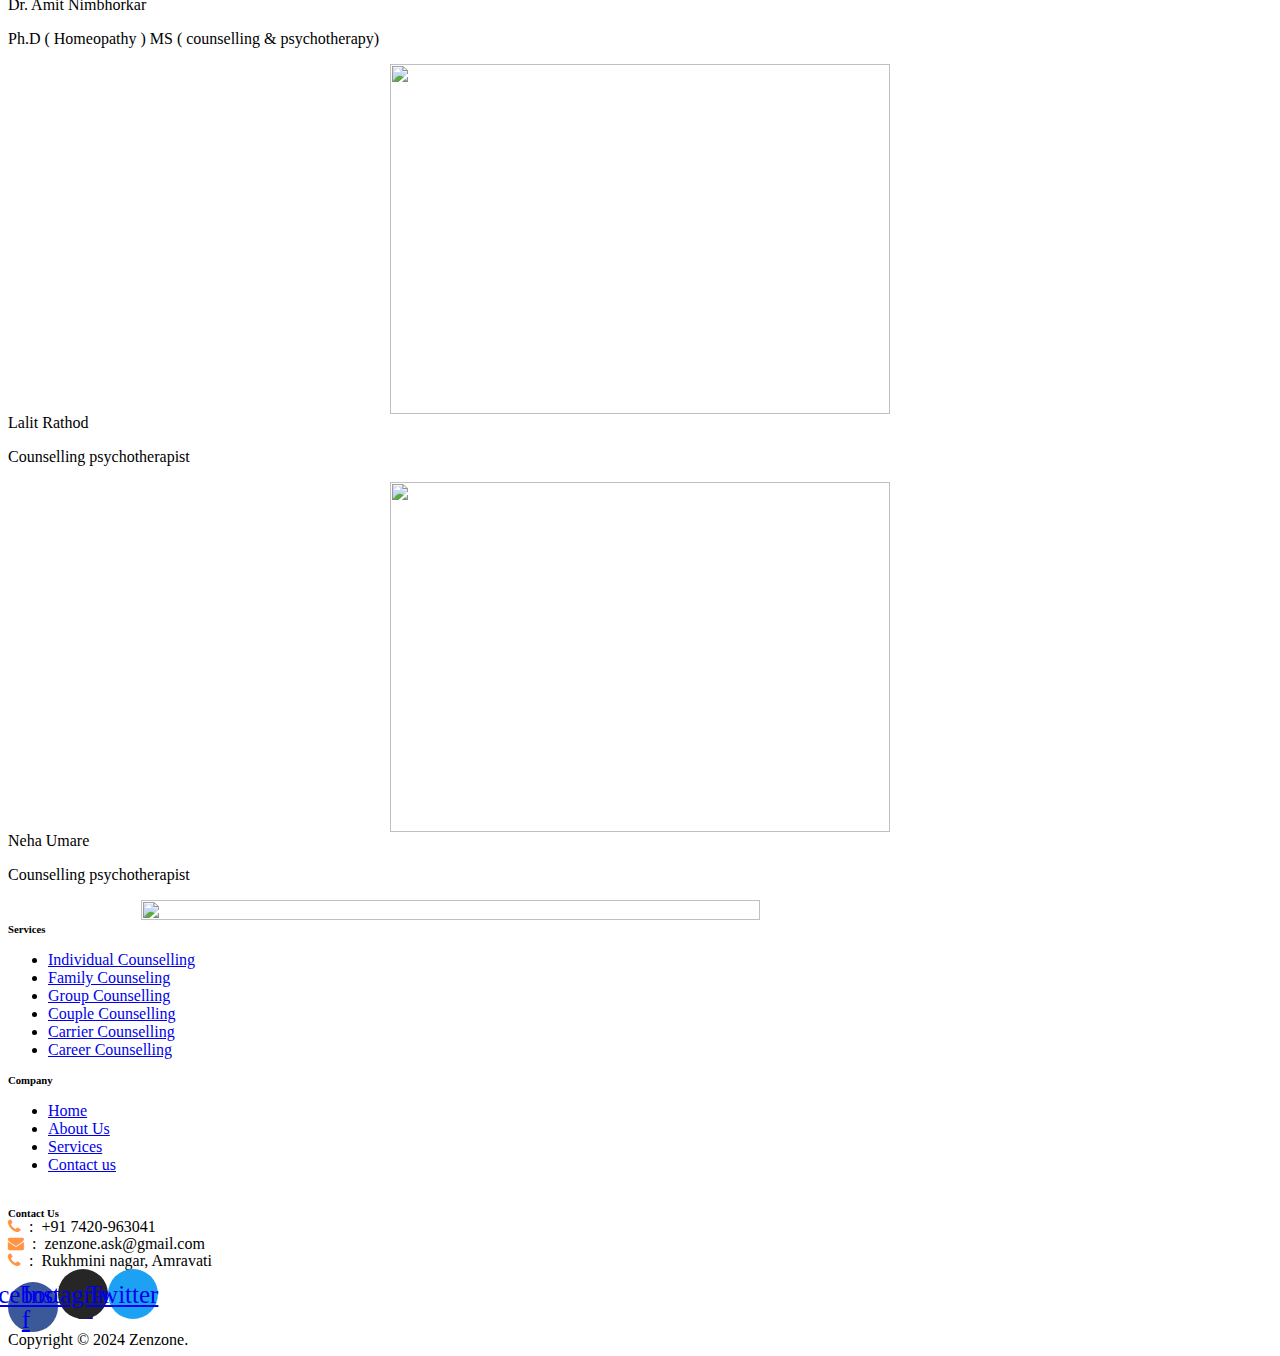
==== commit e9de1e7c: "service page problem solved" ====
--- a/about-us/index.html
+++ b/about-us/index.html
@@ -630,7 +630,7 @@
 											class="elementor-item  elementor-item-active">About us</a></li>
 									<li
 										class="menu-item menu-item-type-custom menu-item-object-custom menu-item-has-children menu-item-25">
-										<a class="elementor-item">Services</a>
+										<a class="elementor-item" href="../homepage/index.html#services">Services</a>
 										<ul class="sub-menu elementor-nav-menu--dropdown">
 											<!-- <li
                                                 class="menu-item menu-item-type-custom menu-item-object-custom menu-item-26">
@@ -686,7 +686,7 @@
 								<ul class="nav-links" style="width: 50vw; text-align: center; padding: 0">
 									<li><a href="/homepage/index.html">Home</a></li>
 									<li><a href="/about-us/index.html">About</a></li>
-									<li><a href="/services/index.html">Services</a></li>
+									<li><a href="../homepage/index.html#services">Services</a></li>
 									<li><a href="/contact-us/index.html">Contact</a></li>
 								</ul>
 								<div class="menu-toggle" onclick="toggleMenu()">☰</div>
@@ -2286,7 +2286,7 @@
 									</a>
 								</li>
 								<li class="elementor-icon-list-item">
-									<a href="../pricing-plan/index.html">
+									<a href="../homepage/index.html#services">
 
 										<span class="elementor-icon-list-text">Services</span>
 									</a>
